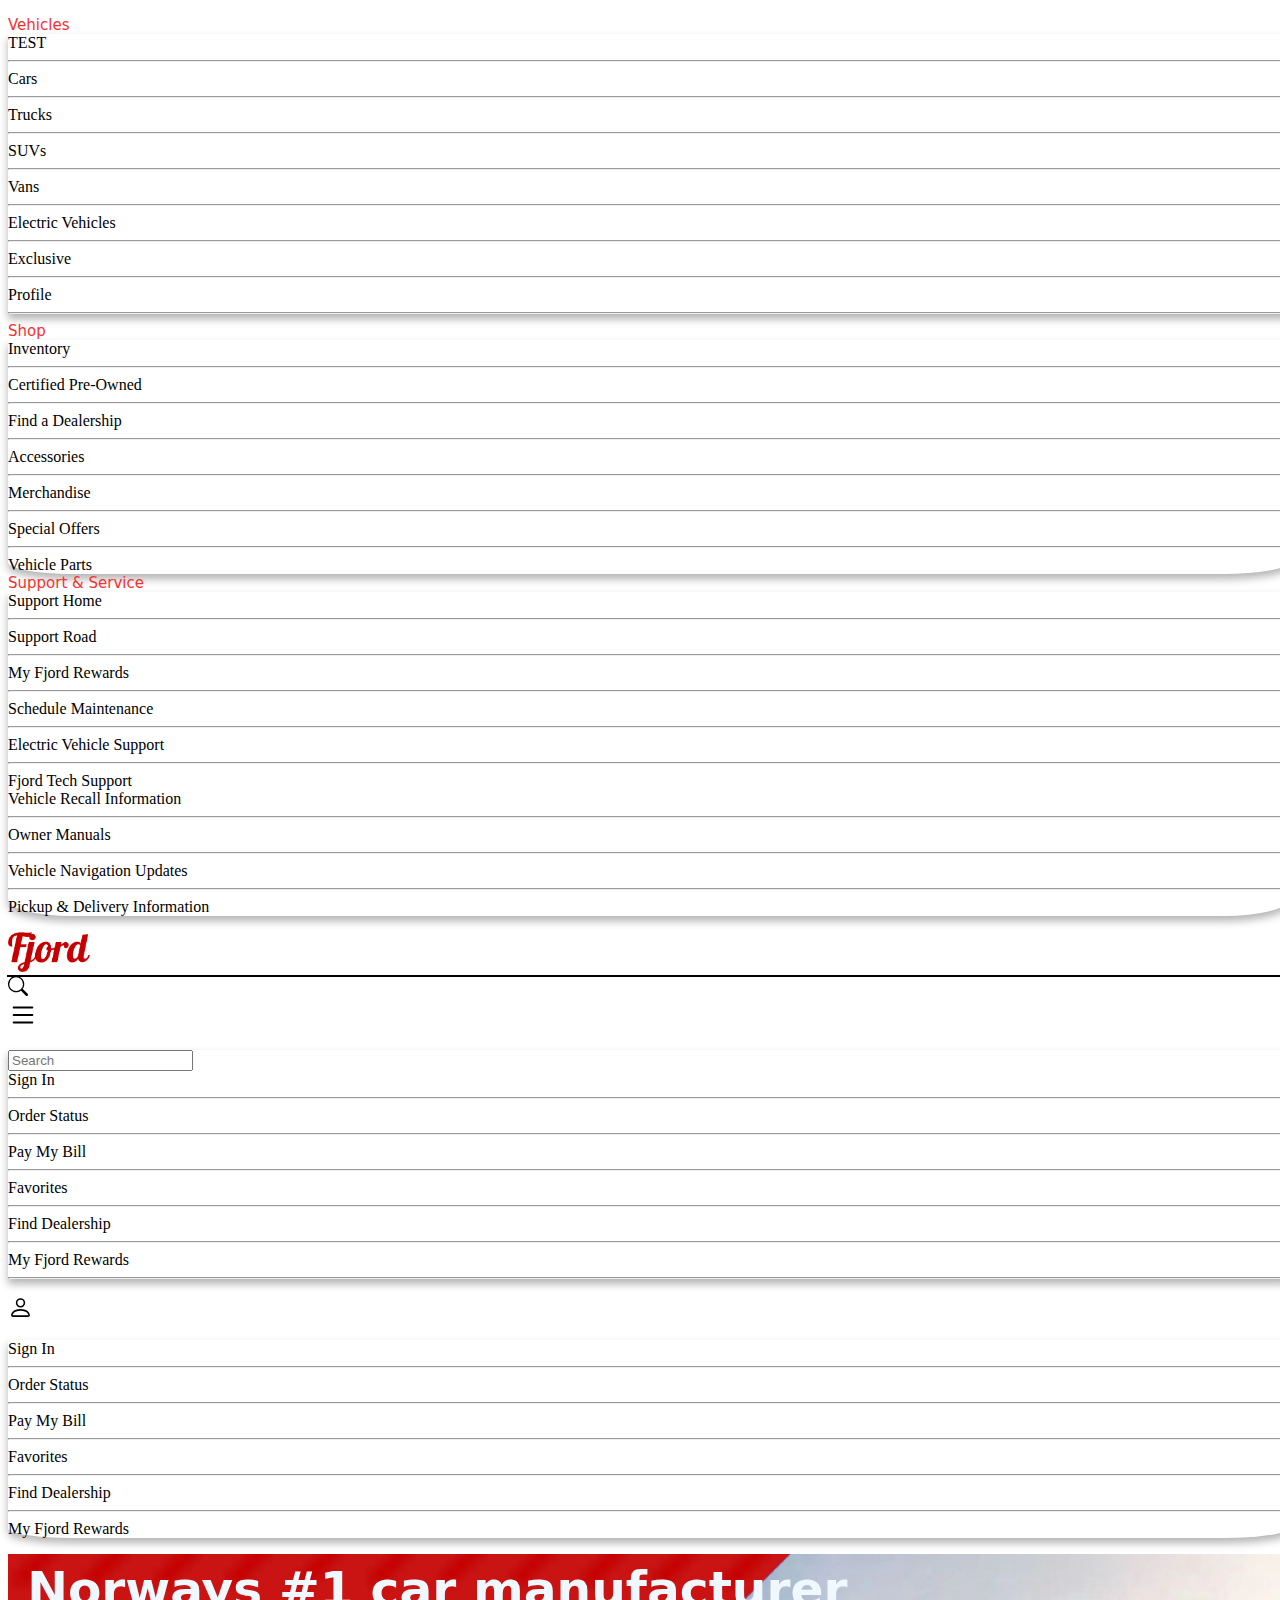
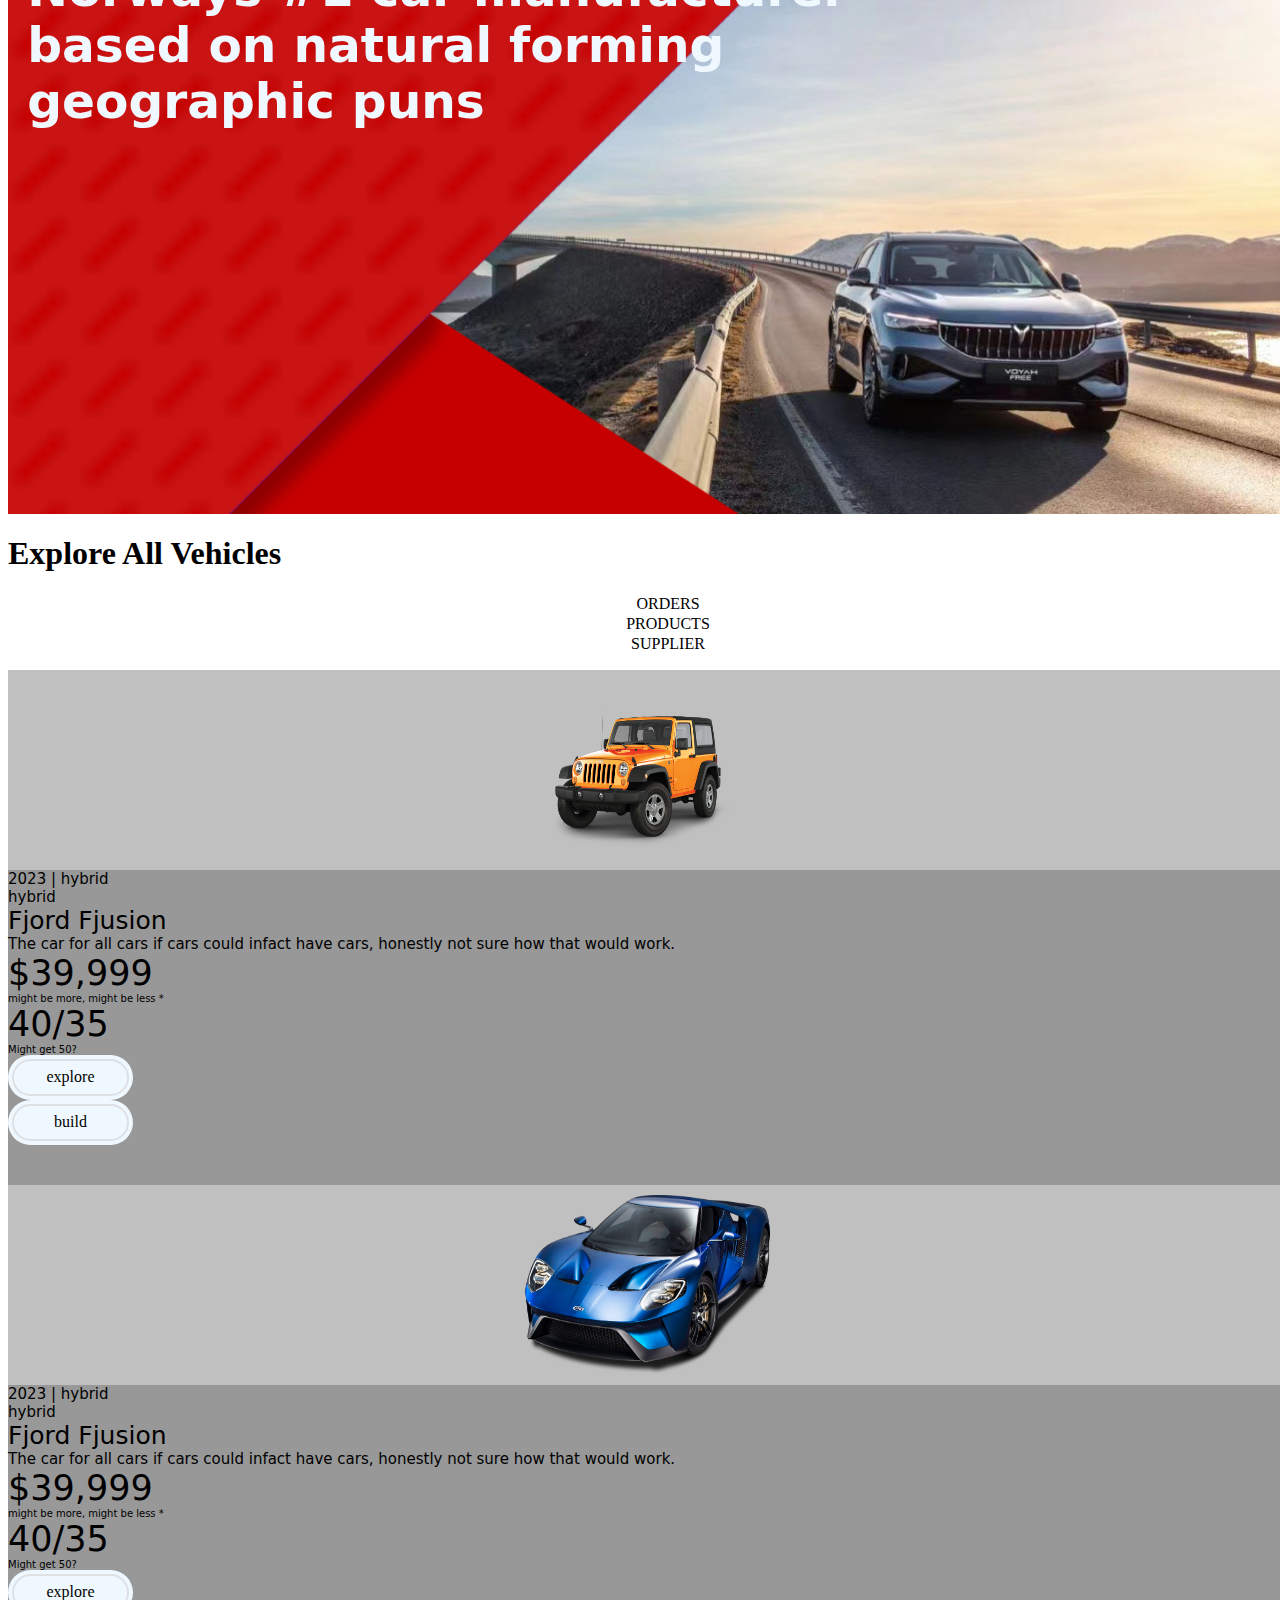
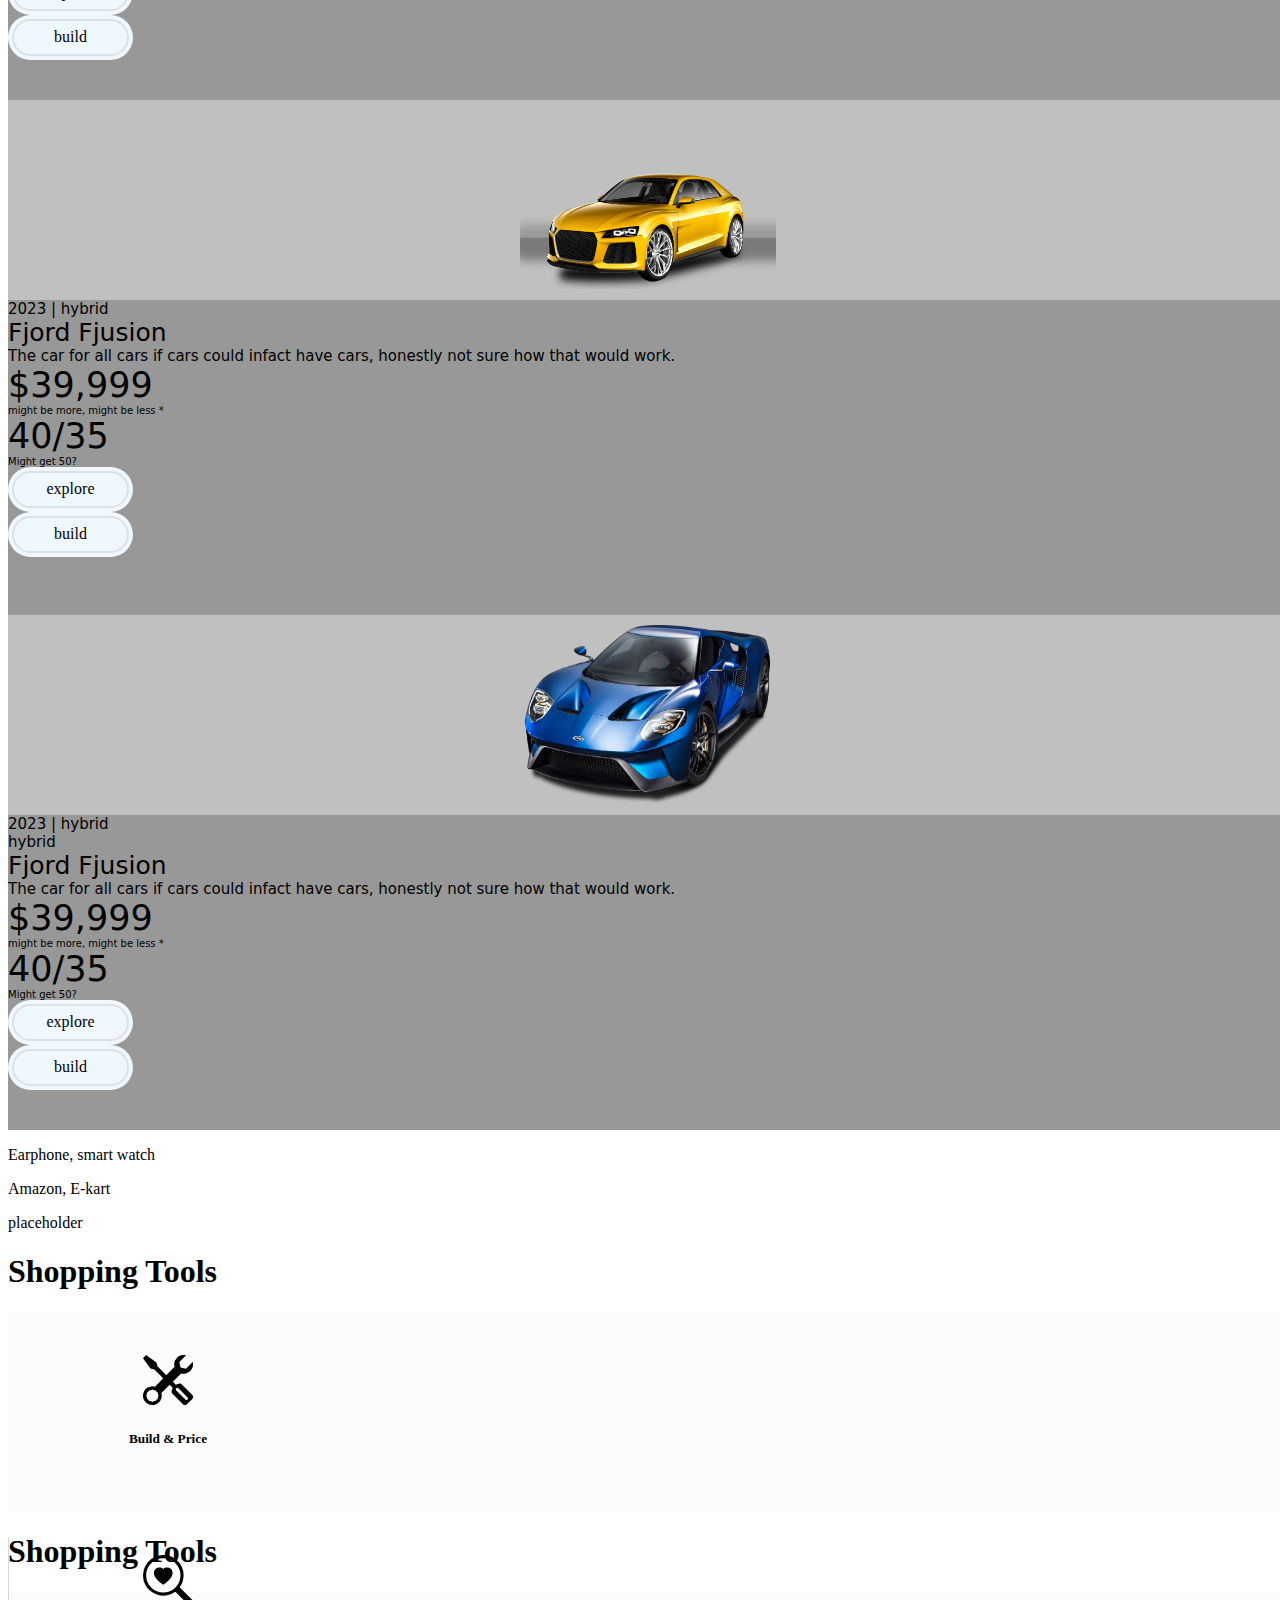
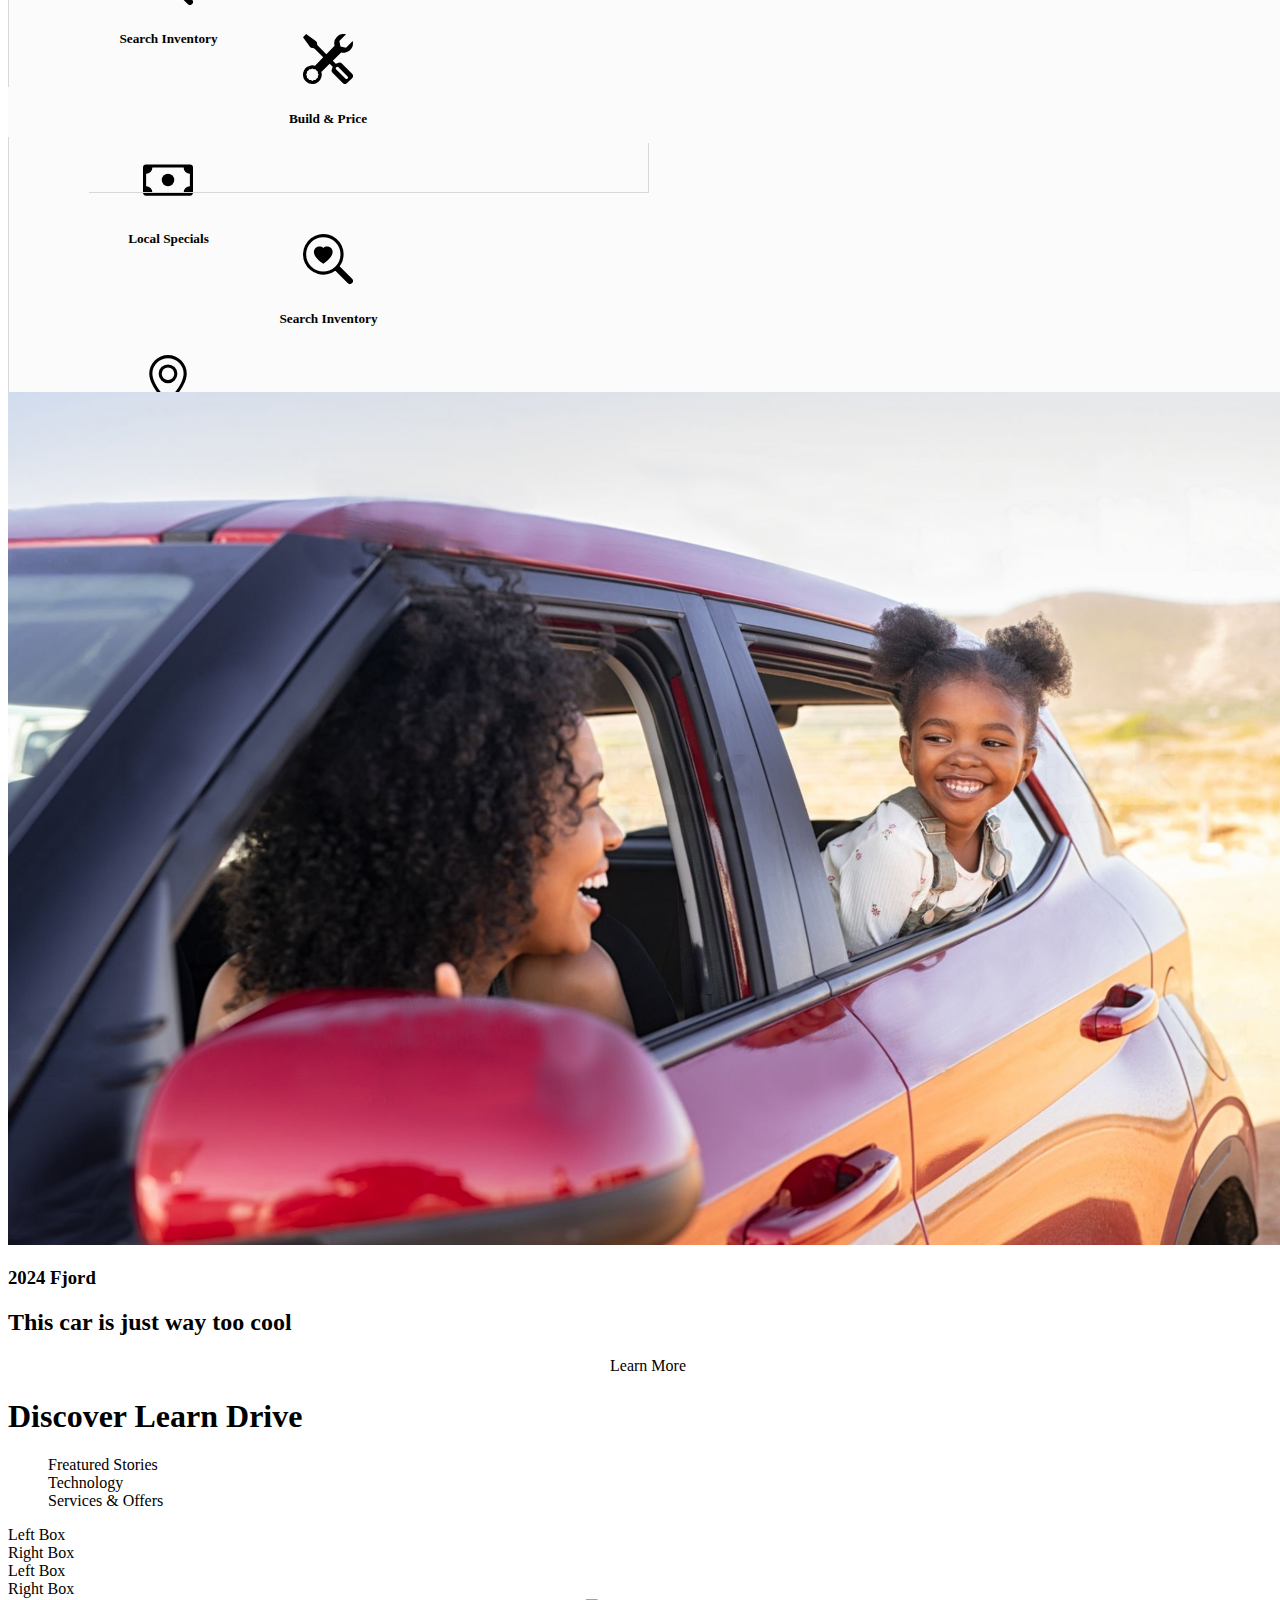
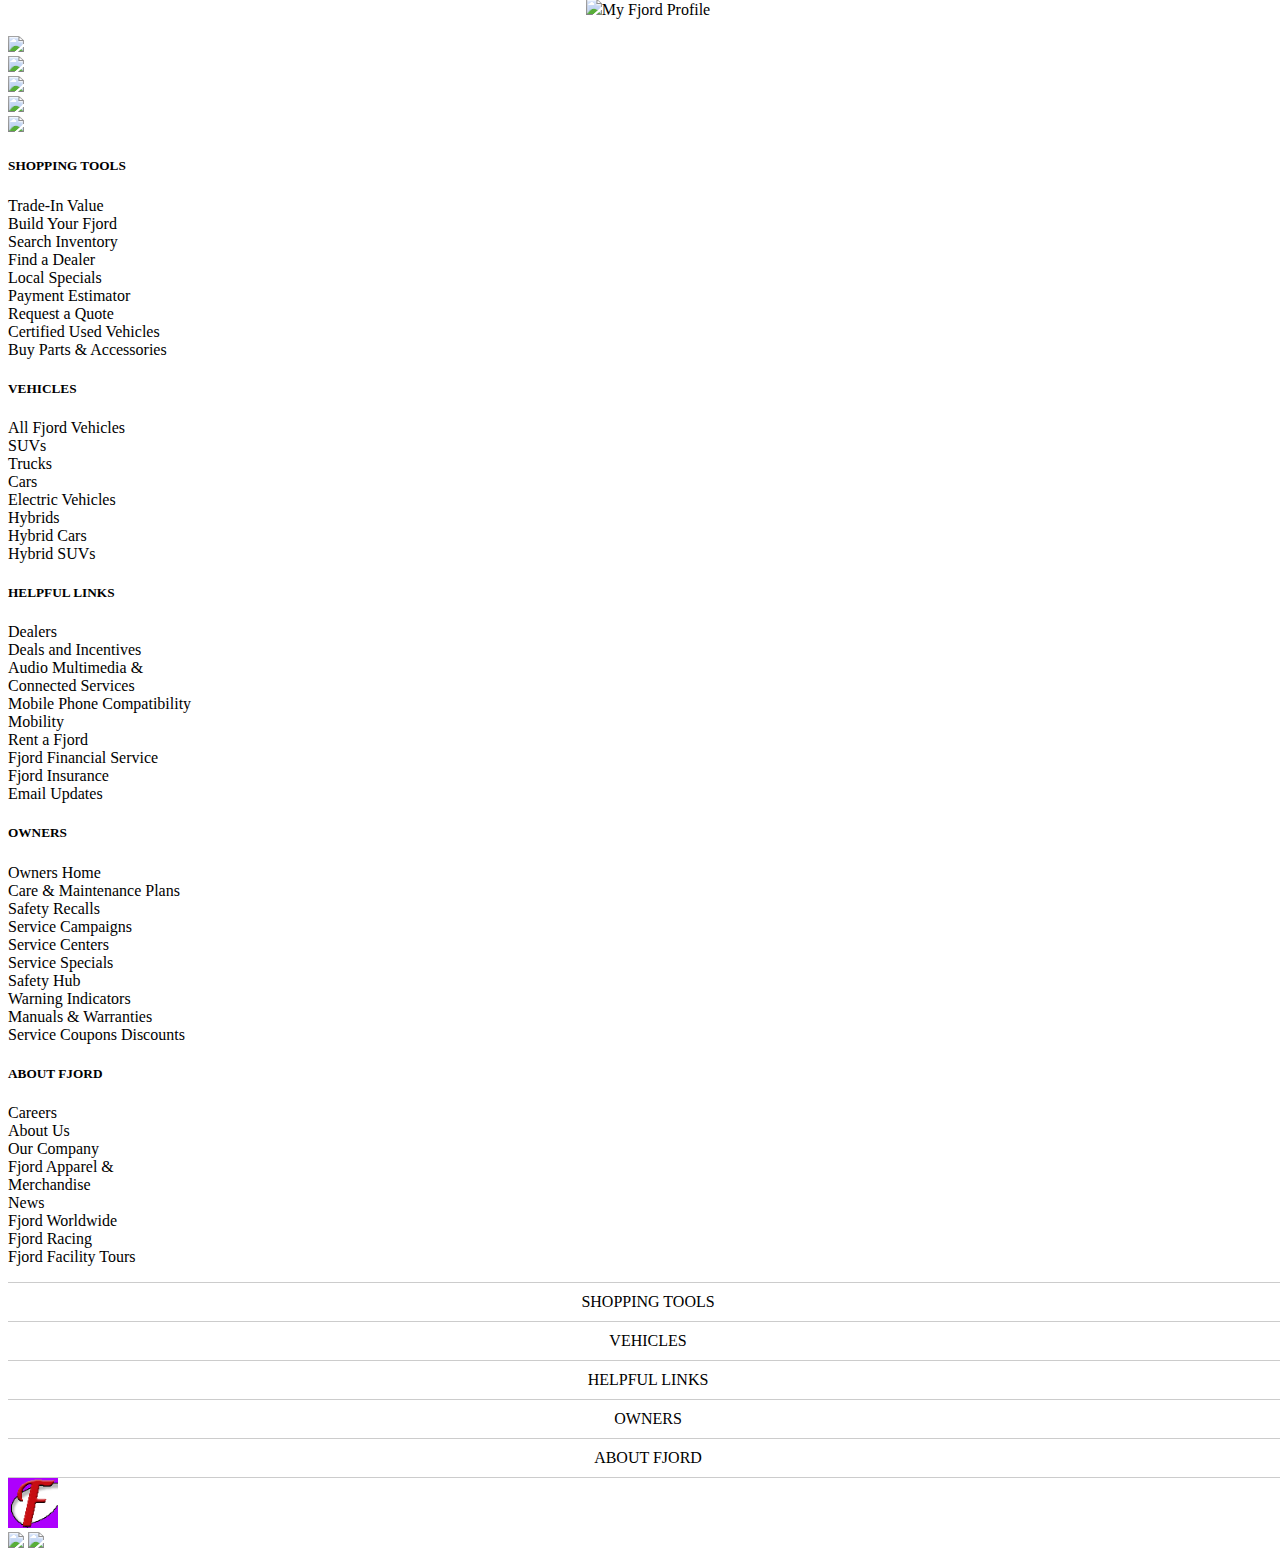
==== Index.html @ 0872ed53 "Fjord updated" ====
<!DOCTYPE html>
<html lang="en">
	<head>
		<meta charset="UTF-8" />
		<meta name="viewport" content="width=device-width, initial-scale=1" />
		<link
			href="https://cdn.jsdelivr.net/npm/bootstrap@5.3.1/dist/css/bootstrap.min.css"
			rel="stylesheet"
			integrity="sha384-4bw+/aepP/YC94hEpVNVgiZdgIC5+VKNBQNGCHeKRQN+PtmoHDEXuppvnDJzQIu9"
			crossorigin="anonymous" />
		<link rel="stylesheet" href="./Styles/style.css" />
		<title>Fjord Vehicles</title>
	</head>
	<body>
		<!-- bootstrap breakpoint delete-before-live-->
		<!-- <section class="delete-before-live">
			<header class="container-fluid">
				<div class="col-xxl-12 d-none d-xl-block">
					<h3>XX large : TVs</h3>
					<div class="bootstrap-test">XXL -- 1400px</div>
					<div class="bootstrap-test">.XL -- 100%</div>
					<div class="bootstrap-test">.LG -- 100%</div>
					<div class="bootstrap-test">.MD -- 100%</div>
					<div class="bootstrap-test">.SM -- 100%</div>
				</div>
				<div class="col-xl-12 d-none d-lg-block d-xl-none">
					<h3>X large : Desktops</h3>
					<div class="bootstrap-test">XXL -- 1400px</div>
					<div class="bootstrap-test">.XL -- >1200px</div>
					<div class="bootstrap-test">.LG -- 100%</div>
					<div class="bootstrap-test">.MD -- 100%</div>
					<div class="bootstrap-test">.SM -- 100%</div>
				</div>
				<div class="col-lg-12 d-none d-md-block d-lg-none">
					<h3>large : Laptops</h3>
					<div class="bootstrap-test">XXL -- 1400px</div>
					<div class="bootstrap-test">.XL -- >1200px</div>
					<div class="bootstrap-test">.LG -- >992px</div>
					<div class="bootstrap-test">.MD -- 100%</div>
					<div class="bootstrap-test">.SM -- 100%</div>
				</div>
				<div class="col-md-12 d-none d-sm-block d-md-none">
					<h3>medium : iPad / Tablets</h3>
					<div class="bootstrap-test">XXL -- 1400px</div>
					<div class="bootstrap-test">.XL -- >1200px</div>
					<div class="bootstrap-test">.LG -- >992px</div>
					<div class="bootstrap-test">.MD -- >768px</div>
					<div class="bootstrap-test">.SM -- 100%</div>
				</div>
				<div class="col-sm-12 d-sm-none">
					<h3>small : Phones</h3>
					<div class="bootstrap-test">XXL -- 1400px</div>
					<div class="bootstrap-test">.XL -- >1200px</div>
					<div class="bootstrap-test">.LG -- >992px</div>
					<div class="bootstrap-test">.MD -- >768px</div>
					<div class="bootstrap-test">.SM -- >576px</div>
				</div>
				<p id="demo"></p>

				<script>
					window.addEventListener(
						"resize",
						function () {
							var w = window.innerWidth;
							var h = window.innerHeight;

							var x = document.getElementById("demo");
							x.innerHTML = "Browser width: " + w + "px";
						},
						true
					);
				</script>
			</header>
		</section> -->
		<!-- bootstrap breakpoint delete-before-live-->

		<!-- Navbar -->
		<nav class="p-2 mb-0 border-bottom">
			<div class="container-header">
				<div class="row">
					<div class="px-5 d-flex flex-wrap align-items-center navbar-left">
						<ul class="nav col-5 justify-content-start">
							<!-- Navbar_Vehicles  -->
							<li>
								<div class="dropdown">
									<a href="#" class="me-3 nav-link py-2 px-0 d-none d-md-block navbar-left-text-inbar" data-bs-toggle="dropdown" aria-expanded="false">Vehicles</a>
									<ul class="no-close-click dropdown-menu nav-dropdown-menu-left-1">
										<li><a class="dropdown-item" href="/test.html">TEST</a></li>
										<li><hr class="dropdown-divider" /></li>
										<li><a class="dropdown-item" href="#">Cars</a></li>
										<li><hr class="dropdown-divider" /></li>
										<li><a class="dropdown-item" href="#">Trucks</a></li>
										<li><hr class="dropdown-divider" /></li>
										<li><a class="dropdown-item" href="#">SUVs</a></li>
										<li><hr class="dropdown-divider" /></li>
										<li><a class="dropdown-item" href="#">Vans</a></li>
										<li><hr class="dropdown-divider" /></li>
										<li><a class="dropdown-item" href="#">Electric Vehicles</a></li>
										<li><hr class="dropdown-divider" /></li>
										<li><a class="dropdown-item" href="#">Exclusive</a></li>
										<li><hr class="dropdown-divider" /></li>
										<li><a class="dropdown-item" href="#">Profile</a></li>
										<li><hr class="dropdown-divider" /></li>
									</ul>
								</div>
							</li>
							<!-- Navbar_Shop  -->
							<li>
								<div class="dropdown">
									<a href="#" class="mx-3 nav-link py-2 px-0 d-none d-md-block navbar-left-text-inbar" data-bs-toggle="dropdown" aria-expanded="false">Shop</a>
									<ul class="no-close-click dropdown-menu px-3 py-3 nav-dropdown-menu-left-2" data-active="1">
										<li><a class="dropdown-item" href="#">Inventory</a></li>
										<li><hr class="dropdown-divider" /></li>
										<li><a class="dropdown-item" href="#">Certified Pre-Owned</a></li>
										<li><hr class="dropdown-divider" /></li>
										<li><a class="dropdown-item" href="#">Find a Dealership</a></li>
										<li><hr class="dropdown-divider" /></li>
										<li><a class="dropdown-item" href="#">Accessories</a></li>
										<li><hr class="dropdown-divider" /></li>
										<li><a class="dropdown-item" href="#">Merchandise</a></li>
										<li><hr class="dropdown-divider" /></li>
										<li><a class="dropdown-item" href="#">Special Offers</a></li>
										<li><hr class="dropdown-divider" /></li>
										<li><a class="dropdown-item mb-3" href="#">Vehicle Parts</a></li>
									</ul>
								</div>
							</li>
							<!-- Navbar_Support & Service  -->
							<li>
								<div class="dropdown">
									<a href="#" class="ms-3 nav-link py-2 px-0 d-none d-md-block navbar-left-text-inbar" data-bs-toggle="dropdown" aria-expanded="false">Support & Service</a>
									<ul class="no-close-click dropdown-menu px-3 py-3 nav-dropdown-menu-left-2">
										<li><a class="dropdown-item" href="#">Support Home</a></li>
										<li><hr class="dropdown-divider" /></li>
										<li><a class="dropdown-item" href="#">Support Road</a></li>
										<li><hr class="dropdown-divider" /></li>
										<li><a class="dropdown-item" href="#">My Fjord Rewards</a></li>
										<li><hr class="dropdown-divider" /></li>
										<li><a class="dropdown-item" href="#">Schedule Maintenance</a></li>
										<li><hr class="dropdown-divider" /></li>
										<li><a class="dropdown-item" href="#">Electric Vehicle Support</a></li>
										<li><hr class="dropdown-divider" /></li>
										<li><a class="dropdown-item mb-5" href="#">Fjord Tech Support</a></li>
										<li><a class="dropdown-item" href="#">Vehicle Recall Information</a></li>
										<li><hr class="dropdown-divider" /></li>
										<li><a class="dropdown-item" href="#">Owner Manuals</a></li>
										<li><hr class="dropdown-divider" /></li>
										<li><a class="dropdown-item" href="#">Vehicle Navigation Updates</a></li>
										<li><hr class="dropdown-divider" /></li>
										<li><a class="dropdown-item mb-3" href="#">Pickup & Delivery Information</a></li>
									</ul>
								</div>
							</li>
						</ul>
						<!-- Navbar_Fjord logo -->
						<div class="col-2 align-items-center d-flex flex-wrap justify-content-center">
							<img src="/Images/logos/fjord_logo_trans_259x126.png" class="my-0 py-0" height="40" />
						</div>
						<!-- Navbar_right content -->
						<div class="col-5 align-items-center d-flex flex-wrap justify-content-end dropdown">
							<!-- Navbar_search bar -->
							<form class="col-4 col-lg-auto mb-3 mb-lg-0 me-lg-3 d-none d-md-block" role="search">
								<input type="search" id="search-input" class="form-control" placeholder="Search" aria-label="Search" />
							</form>
							<!-- Navbar_search icon -->
							<a href="#" onclick="searchClick()" id="search-icon" class="pb-1 px-2 d-none d-md-block link-secondary">
								<svg xmlns="http://www.w3.org/2000/svg" width="20" height="20" fill="currentColor" class="bi bi-search" viewBox="0 0 16 16">
									<path
										d="M11.742 10.344a6.5 6.5 0 1 0-1.397 
										1.398h-.001c.03.04.062.078.098.115l3.85 3.85a1 
										1 0 0 0 1.415-1.414l-3.85-3.85a1.007 1.007 0 0 
										0-.115-.1zM12 6.5a5.5 5.5 0 1 1-11 0 5.5 5.5 0 0 1 11 0z" />
								</svg>
							</a>
							<!-- mobile only -->
							<div class="col-5 align-items-center d-flex flex-wrap justify-content-end dropdown col-md-12 d-md-none">
								<!-- Navbar_hamburger icon -->
								<a href="#" id="mobile-icon" class="link-secondary" data-bs-toggle="dropdown" aria-expanded="false">
									<svg xmlns="http://www.w3.org/2000/svg" width="30" height="30" fill="black" class="bi bi-list" viewBox="0 0 16 16">
										<path
											fill-rule="evenodd"
											d="M2.5 12a.5.5 0 0 1 .5-.5h10a.5.5 0 0 1 0 
											1H3a.5.5 0 0 1-.5-.5zm0-4a.5.5 0 0 1 .5-.5h10a.5.5 
											0 0 1 0 1H3a.5.5 0 0 1-.5-.5zm0-4a.5.5 0 0 1 
											.5-.5h10a.5.5 0 0 1 0 1H3a.5.5 0 0 1-.5-.5z" />
									</svg>
								</a>
								<!-- Navbar_hamburger dropdown -->
								<ul class="no-close-click dropdown-menu px-3 py-3 nav-dropdown-menu-right-2">
									<li>
										<form class="mb-2" role="search">
											<input type="search" id="search-input-mobile" class="form-control" placeholder="Search" aria-label="Search" />
										</form>
									</li>
									<li><a class="dropdown-item" href="#">Sign In</a></li>
									<li><hr class="dropdown-divider" /></li>
									<li><a class="dropdown-item" href="#">Order Status</a></li>
									<li><hr class="dropdown-divider" /></li>
									<li><a class="dropdown-item" href="#">Pay My Bill</a></li>
									<li><hr class="dropdown-divider my-x" /></li>
									<li><a class="dropdown-item" href="#">Favorites</a></li>
									<li><hr class="dropdown-divider" /></li>
									<li><a class="dropdown-item" href="#">Find Dealership</a></li>
									<li><hr class="dropdown-divider" /></li>
									<li><a class="dropdown-item" href="#">My Fjord Rewards</a></li>
									<li><hr class="dropdown-divider" /></li>
								</ul>
							</div>
							<!-- Navbar_person icon -->
							<a href="#" id="person-icon" class="pb-1 px-2 d-none d-md-block link-secondary" data-bs-toggle="dropdown" aria-expanded="false">
								<svg xmlns="http://www.w3.org/2000/svg" width="25" height="25" fill="currentColor" class="bi bi-person" viewBox="0 0 16 16">
									<path
										d="M8 8a3 3 0 1 0 0-6 3 3 0 0 0 0 6Zm2-3a2 2 0 1 1-4 
										0 2 2 0 0 1 4 0Zm4 8c0 1-1 1-1 1H3s-1 0-1-1 1-4 6-4 6 3 6 
										4Zm-1-.004c-.001-.246-.154-.986-.832-1.664C11.516 10.68 10.289 
										10 8 10c-2.29 0-3.516.68-4.168 1.332-.678.678-.83 1.418-.832 1.664h10Z" />
								</svg>
							</a>
							<!-- Navbar_person dropdown -->
							<ul class="dropdown-menu px-3 py-3 nav-dropdown-menu-right-1">
								<li><a class="dropdown-item" href="#">Sign In</a></li>
								<li><hr class="dropdown-divider" /></li>
								<li><a class="dropdown-item" href="#">Order Status</a></li>
								<li><hr class="dropdown-divider" /></li>
								<li><a class="dropdown-item" href="#">Pay My Bill</a></li>
								<li><hr class="dropdown-divider my-x" /></li>
								<li><a class="dropdown-item" href="#">Favorites</a></li>
								<li><hr class="dropdown-divider" /></li>
								<li><a class="dropdown-item" href="#">Find Dealership</a></li>
								<li><hr class="dropdown-divider" /></li>
								<li><a class="dropdown-item mb-3" href="#">My Fjord Rewards</a></li>
							</ul>
						</div>
					</div>
				</div>
			</div>
		</nav>
		<!-- entire page outside of header && footer is wrapped in the main -->
		<div role="main">
			<!-- billboard 1 -->
			<div id="container-section-billboard" class="billboard mb-5">
				<img id="billboard-img-1" src="/Images/cars/car-bridge-billboard1440x630_16by7.png" width="100%" />
				<p id="billboard-text-1" class="">
					Norways #1 car manufacturer <br />
					based on natural forming<br />
					geographic puns
				</p>
			</div>
			<div class="row">
				<!-- explore all vehicles list -->
				<div class="explore-all-vehicles-header">
					<div>
						<h1 class="nav justify-content-center">Explore All Vehicles</h1>
					</div>
					<div>
						<ol class="nav justify-content-center">
							<li class="mx-3"><button class="button" onclick="changedata(0)">ORDERS</button></li>
							<li class="mx-3"><button class="button" onclick="changedata(1)">PRODUCTS</button></li>
							<li class="mx-3"><button class="button" onclick="changedata(2)">SUPPLIER</button></li>
						</ol>
					</div>
					<div class="explore-all-vehicles-carousel-container">
						<div id="myorders">
							<!-- working carousel -->
							<!-- <div id="myCarousel" class="carousel slide mb-6">
								<button class="carousel-control-prev" type="button" data-bs-target="#myCarousel" data-bs-slide="prev">
									<span class="carousel-control-prev-icon" aria-hidden="true"></span>
									<span class="visually-hidden">Previous</span>
								</button>
								<div class="carousel-inner">
									<div class="carousel-item active">
										<div class="row">
											<div class="carousel-item-left-container col-6">
												<img class="carousel-vehicle-left" src="/Images/cars/2-door-blue-super.png" style="height: 200px" />
											</div>
											<div class="col-6 px-0">
												<div class="carousel-item-right-container">
													<div class="carousel-item-right-container-header mb-3">
														<div class="right-top-year ci-s1">2023 | hybrid</div>
														<div class="right-top-type ci-s1">hybrid</div>
													</div>
													<div class="carousel-item-right-container-title mb-3">
														<div class="right-car-name ci-s2">Fjord Fjusion</div>
													</div>
													<div class="carousel-item-right-container-snippit mb-5">
														<div class="right-car-snippit ci-s1">The car for all cars if cars could infact have cars, honestly not sure how that would work.</div>
													</div>
													<div class="right-inner-container">
														<div class="row">
															<div class="right-container-left col-6">
																<div class="right-car-price ci-s3">$39,999</div>
																<div class="right-car-price-disclaimer ci-s4">might be more, might be less *</div>
															</div>
															<div class="right-container-right col-6">
																<div class="right-car-mpg ci-s3">40/35</div>
																<div class="right-car-mpg-disclaimer ci-s4">Might get 50?</div>
															</div>
														</div>
														<div class="row my-4">
															<div class="right-container-left col-6">
																<button class="btn-type-one">explore</button>
															</div>
															<div class="right-container-right col-6">
																<button class="btn-type-two">build</button>
															</div>
														</div>
													</div>
												</div>
											</div>
										</div>
									</div>
									<div class="carousel-item">
										<div class="row">
											<div class="carousel-item-left-container col-6">
												<img class="carousel-vehicle-left" src="/Images/cars/2-door-blue-super.png" style="height: 200px" />
											</div>
											<div class="col-6">
												<div class="carousel-item-right-container">
													<div class="carousel-item-right-container-header">
														<div class="right-top-year right-top">2023</div>
														<div class="right-top-type right-top">hybrid</div>
													</div>
													<div class="carousel-item-right-container-title">
														<div class="right-car-name right-top">Fjord Fjusion</div>
													</div>
													<div class="carousel-item-right-container-snippit">
														<div class="right-car-snippit right-top">The car for all cars</div>
													</div>
													<div class="row">
														<div class="right-container-left col-6">
															<div class="right-car-price right-top">$39,999</div>
															<div class="right-car-price-disclaimer right-top">might be more, might be less *</div>
															<hr />
															<button>explore</button>
														</div>
														<div class="right-container-right col-6">
															<div class="right-car-mpg">40/35</div>
															<div class="right-car-mpg-disclaimer right-top">Might get 50?</div>
															<hr />
															<button>build</button>
														</div>
													</div>
												</div>
											</div>
										</div>
									</div>
									<div class="carousel-item">
										<div class="row">
											<div class="carousel-item-left-container col-6">
												<img class="carousel-vehicle-left" src="/Images/cars/2-door-blue-super.png" style="height: 200px" />
											</div>
											<div class="col-6">
												<div class="carousel-item-right-container">
													<div class="carousel-item-right-container-header">
														<div class="right-top-year right-top">2023</div>
														<div class="right-top-type right-top">hybrid</div>
													</div>
													<div class="carousel-item-right-container-title">
														<div class="right-car-name right-top">Fjord Fjusion</div>
													</div>
													<div class="carousel-item-right-container-snippit">
														<div class="right-car-snippit right-top">The car for all cars</div>
													</div>
													<div class="row">
														<div class="right-container-left col-6">
															<div class="right-car-price right-top">$39,999</div>
															<div class="right-car-price-disclaimer right-top">might be more, might be less *</div>
															<hr />
															<button>explore</button>
														</div>
														<div class="right-container-right col-6">
															<div class="right-car-mpg">40/35</div>
															<div class="right-car-mpg-disclaimer right-top">Might get 50?</div>
															<hr />
															<button>build</button>
														</div>
													</div>
												</div>
											</div>
										</div>
									</div>
								</div>
								<button class="carousel-control-next" type="button" data-bs-target="#myCarousel" data-bs-slide="next">
									<span class="carousel-control-next-icon" aria-hidden="true"></span>
									<span class="visually-hidden">Next</span>
								</button>
							</div> -->
							<div id="myCarousel" class="carousel slide mb-6">
								<div class="row">
									<!-- <button class="carousel-control-prev" type="button" data-bs-target="#myCarousel" data-bs-slide="prev">
										<span class="carousel-control-prev-icon" style="outline: 5px solid black" aria-hidden="true"></span>
										<span class="visually-hidden">Previous</span>
									</button> -->
									<div class="carousel-inner">
										<div class="carousel-item active">
											<div class="row mx-5">
												<div class="col me-3">
													<div class="row justify-content-start">
														<div class="col carousel-item-left-container">
															<img class="carousel-vehicle-left" src="/Images/cars/2-door-orange-softtop-jeep.png" style="height: 200px" />
														</div>
														<div class="col-6 px-0">
															<div class="carousel-item-right-container">
																<div class="carousel-item-right-container-header mb-3">
																	<div class="right-top-year ci-s1">2023 | hybrid</div>
																	<div class="right-top-type ci-s1">hybrid</div>
																</div>
																<div class="carousel-item-right-container-title mb-3">
																	<div class="right-car-name ci-s2">Fjord Fjusion</div>
																</div>
																<div class="carousel-item-right-container-snippit mb-5">
																	<div class="right-car-snippit ci-s1">
																		The car for all cars if cars could infact have cars, honestly not sure how that would work.
																	</div>
																</div>
																<div class="right-inner-container">
																	<div class="row">
																		<div class="right-container-left col-6">
																			<div class="right-car-price ci-s3">$39,999</div>
																			<div class="right-car-price-disclaimer ci-s4">might be more, might be less *</div>
																		</div>
																		<div class="right-container-right col-6">
																			<div class="right-car-mpg ci-s3">40/35</div>
																			<div class="right-car-mpg-disclaimer ci-s4">Might get 50?</div>
																		</div>
																	</div>
																	<div class="row my-4">
																		<div class="right-container-left col-6">
																			<button class="btn-type-one">explore</button>
																		</div>
																		<div class="right-container-right col-6">
																			<button class="btn-type-two">build</button>
																		</div>
																	</div>
																</div>
															</div>
														</div>
													</div>
												</div>
												<div class="col ms-3">
													<div class="row justify-content-start">
														<div class="col carousel-item-left-container">
															<img class="carousel-vehicle-left" src="/Images/cars/2-door-blue-super.png" style="height: 200px" />
														</div>
														<div class="col-6 px-0">
															<div class="carousel-item-right-container">
																<div class="carousel-item-right-container-header mb-3">
																	<div class="right-top-year ci-s1">2023 | hybrid</div>
																	<div class="right-top-type ci-s1">hybrid</div>
																</div>
																<div class="carousel-item-right-container-title mb-3">
																	<div class="right-car-name ci-s2">Fjord Fjusion</div>
																</div>
																<div class="carousel-item-right-container-snippit mb-5">
																	<div class="right-car-snippit ci-s1">
																		The car for all cars if cars could infact have cars, honestly not sure how that would work.
																	</div>
																</div>
																<div class="right-inner-container">
																	<div class="row">
																		<div class="right-container-left col-6">
																			<div class="right-car-price ci-s3">$39,999</div>
																			<div class="right-car-price-disclaimer ci-s4">might be more, might be less *</div>
																		</div>
																		<div class="right-container-right col-6">
																			<div class="right-car-mpg ci-s3">40/35</div>
																			<div class="right-car-mpg-disclaimer ci-s4">Might get 50?</div>
																		</div>
																	</div>
																	<div class="row my-4">
																		<div class="right-container-left col-6">
																			<button class="btn-type-one">explore</button>
																		</div>
																		<div class="right-container-right col-6">
																			<button class="btn-type-two">build</button>
																		</div>
																	</div>
																</div>
															</div>
														</div>
													</div>
												</div>
											</div>
										</div>
										<div class="carousel-item">
											<div class="row justify-content-center">
												<div class="col-6">
													<div class="row justify-content-center">
														<div class="carousel-item-left-container col-6 px-0">
															<img class="carousel-vehicle-left" src="/Images/cars_showroom/2-door-green-coup_bg.png" style="height: 200px" />
														</div>
														<div class="col-6 px-0">
															<div class="carousel-item-right-container">
																<div class="carousel-item-right-container-header mb-3 pt-4">
																	<div class="right-top-year ci-s1"><span class="me-2">2023 </span> | <span class="ms-2">hybrid</span></div>
																</div>
																<div class="carousel-item-right-container-title mb-3">
																	<div class="right-car-name ci-s2">Fjord Fjusion</div>
																</div>
																<div class="carousel-item-right-container-snippit pb-5">
																	<div class="right-car-snippit ci-s1">
																		The car for all cars if cars could infact have cars, honestly not sure how that would work.
																	</div>
																</div>
																<div class="right-inner-container">
																	<div class="row">
																		<div class="right-container-left col-6">
																			<div class="right-car-price ci-s3">$39,999</div>
																			<div class="right-car-price-disclaimer ci-s4">might be more, might be less *</div>
																		</div>
																		<div class="right-container-right col-6">
																			<div class="right-car-mpg ci-s3">40/35</div>
																			<div class="right-car-mpg-disclaimer ci-s4">Might get 50?</div>
																		</div>
																	</div>
																	<div class="row my-4">
																		<div class="right-container-left col-6">
																			<button class="btn-type-one">explore</button>
																		</div>
																		<div class="right-container-right col-6">
																			<button class="btn-type-two">build</button>
																		</div>
																	</div>
																</div>
															</div>
														</div>
													</div>
												</div>
												<div class="col-6">
													<div class="row justify-content-center">
														<div class="carousel-item-left-container">
															<img class="carousel-vehicle-left" src="/Images/cars/2-door-blue-super.png" style="height: 200px" />
														</div>
														<div class="col-6 px-0">
															<div class="carousel-item-right-container">
																<div class="carousel-item-right-container-header mb-3">
																	<div class="right-top-year ci-s1">2023 | hybrid</div>
																	<div class="right-top-type ci-s1">hybrid</div>
																</div>
																<div class="carousel-item-right-container-title mb-3">
																	<div class="right-car-name ci-s2">Fjord Fjusion</div>
																</div>
																<div class="carousel-item-right-container-snippit mb-5">
																	<div class="right-car-snippit ci-s1">
																		The car for all cars if cars could infact have cars, honestly not sure how that would work.
																	</div>
																</div>
																<div class="right-inner-container">
																	<div class="row">
																		<div class="right-container-left col-6">
																			<div class="right-car-price ci-s3">$39,999</div>
																			<div class="right-car-price-disclaimer ci-s4">might be more, might be less *</div>
																		</div>
																		<div class="right-container-right col-6">
																			<div class="right-car-mpg ci-s3">40/35</div>
																			<div class="right-car-mpg-disclaimer ci-s4">Might get 50?</div>
																		</div>
																	</div>
																	<div class="row my-4">
																		<div class="right-container-left col-6">
																			<button class="btn-type-one">explore</button>
																		</div>
																		<div class="right-container-right col-6">
																			<button class="btn-type-two">build</button>
																		</div>
																	</div>
																</div>
															</div>
														</div>
													</div>
												</div>
											</div>
										</div>
									</div>
									<!-- <button class="carousel-control-next" type="button" data-bs-target="#myCarousel" data-bs-slide="next">
										<span class="carousel-control-next-icon" style="outline: 5px solid black" aria-hidden="true"></span>
										<span class="visually-hidden">Next</span>
									</button> -->
								</div>
							</div>
							<div id="myproducts">
								<p>Earphone, smart watch</p>
							</div>
							<div id="mysupplier">
								<p>Amazon, E-kart</p>
							</div>
						</div>
					</div>
				</div>
			</div>
			<!-- shopping tools -->
			<div class="col-12 explore-all-vehicles-carousel">
				<div>placeholder</div>
			</div>
			<!-- shopping tools -->
			<!-- this content will only show on large => (768px and larger) screens -->
			<div class="shopping-tools-container d-none d-md-block">
				<div class="shopping-tools-text my-5">
					<h1 class="nav justify-content-center">Shopping Tools</h1>
				</div>
				<div class="nav justify-content-around shopping-tools-list-container mb-5 mx-5" style="background-color: #fbfbfb; height: 200px;">
					<div class="shopping-content-wrapper" style="width: 25%; height: 200px; max-height: 200px auto; display: flex; justify-content: center; align-items: center;">
						<div id="first-list" class="shopping-content-container" style="display: flex; flex-direction: column; justify-content: center; align-items: center; height: 150px; width: 100%;">
							<a href="javascript:void(0)" class="shopping-content-container-inner" style="display: flex; flex-direction: column; justify-content: center; align-items: center;">
								<div class="shopping-content-decendant">
									<svg xmlns="http://www.w3.org/2000/svg" width="50" height="50" fill="currentColor" class="bi bi-tools" viewBox="0 0 16 16">
										<path
											d="M1 0 0 1l2.2 3.081a1 1 0 0 0 .815.419h.07a1 1 0 0 1 .708.293l2.675 2.675-2.617 2.654A3.003 3.003 0 0 0 0 13a3 3 0 1 0 5.878-.851l2.654-2.617.968.968-.305.914a1 1 0 0 0 .242 1.023l3.27 3.27a.997.997 0 0 0 1.414 0l1.586-1.586a.997.997 0 0 0 0-1.414l-3.27-3.27a1 1 0 0 0-1.023-.242L10.5 9.5l-.96-.96 2.68-2.643A3.005 3.005 0 0 0 16 3c0-.269-.035-.53-.102-.777l-2.14 2.141L12 4l-.364-1.757L13.777.102a3 3 0 0 0-3.675 3.68L7.462 6.46 4.793 3.793a1 1 0 0 1-.293-.707v-.071a1 1 0 0 0-.419-.814L1 0Zm9.646 10.646a.5.5 0 0 1 .708 0l2.914 2.915a.5.5 0 0 1-.707.707l-2.915-2.914a.5.5 0 0 1 0-.708ZM3 11l.471.242.529.026.287.445.445.287.026.529L5 13l-.242.471-.026.529-.445.287-.287.445-.529.026L3 15l-.471-.242L2 14.732l-.287-.445L1.268 14l-.026-.529L1 13l.242-.471.026-.529.445-.287.287-.445.529-.026L3 11Z" />
									</svg>
								</div>
								<div class="shopping-content-decendant">
									<h5 class="mb-0">Build & Price</h4>
								</div>
							</a>
						</div>
					</div>
					<div class="shopping-content-wrapper" style="width: 25%; height: 200px; max-height: 200px auto; display: flex; justify-content: center; align-items: center;">
						<div id="first-list" class="shopping-content-container" style="display: flex; flex-direction: column; justify-content: center; align-items: center; height: 150px; width: 100%; border-left: 1px solid #d8d8d8;">
							<a href="javascript:void(0)" class="shopping-content-container-inner" style="display: flex; flex-direction: column; justify-content: center; align-items: center;">
								<div class="shopping-content-decendant">
									<svg xmlns="http://www.w3.org/2000/svg" width="50" height="50" fill="currentColor" class="bi bi-search-heart" viewBox="0 0 16 16">
										<path d="M6.5 4.482c1.664-1.673 5.825 1.254 0 5.018-5.825-3.764-1.664-6.69 0-5.018Z" />
										<path
											d="M13 6.5a6.471 6.471 0 0 1-1.258 3.844c.04.03.078.062.115.098l3.85 3.85a1 1 0 0 1-1.414 1.415l-3.85-3.85a1.007 1.007 0 0 1-.1-.115h.002A6.5 6.5 0 1 1 13 6.5ZM6.5 12a5.5 5.5 0 1 0 0-11 5.5 5.5 0 0 0 0 11Z" />
									</svg>
								</div>
								<div class="shopping-content-decendant">
									<h5 class="mb-0">Search Inventory</h4>
								</div>
							</a>
						</div>
					</div>
					<div class="shopping-content-wrapper" style="width: 25%; height: 200px; max-height: 200px auto; display: flex; justify-content: center; align-items: center;">
						<div id="first-list" class="shopping-content-container" style="display: flex; flex-direction: column; justify-content: center; align-items: center; height: 150px; width: 100%; border-left: 1px solid #d8d8d8;">
							<a href="javascript:void(0)" class="shopping-content-container-inner" style="display: flex; flex-direction: column; justify-content: center; align-items: center;">
								<div class="shopping-content-decendant">
									<svg xmlns="http://www.w3.org/2000/svg" width="50" height="50" fill="currentColor" class="bi bi-cash" viewBox="0 0 16 16">
										<path d="M8 10a2 2 0 1 0 0-4 2 2 0 0 0 0 4z" />
										<path d="M0 4a1 1 0 0 1 1-1h14a1 1 0 0 1 1 1v8a1 1 0 0 1-1 1H1a1 1 0 0 1-1-1V4zm3 0a2 2 0 0 1-2 2v4a2 2 0 0 1 2 2h10a2 2 0 0 1 2-2V6a2 2 0 0 1-2-2H3z" />
									</svg>
								</div>
								<div class="shopping-content-decendant">
									<h5 class="mb-0">Local Specials</h4>
								</div>
							</a>
						</div>
					</div>
					<div class="shopping-content-wrapper" style="width: 25%; height: 200px; max-height: 200px auto; display: flex; justify-content: center; align-items: center;">
						<div id="first-list" class="shopping-content-container" style="display: flex; flex-direction: column; justify-content: center; align-items: center; height: 150px; width: 100%; border-left: 1px solid #d8d8d8;">
							<a href="javascript:void(0)" class="shopping-content-container-inner" style="display: flex; flex-direction: column; justify-content: center; align-items: center;">
								<div class="shopping-content-decendant">
									<svg xmlns="http://www.w3.org/2000/svg" width="50" height="50" fill="currentColor" class="bi bi-geo-alt" viewBox="0 0 16 16">
										<path
											d="M12.166 8.94c-.524 1.062-1.234 2.12-1.96 3.07A31.493 31.493 0 0 1 8 14.58a31.481 31.481 0 0 1-2.206-2.57c-.726-.95-1.436-2.008-1.96-3.07C3.304 7.867 3 6.862 3 6a5 5 0 0 1 10 0c0 .862-.305 1.867-.834 2.94zM8 16s6-5.686 6-10A6 6 0 0 0 2 6c0 4.314 6 10 6 10z" />
										<path d="M8 8a2 2 0 1 1 0-4 2 2 0 0 1 0 4zm0 1a3 3 0 1 0 0-6 3 3 0 0 0 0 6z" />
									</svg>
								</div>
								<div class="shopping-content-decendant">
									<h5 class="mb-0">Find a Dealership</h4>
								</div>
							</a>
						</div>
					</div>
				</div>
			</div>
			<!-- shopping tools : mobile-->
			<!-- this content will only show on medium =< (767px and smaller) screens -->
			<div class="shopping-tools-container d-md-none">
				<div class="shopping-tools-text my-5">
					<h1 class="nav justify-content-center">Shopping Tools</h1>
				</div>
				<div class="nav justify-content-around m-shopping-tools-list-container mb-5 mx-5">
					<div class="m-shopping-content-wrapper">
						<div class="box-1 m-shopping-content-container">
							<a href="javascript:void(0)" class="m-shopping-content-container-inner">
								<div class="m-shopping-content-decendant">
									<svg xmlns="http://www.w3.org/2000/svg" width="50" height="50" fill="currentColor" class="bi bi-tools" viewBox="0 0 16 16">
										<path
											d="M1 0 0 1l2.2 3.081a1 1 0 0 0 .815.419h.07a1 1 0 0 1 .708.293l2.675 2.675-2.617 2.654A3.003 3.003 0 0 0 0 13a3 3 0 1 0 5.878-.851l2.654-2.617.968.968-.305.914a1 1 0 0 0 .242 1.023l3.27 3.27a.997.997 0 0 0 1.414 0l1.586-1.586a.997.997 0 0 0 0-1.414l-3.27-3.27a1 1 0 0 0-1.023-.242L10.5 9.5l-.96-.96 2.68-2.643A3.005 3.005 0 0 0 16 3c0-.269-.035-.53-.102-.777l-2.14 2.141L12 4l-.364-1.757L13.777.102a3 3 0 0 0-3.675 3.68L7.462 6.46 4.793 3.793a1 1 0 0 1-.293-.707v-.071a1 1 0 0 0-.419-.814L1 0Zm9.646 10.646a.5.5 0 0 1 .708 0l2.914 2.915a.5.5 0 0 1-.707.707l-2.915-2.914a.5.5 0 0 1 0-.708ZM3 11l.471.242.529.026.287.445.445.287.026.529L5 13l-.242.471-.026.529-.445.287-.287.445-.529.026L3 15l-.471-.242L2 14.732l-.287-.445L1.268 14l-.026-.529L1 13l.242-.471.026-.529.445-.287.287-.445.529-.026L3 11Z" />
									</svg>
								</div>
								<div class="m-shopping-content-decendant">
									<h5 class="mb-0">Build & Price</h4>
								</div>
							</a>
						</div>
						<div class="bot-right shopping-outline">

						</div>
					</div>
					<div class="m-shopping-content-wrapper">
						<div class="box-2 m-shopping-content-container">
							<a href="javascript:void(0)" class="m-shopping-content-container-inner">
								<div class="m-shopping-content-decendant">
									<svg xmlns="http://www.w3.org/2000/svg" width="50" height="50" fill="currentColor" class="bi bi-search-heart" viewBox="0 0 16 16">
										<path d="M6.5 4.482c1.664-1.673 5.825 1.254 0 5.018-5.825-3.764-1.664-6.69 0-5.018Z" />
										<path
											d="M13 6.5a6.471 6.471 0 0 1-1.258 3.844c.04.03.078.062.115.098l3.85 3.85a1 1 0 0 1-1.414 1.415l-3.85-3.85a1.007 1.007 0 0 1-.1-.115h.002A6.5 6.5 0 1 1 13 6.5ZM6.5 12a5.5 5.5 0 1 0 0-11 5.5 5.5 0 0 0 0 11Z" />
									</svg>
								</div>
								<div class="m-shopping-content-decendant">
									<h5 class="mb-0">Search Inventory</h4>
								</div>
							</a>
						</div>
						<div class="bot-left shopping-outline">

						</div>
					</div>
					<div class="m-shopping-content-wrapper">
						<div class="box-3 m-shopping-content-container">
							<a href="javascript:void(0)" class="m-shopping-content-container-inner">
								<div class="m-shopping-content-decendant">
									<svg xmlns="http://www.w3.org/2000/svg" width="50" height="50" fill="currentColor" class="bi bi-cash" viewBox="0 0 16 16">
										<path d="M8 10a2 2 0 1 0 0-4 2 2 0 0 0 0 4z" />
										<path d="M0 4a1 1 0 0 1 1-1h14a1 1 0 0 1 1 1v8a1 1 0 0 1-1 1H1a1 1 0 0 1-1-1V4zm3 0a2 2 0 0 1-2 2v4a2 2 0 0 1 2 2h10a2 2 0 0 1 2-2V6a2 2 0 0 1-2-2H3z" />
									</svg>
								</div>
								<div class="m-shopping-content-decendant">
									<h5 class="mb-0">Local Specials</h4>
								</div>
							</a>
						</div>
						<div class="top-right shopping-outline">

						</div>
					</div>
					<div class="m-shopping-content-wrapper">
						<div class="box-4 m-shopping-content-container">
							<a href="javascript:void(0)" class="m-shopping-content-container-inner">
								<div class="m-shopping-content-decendant">
									<svg xmlns="http://www.w3.org/2000/svg" width="50" height="50" fill="currentColor" class="bi bi-geo-alt" viewBox="0 0 16 16">
										<path
											d="M12.166 8.94c-.524 1.062-1.234 2.12-1.96 3.07A31.493 31.493 0 0 1 8 14.58a31.481 31.481 0 0 1-2.206-2.57c-.726-.95-1.436-2.008-1.96-3.07C3.304 7.867 3 6.862 3 6a5 5 0 0 1 10 0c0 .862-.305 1.867-.834 2.94zM8 16s6-5.686 6-10A6 6 0 0 0 2 6c0 4.314 6 10 6 10z" />
										<path d="M8 8a2 2 0 1 1 0-4 2 2 0 0 1 0 4zm0 1a3 3 0 1 0 0-6 3 3 0 0 0 0 6z" />
									</svg>
								</div>
								<div class="m-shopping-content-decendant">
									<h5 class="mb-0">Find a Dealership</h4>
								</div>
							</a>
						</div>
					</div>
				</div>
			</div>
			<!-- billboard 2 -->
			<div id="container-section-billboard" class="billboard mb-5">
				<img id="billboard-img-2" src="/Images/Stock/happy_mother_and_child_in_car.jpg" width="100%" />
			</div>
			<!-- learn more -->
			<!-- learn-more-container full width banner color -->
			<div class="learn-more-container">
				<div class="learn-more-head">
					<div class="learn-more-top-text">
						<h3>2024 Fjord</h3>
					</div>
					<div class="learn-more-bottom-text">
						<h2>This car is just way too cool</h2>
					</div>
					<button class="lear-more-btn"><a>Learn More</a></button>
				</div>
				<div class="lear-more-carousel"></div>
			</div>
			<!-- discover and about -->
			<div class="discover-and-about">
				<div>
					<h1 class="nav justify-content-center">Discover Learn Drive</h1>
				</div>
				<div>
					<div>
						<nav>
							<ol class="nav justify-content-center">
								<li class="me-3"><a>Freatured Stories</a></li>
								<li class="mx-3"><a>Technology</a></li>
								<li class="ms-3"><a>Services & Offers</a></li>
							</ol>
						</nav>
					</div>
				</div>
			</div>
			<!-- About and testimonials -->
			<div class="nav justify-content-center col-6">
				<div>Left Box</div>
			</div>
			<div class="nav justify-content-center col-6">
				<div>Right Box</div>
			</div>

			<div class="nav justify-content-center col-6">
				<div>Left Box</div>
			</div>
			<div class="nav justify-content-center col-6">
				<div>Right Box</div>
			</div>
		</div>
		<!-- footer -->
		<footer>
			<!-- footer top container -->
			<div class="footer-contrainer">
				<div class="footer-head-container">
					<div class="footer-head"></div>
					<div class="footer-socials">
						<div class="footer-btn">
							<button><img src="..." /><a>My Fjord Profile</a></button>
						</div>
						<div class="footer-socials-list">
							<ul>
								<li><img src="..." /></li>
								<li><img src="..." /></li>
								<li><img src="..." /></li>
								<li><img src="..." /></li>
								<li><img src="..." /></li>
							</ul>
						</div>
					</div>
				</div>

				<!-- footer middle container -->
				<div class="footer-all-links-container">
					<div class="row mx-5">
						<div class="col">
							<div class="footer-all-links footer-shopping-tools justify-content-end">
								<ul class="nav flex-column d-none d-lg-block">
									<li><h5>SHOPPING TOOLS</h5></li>
									<li class="nav-item mb-2"><a href="#" class="nav-link p-0 text-body-secondary">Trade-In Value</a></li>
									<li class="nav-item mb-2"><a href="#" class="nav-link p-0 text-body-secondary">Build Your Fjord</a></li>
									<li class="nav-item mb-2"><a href="#" class="nav-link p-0 text-body-secondary">Search Inventory</a></li>
									<li class="nav-item mb-2"><a href="#" class="nav-link p-0 text-body-secondary">Find a Dealer</a></li>
									<li class="nav-item mb-2"><a href="#" class="nav-link p-0 text-body-secondary">Local Specials</a></li>
									<li class="nav-item mb-2"><a href="#" class="nav-link p-0 text-body-secondary">Payment Estimator</a></li>
									<li class="nav-item mb-2"><a href="#" class="nav-link p-0 text-body-secondary">Request a Quote</a></li>
									<li class="nav-item mb-2"><a href="#" class="nav-link p-0 text-body-secondary">Certified Used Vehicles</a></li>
									<li class="nav-item mb-2"><a href="#" class="nav-link p-0 text-body-secondary">Buy Parts & Accessories</a></li>
								</ul>
							</div>
						</div>
						<div class="col">
							<div class="footer-all-links footer-vehicles">
								<ul class="nav flex-column d-none d-lg-block">
									<li><h5>VEHICLES</h5></li>
									<li class="nav-item mb-2"><a href="#" class="nav-link p-0 text-body-secondary">All Fjord Vehicles</a></li>
									<li class="nav-item mb-2"><a href="#" class="nav-link p-0 text-body-secondary">SUVs</a></li>
									<li class="nav-item mb-2"><a href="#" class="nav-link p-0 text-body-secondary">Trucks</a></li>
									<li class="nav-item mb-2"><a href="#" class="nav-link p-0 text-body-secondary">Cars</a></li>
									<li class="nav-item mb-2"><a href="#" class="nav-link p-0 text-body-secondary">Electric Vehicles</a></li>
									<li class="nav-item mb-2"><a href="#" class="nav-link p-0 text-body-secondary">Hybrids</a></li>
									<li class="nav-item mb-2"><a href="#" class="nav-link p-0 text-body-secondary">Hybrid Cars</a></li>
									<li class="nav-item mb-2"><a href="#" class="nav-link p-0 text-body-secondary">Hybrid SUVs</a></li>
								</ul>
							</div>
						</div>
						<div class="col">
							<div class="footer-all-links footer-helpful-links">
								<ul class="nav flex-column d-none d-lg-block">
									<li><h5>HELPFUL LINKS</h5></li>
									<li class="nav-item mb-2"><a href="#" class="nav-link p-0 text-body-secondary">Dealers</a></li>
									<li class="nav-item mb-2"><a href="#" class="nav-link p-0 text-body-secondary">Deals and Incentives</a></li>
									<li class="nav-item mb-2"><a href="#" class="nav-link p-0 text-body-secondary">Audio Multimedia & Connected Services</a></li>
									<li class="nav-item mb-2"><a href="#" class="nav-link p-0 text-body-secondary">Mobile Phone Compatibility</a></li>
									<li class="nav-item mb-2"><a href="#" class="nav-link p-0 text-body-secondary">Mobility</a></li>
									<li class="nav-item mb-2"><a href="#" class="nav-link p-0 text-body-secondary">Rent a Fjord</a></li>
									<li class="nav-item mb-2"><a href="#" class="nav-link p-0 text-body-secondary">Fjord Financial Service</a></li>
									<li class="nav-item mb-2"><a href="#" class="nav-link p-0 text-body-secondary">Fjord Insurance</a></li>
									<li class="nav-item mb-2"><a href="#" class="nav-link p-0 text-body-secondary">Email Updates</a></li>
								</ul>
							</div>
						</div>
						<div class="col">
							<div class="footer-all-links footer-owners">
								<ul class="nav flex-column d-none d-lg-block">
									<li><h5>OWNERS</h5></li>
									<li class="nav-item mb-2"><a href="#" class="nav-link p-0 text-body-secondary">Owners Home</a></li>
									<li class="nav-item mb-2"><a href="#" class="nav-link p-0 text-body-secondary">Care & Maintenance Plans</a></li>
									<li class="nav-item mb-2"><a href="#" class="nav-link p-0 text-body-secondary">Safety Recalls</a></li>
									<li class="nav-item mb-2"><a href="#" class="nav-link p-0 text-body-secondary">Service Campaigns</a></li>
									<li class="nav-item mb-2"><a href="#" class="nav-link p-0 text-body-secondary">Service Centers</a></li>
									<li class="nav-item mb-2"><a href="#" class="nav-link p-0 text-body-secondary">Service Specials</a></li>
									<li class="nav-item mb-2"><a href="#" class="nav-link p-0 text-body-secondary">Safety Hub</a></li>
									<li class="nav-item mb-2"><a href="#" class="nav-link p-0 text-body-secondary">Warning Indicators</a></li>
									<li class="nav-item mb-2"><a href="#" class="nav-link p-0 text-body-secondary">Manuals & Warranties</a></li>
									<li class="nav-item mb-2"><a href="#" class="nav-link p-0 text-body-secondary">Service Coupons Discounts</a></li>
								</ul>
							</div>
						</div>
						<div class="col">
							<div class="footer-all-links footer-about-fjord">
								<ul class="nav flex-column d-none d-lg-block">
									<li><h5>ABOUT FJORD</h5></li>
									<li class="nav-item mb-2"><a href="#" class="nav-link p-0 text-body-secondary">Careers</a></li>
									<li class="nav-item mb-2"><a href="#" class="nav-link p-0 text-body-secondary">About Us</a></li>
									<li class="nav-item mb-2"><a href="#" class="nav-link p-0 text-body-secondary">Our Company</a></li>
									<li class="nav-item mb-2"><a href="#" class="nav-link p-0 text-body-secondary">Fjord Apparel & Merchandise</a></li>
									<li class="nav-item mb-2"><a href="#" class="nav-link p-0 text-body-secondary">News</a></li>
									<li class="nav-item mb-2"><a href="#" class="nav-link p-0 text-body-secondary">Fjord Worldwide</a></li>
									<li class="nav-item mb-2"><a href="#" class="nav-link p-0 text-body-secondary">Fjord Racing</a></li>
									<li class="nav-item mb-2"><a href="#" class="nav-link p-0 text-body-secondary">Fjord Facility Tours</a></li>
								</ul>
							</div>
						</div>
					</div>
					<!-- footer middle container : mobile only-->
					<div class="footer-all-links-container d-lg-none" style="border-top: 1px solid #ccc">
						<li>
							<button class="dropdown-button footer-btn-mobile" aria-controls="dropdown2" aria-expanded="false">SHOPPING TOOLS</button>
							<ul id="dropdown2" class="sub-dropdown" aria-hidden="true">
								<li class="nav-item mb-2"><a href="#" class="nav-link p-0 text-body-secondary">Trade-In Value</a></li>
								<li class="nav-item mb-2"><a href="#" class="nav-link p-0 text-body-secondary">Build Your Fjord</a></li>
								<li class="nav-item mb-2"><a href="#" class="nav-link p-0 text-body-secondary">Search Inventory</a></li>
								<li class="nav-item mb-2"><a href="#" class="nav-link p-0 text-body-secondary">Find a Dealer</a></li>
								<li class="nav-item mb-2"><a href="#" class="nav-link p-0 text-body-secondary">Local Specials</a></li>
								<li class="nav-item mb-2"><a href="#" class="nav-link p-0 text-body-secondary">Payment Estimator</a></li>
								<li class="nav-item mb-2"><a href="#" class="nav-link p-0 text-body-secondary">Request a Quote</a></li>
								<li class="nav-item mb-2"><a href="#" class="nav-link p-0 text-body-secondary">Certified Used Vehicles</a></li>
								<li class="nav-item mb-2"><a href="#" class="nav-link p-0 text-body-secondary">Buy Parts & Accessories</a></li>
							</ul>
						</li>
						<li>
							<button class="dropdown-button footer-btn-mobile" aria-controls="dropdown3" aria-expanded="false">VEHICLES</button>
							<ul id="dropdown3" class="sub-dropdown" aria-hidden="true">
								<li class="nav-item mb-2"><a href="#" class="nav-link p-0 text-body-secondary">All Fjord Vehicles</a></li>
								<li class="nav-item mb-2"><a href="#" class="nav-link p-0 text-body-secondary">SUVs</a></li>
								<li class="nav-item mb-2"><a href="#" class="nav-link p-0 text-body-secondary">Trucks</a></li>
								<li class="nav-item mb-2"><a href="#" class="nav-link p-0 text-body-secondary">Cars</a></li>
								<li class="nav-item mb-2"><a href="#" class="nav-link p-0 text-body-secondary">Electric Vehicles</a></li>
								<li class="nav-item mb-2"><a href="#" class="nav-link p-0 text-body-secondary">Hybrids</a></li>
								<li class="nav-item mb-2"><a href="#" class="nav-link p-0 text-body-secondary">Hybrid Cars</a></li>
								<li class="nav-item mb-2"><a href="#" class="nav-link p-0 text-body-secondary">Hybrid SUVs</a></li>
							</ul>
						</li>
						<li>
							<button class="dropdown-button footer-btn-mobile" aria-controls="dropdown4" aria-expanded="false">HELPFUL LINKS</button>
							<ul id="dropdown4" class="sub-dropdown" aria-hidden="true">
								<li class="nav-item mb-2"><a href="#" class="nav-link p-0 text-body-secondary">Dealers</a></li>
								<li class="nav-item mb-2"><a href="#" class="nav-link p-0 text-body-secondary">Deals and Incentives</a></li>
								<li class="nav-item mb-2"><a href="#" class="nav-link p-0 text-body-secondary">Audio Multimedia & Connected Services</a></li>
								<li class="nav-item mb-2"><a href="#" class="nav-link p-0 text-body-secondary">Mobile Phone Compatibility</a></li>
								<li class="nav-item mb-2"><a href="#" class="nav-link p-0 text-body-secondary">Mobility</a></li>
								<li class="nav-item mb-2"><a href="#" class="nav-link p-0 text-body-secondary">Rent a Fjord</a></li>
								<li class="nav-item mb-2"><a href="#" class="nav-link p-0 text-body-secondary">Fjord Financial Service</a></li>
								<li class="nav-item mb-2"><a href="#" class="nav-link p-0 text-body-secondary">Fjord Insurance</a></li>
								<li class="nav-item mb-2"><a href="#" class="nav-link p-0 text-body-secondary">Email Updates</a></li>
							</ul>
						</li>
						<li>
							<button class="dropdown-button footer-btn-mobile" aria-controls="dropdown5" aria-expanded="false">OWNERS</button>
							<ul id="dropdown5" class="sub-dropdown" aria-hidden="true">
								<li class="nav-item mb-2"><a href="#" class="nav-link p-0 text-body-secondary">Owners Home</a></li>
								<li class="nav-item mb-2"><a href="#" class="nav-link p-0 text-body-secondary">Care & Maintenance Plans</a></li>
								<li class="nav-item mb-2"><a href="#" class="nav-link p-0 text-body-secondary">Safety Recalls</a></li>
								<li class="nav-item mb-2"><a href="#" class="nav-link p-0 text-body-secondary">Service Campaigns</a></li>
								<li class="nav-item mb-2"><a href="#" class="nav-link p-0 text-body-secondary">Service Centers</a></li>
								<li class="nav-item mb-2"><a href="#" class="nav-link p-0 text-body-secondary">Service Specials</a></li>
								<li class="nav-item mb-2"><a href="#" class="nav-link p-0 text-body-secondary">Safety Hub</a></li>
								<li class="nav-item mb-2"><a href="#" class="nav-link p-0 text-body-secondary">Warning Indicators</a></li>
								<li class="nav-item mb-2"><a href="#" class="nav-link p-0 text-body-secondary">Manuals & Warranties</a></li>
								<li class="nav-item mb-2"><a href="#" class="nav-link p-0 text-body-secondary">Service Coupons Discounts</a></li>
							</ul>
						</li>
						<li>
							<button class="dropdown-button footer-btn-mobile" aria-controls="dropdown6" aria-expanded="false">ABOUT FJORD</button>
							<ul id="dropdown6" class="sub-dropdown" aria-hidden="true">
								<li class="nav-item mb-2"><a href="#" class="nav-link p-0 text-body-secondary">Careers</a></li>
								<li class="nav-item mb-2"><a href="#" class="nav-link p-0 text-body-secondary">About Us</a></li>
								<li class="nav-item mb-2"><a href="#" class="nav-link p-0 text-body-secondary">Our Company</a></li>
								<li class="nav-item mb-2"><a href="#" class="nav-link p-0 text-body-secondary">Fjord Apparel & Merchandise</a></li>
								<li class="nav-item mb-2"><a href="#" class="nav-link p-0 text-body-secondary">News</a></li>
								<li class="nav-item mb-2"><a href="#" class="nav-link p-0 text-body-secondary">Fjord Worldwide</a></li>
								<li class="nav-item mb-2"><a href="#" class="nav-link p-0 text-body-secondary">Fjord Racing</a></li>
								<li class="nav-item mb-2"><a href="#" class="nav-link p-0 text-body-secondary">Fjord Facility Tours</a></li>
							</ul>
						</li>
					</div>
					<!-- footer bottom container -->
					<div class="footer-bottom-image-container mb-3 mt-5">
						<div class="nav justify-content-center">
							<img src="/Images/logos/Fjord_F_logo_styled_64x64.png" width="50px" />
							<div class="mx-3" style="border-left: 1px solid black"></div>
							<img src="award?..." width="50px" />
							<img class="mx-3" src="another award?..." width="50px" />
						</div>
					</div>
				</div>
			</div>
		</footer>
		<!-- personal javaScript -->
		<script src="/JS/Index.js"></script>
		<!-- bootstrap -->
		<script
			src="https://cdn.jsdelivr.net/npm/bootstrap@5.3.1/dist/js/bootstrap.bundle.min.js"
			integrity="sha384-HwwvtgBNo3bZJJLYd8oVXjrBZt8cqVSpeBNS5n7C8IVInixGAoxmnlMuBnhbgrkm"
			crossorigin="anonymous"></script>
		<script
			src="https://cdn.jsdelivr.net/npm/@popperjs/core@2.11.8/dist/umd/popper.min.js"
			integrity="sha384-I7E8VVD/ismYTF4hNIPjVp/Zjvgyol6VFvRkX/vR+Vc4jQkC+hVqc2pM8ODewa9r"
			crossorigin="anonymous"></script>
	</body>
</html>
---- Styles/style.css ----
.btn-type-one {
  width: 125px;
  height: 45px;
  border-radius: 90px;
  background-color: aliceblue;
  color: black;
  outline: 2px solid rgb(221, 225, 228);
  outline-offset: -6px;
}

.btn-type-two {
  width: 125px;
  height: 45px;
  border-radius: 90px;
  background-color: aliceblue;
  color: black;
  outline: 2px solid rgb(221, 225, 228);
  outline-offset: -6px;
}

.bootstrap-test {
  font-family: "Courier New", Courier, monospace;
}

.delete-before-live {
  position: fixed;
  z-index: 100;
  background-color: rgba(0, 0, 0, 0.2);
  color: black;
  font-weight: 900;
  pointer-events: none;
}

body {
  width: 100%;
  overflow-x: hidden;
}

li {
  list-style-type: none;
}

body .navbar-left-text-inbar {
  color: #f53131;
  font-size: 15px;
  font-family: system-ui, "Open Sans", "Helvetica Neue", sans-serif;
  font-weight: 500;
  text-decoration: none;
}

.nav-dropdown-menu-left-1 {
  min-width: 100vw;
  border-radius: 0%;
  border: none;
  box-shadow: 0px 5px 8px 0px rgba(0, 0, 0, 0.3);
}

.nav-dropdown-menu-left-2 {
  min-width: 300px;
  border-radius: 0px 0px 5% 5%;
  border: none;
  box-shadow: 0px 5px 8px 0px rgba(0, 0, 0, 0.3);
}

#search-input {
  display: none;
  width: 30vw;
}

.nav-dropdown-menu-right-1 {
  min-width: 300px;
  border-radius: 0px 0px 5% 5%;
  border: none;
  box-shadow: 0px 5px 8px 0px rgba(0, 0, 0, 0.3);
}

#container-section-billboard {
  width: 100%;
  aspect-ratio: 16/7;
  position: relative;
}

#billboard-img-1 {
  position: absolute;
}

#billboard-text-1 {
  position: absolute;
  margin-left: 1.5vw;
  margin-top: 0.75vh;
  margin-bottom: 0;
  text-align: left;
  font-size: 15px;
  font-family: system-ui, "Open Sans", "Helvetica Neue", sans-serif;
  font-weight: 500;
  text-decoration: none;
  color: aliceblue;
  font-size: 3.8vw;
  font-weight: 700;
}

.row .col-4 {
  outline: 1px solid black;
}

.carousel-inner-box {
  border-radius: 20px;
}

.carousel-item-left-container {
  background-color: #c0c0c0;
  padding: none;
  display: flex;
  justify-content: center;
  align-items: center;
  overflow: hidden;
}

.carousel-vehicle-left {
  width: 20vw;
  height: 20vh;
  float: left;
  clear: both;
}

.carousel-item-right-container {
  background-color: #989898;
  padding: none;
  height: 35vh;
}

.ci-s1 {
  font-size: 15px;
  font-family: system-ui, "Open Sans", "Helvetica Neue", sans-serif;
  font-weight: 500;
  text-decoration: none;
}

.ci-s2 {
  font-size: 25px;
  font-family: system-ui, "Open Sans", "Helvetica Neue", sans-serif;
  font-weight: 500;
  text-decoration: none;
}

.ci-s3 {
  font-size: 35px;
  font-family: system-ui, "Open Sans", "Helvetica Neue", sans-serif;
  font-weight: 500;
  text-decoration: none;
}

.ci-s4 {
  font-size: 10px;
  font-family: system-ui, "Open Sans", "Helvetica Neue", sans-serif;
  font-weight: 500;
  text-decoration: none;
}

.m-shopping-tools-list-container {
  background-color: #fbfbfb;
  height: 400px;
}

.m-shopping-content-wrapper {
  width: 50%;
  height: 200px;
  max-height: 200px auto;
  display: flex;
  justify-content: center;
  align-items: center;
  position: relative;
}

.shopping-outline {
  height: 50px;
  width: 87.5%;
  position: absolute;
}

.bot-right {
  box-shadow: 1px 1px 0px 0px #d8d8d8;
  bottom: 0;
  right: 0;
}

.bot-left {
  box-shadow: 0px 1px 0px 0px #d8d8d8;
  bottom: 0;
  left: 0;
}

.top-right {
  box-shadow: 1px 0px 0px 0px #d8d8d8;
  top: 0;
  right: 0;
}

.m-shopping-content-container {
  display: flex;
  flex-direction: column;
  justify-content: center;
  align-items: center;
  height: 150px;
  width: 100%;
  border-left: 1px solid #d8d8d8;
}

.m-shopping-content-container-inner {
  display: flex;
  flex-direction: column;
  justify-content: center;
  align-items: center;
}

.box-1,
.box-3 {
  border: 0px;
}

.footer-all-links {
  width: 15vw;
}

.footer-about-fjord {
  border-right: none !important;
}

.nav-dropdown-menu-right-2 {
  min-width: 100vw;
  border-radius: 0%;
  border: none;
  box-shadow: 0px 5px 8px 0px rgba(0, 0, 0, 0.3);
}

ul {
  list-style: none;
  padding: 0;
}

button {
  background: transparent;
  border: none;
  width: 100%;
  font-family: inherit;
  font-size: inherit;
}

.footer-btn-mobile {
  display: block;
  padding: 10px;
  border-bottom: 1px solid #ccc;
  text-align: center;
}

a {
  text-decoration: none;
  color: inherit;
}

.sub-dropdown {
  display: none;
}

.sub-dropdown.active {
  display: block;
}/*# sourceMappingURL=style.css.map */
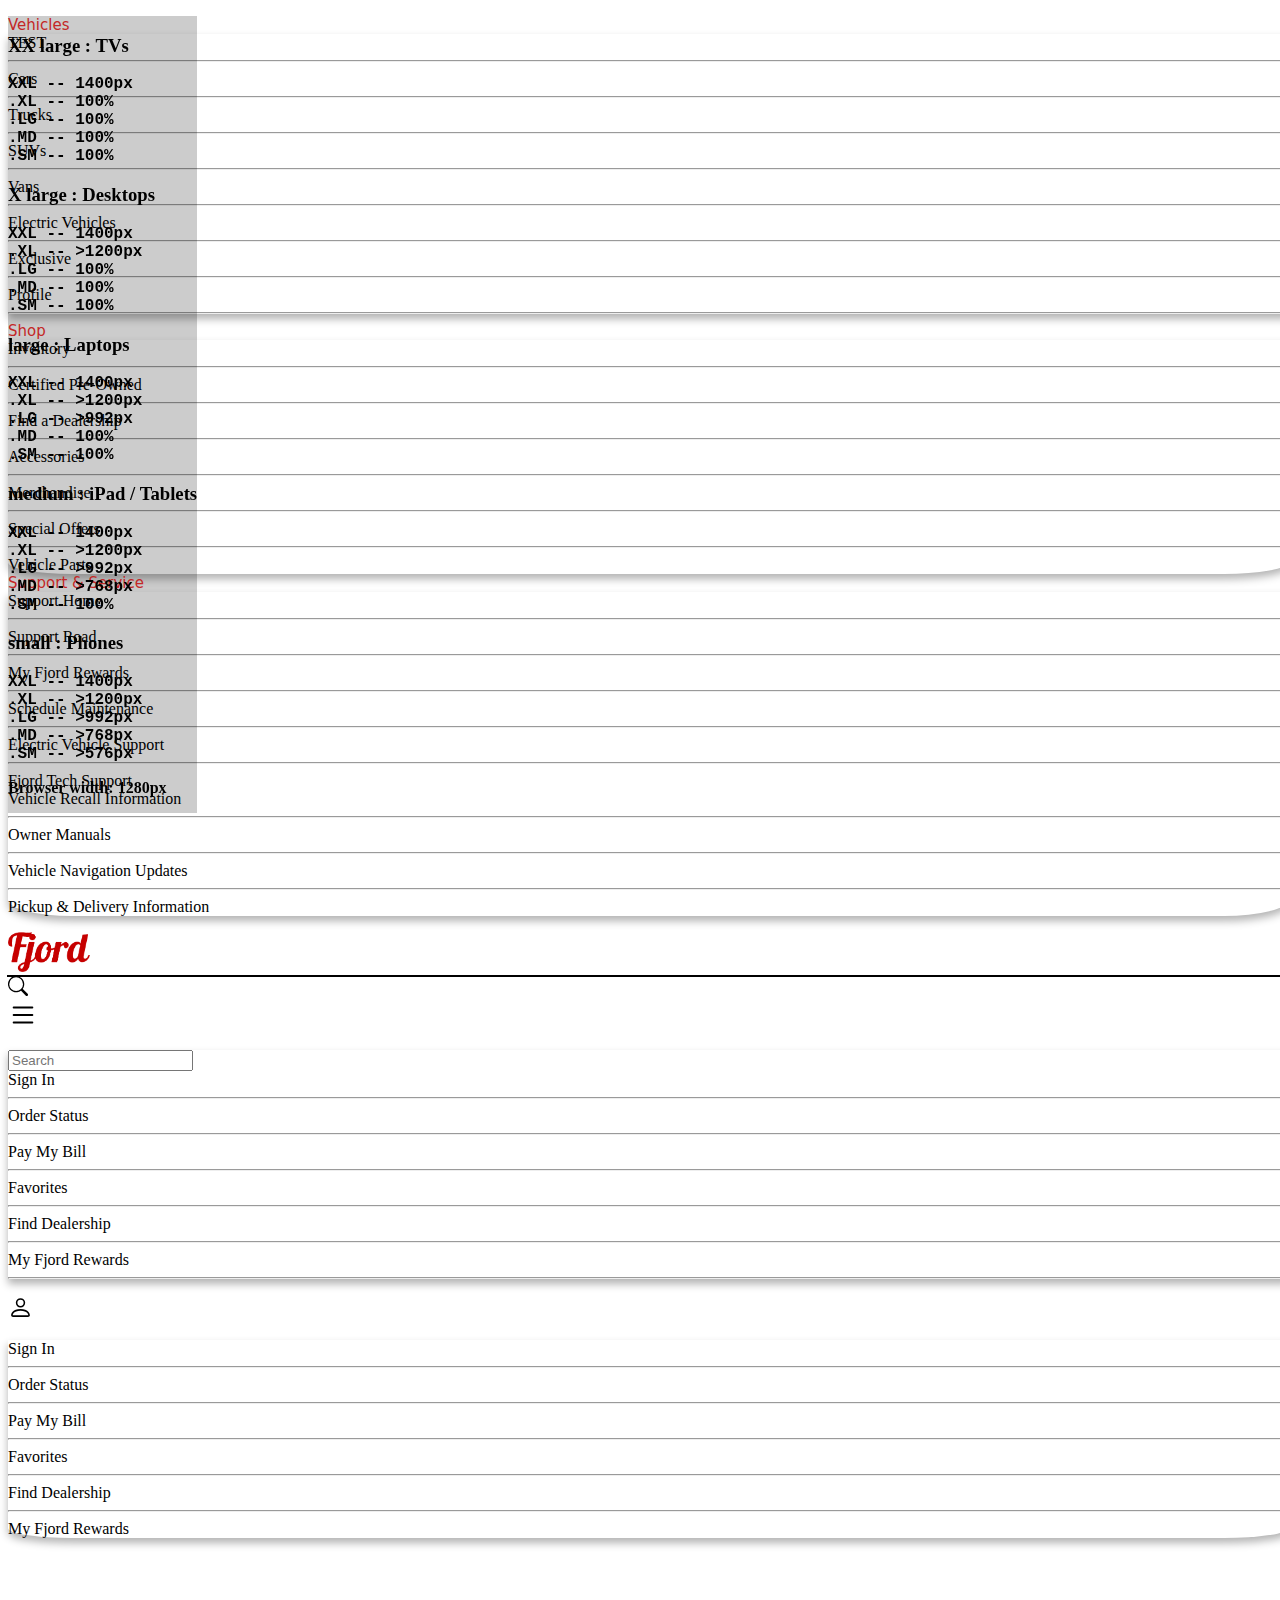
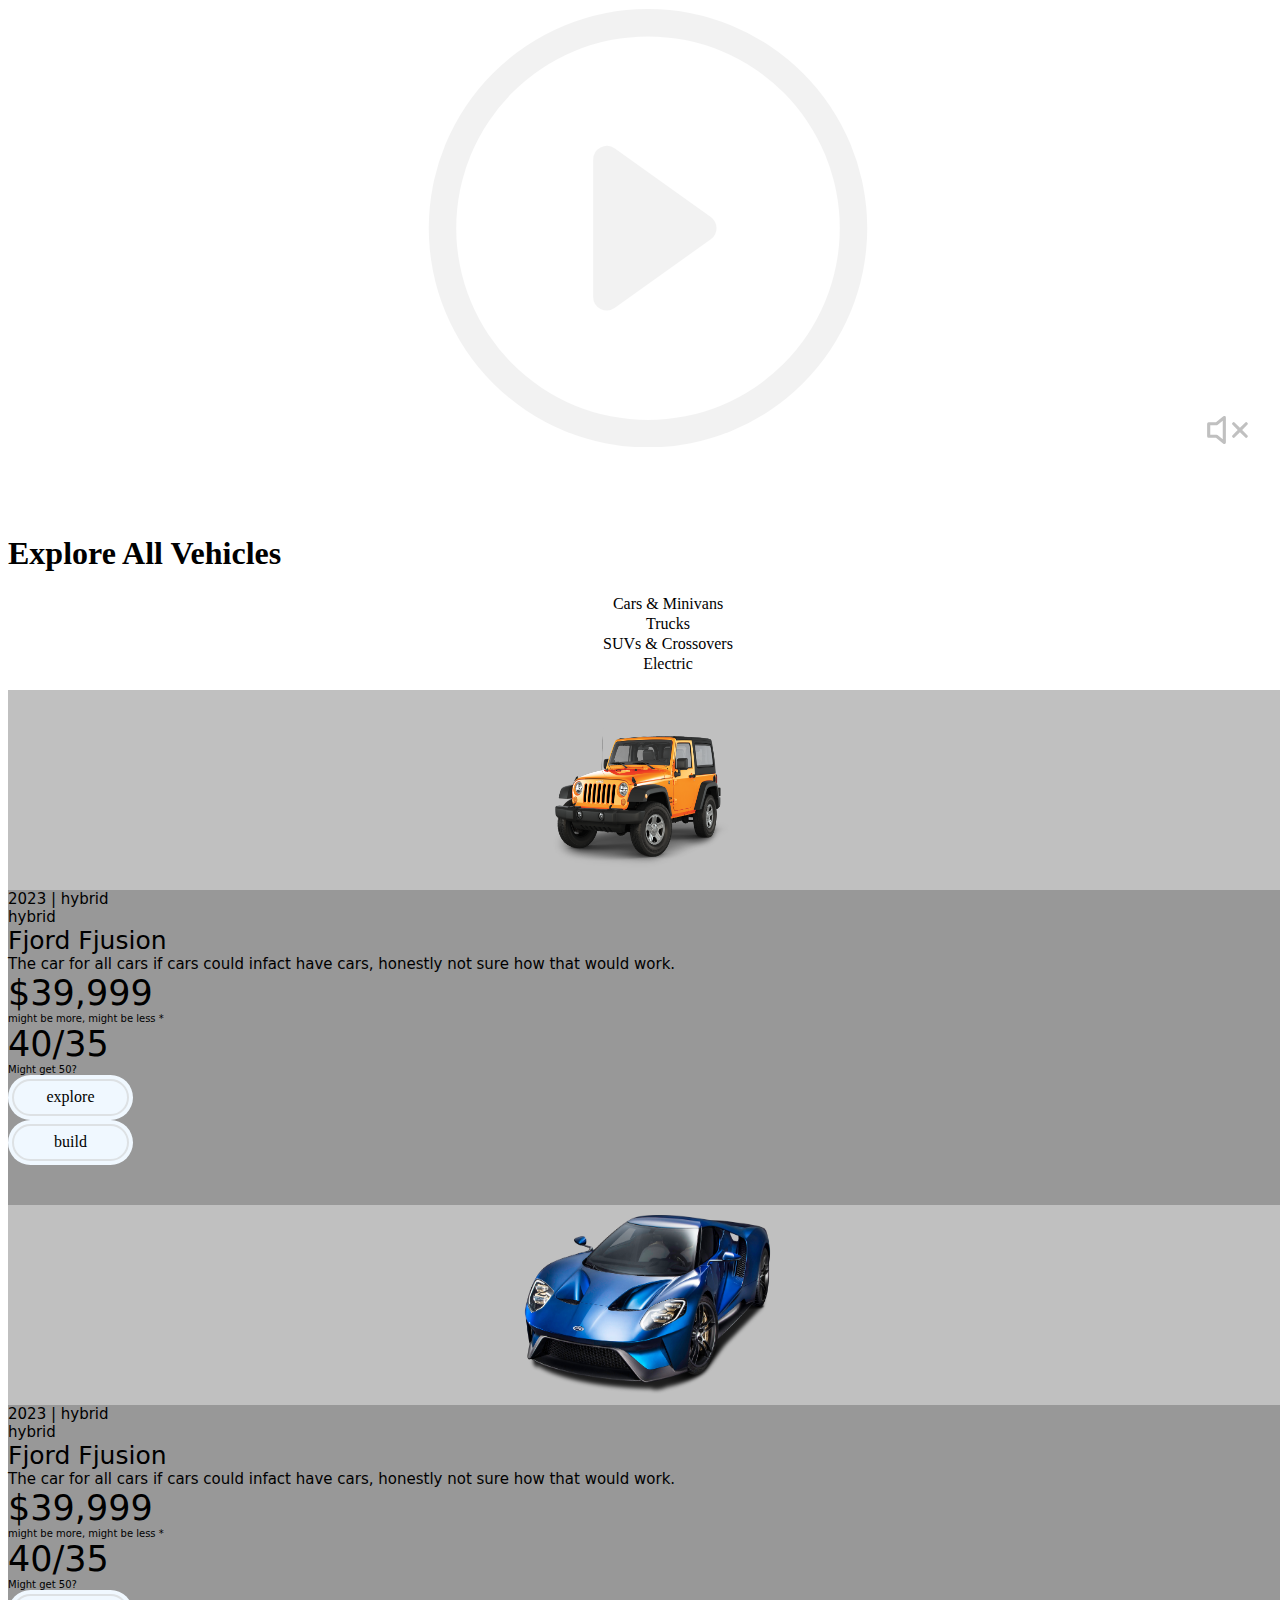
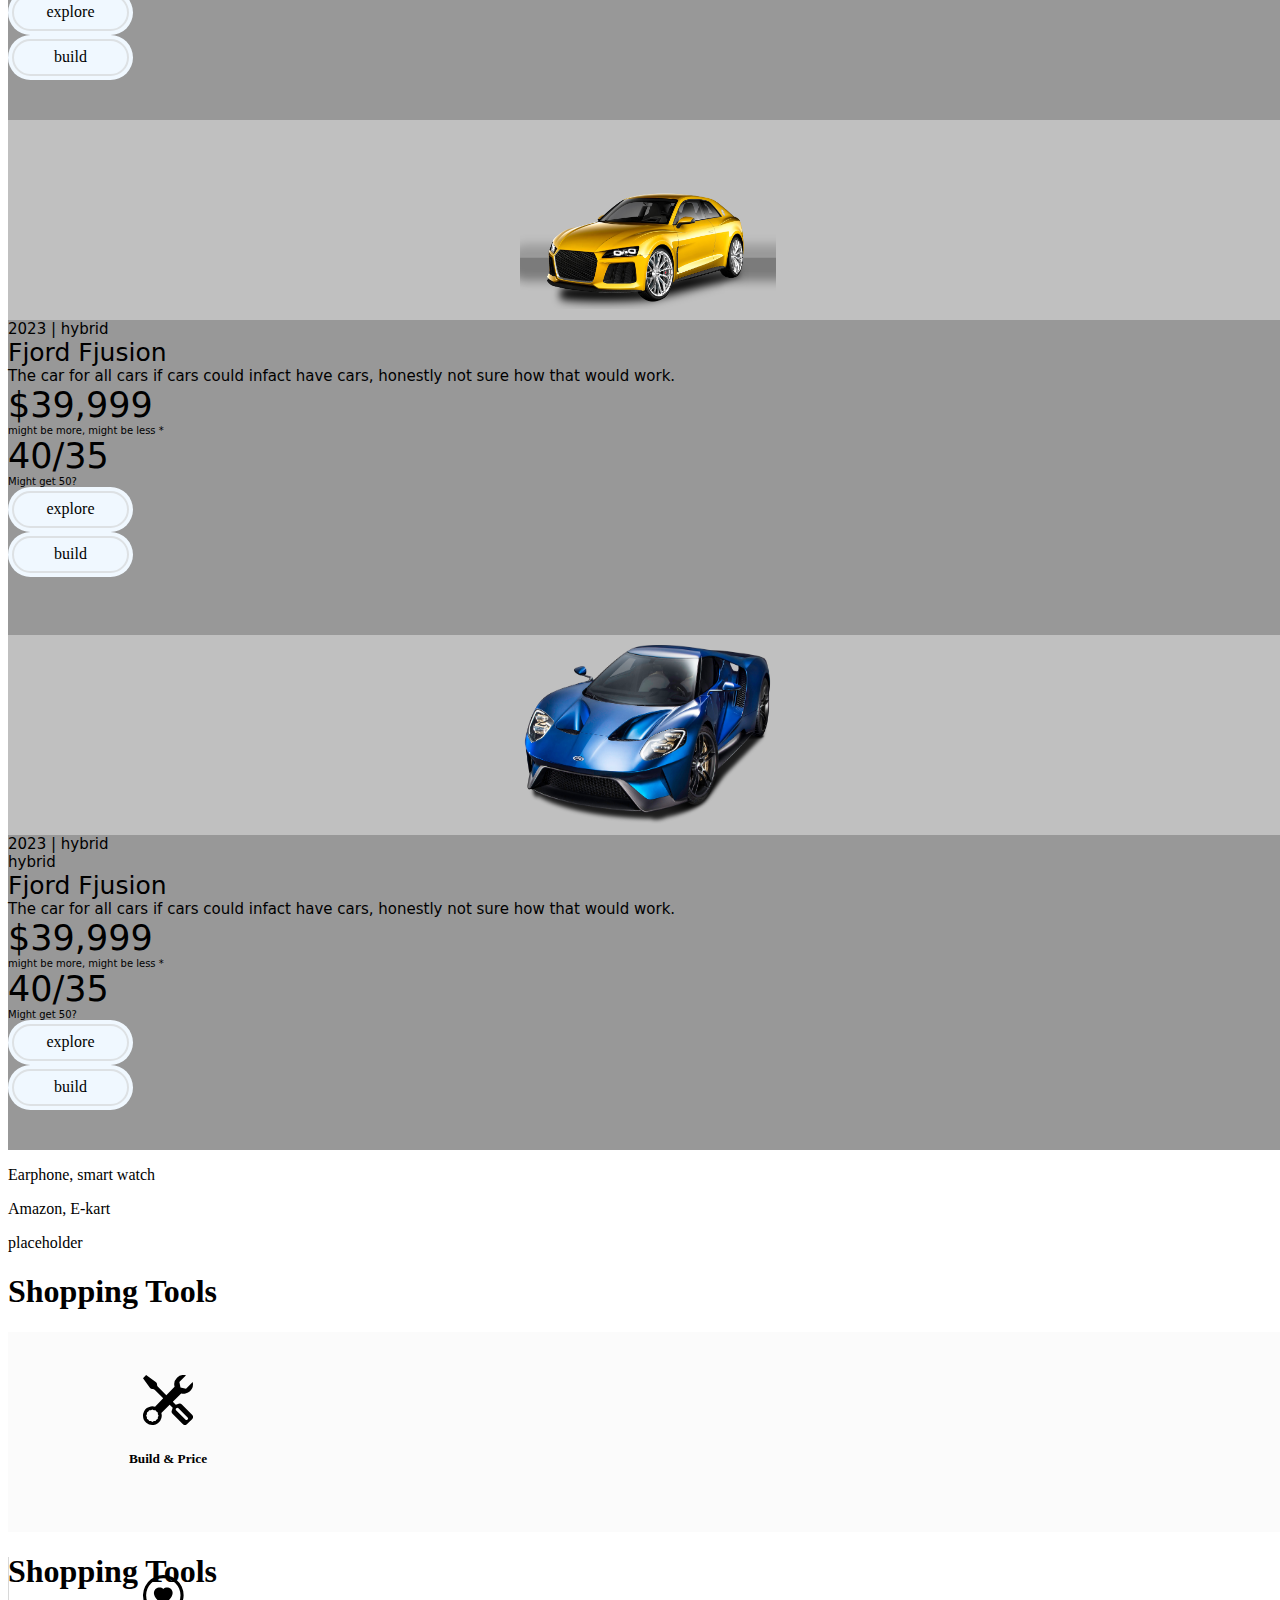
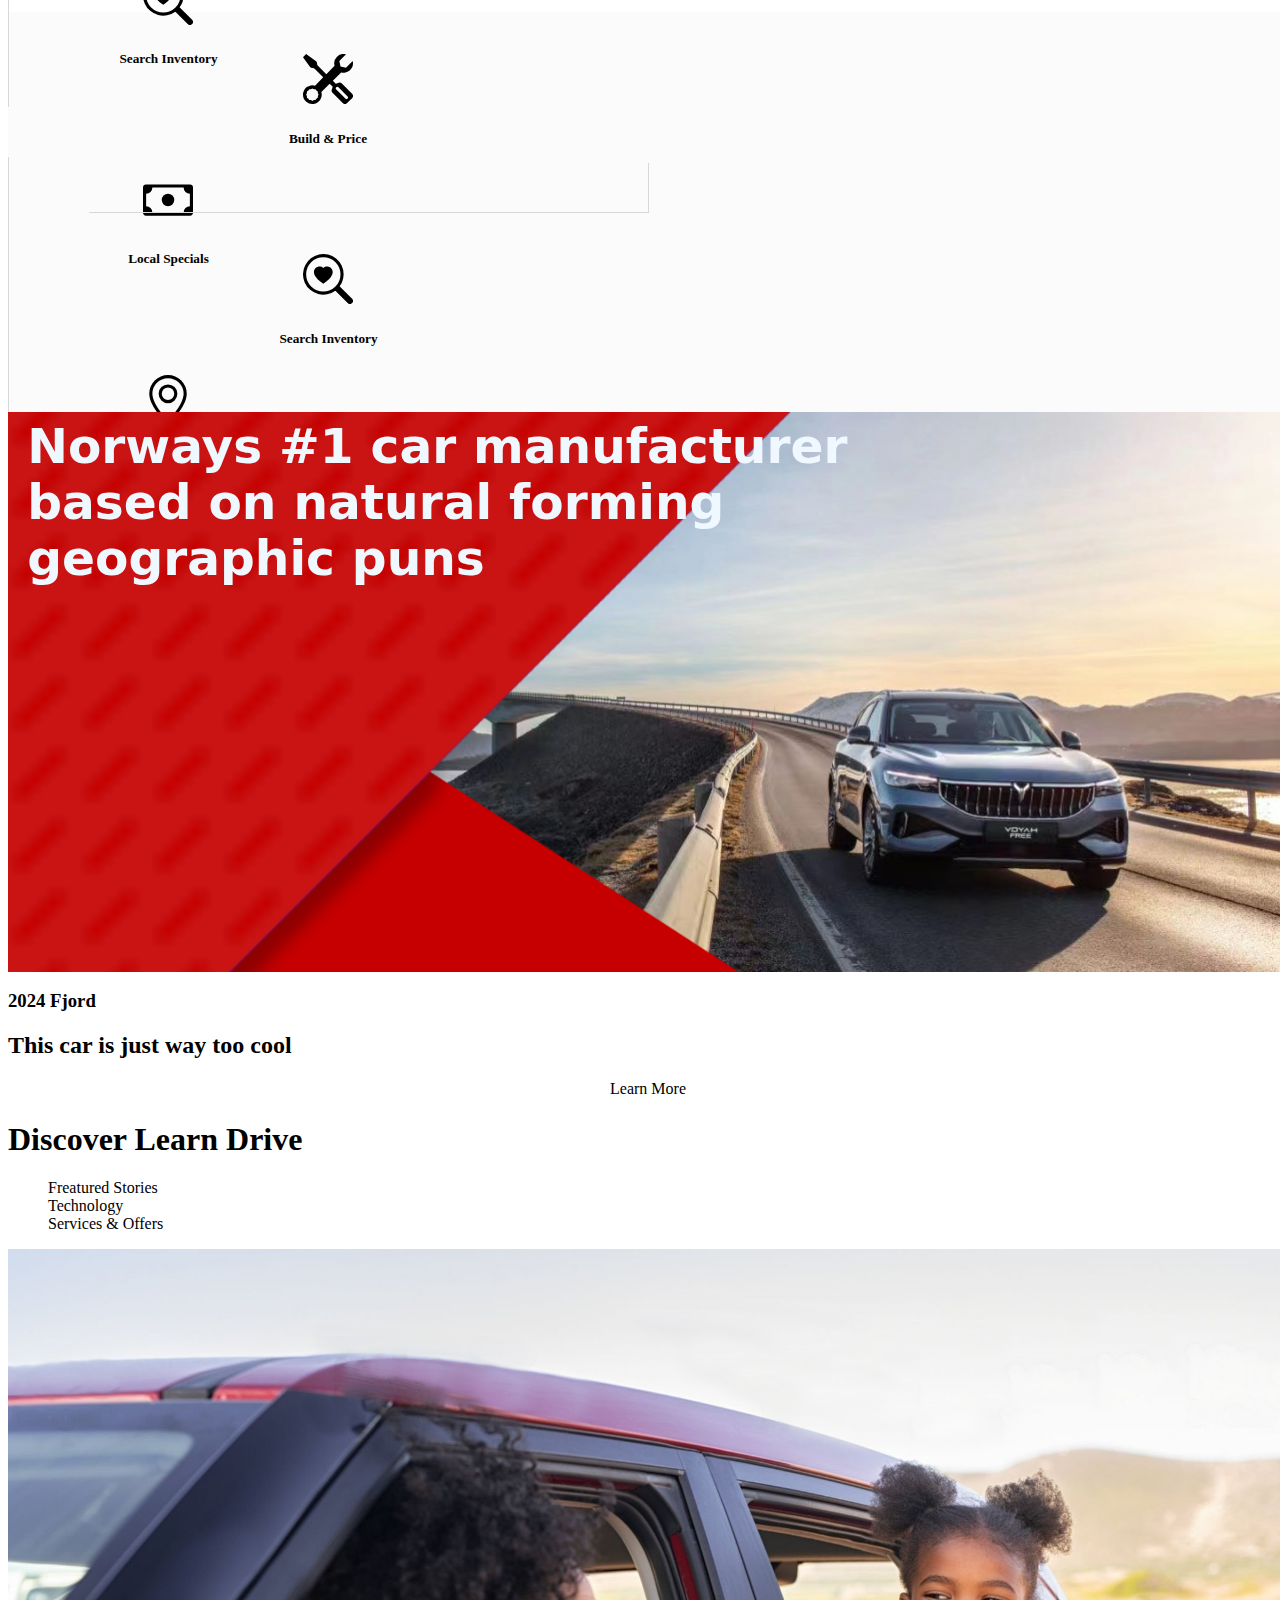
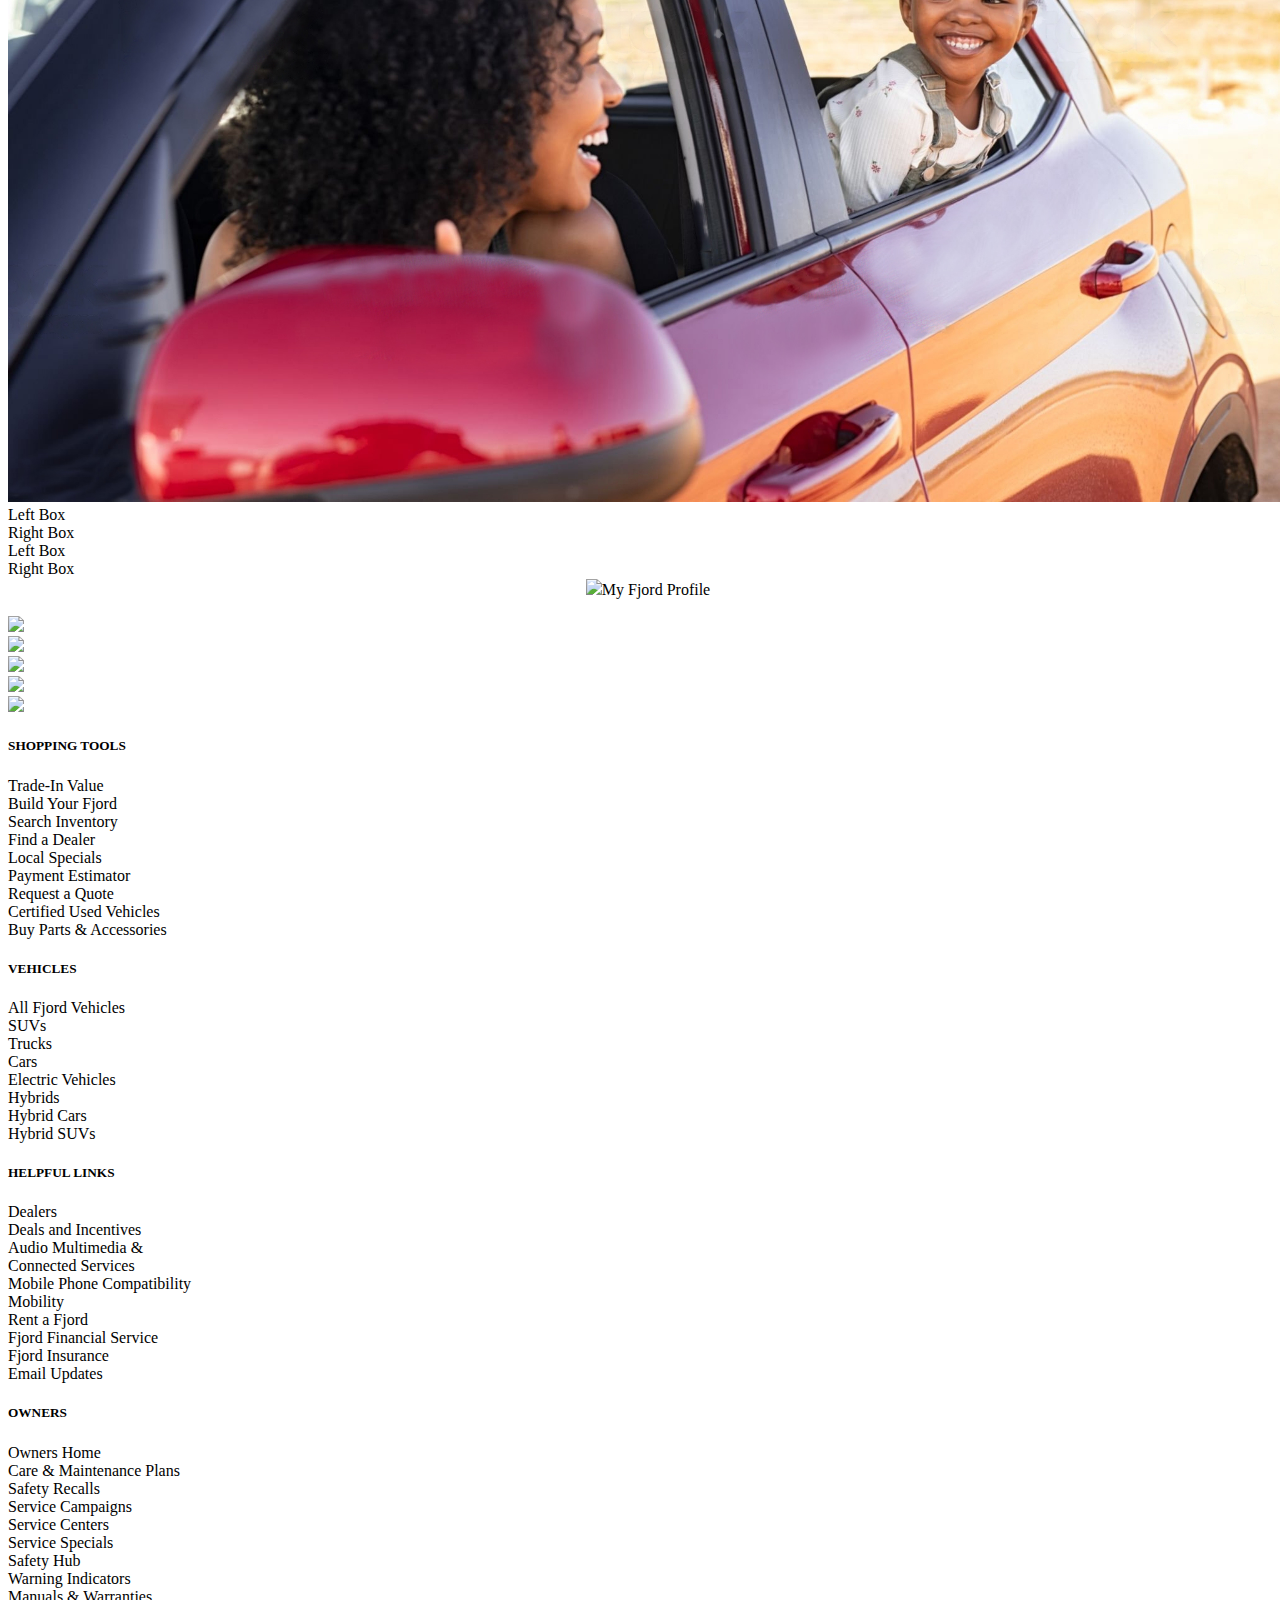
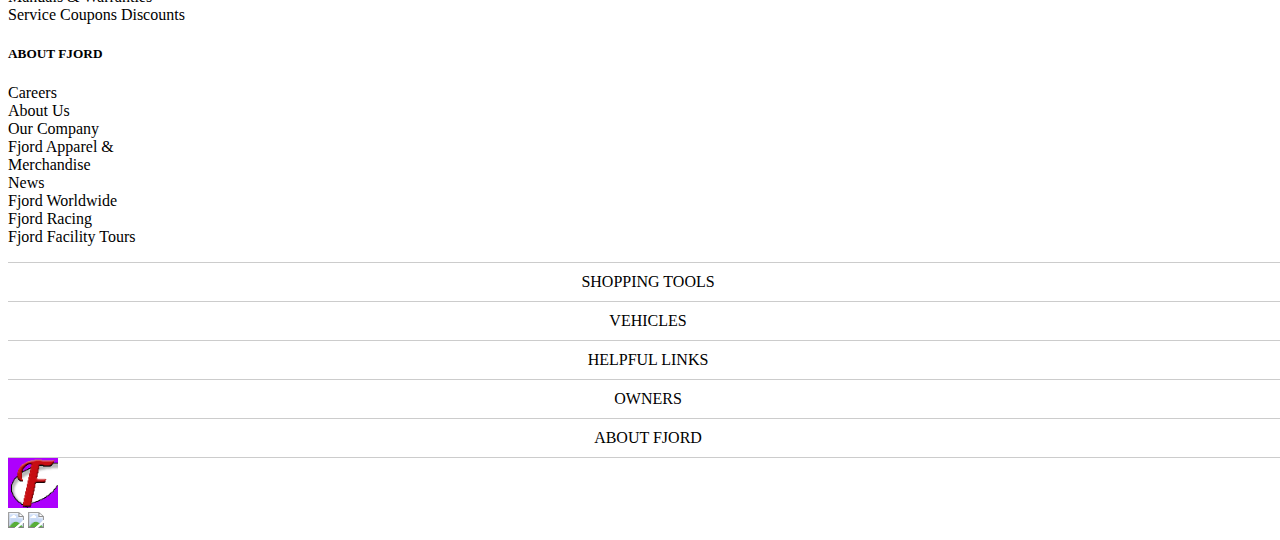
==== commit 2d9e2f4d: "Fjored update" ====
--- a/Index.html
+++ b/Index.html
@@ -9,11 +9,23 @@
 			integrity="sha384-4bw+/aepP/YC94hEpVNVgiZdgIC5+VKNBQNGCHeKRQN+PtmoHDEXuppvnDJzQIu9"
 			crossorigin="anonymous" />
 		<link rel="stylesheet" href="./Styles/style.css" />
+		<!-- 
+		link (( <link rel="shortcut icon" href="#"> ))below removes ::
+			GET http://127.0.0.1:5500/favicon.ico 404 (Not Found)
+		from the browser console, HOWEVER :
+		it makes a new error in the browser console ::
+			GET http://127.0.0.1:5500/... 404 (Not Found)
+		which is directed at the integrity line
+		in the js/bootstrap.bundle.min.js script at the bottom of the site code.
+			from what i can see, favicon.ico 404 is harmless and not worth
+			redirecting an issue possibly interfearing with the bootstrap.js
+		-->
+		<!-- <link rel="shortcut icon" href="#"> -->
 		<title>Fjord Vehicles</title>
 	</head>
 	<body>
 		<!-- bootstrap breakpoint delete-before-live-->
-		<!-- <section class="delete-before-live">
+		<section class="delete-before-live">
 			<header class="container-fluid">
 				<div class="col-xxl-12 d-none d-xl-block">
 					<h3>XX large : TVs</h3>
@@ -71,7 +83,7 @@
 					);
 				</script>
 			</header>
-		</section> -->
+		</section>
 		<!-- bootstrap breakpoint delete-before-live-->
 
 		<!-- Navbar -->
@@ -237,14 +249,20 @@
 		</nav>
 		<!-- entire page outside of header && footer is wrapped in the main -->
 		<div role="main">
-			<!-- billboard 1 -->
+			<!-- video section -->
 			<div id="container-section-billboard" class="billboard mb-5">
-				<img id="billboard-img-1" src="/Images/cars/car-bridge-billboard1440x630_16by7.png" width="100%" />
-				<p id="billboard-text-1" class="">
-					Norways #1 car manufacturer <br />
-					based on natural forming<br />
-					geographic puns
-				</p>
+				<div class="billboard-play-icon" onclick="togglePlayPause();">
+					<svg id="play-icon" xmlns="http://www.w3.org/2000/svg" width="50" height="50" fill="currentColor" class="bi bi-play-circle" viewBox="0 0 16 16" style="z-index: 2; color: #c0c0c0">
+						<path d="M8 15A7 7 0 1 1 8 1a7 7 0 0 1 0 14zm0 1A8 8 0 1 0 8 0a8 8 0 0 0 0 16z"/>
+						<path d="M6.271 5.055a.5.5 0 0 1 .52.038l3.5 2.5a.5.5 0 0 1 0 .814l-3.5 2.5A.5.5 0 0 1 6 10.5v-5a.5.5 0 0 1 .271-.445z"/>
+					</svg>
+				</div>
+				<div id="container-section-billboard-mute-icon" class="container-section-billboard-mute-icon" onclick="muteToggle();" style="z-index: 2;">
+					<svg id="mute-icon-svg-swap" xmlns="http://www.w3.org/2000/svg" width="50" height="50" fill="currentColor" class="bi bi-volume-up" viewBox="0 0 16 16" style="z-index: 2; color: #c0c0c0">
+  						<path d="M6.717 3.55A.5.5 0 0 1 7 4v8a.5.5 0 0 1-.812.39L3.825 10.5H1.5A.5.5 0 0 1 1 10V6a.5.5 0 0 1 .5-.5h2.325l2.363-1.89a.5.5 0 0 1 .529-.06zM6 5.04 4.312 6.39A.5.5 0 0 1 4 6.5H2v3h2a.5.5 0 0 1 .312.11L6 10.96V5.04zm7.854.606a.5.5 0 0 1 0 .708L12.207 8l1.647 1.646a.5.5 0 0 1-.708.708L11.5 8.707l-1.646 1.647a.5.5 0 0 1-.708-.708L10.793 8 9.146 6.354a.5.5 0 1 1 .708-.708L11.5 7.293l1.646-1.647a.5.5 0 0 1 .708 0z"/>
+					</svg>
+				</div>
+				<video onclick="togglePlayPause();" muted id="inside" type="audio/mp3" width="100%" src="/Images/Video/Fjord_promo.mp4"></video>
 			</div>
 			<div class="row">
 				<!-- explore all vehicles list -->
@@ -254,9 +272,10 @@
 					</div>
 					<div>
 						<ol class="nav justify-content-center">
-							<li class="mx-3"><button class="button" onclick="changedata(0)">ORDERS</button></li>
-							<li class="mx-3"><button class="button" onclick="changedata(1)">PRODUCTS</button></li>
-							<li class="mx-3"><button class="button" onclick="changedata(2)">SUPPLIER</button></li>
+							<li class="mx-3"><button class="button" onclick="changedata(0)">Cars & Minivans</button></li>
+							<li class="mx-3"><button class="button" onclick="changedata(1)">Trucks</button></li>
+							<li class="mx-3"><button class="button" onclick="changedata(2)">SUVs & Crossovers</button></li>
+							<li class="mx-3"><button class="button" onclick="changedata(3)">Electric</button></li>
 						</ol>
 					</div>
 					<div class="explore-all-vehicles-carousel-container">
@@ -743,9 +762,15 @@
 					</div>
 				</div>
 			</div>
-			<!-- billboard 2 -->
+			<!-- billboard 1 -->
 			<div id="container-section-billboard" class="billboard mb-5">
-				<img id="billboard-img-2" src="/Images/Stock/happy_mother_and_child_in_car.jpg" width="100%" />
+				<img id="billboard-img-1" src="/Images/cars/car-bridge-billboard1440x630_16by7.png" width="100%" />
+				<p id="billboard-text-1" class="">
+					Norways #1 car manufacturer <br />
+					based on natural forming<br />
+					geographic puns
+				</p>
+				<!-- <img id="billboard-img-2" src="/Images/Stock/happy_mother_and_child_in_car.jpg" width="100%" /> -->
 			</div>
 			<!-- learn more -->
 			<!-- learn-more-container full width banner color -->
@@ -777,6 +802,10 @@
 						</nav>
 					</div>
 				</div>
+			</div>
+			<!-- billboard 2 -->
+			<div id="container-section-billboard" class="billboard mb-5">
+				<img id="billboard-img-2" src="/Images/Stock/happy_mother_and_child_in_car.jpg" width="100%" />
 			</div>
 			<!-- About and testimonials -->
 			<div class="nav justify-content-center col-6">
--- a/Styles/style.css
+++ b/Styles/style.css
@@ -1,267 +1,291 @@
+.container-section-billboard-mute-icon {
+	height: 10%;
+	width: 5%;
+	position: absolute;
+	bottom: 53px;
+	right: 20px;
+	cursor: pointer;
+}
+
 .btn-type-one {
-  width: 125px;
-  height: 45px;
-  border-radius: 90px;
-  background-color: aliceblue;
-  color: black;
-  outline: 2px solid rgb(221, 225, 228);
-  outline-offset: -6px;
+	width: 125px;
+	height: 45px;
+	border-radius: 90px;
+	background-color: aliceblue;
+	color: black;
+	outline: 2px solid rgb(221, 225, 228);
+	outline-offset: -6px;
 }
 
 .btn-type-two {
-  width: 125px;
-  height: 45px;
-  border-radius: 90px;
-  background-color: aliceblue;
-  color: black;
-  outline: 2px solid rgb(221, 225, 228);
-  outline-offset: -6px;
+	width: 125px;
+	height: 45px;
+	border-radius: 90px;
+	background-color: aliceblue;
+	color: black;
+	outline: 2px solid rgb(221, 225, 228);
+	outline-offset: -6px;
 }
 
 .bootstrap-test {
-  font-family: "Courier New", Courier, monospace;
+	font-family: "Courier New", Courier, monospace;
 }
 
 .delete-before-live {
-  position: fixed;
-  z-index: 100;
-  background-color: rgba(0, 0, 0, 0.2);
-  color: black;
-  font-weight: 900;
-  pointer-events: none;
+	position: fixed;
+	z-index: 100;
+	background-color: rgba(0, 0, 0, 0.2);
+	color: black;
+	font-weight: 900;
+	pointer-events: none;
 }
 
 body {
-  width: 100%;
-  overflow-x: hidden;
+	width: 100%;
+	overflow-x: hidden;
 }
 
 li {
-  list-style-type: none;
+	list-style-type: none;
 }
 
 body .navbar-left-text-inbar {
-  color: #f53131;
-  font-size: 15px;
-  font-family: system-ui, "Open Sans", "Helvetica Neue", sans-serif;
-  font-weight: 500;
-  text-decoration: none;
+	color: #f53131;
+	font-size: 15px;
+	font-family: system-ui, "Open Sans", "Helvetica Neue", sans-serif;
+	font-weight: 500;
+	text-decoration: none;
 }
 
 .nav-dropdown-menu-left-1 {
-  min-width: 100vw;
-  border-radius: 0%;
-  border: none;
-  box-shadow: 0px 5px 8px 0px rgba(0, 0, 0, 0.3);
+	min-width: 100vw;
+	border-radius: 0%;
+	border: none;
+	box-shadow: 0px 5px 8px 0px rgba(0, 0, 0, 0.3);
 }
 
 .nav-dropdown-menu-left-2 {
-  min-width: 300px;
-  border-radius: 0px 0px 5% 5%;
-  border: none;
-  box-shadow: 0px 5px 8px 0px rgba(0, 0, 0, 0.3);
+	min-width: 300px;
+	border-radius: 0px 0px 5% 5%;
+	border: none;
+	box-shadow: 0px 5px 8px 0px rgba(0, 0, 0, 0.3);
 }
 
 #search-input {
-  display: none;
-  width: 30vw;
+	display: none;
+	width: 30vw;
 }
 
 .nav-dropdown-menu-right-1 {
-  min-width: 300px;
-  border-radius: 0px 0px 5% 5%;
-  border: none;
-  box-shadow: 0px 5px 8px 0px rgba(0, 0, 0, 0.3);
+	min-width: 300px;
+	border-radius: 0px 0px 5% 5%;
+	border: none;
+	box-shadow: 0px 5px 8px 0px rgba(0, 0, 0, 0.3);
+}
+
+.billboard-play-icon {
+	width: 100%;
+	aspect-ratio: 16/6.85;
+	display: flex;
+	justify-content: center;
+	align-items: center;
+	position: absolute;
+}
+
+#play-icon {
+	height: 80%;
+	width: 100%;
+	opacity: 0.2;
 }
 
 #container-section-billboard {
-  width: 100%;
-  aspect-ratio: 16/7;
-  position: relative;
+	width: 100%;
+	aspect-ratio: 16/7;
+	position: relative;
 }
 
 #billboard-img-1 {
-  position: absolute;
+	position: absolute;
 }
 
 #billboard-text-1 {
-  position: absolute;
-  margin-left: 1.5vw;
-  margin-top: 0.75vh;
-  margin-bottom: 0;
-  text-align: left;
-  font-size: 15px;
-  font-family: system-ui, "Open Sans", "Helvetica Neue", sans-serif;
-  font-weight: 500;
-  text-decoration: none;
-  color: aliceblue;
-  font-size: 3.8vw;
-  font-weight: 700;
+	position: absolute;
+	margin-left: 1.5vw;
+	margin-top: 0.75vh;
+	margin-bottom: 0;
+	text-align: left;
+	font-size: 15px;
+	font-family: system-ui, "Open Sans", "Helvetica Neue", sans-serif;
+	font-weight: 500;
+	text-decoration: none;
+	color: aliceblue;
+	font-size: 3.8vw;
+	font-weight: 700;
 }
 
 .row .col-4 {
-  outline: 1px solid black;
+	outline: 1px solid black;
 }
 
 .carousel-inner-box {
-  border-radius: 20px;
+	border-radius: 20px;
 }
 
 .carousel-item-left-container {
-  background-color: #c0c0c0;
-  padding: none;
-  display: flex;
-  justify-content: center;
-  align-items: center;
-  overflow: hidden;
+	background-color: #c0c0c0;
+	padding: none;
+	display: flex;
+	justify-content: center;
+	align-items: center;
+	overflow: hidden;
 }
 
 .carousel-vehicle-left {
-  width: 20vw;
-  height: 20vh;
-  float: left;
-  clear: both;
+	width: 20vw;
+	height: 20vh;
+	float: left;
+	clear: both;
 }
 
 .carousel-item-right-container {
-  background-color: #989898;
-  padding: none;
-  height: 35vh;
+	background-color: #989898;
+	padding: none;
+	height: 35vh;
 }
 
 .ci-s1 {
-  font-size: 15px;
-  font-family: system-ui, "Open Sans", "Helvetica Neue", sans-serif;
-  font-weight: 500;
-  text-decoration: none;
+	font-size: 15px;
+	font-family: system-ui, "Open Sans", "Helvetica Neue", sans-serif;
+	font-weight: 500;
+	text-decoration: none;
 }
 
 .ci-s2 {
-  font-size: 25px;
-  font-family: system-ui, "Open Sans", "Helvetica Neue", sans-serif;
-  font-weight: 500;
-  text-decoration: none;
+	font-size: 25px;
+	font-family: system-ui, "Open Sans", "Helvetica Neue", sans-serif;
+	font-weight: 500;
+	text-decoration: none;
 }
 
 .ci-s3 {
-  font-size: 35px;
-  font-family: system-ui, "Open Sans", "Helvetica Neue", sans-serif;
-  font-weight: 500;
-  text-decoration: none;
+	font-size: 35px;
+	font-family: system-ui, "Open Sans", "Helvetica Neue", sans-serif;
+	font-weight: 500;
+	text-decoration: none;
 }
 
 .ci-s4 {
-  font-size: 10px;
-  font-family: system-ui, "Open Sans", "Helvetica Neue", sans-serif;
-  font-weight: 500;
-  text-decoration: none;
+	font-size: 10px;
+	font-family: system-ui, "Open Sans", "Helvetica Neue", sans-serif;
+	font-weight: 500;
+	text-decoration: none;
 }
 
 .m-shopping-tools-list-container {
-  background-color: #fbfbfb;
-  height: 400px;
+	background-color: #fbfbfb;
+	height: 400px;
 }
 
 .m-shopping-content-wrapper {
-  width: 50%;
-  height: 200px;
-  max-height: 200px auto;
-  display: flex;
-  justify-content: center;
-  align-items: center;
-  position: relative;
+	width: 50%;
+	height: 200px;
+	max-height: 200px auto;
+	display: flex;
+	justify-content: center;
+	align-items: center;
+	position: relative;
 }
 
 .shopping-outline {
-  height: 50px;
-  width: 87.5%;
-  position: absolute;
+	height: 50px;
+	width: 87.5%;
+	position: absolute;
 }
 
 .bot-right {
-  box-shadow: 1px 1px 0px 0px #d8d8d8;
-  bottom: 0;
-  right: 0;
+	box-shadow: 1px 1px 0px 0px #d8d8d8;
+	bottom: 0;
+	right: 0;
 }
 
 .bot-left {
-  box-shadow: 0px 1px 0px 0px #d8d8d8;
-  bottom: 0;
-  left: 0;
+	box-shadow: 0px 1px 0px 0px #d8d8d8;
+	bottom: 0;
+	left: 0;
 }
 
 .top-right {
-  box-shadow: 1px 0px 0px 0px #d8d8d8;
-  top: 0;
-  right: 0;
+	box-shadow: 1px 0px 0px 0px #d8d8d8;
+	top: 0;
+	right: 0;
 }
 
 .m-shopping-content-container {
-  display: flex;
-  flex-direction: column;
-  justify-content: center;
-  align-items: center;
-  height: 150px;
-  width: 100%;
-  border-left: 1px solid #d8d8d8;
+	display: flex;
+	flex-direction: column;
+	justify-content: center;
+	align-items: center;
+	height: 150px;
+	width: 100%;
+	border-left: 1px solid #d8d8d8;
 }
 
 .m-shopping-content-container-inner {
-  display: flex;
-  flex-direction: column;
-  justify-content: center;
-  align-items: center;
+	display: flex;
+	flex-direction: column;
+	justify-content: center;
+	align-items: center;
 }
 
 .box-1,
 .box-3 {
-  border: 0px;
+	border: 0px;
 }
 
 .footer-all-links {
-  width: 15vw;
+	width: 15vw;
 }
 
 .footer-about-fjord {
-  border-right: none !important;
+	border-right: none !important;
 }
 
 .nav-dropdown-menu-right-2 {
-  min-width: 100vw;
-  border-radius: 0%;
-  border: none;
-  box-shadow: 0px 5px 8px 0px rgba(0, 0, 0, 0.3);
+	min-width: 100vw;
+	border-radius: 0%;
+	border: none;
+	box-shadow: 0px 5px 8px 0px rgba(0, 0, 0, 0.3);
 }
 
 ul {
-  list-style: none;
-  padding: 0;
+	list-style: none;
+	padding: 0;
 }
 
 button {
-  background: transparent;
-  border: none;
-  width: 100%;
-  font-family: inherit;
-  font-size: inherit;
+	background: transparent;
+	border: none;
+	width: 100%;
+	font-family: inherit;
+	font-size: inherit;
 }
 
 .footer-btn-mobile {
-  display: block;
-  padding: 10px;
-  border-bottom: 1px solid #ccc;
-  text-align: center;
+	display: block;
+	padding: 10px;
+	border-bottom: 1px solid #ccc;
+	text-align: center;
 }
 
 a {
-  text-decoration: none;
-  color: inherit;
+	text-decoration: none;
+	color: inherit;
 }
 
 .sub-dropdown {
-  display: none;
+	display: none;
 }
 
 .sub-dropdown.active {
-  display: block;
-}/*# sourceMappingURL=style.css.map */+	display: block;
+} /*# sourceMappingURL=style.css.map */
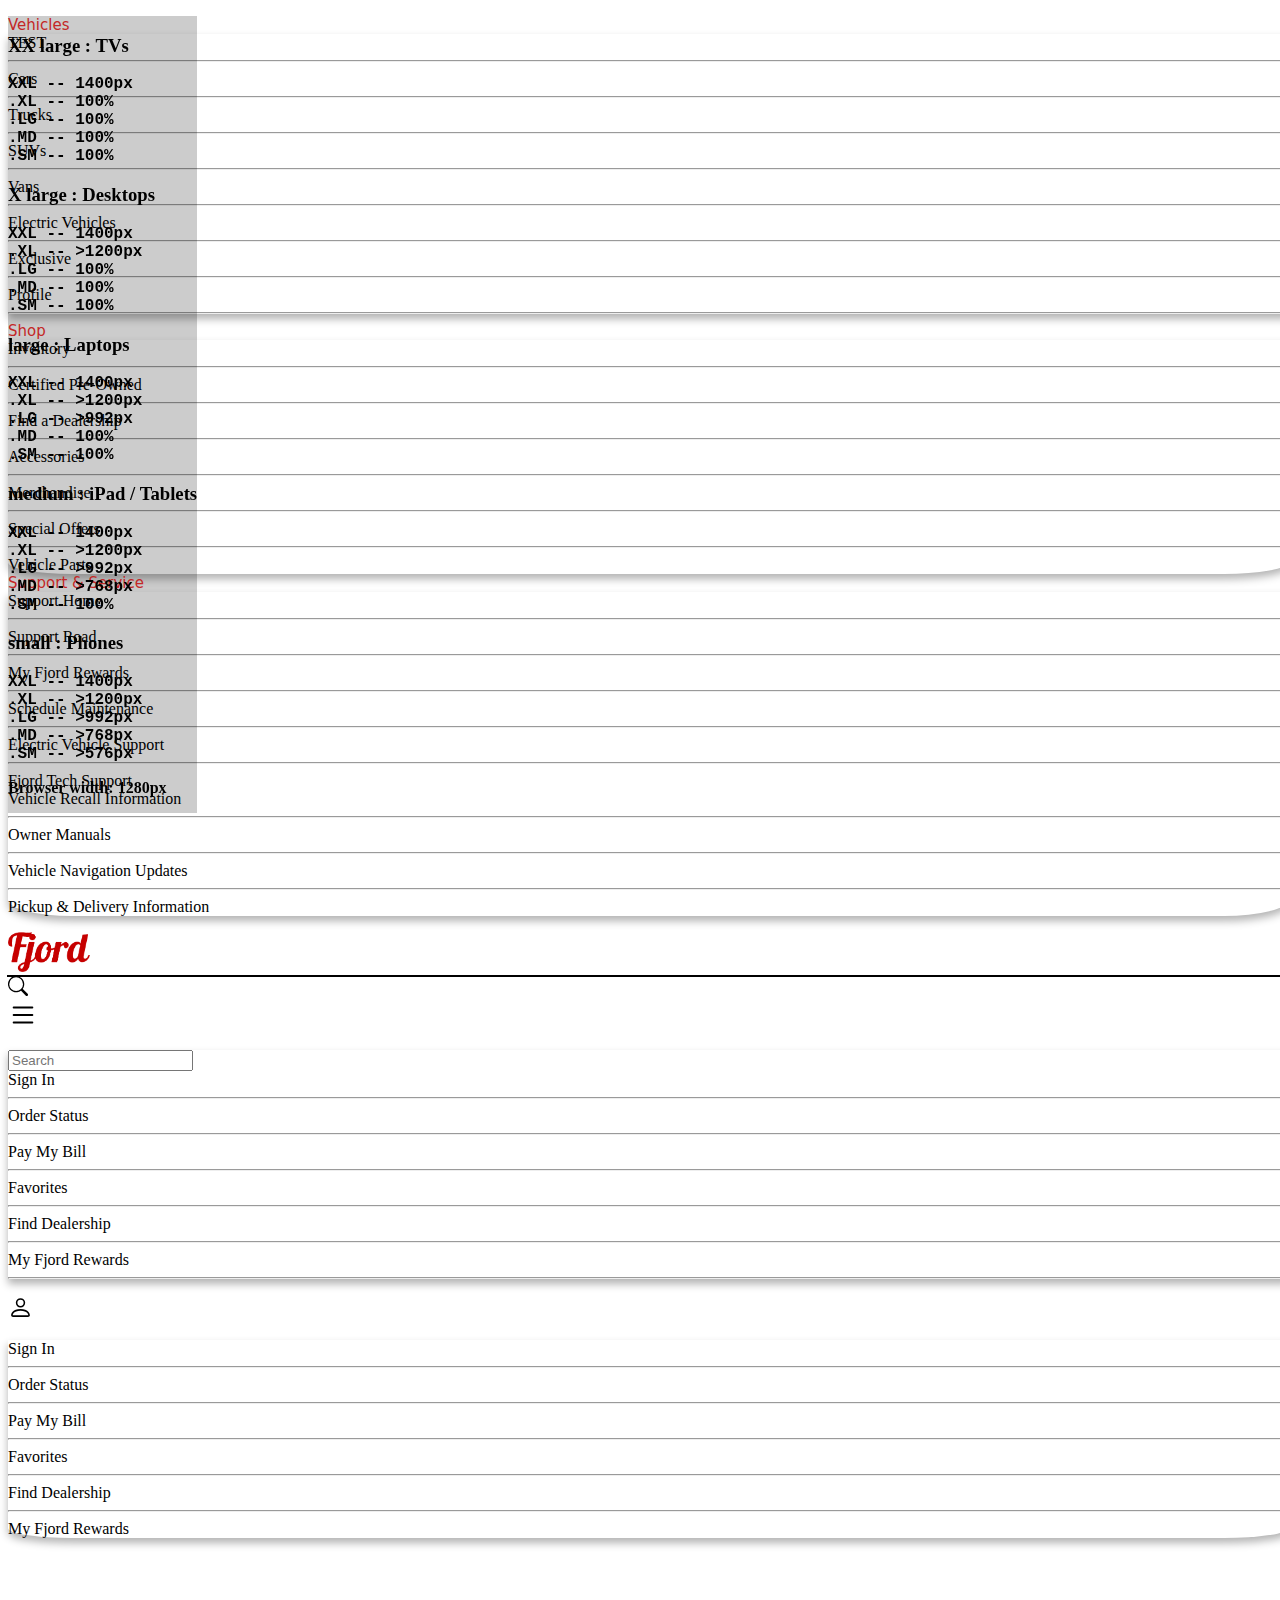
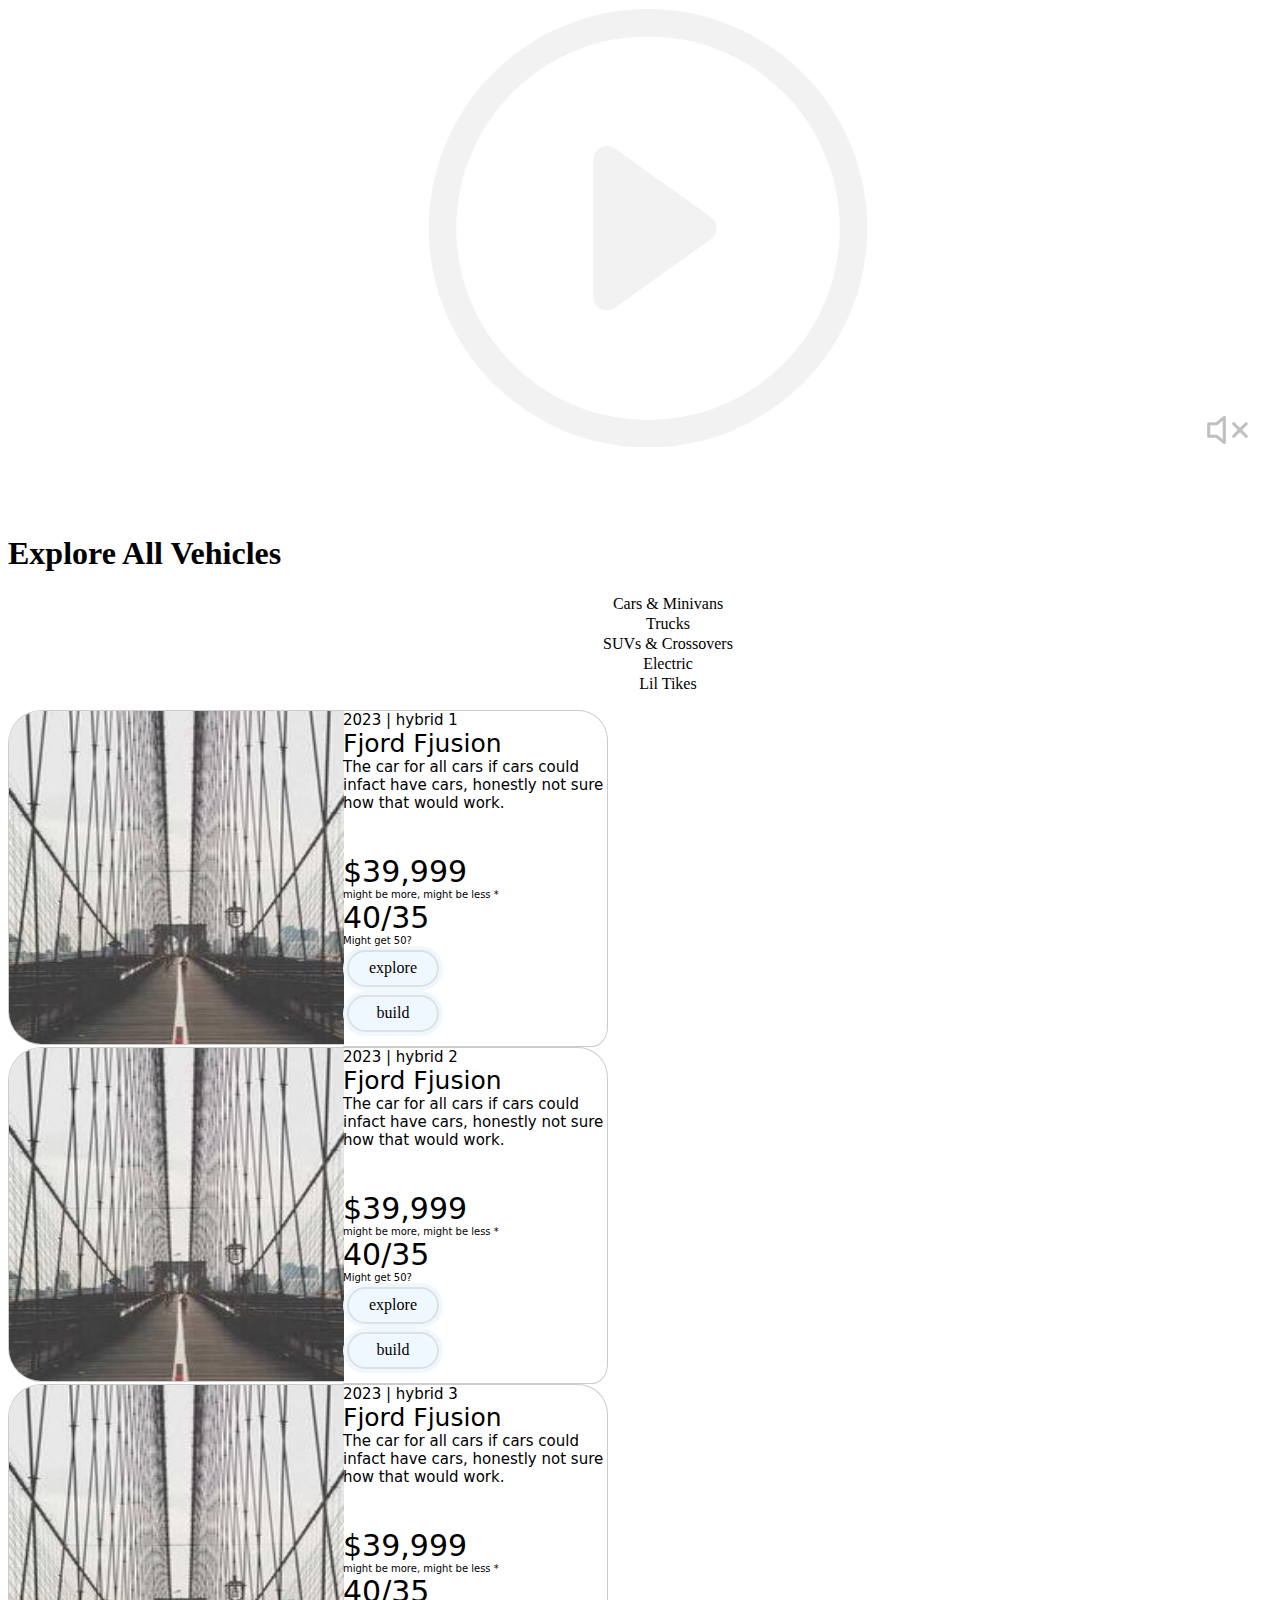
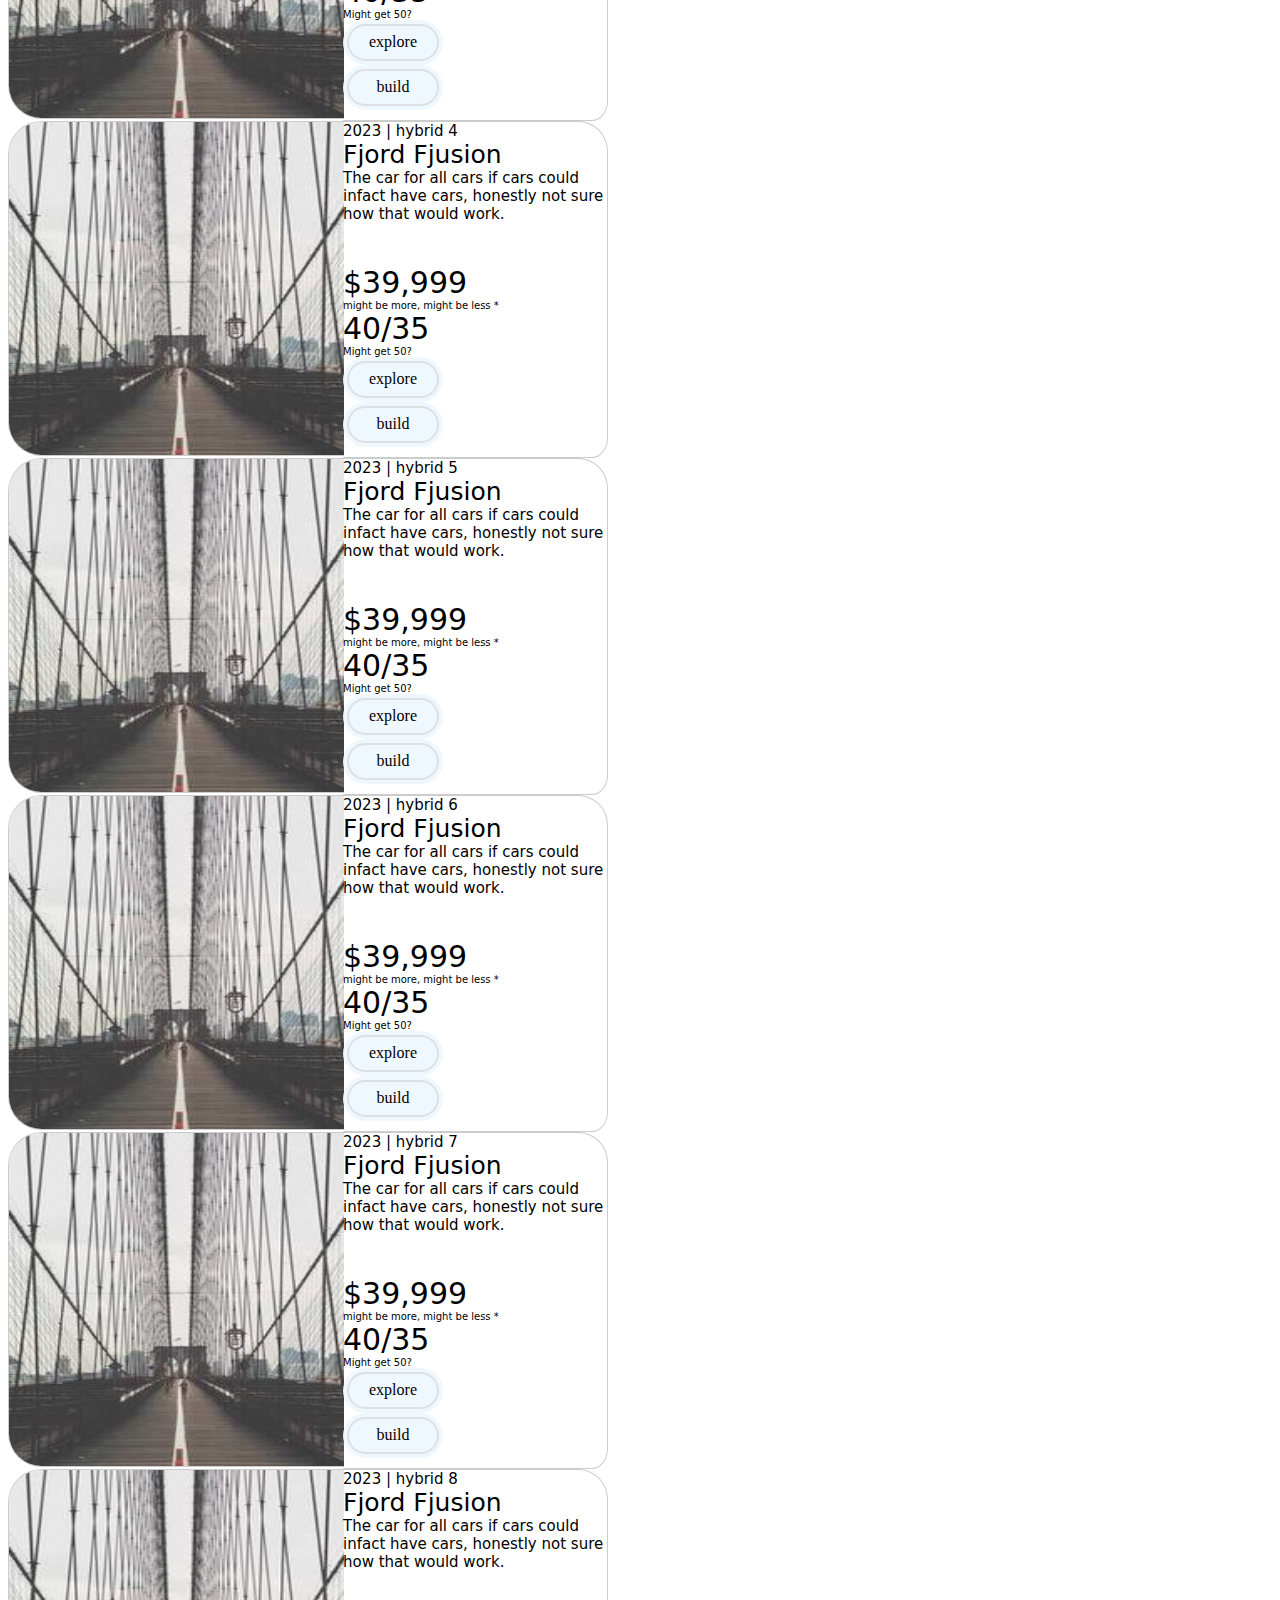
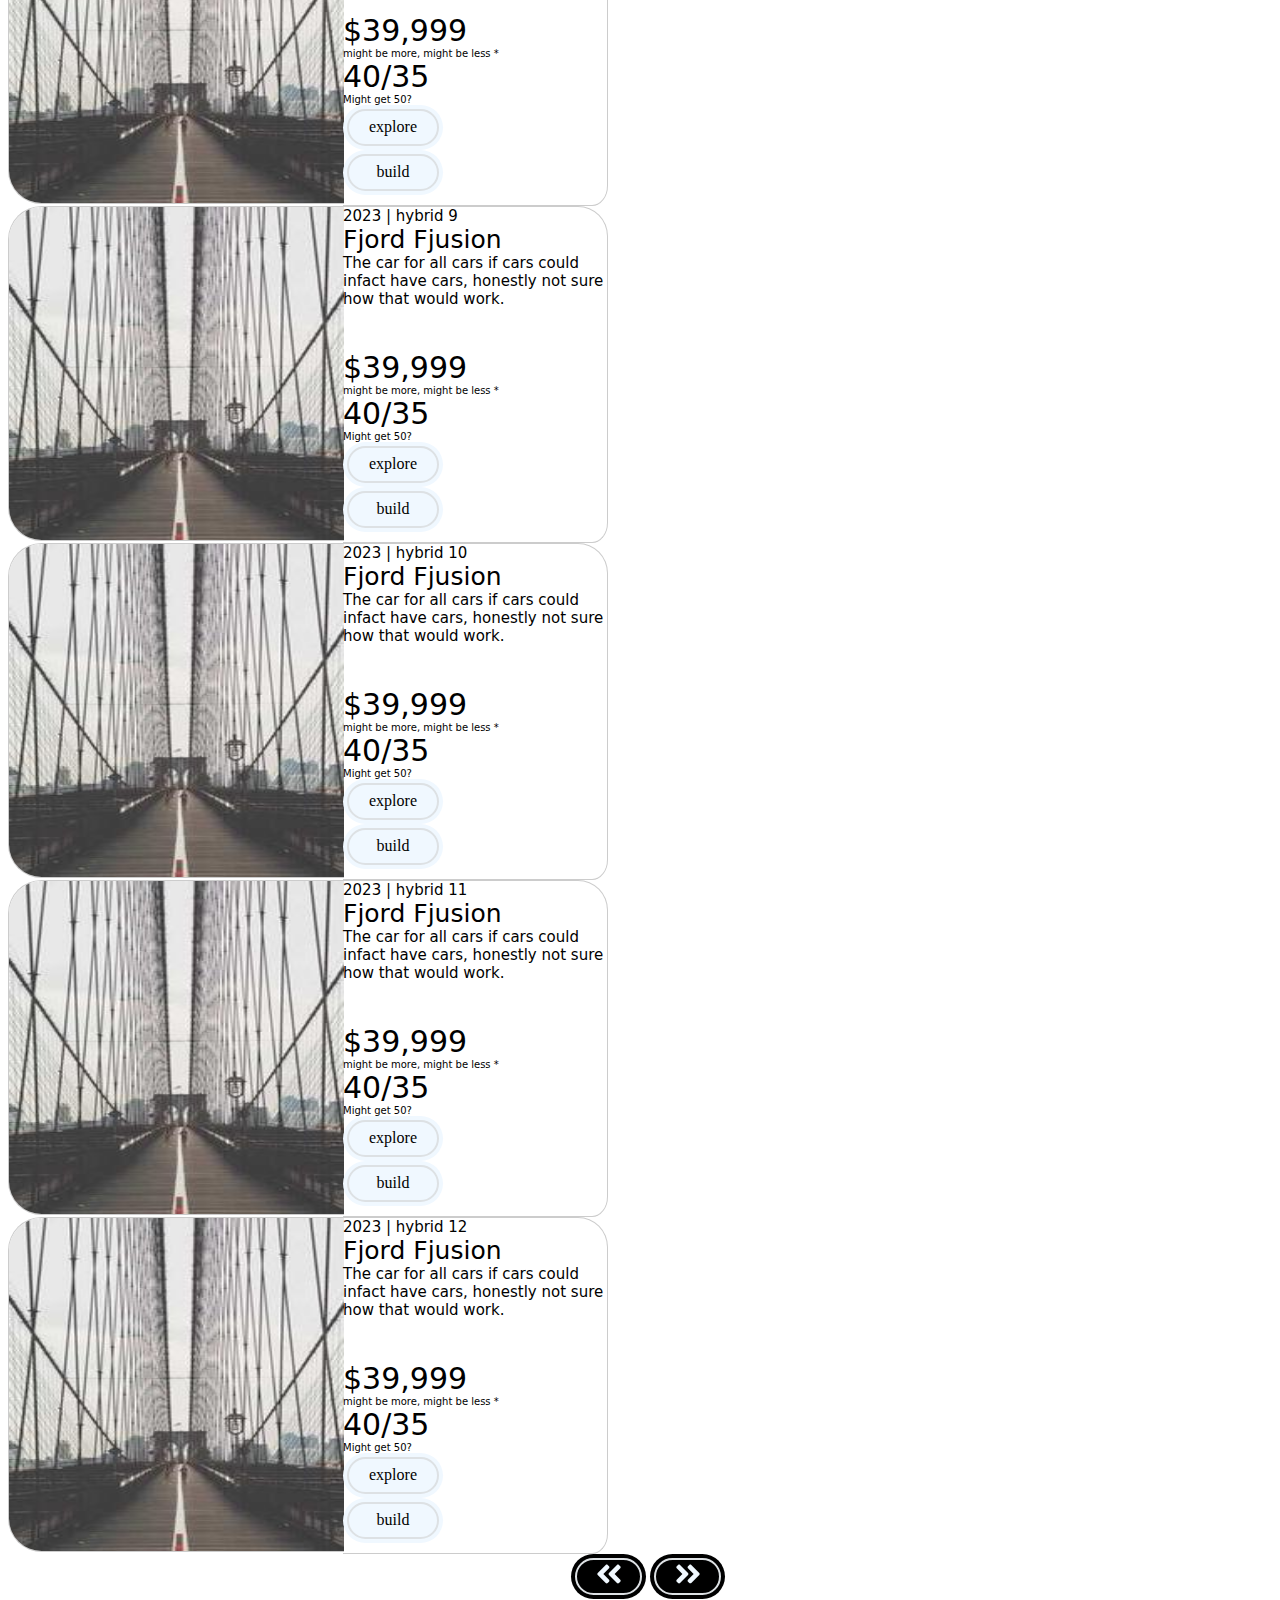
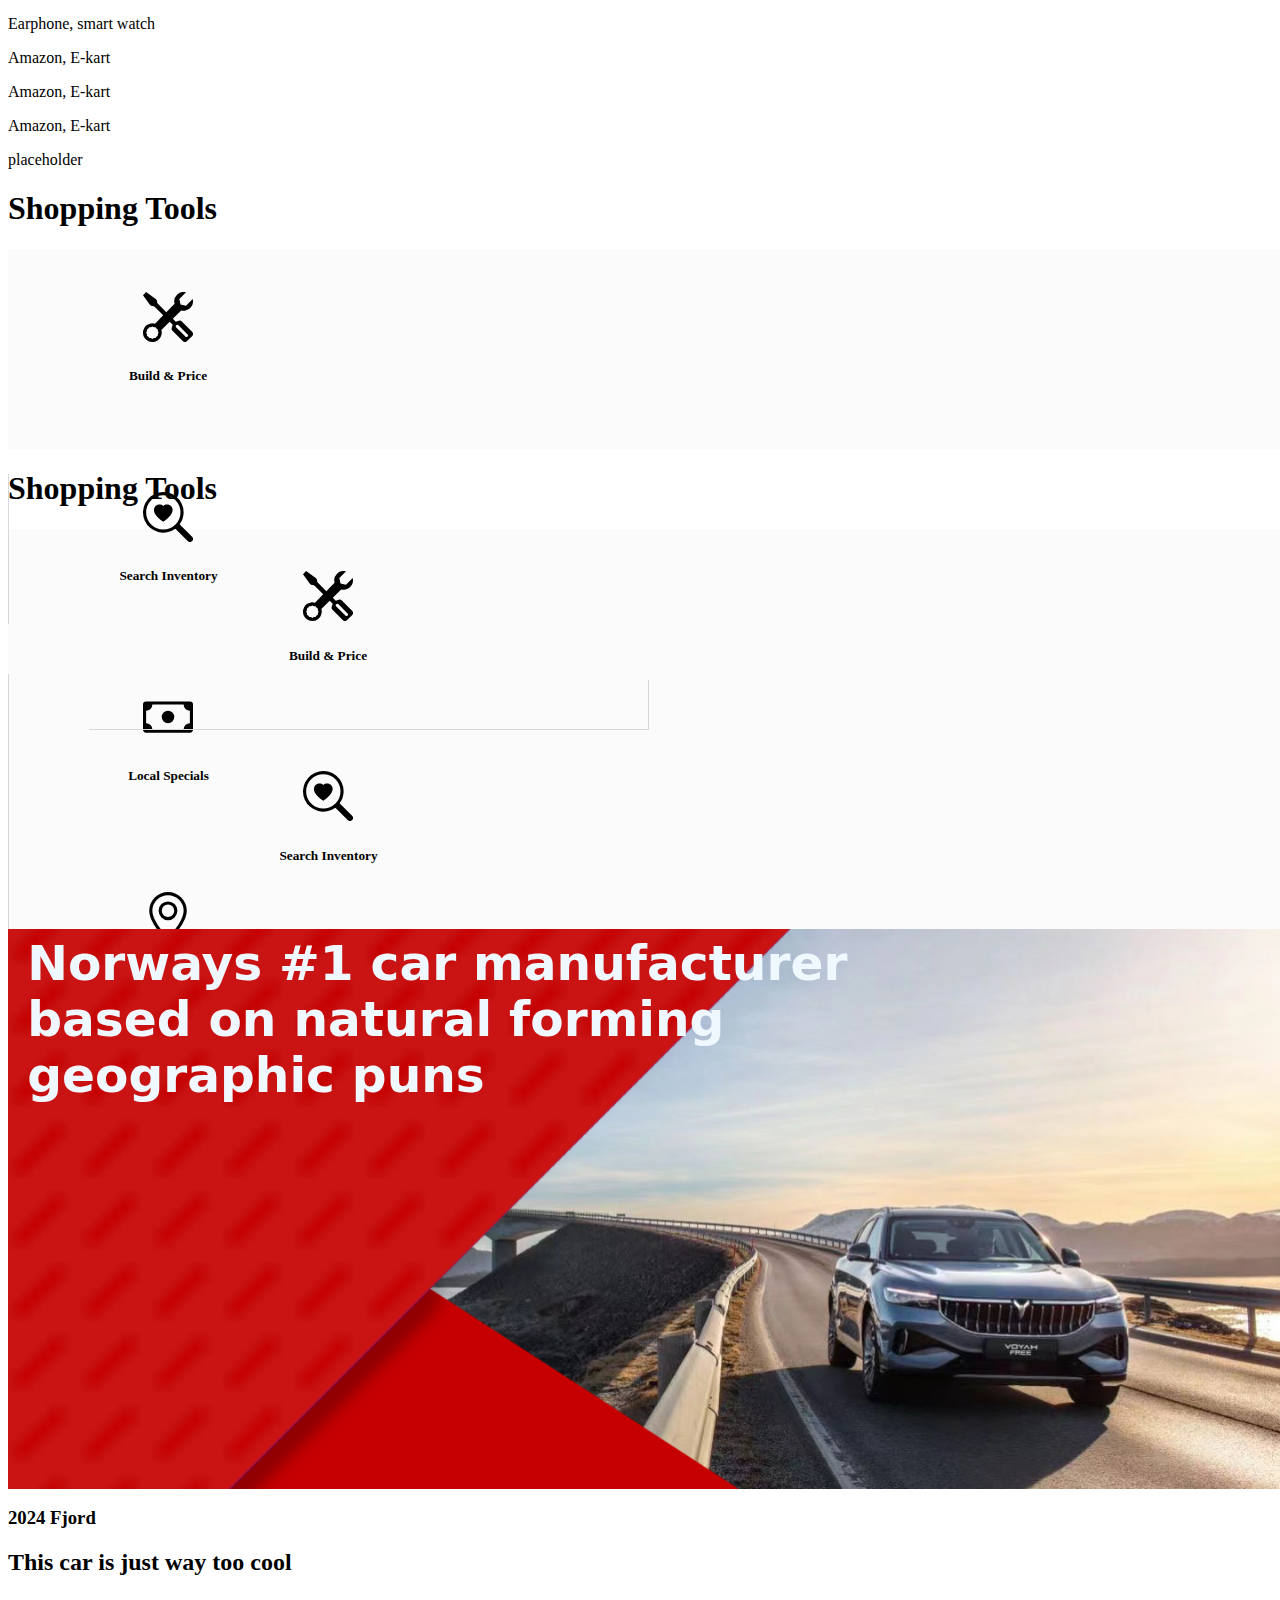
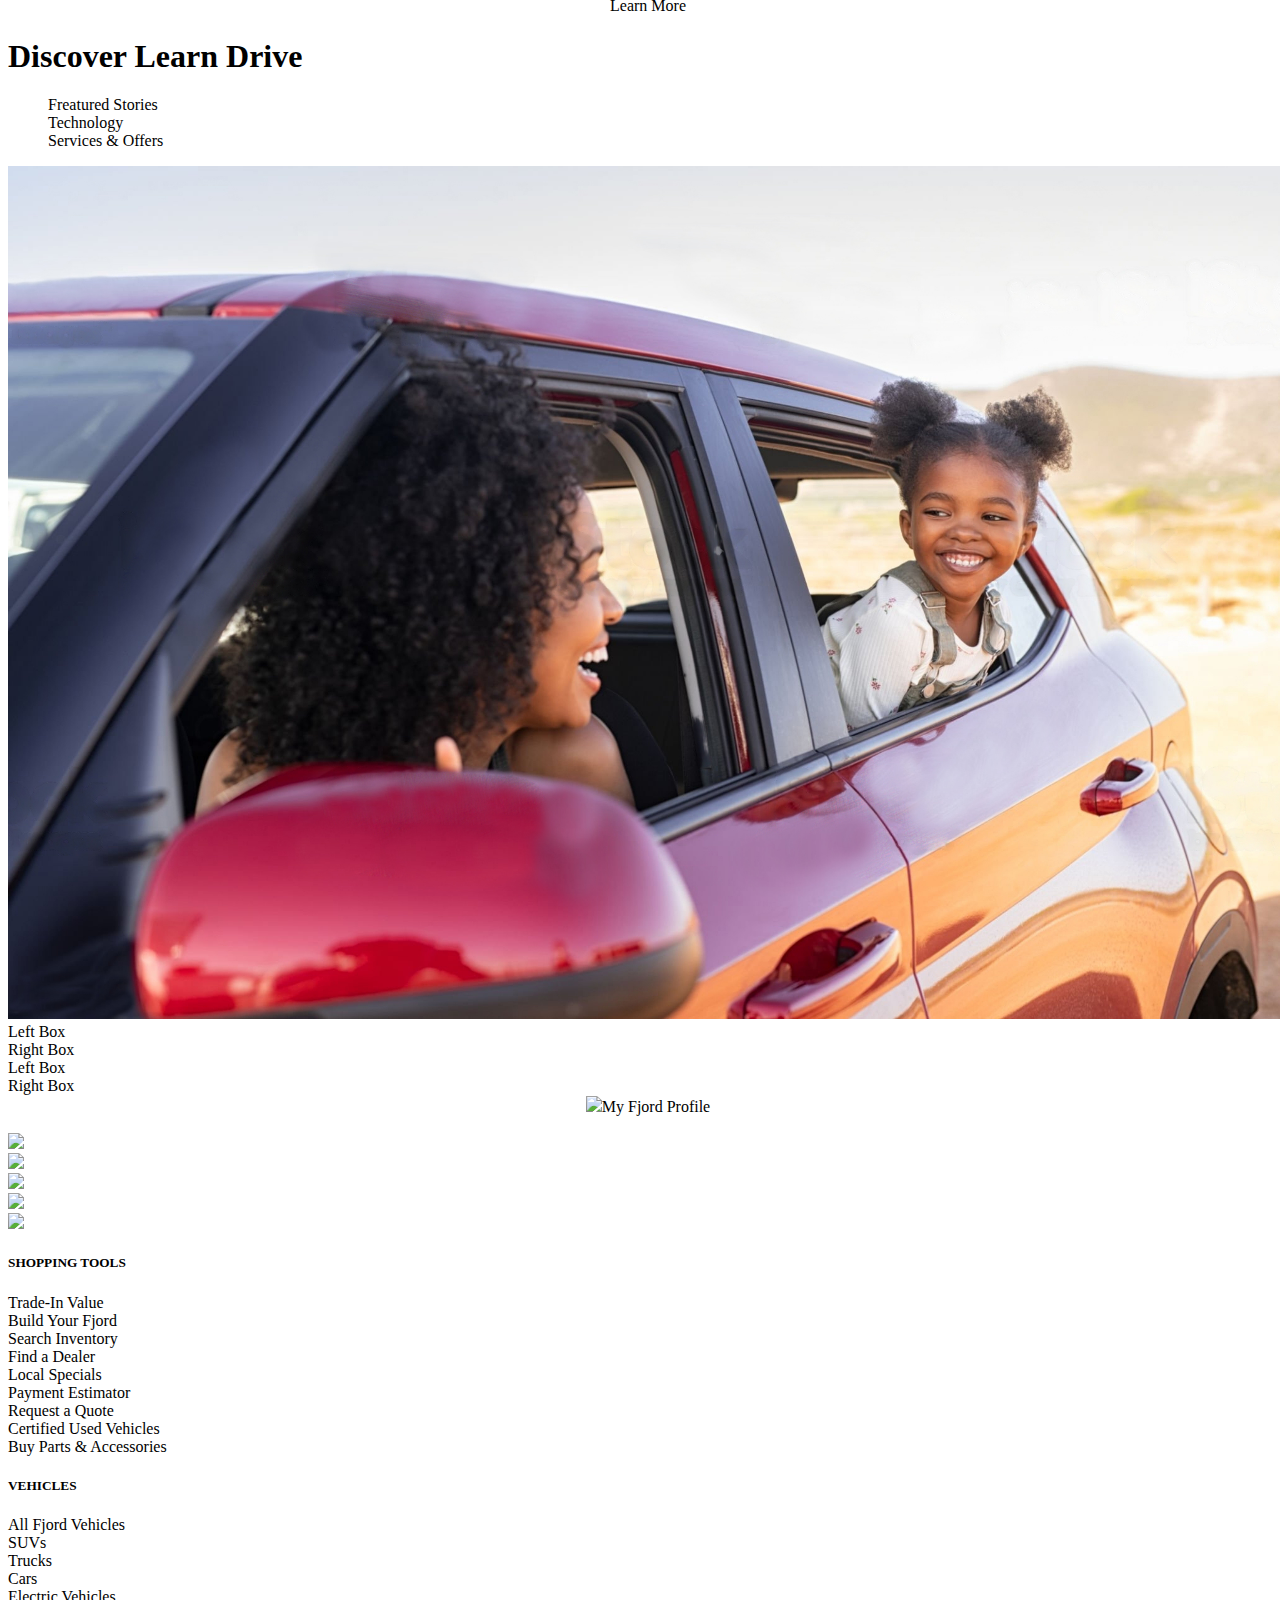
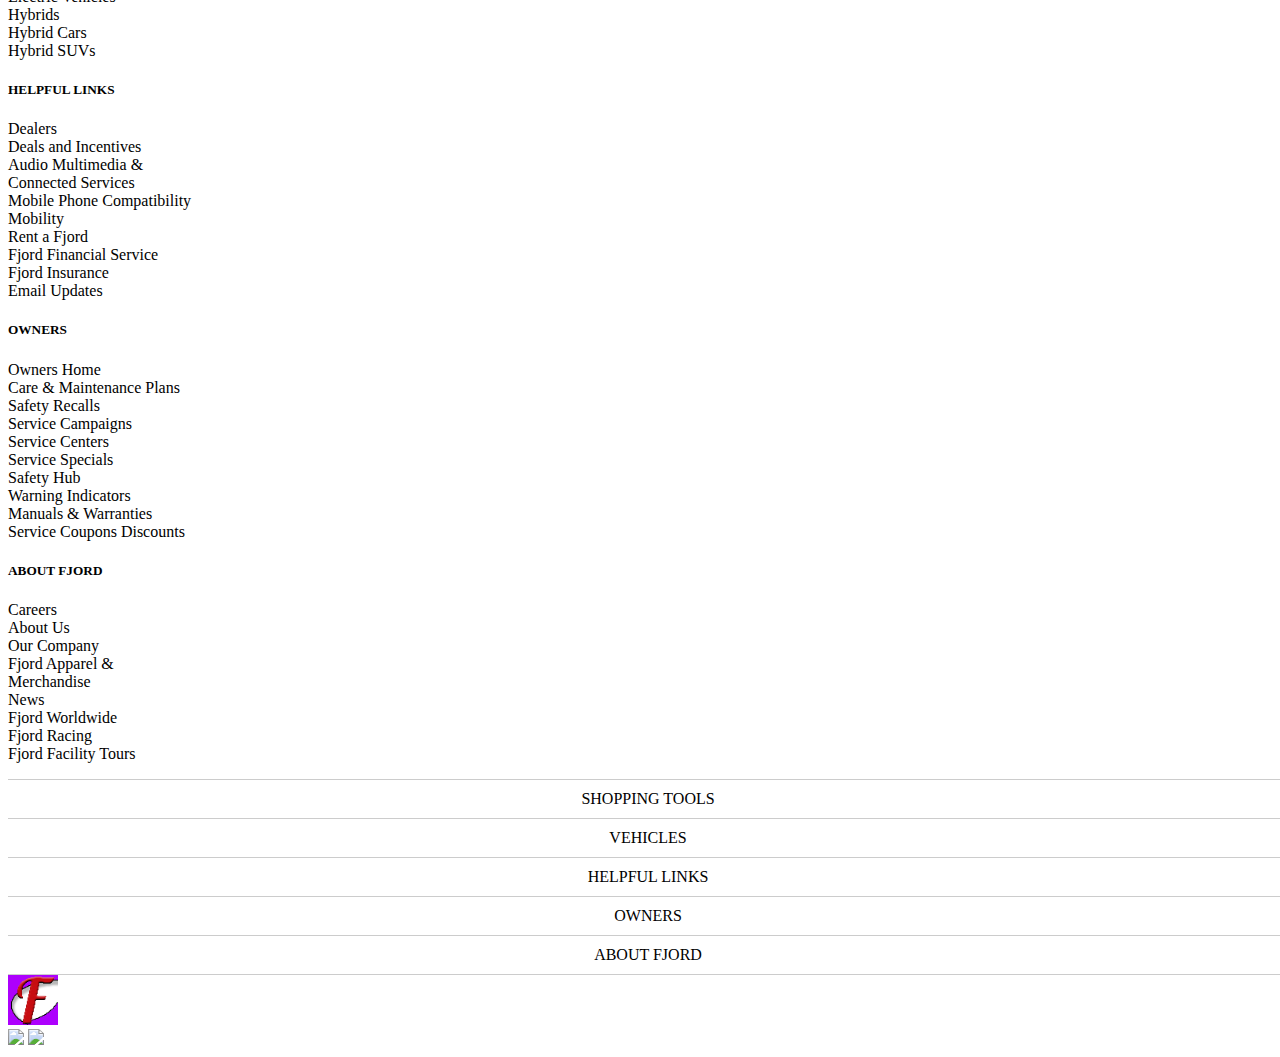
==== commit 60106734: "Fjord" ====
--- a/Index.html
+++ b/Index.html
@@ -9,8 +9,9 @@
 			integrity="sha384-4bw+/aepP/YC94hEpVNVgiZdgIC5+VKNBQNGCHeKRQN+PtmoHDEXuppvnDJzQIu9"
 			crossorigin="anonymous" />
 		<link rel="stylesheet" href="./Styles/style.css" />
-		<!-- 
-		link (( <link rel="shortcut icon" href="#"> ))below removes ::
+		<link rel="stylesheet" href="./Styles/carousel.css">
+
+		<!-- link (( <link rel="shortcut icon" href="#"> ))below removes ::
 			GET http://127.0.0.1:5500/favicon.ico 404 (Not Found)
 		from the browser console, HOWEVER :
 		it makes a new error in the browser console ::
@@ -18,8 +19,8 @@
 		which is directed at the integrity line
 		in the js/bootstrap.bundle.min.js script at the bottom of the site code.
 			from what i can see, favicon.ico 404 is harmless and not worth
-			redirecting an issue possibly interfearing with the bootstrap.js
-		-->
+			redirecting an issue possibly interfearing with the bootstrap.js -->
+
 		<!-- <link rel="shortcut icon" href="#"> -->
 		<title>Fjord Vehicles</title>
 	</head>
@@ -276,333 +277,512 @@
 							<li class="mx-3"><button class="button" onclick="changedata(1)">Trucks</button></li>
 							<li class="mx-3"><button class="button" onclick="changedata(2)">SUVs & Crossovers</button></li>
 							<li class="mx-3"><button class="button" onclick="changedata(3)">Electric</button></li>
+							<li class="mx-3"><button class="button" onclick="changedata(4)">Lil Tikes</button></li>
 						</ol>
 					</div>
-					<div class="explore-all-vehicles-carousel-container">
-						<div id="myorders">
+					<div class="explore-all-vehicles-carousel-container mt-5">
+						<div id="cars_Minivans">
 							<!-- working carousel -->
-							<!-- <div id="myCarousel" class="carousel slide mb-6">
-								<button class="carousel-control-prev" type="button" data-bs-target="#myCarousel" data-bs-slide="prev">
-									<span class="carousel-control-prev-icon" aria-hidden="true"></span>
-									<span class="visually-hidden">Previous</span>
-								</button>
-								<div class="carousel-inner">
-									<div class="carousel-item active">
-										<div class="row">
-											<div class="carousel-item-left-container col-6">
-												<img class="carousel-vehicle-left" src="/Images/cars/2-door-blue-super.png" style="height: 200px" />
-											</div>
-											<div class="col-6 px-0">
-												<div class="carousel-item-right-container">
-													<div class="carousel-item-right-container-header mb-3">
-														<div class="right-top-year ci-s1">2023 | hybrid</div>
-														<div class="right-top-type ci-s1">hybrid</div>
-													</div>
-													<div class="carousel-item-right-container-title mb-3">
-														<div class="right-car-name ci-s2">Fjord Fjusion</div>
-													</div>
-													<div class="carousel-item-right-container-snippit mb-5">
-														<div class="right-car-snippit ci-s1">The car for all cars if cars could infact have cars, honestly not sure how that would work.</div>
-													</div>
-													<div class="right-inner-container">
-														<div class="row">
-															<div class="right-container-left col-6">
-																<div class="right-car-price ci-s3">$39,999</div>
-																<div class="right-car-price-disclaimer ci-s4">might be more, might be less *</div>
-															</div>
-															<div class="right-container-right col-6">
-																<div class="right-car-mpg ci-s3">40/35</div>
-																<div class="right-car-mpg-disclaimer ci-s4">Might get 50?</div>
-															</div>
-														</div>
-														<div class="row my-4">
-															<div class="right-container-left col-6">
-																<button class="btn-type-one">explore</button>
-															</div>
-															<div class="right-container-right col-6">
-																<button class="btn-type-two">build</button>
-															</div>
+							<div class="wrapper">
+								<div class="cars_Minivans-container-outer">
+									<div class="cars_Minivans-carousel-item-container">
+										<div class="container">
+											<div class="left-box-img-container box">
+												<img class="left-box-img" src="/Images/test-img/860-200x300.jpg" alt="Image" />
+											</div>
+											<div class="right-box-info-container box px-3 py-2">
+												<div class="box-header mb-3">
+													<div class="header-year ci-s1">2023 <span class="mx-1">|</span> hybrid 1</div>
+												</div>
+												<div class="box-title mb-3">
+													<div class="title-car-name ci-s2">Fjord Fjusion</div>
+												</div>
+												<div class="box-snippit">
+													<div class="snippit-text ci-s1">The car for all cars if cars could infact have cars, honestly not sure how that would work.</div>
+												</div>
+												<div class="box-inner-container">
+													<div class="row">
+														<div class="inner-container-left col-6">
+															<div class="inner-container-left-price ci-s3">$39,999</div>
+															<div class="inner-container-left-disclaimer ci-s4">might be more, might be less *</div>
+														</div>
+														<div class="inner-container-right col-6">
+															<div class="inner-container-right-mpg ci-s3">40/35</div>
+															<div class="inner-container-right-disclaimer ci-s4">Might get 50?</div>
+														</div>
+													</div>
+													<div class="row">
+														<div class="button-container-left col-6">
+															<button class="btn-type-one">explore</button>
+														</div>
+														<div class="button-container-right col-6">
+															<button class="btn-type-one">build</button>
 														</div>
 													</div>
 												</div>
 											</div>
 										</div>
 									</div>
-									<div class="carousel-item">
-										<div class="row">
-											<div class="carousel-item-left-container col-6">
-												<img class="carousel-vehicle-left" src="/Images/cars/2-door-blue-super.png" style="height: 200px" />
-											</div>
-											<div class="col-6">
-												<div class="carousel-item-right-container">
-													<div class="carousel-item-right-container-header">
-														<div class="right-top-year right-top">2023</div>
-														<div class="right-top-type right-top">hybrid</div>
-													</div>
-													<div class="carousel-item-right-container-title">
-														<div class="right-car-name right-top">Fjord Fjusion</div>
-													</div>
-													<div class="carousel-item-right-container-snippit">
-														<div class="right-car-snippit right-top">The car for all cars</div>
-													</div>
-													<div class="row">
-														<div class="right-container-left col-6">
-															<div class="right-car-price right-top">$39,999</div>
-															<div class="right-car-price-disclaimer right-top">might be more, might be less *</div>
-															<hr />
-															<button>explore</button>
-														</div>
-														<div class="right-container-right col-6">
-															<div class="right-car-mpg">40/35</div>
-															<div class="right-car-mpg-disclaimer right-top">Might get 50?</div>
-															<hr />
-															<button>build</button>
+									<div class="cars_Minivans-carousel-item-container">
+										<div class="container">
+											<div class="left-box-img-container box">
+												<img class="left-box-img" src="/Images/test-img/860-200x300.jpg" alt="Image" />
+											</div>
+											<div class="right-box-info-container box px-3 py-2">
+												<div class="box-header mb-3">
+													<div class="header-year ci-s1">2023 <span class="mx-1">|</span> hybrid 2</div>
+												</div>
+												<div class="box-title mb-3">
+													<div class="title-car-name ci-s2">Fjord Fjusion</div>
+												</div>
+												<div class="box-snippit">
+													<div class="snippit-text ci-s1">The car for all cars if cars could infact have cars, honestly not sure how that would work.</div>
+												</div>
+												<div class="box-inner-container">
+													<div class="row">
+														<div class="inner-container-left col-6">
+															<div class="inner-container-left-price ci-s3">$39,999</div>
+															<div class="inner-container-left-disclaimer ci-s4">might be more, might be less *</div>
+														</div>
+														<div class="inner-container-right col-6">
+															<div class="inner-container-right-mpg ci-s3">40/35</div>
+															<div class="inner-container-right-disclaimer ci-s4">Might get 50?</div>
+														</div>
+													</div>
+													<div class="row">
+														<div class="button-container-left col-6">
+															<button class="btn-type-one">explore</button>
+														</div>
+														<div class="button-container-right col-6">
+															<button class="btn-type-one">build</button>
 														</div>
 													</div>
 												</div>
 											</div>
 										</div>
 									</div>
-									<div class="carousel-item">
-										<div class="row">
-											<div class="carousel-item-left-container col-6">
-												<img class="carousel-vehicle-left" src="/Images/cars/2-door-blue-super.png" style="height: 200px" />
-											</div>
-											<div class="col-6">
-												<div class="carousel-item-right-container">
-													<div class="carousel-item-right-container-header">
-														<div class="right-top-year right-top">2023</div>
-														<div class="right-top-type right-top">hybrid</div>
-													</div>
-													<div class="carousel-item-right-container-title">
-														<div class="right-car-name right-top">Fjord Fjusion</div>
-													</div>
-													<div class="carousel-item-right-container-snippit">
-														<div class="right-car-snippit right-top">The car for all cars</div>
-													</div>
-													<div class="row">
-														<div class="right-container-left col-6">
-															<div class="right-car-price right-top">$39,999</div>
-															<div class="right-car-price-disclaimer right-top">might be more, might be less *</div>
-															<hr />
-															<button>explore</button>
-														</div>
-														<div class="right-container-right col-6">
-															<div class="right-car-mpg">40/35</div>
-															<div class="right-car-mpg-disclaimer right-top">Might get 50?</div>
-															<hr />
-															<button>build</button>
+									<div class="cars_Minivans-carousel-item-container">
+										<div class="container">
+											<div class="left-box-img-container box">
+												<img class="left-box-img" src="/Images/test-img/860-200x300.jpg" alt="Image" />
+											</div>
+											<div class="right-box-info-container box px-3 py-2">
+												<div class="box-header mb-3">
+													<div class="header-year ci-s1">2023 <span class="mx-1">|</span> hybrid 3</div>
+												</div>
+												<div class="box-title mb-3">
+													<div class="title-car-name ci-s2">Fjord Fjusion</div>
+												</div>
+												<div class="box-snippit">
+													<div class="snippit-text ci-s1">The car for all cars if cars could infact have cars, honestly not sure how that would work.</div>
+												</div>
+												<div class="box-inner-container">
+													<div class="row">
+														<div class="inner-container-left col-6">
+															<div class="inner-container-left-price ci-s3">$39,999</div>
+															<div class="inner-container-left-disclaimer ci-s4">might be more, might be less *</div>
+														</div>
+														<div class="inner-container-right col-6">
+															<div class="inner-container-right-mpg ci-s3">40/35</div>
+															<div class="inner-container-right-disclaimer ci-s4">Might get 50?</div>
+														</div>
+													</div>
+													<div class="row">
+														<div class="button-container-left col-6">
+															<button class="btn-type-one">explore</button>
+														</div>
+														<div class="button-container-right col-6">
+															<button class="btn-type-one">build</button>
 														</div>
 													</div>
 												</div>
 											</div>
 										</div>
 									</div>
-								</div>
-								<button class="carousel-control-next" type="button" data-bs-target="#myCarousel" data-bs-slide="next">
-									<span class="carousel-control-next-icon" aria-hidden="true"></span>
-									<span class="visually-hidden">Next</span>
-								</button>
-							</div> -->
-							<div id="myCarousel" class="carousel slide mb-6">
-								<div class="row">
-									<!-- <button class="carousel-control-prev" type="button" data-bs-target="#myCarousel" data-bs-slide="prev">
-										<span class="carousel-control-prev-icon" style="outline: 5px solid black" aria-hidden="true"></span>
-										<span class="visually-hidden">Previous</span>
-									</button> -->
-									<div class="carousel-inner">
-										<div class="carousel-item active">
-											<div class="row mx-5">
-												<div class="col me-3">
-													<div class="row justify-content-start">
-														<div class="col carousel-item-left-container">
-															<img class="carousel-vehicle-left" src="/Images/cars/2-door-orange-softtop-jeep.png" style="height: 200px" />
-														</div>
-														<div class="col-6 px-0">
-															<div class="carousel-item-right-container">
-																<div class="carousel-item-right-container-header mb-3">
-																	<div class="right-top-year ci-s1">2023 | hybrid</div>
-																	<div class="right-top-type ci-s1">hybrid</div>
-																</div>
-																<div class="carousel-item-right-container-title mb-3">
-																	<div class="right-car-name ci-s2">Fjord Fjusion</div>
-																</div>
-																<div class="carousel-item-right-container-snippit mb-5">
-																	<div class="right-car-snippit ci-s1">
-																		The car for all cars if cars could infact have cars, honestly not sure how that would work.
-																	</div>
-																</div>
-																<div class="right-inner-container">
-																	<div class="row">
-																		<div class="right-container-left col-6">
-																			<div class="right-car-price ci-s3">$39,999</div>
-																			<div class="right-car-price-disclaimer ci-s4">might be more, might be less *</div>
-																		</div>
-																		<div class="right-container-right col-6">
-																			<div class="right-car-mpg ci-s3">40/35</div>
-																			<div class="right-car-mpg-disclaimer ci-s4">Might get 50?</div>
-																		</div>
-																	</div>
-																	<div class="row my-4">
-																		<div class="right-container-left col-6">
-																			<button class="btn-type-one">explore</button>
-																		</div>
-																		<div class="right-container-right col-6">
-																			<button class="btn-type-two">build</button>
-																		</div>
-																	</div>
-																</div>
-															</div>
-														</div>
-													</div>
-												</div>
-												<div class="col ms-3">
-													<div class="row justify-content-start">
-														<div class="col carousel-item-left-container">
-															<img class="carousel-vehicle-left" src="/Images/cars/2-door-blue-super.png" style="height: 200px" />
-														</div>
-														<div class="col-6 px-0">
-															<div class="carousel-item-right-container">
-																<div class="carousel-item-right-container-header mb-3">
-																	<div class="right-top-year ci-s1">2023 | hybrid</div>
-																	<div class="right-top-type ci-s1">hybrid</div>
-																</div>
-																<div class="carousel-item-right-container-title mb-3">
-																	<div class="right-car-name ci-s2">Fjord Fjusion</div>
-																</div>
-																<div class="carousel-item-right-container-snippit mb-5">
-																	<div class="right-car-snippit ci-s1">
-																		The car for all cars if cars could infact have cars, honestly not sure how that would work.
-																	</div>
-																</div>
-																<div class="right-inner-container">
-																	<div class="row">
-																		<div class="right-container-left col-6">
-																			<div class="right-car-price ci-s3">$39,999</div>
-																			<div class="right-car-price-disclaimer ci-s4">might be more, might be less *</div>
-																		</div>
-																		<div class="right-container-right col-6">
-																			<div class="right-car-mpg ci-s3">40/35</div>
-																			<div class="right-car-mpg-disclaimer ci-s4">Might get 50?</div>
-																		</div>
-																	</div>
-																	<div class="row my-4">
-																		<div class="right-container-left col-6">
-																			<button class="btn-type-one">explore</button>
-																		</div>
-																		<div class="right-container-right col-6">
-																			<button class="btn-type-two">build</button>
-																		</div>
-																	</div>
-																</div>
-															</div>
-														</div>
-													</div>
-												</div>
-											</div>
-										</div>
-										<div class="carousel-item">
-											<div class="row justify-content-center">
-												<div class="col-6">
-													<div class="row justify-content-center">
-														<div class="carousel-item-left-container col-6 px-0">
-															<img class="carousel-vehicle-left" src="/Images/cars_showroom/2-door-green-coup_bg.png" style="height: 200px" />
-														</div>
-														<div class="col-6 px-0">
-															<div class="carousel-item-right-container">
-																<div class="carousel-item-right-container-header mb-3 pt-4">
-																	<div class="right-top-year ci-s1"><span class="me-2">2023 </span> | <span class="ms-2">hybrid</span></div>
-																</div>
-																<div class="carousel-item-right-container-title mb-3">
-																	<div class="right-car-name ci-s2">Fjord Fjusion</div>
-																</div>
-																<div class="carousel-item-right-container-snippit pb-5">
-																	<div class="right-car-snippit ci-s1">
-																		The car for all cars if cars could infact have cars, honestly not sure how that would work.
-																	</div>
-																</div>
-																<div class="right-inner-container">
-																	<div class="row">
-																		<div class="right-container-left col-6">
-																			<div class="right-car-price ci-s3">$39,999</div>
-																			<div class="right-car-price-disclaimer ci-s4">might be more, might be less *</div>
-																		</div>
-																		<div class="right-container-right col-6">
-																			<div class="right-car-mpg ci-s3">40/35</div>
-																			<div class="right-car-mpg-disclaimer ci-s4">Might get 50?</div>
-																		</div>
-																	</div>
-																	<div class="row my-4">
-																		<div class="right-container-left col-6">
-																			<button class="btn-type-one">explore</button>
-																		</div>
-																		<div class="right-container-right col-6">
-																			<button class="btn-type-two">build</button>
-																		</div>
-																	</div>
-																</div>
-															</div>
-														</div>
-													</div>
-												</div>
-												<div class="col-6">
-													<div class="row justify-content-center">
-														<div class="carousel-item-left-container">
-															<img class="carousel-vehicle-left" src="/Images/cars/2-door-blue-super.png" style="height: 200px" />
-														</div>
-														<div class="col-6 px-0">
-															<div class="carousel-item-right-container">
-																<div class="carousel-item-right-container-header mb-3">
-																	<div class="right-top-year ci-s1">2023 | hybrid</div>
-																	<div class="right-top-type ci-s1">hybrid</div>
-																</div>
-																<div class="carousel-item-right-container-title mb-3">
-																	<div class="right-car-name ci-s2">Fjord Fjusion</div>
-																</div>
-																<div class="carousel-item-right-container-snippit mb-5">
-																	<div class="right-car-snippit ci-s1">
-																		The car for all cars if cars could infact have cars, honestly not sure how that would work.
-																	</div>
-																</div>
-																<div class="right-inner-container">
-																	<div class="row">
-																		<div class="right-container-left col-6">
-																			<div class="right-car-price ci-s3">$39,999</div>
-																			<div class="right-car-price-disclaimer ci-s4">might be more, might be less *</div>
-																		</div>
-																		<div class="right-container-right col-6">
-																			<div class="right-car-mpg ci-s3">40/35</div>
-																			<div class="right-car-mpg-disclaimer ci-s4">Might get 50?</div>
-																		</div>
-																	</div>
-																	<div class="row my-4">
-																		<div class="right-container-left col-6">
-																			<button class="btn-type-one">explore</button>
-																		</div>
-																		<div class="right-container-right col-6">
-																			<button class="btn-type-two">build</button>
-																		</div>
-																	</div>
-																</div>
-															</div>
+									<div class="cars_Minivans-carousel-item-container">
+										<div class="container">
+											<div class="left-box-img-container box">
+												<img class="left-box-img" src="/Images/test-img/860-200x300.jpg" alt="Image" />
+											</div>
+											<div class="right-box-info-container box px-3 py-2">
+												<div class="box-header mb-3">
+													<div class="header-year ci-s1">2023 <span class="mx-1">|</span> hybrid 4</div>
+												</div>
+												<div class="box-title mb-3">
+													<div class="title-car-name ci-s2">Fjord Fjusion</div>
+												</div>
+												<div class="box-snippit">
+													<div class="snippit-text ci-s1">The car for all cars if cars could infact have cars, honestly not sure how that would work.</div>
+												</div>
+												<div class="box-inner-container">
+													<div class="row">
+														<div class="inner-container-left col-6">
+															<div class="inner-container-left-price ci-s3">$39,999</div>
+															<div class="inner-container-left-disclaimer ci-s4">might be more, might be less *</div>
+														</div>
+														<div class="inner-container-right col-6">
+															<div class="inner-container-right-mpg ci-s3">40/35</div>
+															<div class="inner-container-right-disclaimer ci-s4">Might get 50?</div>
+														</div>
+													</div>
+													<div class="row">
+														<div class="button-container-left col-6">
+															<button class="btn-type-one">explore</button>
+														</div>
+														<div class="button-container-right col-6">
+															<button class="btn-type-one">build</button>
 														</div>
 													</div>
 												</div>
 											</div>
 										</div>
 									</div>
-									<!-- <button class="carousel-control-next" type="button" data-bs-target="#myCarousel" data-bs-slide="next">
-										<span class="carousel-control-next-icon" style="outline: 5px solid black" aria-hidden="true"></span>
-										<span class="visually-hidden">Next</span>
-									</button> -->
+									<div class="cars_Minivans-carousel-item-container">
+										<div class="container">
+											<div class="left-box-img-container box">
+												<img class="left-box-img" src="/Images/test-img/860-200x300.jpg" alt="Image" />
+											</div>
+											<div class="right-box-info-container box px-3 py-2">
+												<div class="box-header mb-3">
+													<div class="header-year ci-s1">2023 <span class="mx-1">|</span> hybrid 5</div>
+												</div>
+												<div class="box-title mb-3">
+													<div class="title-car-name ci-s2">Fjord Fjusion</div>
+												</div>
+												<div class="box-snippit">
+													<div class="snippit-text ci-s1">The car for all cars if cars could infact have cars, honestly not sure how that would work.</div>
+												</div>
+												<div class="box-inner-container">
+													<div class="row">
+														<div class="inner-container-left col-6">
+															<div class="inner-container-left-price ci-s3">$39,999</div>
+															<div class="inner-container-left-disclaimer ci-s4">might be more, might be less *</div>
+														</div>
+														<div class="inner-container-right col-6">
+															<div class="inner-container-right-mpg ci-s3">40/35</div>
+															<div class="inner-container-right-disclaimer ci-s4">Might get 50?</div>
+														</div>
+													</div>
+													<div class="row">
+														<div class="button-container-left col-6">
+															<button class="btn-type-one">explore</button>
+														</div>
+														<div class="button-container-right col-6">
+															<button class="btn-type-one">build</button>
+														</div>
+													</div>
+												</div>
+											</div>
+										</div>
+									</div>
+									<div class="cars_Minivans-carousel-item-container">
+										<div class="container">
+											<div class="left-box-img-container box">
+												<img class="left-box-img" src="/Images/test-img/860-200x300.jpg" alt="Image" />
+											</div>
+											<div class="right-box-info-container box px-3 py-2">
+												<div class="box-header mb-3">
+													<div class="header-year ci-s1">2023 <span class="mx-1">|</span> hybrid 6</div>
+												</div>
+												<div class="box-title mb-3">
+													<div class="title-car-name ci-s2">Fjord Fjusion</div>
+												</div>
+												<div class="box-snippit">
+													<div class="snippit-text ci-s1">The car for all cars if cars could infact have cars, honestly not sure how that would work.</div>
+												</div>
+												<div class="box-inner-container">
+													<div class="row">
+														<div class="inner-container-left col-6">
+															<div class="inner-container-left-price ci-s3">$39,999</div>
+															<div class="inner-container-left-disclaimer ci-s4">might be more, might be less *</div>
+														</div>
+														<div class="inner-container-right col-6">
+															<div class="inner-container-right-mpg ci-s3">40/35</div>
+															<div class="inner-container-right-disclaimer ci-s4">Might get 50?</div>
+														</div>
+													</div>
+													<div class="row">
+														<div class="button-container-left col-6">
+															<button class="btn-type-one">explore</button>
+														</div>
+														<div class="button-container-right col-6">
+															<button class="btn-type-one">build</button>
+														</div>
+													</div>
+												</div>
+											</div>
+										</div>
+									</div>
+									<div class="cars_Minivans-carousel-item-container">
+										<div class="container">
+											<div class="left-box-img-container box">
+												<img class="left-box-img" src="/Images/test-img/860-200x300.jpg" alt="Image" />
+											</div>
+											<div class="right-box-info-container box px-3 py-2">
+												<div class="box-header mb-3">
+													<div class="header-year ci-s1">2023 <span class="mx-1">|</span> hybrid 7</div>
+												</div>
+												<div class="box-title mb-3">
+													<div class="title-car-name ci-s2">Fjord Fjusion</div>
+												</div>
+												<div class="box-snippit">
+													<div class="snippit-text ci-s1">The car for all cars if cars could infact have cars, honestly not sure how that would work.</div>
+												</div>
+												<div class="box-inner-container">
+													<div class="row">
+														<div class="inner-container-left col-6">
+															<div class="inner-container-left-price ci-s3">$39,999</div>
+															<div class="inner-container-left-disclaimer ci-s4">might be more, might be less *</div>
+														</div>
+														<div class="inner-container-right col-6">
+															<div class="inner-container-right-mpg ci-s3">40/35</div>
+															<div class="inner-container-right-disclaimer ci-s4">Might get 50?</div>
+														</div>
+													</div>
+													<div class="row">
+														<div class="button-container-left col-6">
+															<button class="btn-type-one">explore</button>
+														</div>
+														<div class="button-container-right col-6">
+															<button class="btn-type-one">build</button>
+														</div>
+													</div>
+												</div>
+											</div>
+										</div>
+									</div>
+									<div class="cars_Minivans-carousel-item-container">
+										<div class="container">
+											<div class="left-box-img-container box">
+												<img class="left-box-img" src="/Images/test-img/860-200x300.jpg" alt="Image" />
+											</div>
+											<div class="right-box-info-container box px-3 py-2">
+												<div class="box-header mb-3">
+													<div class="header-year ci-s1">2023 <span class="mx-1">|</span> hybrid 8</div>
+												</div>
+												<div class="box-title mb-3">
+													<div class="title-car-name ci-s2">Fjord Fjusion</div>
+												</div>
+												<div class="box-snippit">
+													<div class="snippit-text ci-s1">The car for all cars if cars could infact have cars, honestly not sure how that would work.</div>
+												</div>
+												<div class="box-inner-container">
+													<div class="row">
+														<div class="inner-container-left col-6">
+															<div class="inner-container-left-price ci-s3">$39,999</div>
+															<div class="inner-container-left-disclaimer ci-s4">might be more, might be less *</div>
+														</div>
+														<div class="inner-container-right col-6">
+															<div class="inner-container-right-mpg ci-s3">40/35</div>
+															<div class="inner-container-right-disclaimer ci-s4">Might get 50?</div>
+														</div>
+													</div>
+													<div class="row">
+														<div class="button-container-left col-6">
+															<button class="btn-type-one">explore</button>
+														</div>
+														<div class="button-container-right col-6">
+															<button class="btn-type-one">build</button>
+														</div>
+													</div>
+												</div>
+											</div>
+										</div>
+									</div>
+									<div class="cars_Minivans-carousel-item-container">
+										<div class="container">
+											<div class="left-box-img-container box">
+												<img class="left-box-img" src="/Images/test-img/860-200x300.jpg" alt="Image" />
+											</div>
+											<div class="right-box-info-container box px-3 py-2">
+												<div class="box-header mb-3">
+													<div class="header-year ci-s1">2023 <span class="mx-1">|</span> hybrid 9</div>
+												</div>
+												<div class="box-title mb-3">
+													<div class="title-car-name ci-s2">Fjord Fjusion</div>
+												</div>
+												<div class="box-snippit">
+													<div class="snippit-text ci-s1">The car for all cars if cars could infact have cars, honestly not sure how that would work.</div>
+												</div>
+												<div class="box-inner-container">
+													<div class="row">
+														<div class="inner-container-left col-6">
+															<div class="inner-container-left-price ci-s3">$39,999</div>
+															<div class="inner-container-left-disclaimer ci-s4">might be more, might be less *</div>
+														</div>
+														<div class="inner-container-right col-6">
+															<div class="inner-container-right-mpg ci-s3">40/35</div>
+															<div class="inner-container-right-disclaimer ci-s4">Might get 50?</div>
+														</div>
+													</div>
+													<div class="row">
+														<div class="button-container-left col-6">
+															<button class="btn-type-one">explore</button>
+														</div>
+														<div class="button-container-right col-6">
+															<button class="btn-type-one">build</button>
+														</div>
+													</div>
+												</div>
+											</div>
+										</div>
+									</div>
+									<div class="cars_Minivans-carousel-item-container">
+										<div class="container">
+											<div class="left-box-img-container box">
+												<img class="left-box-img" src="/Images/test-img/860-200x300.jpg" alt="Image" />
+											</div>
+											<div class="right-box-info-container box px-3 py-2">
+												<div class="box-header mb-3">
+													<div class="header-year ci-s1">2023 <span class="mx-1">|</span> hybrid 10</div>
+												</div>
+												<div class="box-title mb-3">
+													<div class="title-car-name ci-s2">Fjord Fjusion</div>
+												</div>
+												<div class="box-snippit">
+													<div class="snippit-text ci-s1">The car for all cars if cars could infact have cars, honestly not sure how that would work.</div>
+												</div>
+												<div class="box-inner-container">
+													<div class="row">
+														<div class="inner-container-left col-6">
+															<div class="inner-container-left-price ci-s3">$39,999</div>
+															<div class="inner-container-left-disclaimer ci-s4">might be more, might be less *</div>
+														</div>
+														<div class="inner-container-right col-6">
+															<div class="inner-container-right-mpg ci-s3">40/35</div>
+															<div class="inner-container-right-disclaimer ci-s4">Might get 50?</div>
+														</div>
+													</div>
+													<div class="row">
+														<div class="button-container-left col-6">
+															<button class="btn-type-one">explore</button>
+														</div>
+														<div class="button-container-right col-6">
+															<button class="btn-type-one">build</button>
+														</div>
+													</div>
+												</div>
+											</div>
+										</div>
+									</div>
+									<div class="cars_Minivans-carousel-item-container">
+										<div class="container">
+											<div class="left-box-img-container box">
+												<img class="left-box-img" src="/Images/test-img/860-200x300.jpg" alt="Image" />
+											</div>
+											<div class="right-box-info-container box px-3 py-2">
+												<div class="box-header mb-3">
+													<div class="header-year ci-s1">2023 <span class="mx-1">|</span> hybrid 11</div>
+												</div>
+												<div class="box-title mb-3">
+													<div class="title-car-name ci-s2">Fjord Fjusion</div>
+												</div>
+												<div class="box-snippit">
+													<div class="snippit-text ci-s1">The car for all cars if cars could infact have cars, honestly not sure how that would work.</div>
+												</div>
+												<div class="box-inner-container">
+													<div class="row">
+														<div class="inner-container-left col-6">
+															<div class="inner-container-left-price ci-s3">$39,999</div>
+															<div class="inner-container-left-disclaimer ci-s4">might be more, might be less *</div>
+														</div>
+														<div class="inner-container-right col-6">
+															<div class="inner-container-right-mpg ci-s3">40/35</div>
+															<div class="inner-container-right-disclaimer ci-s4">Might get 50?</div>
+														</div>
+													</div>
+													<div class="row">
+														<div class="button-container-left col-6">
+															<button class="btn-type-one">explore</button>
+														</div>
+														<div class="button-container-right col-6">
+															<button class="btn-type-one">build</button>
+														</div>
+													</div>
+												</div>
+											</div>
+										</div>
+									</div>
+									<div class="cars_Minivans-carousel-item-container">
+										<div class="container">
+											<div class="left-box-img-container box">
+												<img class="left-box-img" src="/Images/test-img/860-200x300.jpg" alt="Image" />
+											</div>
+											<div class="right-box-info-container box px-3 py-2">
+												<div class="box-header mb-3">
+													<div class="header-year ci-s1">2023 <span class="mx-1">|</span> hybrid 12</div>
+												</div>
+												<div class="box-title mb-3">
+													<div class="title-car-name ci-s2">Fjord Fjusion</div>
+												</div>
+												<div class="box-snippit">
+													<div class="snippit-text ci-s1">The car for all cars if cars could infact have cars, honestly not sure how that would work.</div>
+												</div>
+												<div class="box-inner-container">
+													<div class="row">
+														<div class="inner-container-left col-6">
+															<div class="inner-container-left-price ci-s3">$39,999</div>
+															<div class="inner-container-left-disclaimer ci-s4">might be more, might be less *</div>
+														</div>
+														<div class="inner-container-right col-6">
+															<div class="inner-container-right-mpg ci-s3">40/35</div>
+															<div class="inner-container-right-disclaimer ci-s4">Might get 50?</div>
+														</div>
+													</div>
+													<div class="row">
+														<div class="button-container-left col-6">
+															<button class="btn-type-one">explore</button>
+														</div>
+														<div class="button-container-right col-6">
+															<button class="btn-type-one">build</button>
+														</div>
+													</div>
+												</div>
+											</div>
+										</div>
+									</div>
 								</div>
 							</div>
-							<div id="myproducts">
-								<p>Earphone, smart watch</p>
+							<div class="carousel-buttons-container">
+								<div class="carousel-buttons mt-3">
+									<button class="btn-type-two prev-slide mx-5">
+										<svg class="btn-type-two-img prev-slide-img" fill="#f0f8ff" viewBox="-32 0 512 512" xmlns="http://www.w3.org/2000/svg">
+											<g id="SVGRepo_bgCarrier" stroke-width="0"></g><g id="SVGRepo_tracerCarrier" stroke-linecap="round" stroke-linejoin="round"></g><g id="SVGRepo_iconCarrier">
+												<path d="M223.7 239l136-136c9.4-9.4 24.6-9.4 33.9 0l22.6 22.6c9.4 9.4 9.4 24.6 0 
+													33.9L319.9 256l96.4 96.4c9.4 9.4 9.4 24.6 0 33.9L393.7 409c-9.4 9.4-24.6 9.4-33.9 
+													0l-136-136c-9.5-9.4-9.5-24.6-.1-34zm-192 34l136 136c9.4 9.4 24.6 9.4 33.9 
+													0l22.6-22.6c9.4-9.4 9.4-24.6 0-33.9L127.9 256l96.4-96.4c9.4-9.4 9.4-24.6 
+													0-33.9L201.7 103c-9.4-9.4-24.6-9.4-33.9 0l-136 136c-9.5 9.4-9.5 24.6-.1 34z">
+												</path>
+											</g>
+										</svg>
+									</button>
+									<button class="btn-type-two next-slide mx-5">
+										<svg class="btn-type-two-img next-slide-img" fill="#f0f8ff" viewBox="-32 0 512 512" xmlns="http://www.w3.org/2000/svg">
+											<g id="SVGRepo_bgCarrier" stroke-width="0"></g><g id="SVGRepo_tracerCarrier" stroke-linecap="round" stroke-linejoin="round"></g><g id="SVGRepo_iconCarrier">
+												<path d="M224.3 273l-136 136c-9.4 9.4-24.6 9.4-33.9 0l-22.6-22.6c-9.4-9.4-9.4-24.6 
+													0-33.9l96.4-96.4-96.4-96.4c-9.4-9.4-9.4-24.6 0-33.9L54.3 103c9.4-9.4 24.6-9.4 33.9 
+													0l136 136c9.5 9.4 9.5 24.6.1 34zm192-34l-136-136c-9.4-9.4-24.6-9.4-33.9 0l-22.6 
+													22.6c-9.4 9.4-9.4 24.6 0 33.9l96.4 96.4-96.4 96.4c-9.4 9.4-9.4 24.6 0 33.9l22.6 
+													22.6c9.4 9.4 24.6 9.4 33.9 0l136-136c9.4-9.2 9.4-24.4 0-33.8z">
+												</path>
+											</g>
+										</svg>
+									</button>
+								</div>
 							</div>
-							<div id="mysupplier">
-								<p>Amazon, E-kart</p>
-							</div>
+						</div>
+						<div id="trucks">
+							<p>Earphone, smart watch</p>
+						</div>
+						<div id="SUVs_Crossovers">
+							<p>Amazon, E-kart</p>
+						</div>
+						<div id="electric">
+							<p>Amazon, E-kart</p>
+						</div>
+						<div id="lil_tikes">
+							<p>Amazon, E-kart</p>
 						</div>
 					</div>
 				</div>
@@ -1012,7 +1192,8 @@
 			</div>
 		</footer>
 		<!-- personal javaScript -->
-		<script src="/JS/Index.js"></script>
+		<script src="./JS/Index.js"></script>
+		<script src="./JS/carousel.js"></script>
 		<!-- bootstrap -->
 		<script
 			src="https://cdn.jsdelivr.net/npm/bootstrap@5.3.1/dist/js/bootstrap.bundle.min.js"
--- a/Styles/style.css
+++ b/Styles/style.css
@@ -1,291 +1,311 @@
 .container-section-billboard-mute-icon {
-	height: 10%;
-	width: 5%;
-	position: absolute;
-	bottom: 53px;
-	right: 20px;
-	cursor: pointer;
+  height: 10%;
+  width: 5%;
+  position: absolute;
+  bottom: 53px;
+  right: 20px;
+  cursor: pointer;
 }
 
 .btn-type-one {
-	width: 125px;
-	height: 45px;
-	border-radius: 90px;
-	background-color: aliceblue;
-	color: black;
-	outline: 2px solid rgb(221, 225, 228);
-	outline-offset: -6px;
+  width: 100px;
+  height: 45px;
+  border-radius: 90px;
+  background-color: aliceblue;
+  color: black;
+  outline: 2px solid rgb(221, 225, 228);
+  outline-offset: -6px;
 }
 
 .btn-type-two {
-	width: 125px;
-	height: 45px;
-	border-radius: 90px;
-	background-color: aliceblue;
-	color: black;
-	outline: 2px solid rgb(221, 225, 228);
-	outline-offset: -6px;
+  width: 100px;
+  height: 45px;
+  border-radius: 90px;
+  background-color: aliceblue;
+  color: black;
+  outline: 2px solid rgb(221, 225, 228);
+  outline-offset: -6px;
+  width: 75px;
+  height: 45px;
+  background-color: black;
+  transition-duration: 0.5s;
+}
+
+.btn-type-two:hover {
+  background-color: #58595b;
+  transition: all 0.5s ease-out;
+}
+
+.btn-type-two-img {
+  height: 30px;
 }
 
 .bootstrap-test {
-	font-family: "Courier New", Courier, monospace;
+  font-family: "Courier New", Courier, monospace;
 }
 
 .delete-before-live {
-	position: fixed;
-	z-index: 100;
-	background-color: rgba(0, 0, 0, 0.2);
-	color: black;
-	font-weight: 900;
-	pointer-events: none;
+  position: fixed;
+  z-index: 100;
+  background-color: rgba(0, 0, 0, 0.2);
+  color: black;
+  font-weight: 900;
+  pointer-events: none;
 }
 
 body {
-	width: 100%;
-	overflow-x: hidden;
+  width: 100%;
+  overflow-x: hidden;
 }
 
 li {
-	list-style-type: none;
+  list-style-type: none;
 }
 
 body .navbar-left-text-inbar {
-	color: #f53131;
-	font-size: 15px;
-	font-family: system-ui, "Open Sans", "Helvetica Neue", sans-serif;
-	font-weight: 500;
-	text-decoration: none;
+  color: #f53131;
+  font-size: 15px;
+  font-family: system-ui, "Open Sans", "Helvetica Neue", sans-serif;
+  font-weight: 500;
+  text-decoration: none;
 }
 
 .nav-dropdown-menu-left-1 {
-	min-width: 100vw;
-	border-radius: 0%;
-	border: none;
-	box-shadow: 0px 5px 8px 0px rgba(0, 0, 0, 0.3);
+  min-width: 100vw;
+  border-radius: 0%;
+  border: none;
+  box-shadow: 0px 5px 8px 0px rgba(0, 0, 0, 0.3);
 }
 
 .nav-dropdown-menu-left-2 {
-	min-width: 300px;
-	border-radius: 0px 0px 5% 5%;
-	border: none;
-	box-shadow: 0px 5px 8px 0px rgba(0, 0, 0, 0.3);
+  min-width: 300px;
+  border-radius: 0px 0px 5% 5%;
+  border: none;
+  box-shadow: 0px 5px 8px 0px rgba(0, 0, 0, 0.3);
 }
 
 #search-input {
-	display: none;
-	width: 30vw;
+  display: none;
+  width: 30vw;
 }
 
 .nav-dropdown-menu-right-1 {
-	min-width: 300px;
-	border-radius: 0px 0px 5% 5%;
-	border: none;
-	box-shadow: 0px 5px 8px 0px rgba(0, 0, 0, 0.3);
+  min-width: 300px;
+  border-radius: 0px 0px 5% 5%;
+  border: none;
+  box-shadow: 0px 5px 8px 0px rgba(0, 0, 0, 0.3);
 }
 
 .billboard-play-icon {
-	width: 100%;
-	aspect-ratio: 16/6.85;
-	display: flex;
-	justify-content: center;
-	align-items: center;
-	position: absolute;
+  width: 100%;
+  aspect-ratio: 16/6.85;
+  display: flex;
+  justify-content: center;
+  align-items: center;
+  position: absolute;
 }
 
 #play-icon {
-	height: 80%;
-	width: 100%;
-	opacity: 0.2;
+  height: 80%;
+  width: 100%;
+  opacity: 0.2;
 }
 
 #container-section-billboard {
-	width: 100%;
-	aspect-ratio: 16/7;
-	position: relative;
+  width: 100%;
+  aspect-ratio: 16/7;
+  position: relative;
 }
 
 #billboard-img-1 {
-	position: absolute;
+  position: absolute;
 }
 
 #billboard-text-1 {
-	position: absolute;
-	margin-left: 1.5vw;
-	margin-top: 0.75vh;
-	margin-bottom: 0;
-	text-align: left;
-	font-size: 15px;
-	font-family: system-ui, "Open Sans", "Helvetica Neue", sans-serif;
-	font-weight: 500;
-	text-decoration: none;
-	color: aliceblue;
-	font-size: 3.8vw;
-	font-weight: 700;
+  position: absolute;
+  margin-left: 1.5vw;
+  margin-top: 0.75vh;
+  margin-bottom: 0;
+  text-align: left;
+  font-size: 15px;
+  font-family: system-ui, "Open Sans", "Helvetica Neue", sans-serif;
+  font-weight: 500;
+  text-decoration: none;
+  color: aliceblue;
+  font-size: 3.8vw;
+  font-weight: 700;
 }
 
 .row .col-4 {
-	outline: 1px solid black;
+  outline: 1px solid black;
 }
 
 .carousel-inner-box {
-	border-radius: 20px;
+  border-radius: 20px;
+}
+
+#myorders,
+#myproducts,
+#mysupplier {
+  height: auto;
+  width: 100%;
 }
 
 .carousel-item-left-container {
-	background-color: #c0c0c0;
-	padding: none;
-	display: flex;
-	justify-content: center;
-	align-items: center;
-	overflow: hidden;
+  background-color: #c0c0c0;
+  padding: none;
+  display: flex;
+  justify-content: center;
+  align-items: center;
+  overflow: hidden;
 }
 
 .carousel-vehicle-left {
-	width: 20vw;
-	height: 20vh;
-	float: left;
-	clear: both;
+  width: 20vw;
+  height: 20vh;
+  float: left;
+  clear: both;
 }
 
 .carousel-item-right-container {
-	background-color: #989898;
-	padding: none;
-	height: 35vh;
+  background-color: #989898;
+  padding: none;
+  height: 35vh;
 }
 
 .ci-s1 {
-	font-size: 15px;
-	font-family: system-ui, "Open Sans", "Helvetica Neue", sans-serif;
-	font-weight: 500;
-	text-decoration: none;
+  font-size: 15px;
+  font-family: system-ui, "Open Sans", "Helvetica Neue", sans-serif;
+  font-weight: 500;
+  text-decoration: none;
 }
 
 .ci-s2 {
-	font-size: 25px;
-	font-family: system-ui, "Open Sans", "Helvetica Neue", sans-serif;
-	font-weight: 500;
-	text-decoration: none;
+  font-size: 25px;
+  font-family: system-ui, "Open Sans", "Helvetica Neue", sans-serif;
+  font-weight: 500;
+  text-decoration: none;
 }
 
 .ci-s3 {
-	font-size: 35px;
-	font-family: system-ui, "Open Sans", "Helvetica Neue", sans-serif;
-	font-weight: 500;
-	text-decoration: none;
+  font-size: 35px;
+  font-family: system-ui, "Open Sans", "Helvetica Neue", sans-serif;
+  font-weight: 500;
+  text-decoration: none;
 }
 
 .ci-s4 {
-	font-size: 10px;
-	font-family: system-ui, "Open Sans", "Helvetica Neue", sans-serif;
-	font-weight: 500;
-	text-decoration: none;
+  font-size: 10px;
+  font-family: system-ui, "Open Sans", "Helvetica Neue", sans-serif;
+  font-weight: 500;
+  text-decoration: none;
 }
 
 .m-shopping-tools-list-container {
-	background-color: #fbfbfb;
-	height: 400px;
+  background-color: #fbfbfb;
+  height: 400px;
 }
 
 .m-shopping-content-wrapper {
-	width: 50%;
-	height: 200px;
-	max-height: 200px auto;
-	display: flex;
-	justify-content: center;
-	align-items: center;
-	position: relative;
+  width: 50%;
+  height: 200px;
+  max-height: 200px auto;
+  display: flex;
+  justify-content: center;
+  align-items: center;
+  position: relative;
 }
 
 .shopping-outline {
-	height: 50px;
-	width: 87.5%;
-	position: absolute;
+  height: 50px;
+  width: 87.5%;
+  position: absolute;
 }
 
 .bot-right {
-	box-shadow: 1px 1px 0px 0px #d8d8d8;
-	bottom: 0;
-	right: 0;
+  box-shadow: 1px 1px 0px 0px #d8d8d8;
+  bottom: 0;
+  right: 0;
 }
 
 .bot-left {
-	box-shadow: 0px 1px 0px 0px #d8d8d8;
-	bottom: 0;
-	left: 0;
+  box-shadow: 0px 1px 0px 0px #d8d8d8;
+  bottom: 0;
+  left: 0;
 }
 
 .top-right {
-	box-shadow: 1px 0px 0px 0px #d8d8d8;
-	top: 0;
-	right: 0;
+  box-shadow: 1px 0px 0px 0px #d8d8d8;
+  top: 0;
+  right: 0;
 }
 
 .m-shopping-content-container {
-	display: flex;
-	flex-direction: column;
-	justify-content: center;
-	align-items: center;
-	height: 150px;
-	width: 100%;
-	border-left: 1px solid #d8d8d8;
+  display: flex;
+  flex-direction: column;
+  justify-content: center;
+  align-items: center;
+  height: 150px;
+  width: 100%;
+  border-left: 1px solid #d8d8d8;
 }
 
 .m-shopping-content-container-inner {
-	display: flex;
-	flex-direction: column;
-	justify-content: center;
-	align-items: center;
+  display: flex;
+  flex-direction: column;
+  justify-content: center;
+  align-items: center;
 }
 
 .box-1,
 .box-3 {
-	border: 0px;
+  border: 0px;
 }
 
 .footer-all-links {
-	width: 15vw;
+  width: 15vw;
 }
 
 .footer-about-fjord {
-	border-right: none !important;
+  border-right: none !important;
 }
 
 .nav-dropdown-menu-right-2 {
-	min-width: 100vw;
-	border-radius: 0%;
-	border: none;
-	box-shadow: 0px 5px 8px 0px rgba(0, 0, 0, 0.3);
+  min-width: 100vw;
+  border-radius: 0%;
+  border: none;
+  box-shadow: 0px 5px 8px 0px rgba(0, 0, 0, 0.3);
 }
 
 ul {
-	list-style: none;
-	padding: 0;
+  list-style: none;
+  padding: 0;
 }
 
 button {
-	background: transparent;
-	border: none;
-	width: 100%;
-	font-family: inherit;
-	font-size: inherit;
+  background: transparent;
+  border: none;
+  width: 100%;
+  font-family: inherit;
+  font-size: inherit;
 }
 
 .footer-btn-mobile {
-	display: block;
-	padding: 10px;
-	border-bottom: 1px solid #ccc;
-	text-align: center;
+  display: block;
+  padding: 10px;
+  border-bottom: 1px solid #ccc;
+  text-align: center;
 }
 
 a {
-	text-decoration: none;
-	color: inherit;
+  text-decoration: none;
+  color: inherit;
 }
 
 .sub-dropdown {
-	display: none;
+  display: none;
 }
 
 .sub-dropdown.active {
-	display: block;
-} /*# sourceMappingURL=style.css.map */
+  display: block;
+}/*# sourceMappingURL=style.css.map */--- a/Styles/carousel.css
+++ b/Styles/carousel.css
@@ -0,0 +1,125 @@
+/* v--v--v--v--v--v--v--v--DO NOT MODIFY--v--v--v--v--v--v--v--v--v--v */
+.wrapper {
+	display: flex;
+	width: 100%;
+	white-space: normal;
+}
+.blocker {
+	height: 300px;
+	width: 48px;
+	background-color: white;
+	z-index: 10;
+}
+
+.container-outer {
+	display: flex;
+	position: relative; /* Use relative positioning */
+	transition: transform 1s ease;
+	width: 600px;
+	margin: 0;
+	/* margin-left: 60px; */
+	/* margin-right: 60px; */
+	padding-left: 26px;
+}
+
+.carousel-item-container {
+	display: flex;
+	width: 600px;
+	margin-right: 26px;
+	padding: 0;
+	border-radius: 10% 0 0 10%;
+}
+
+.container {
+	display: flex;
+	position: relative; /* Use relative positioning */
+	width: 600px;
+	margin: 0;
+	padding: 0;
+}
+
+/* added */
+.carousel-item-container.last-slide {
+	justify-content: flex-end; /* Align the last slide to the right */
+	border-radius: 0 10% 10% 0; /* Adjust border-radius for the right side */
+}
+/* added */
+
+.left-box-img {
+	min-width: 335px;
+	border-radius: 10% 0 0 10%;
+	border: 1px solid #ccc;
+	border-right: none;
+}
+
+.box {
+	display: flex;
+	height: 335px; /* Set the height for both divs */
+}
+
+.left-box-img-container {
+	width: 335px; /* Set the width for Div 1 */
+	/* border: 1px solid #ccc; */
+}
+
+.right-box-info-container {
+	width: 265px; /* Set the width for Div 2 */
+	display: block; /* Added this, delete first if broken*/
+	border: 1px solid #ccc;
+	border-left: none;
+	border-radius: 0 30px 6% 0;
+	position: relative;
+}
+/* ^--^--^--^--^--^--^--^--DO NOT MODIFY--^--^--^--^--^--^--^--^--^--^ */
+
+/* Carousel Item - Style #1 */
+.ci-s1 {
+	font-size: 15px;
+	font-family: system-ui, "Open Sans", "Helvetica Neue", sans-serif;
+	font-weight: 500;
+	text-decoration: none;
+}
+/* Carousel Item - Style #2 */
+.ci-s2 {
+	font-size: 25px;
+	font-family: system-ui, "Open Sans", "Helvetica Neue", sans-serif;
+	font-weight: 500;
+	text-decoration: none;
+}
+/* Carousel Item - Style #3 */
+.ci-s3 {
+	font-size: 30px;
+	font-family: system-ui, "Open Sans", "Helvetica Neue", sans-serif;
+	font-weight: 500;
+	text-decoration: none;
+}
+/* Carousel Item - Style #4 */
+.ci-s4 {
+	font-size: 10px;
+	font-family: system-ui, "Open Sans", "Helvetica Neue", sans-serif;
+	font-weight: 500;
+	text-decoration: none;
+}
+
+.box-inner-container {
+	position: absolute;
+	bottom: 10px;
+}
+
+.carousel-buttons-container {
+	width: 100%;
+	text-align: center;
+}
+
+/* Set overall font styling for site. */
+/* OverAll Font Styling ## Normal - Bold */
+/* OAFS-1n */
+/* OAFS-1b */
+/* OAFS-2n */
+/* OAFS-2b */
+/* OAFS-3n */
+/* OAFS-3b */
+/* OAFS-4n */
+/* OAFS-4b */
+/* OAFS-5n */
+/* OAFS-5b */
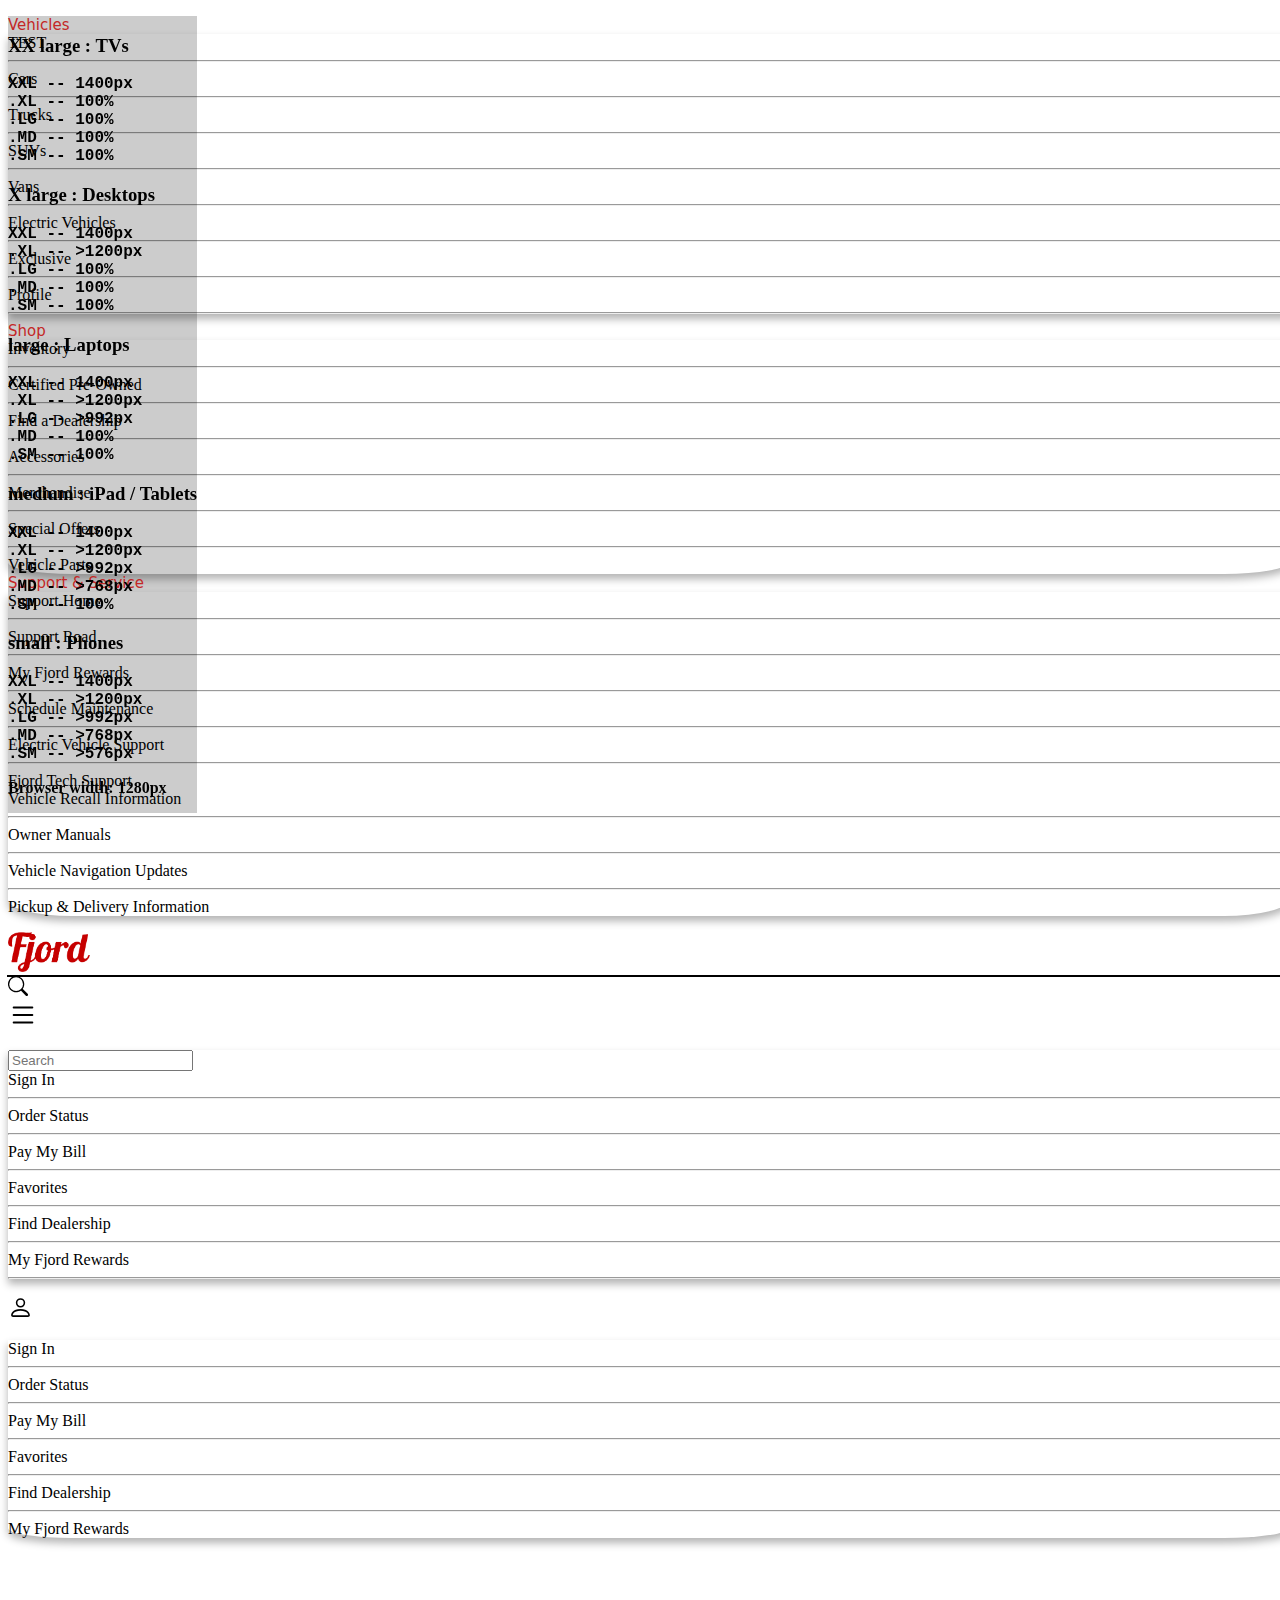
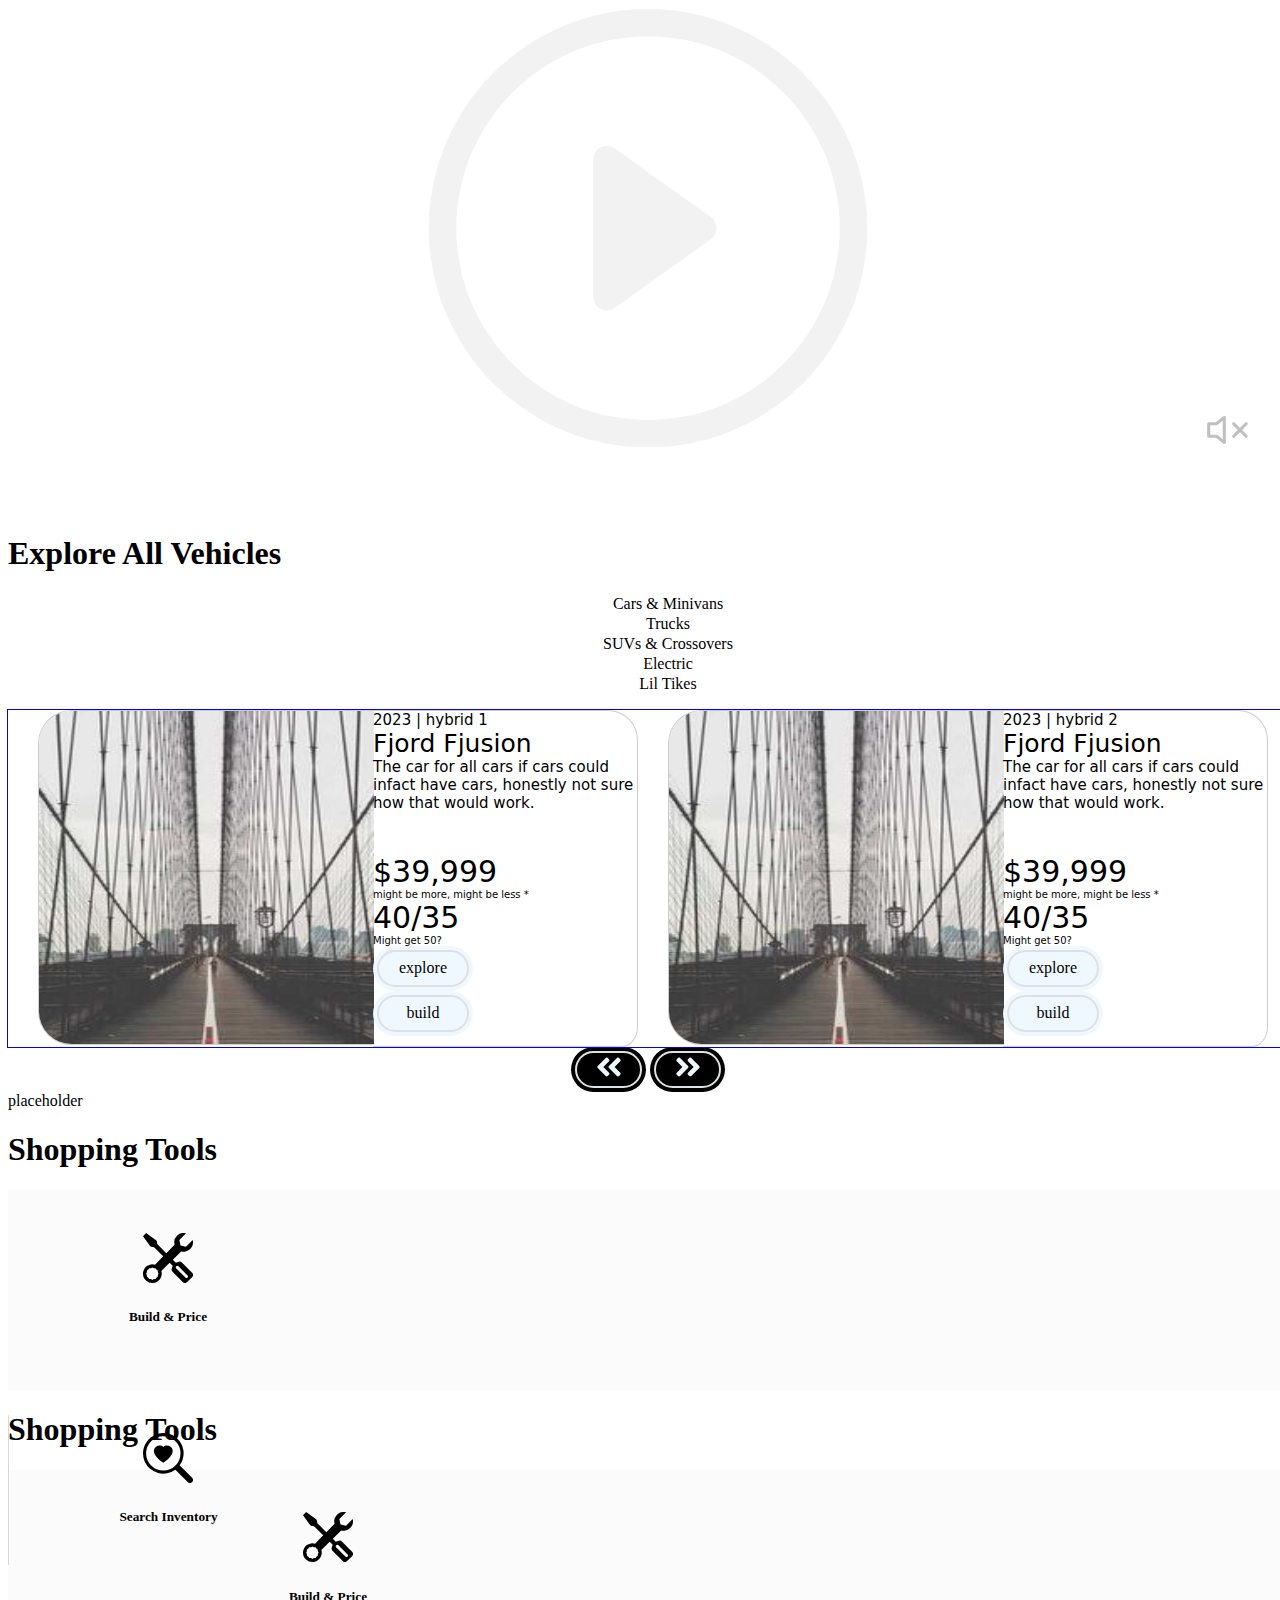
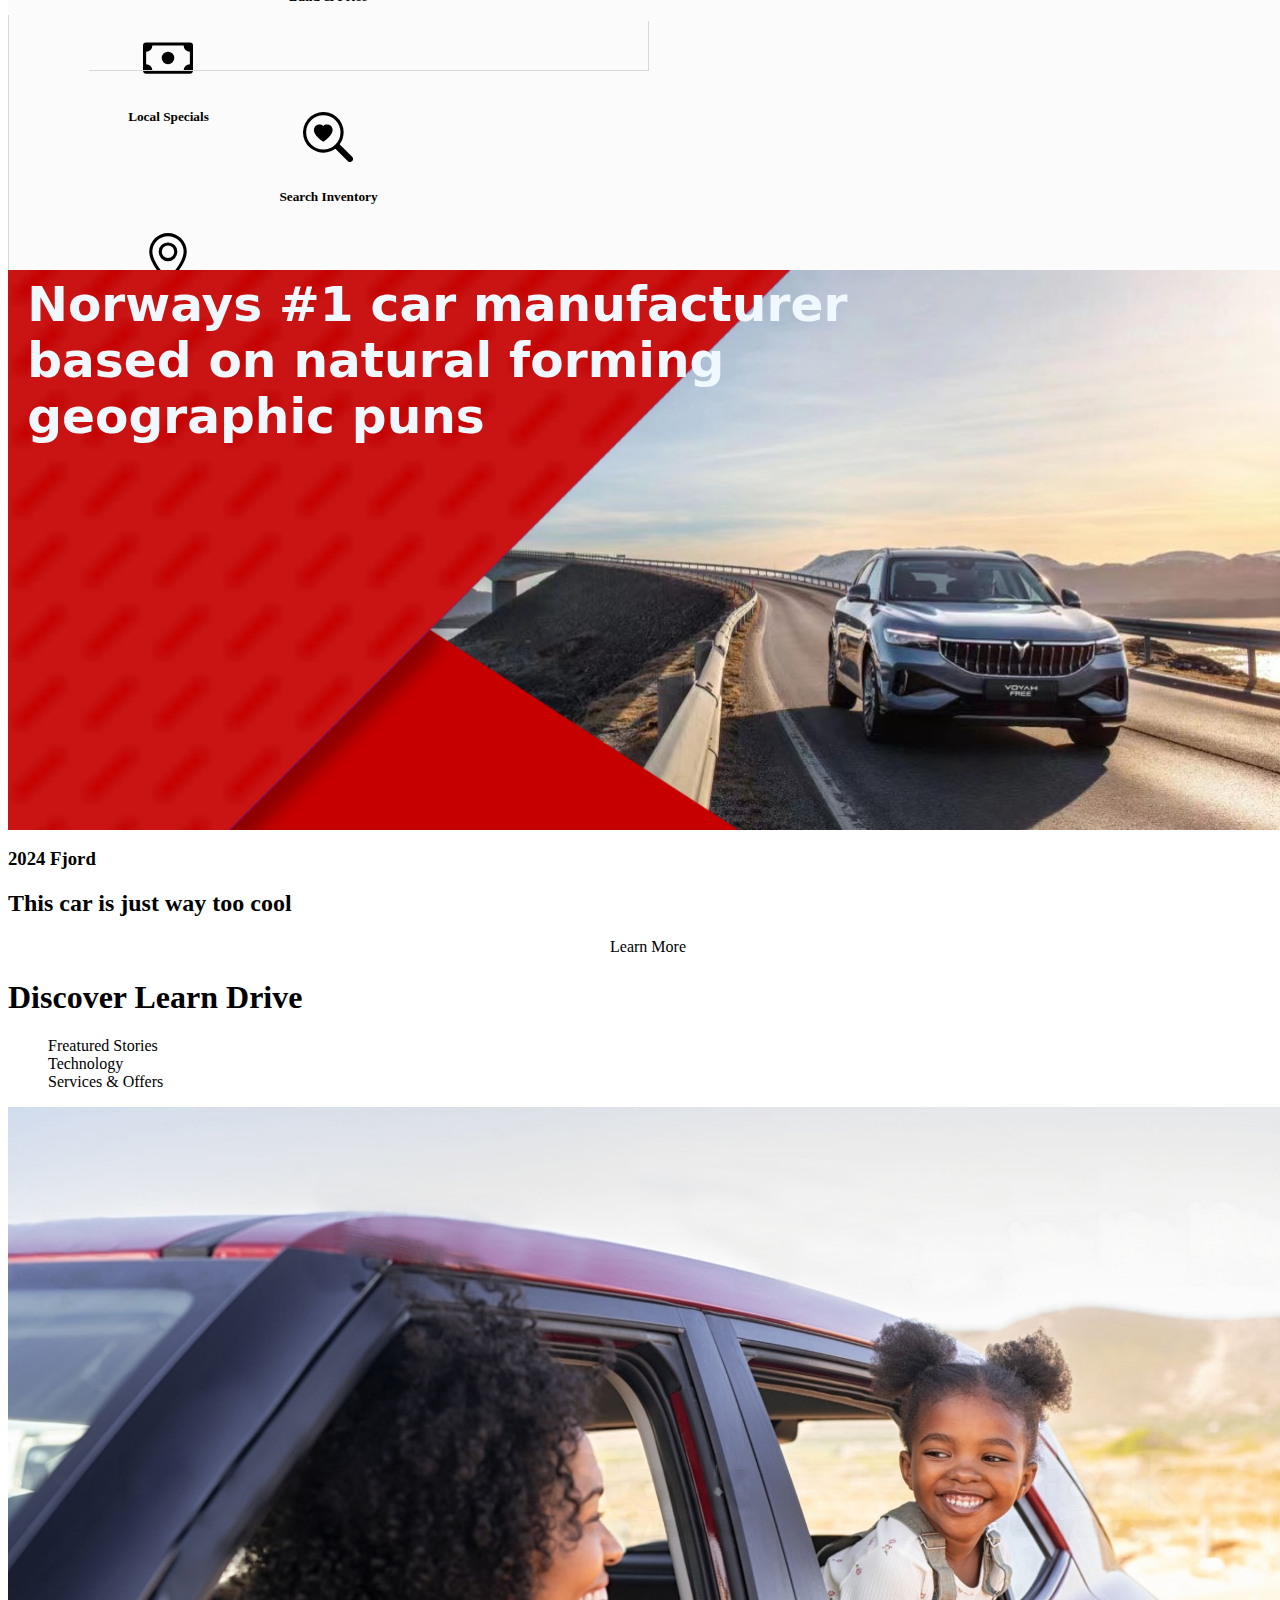
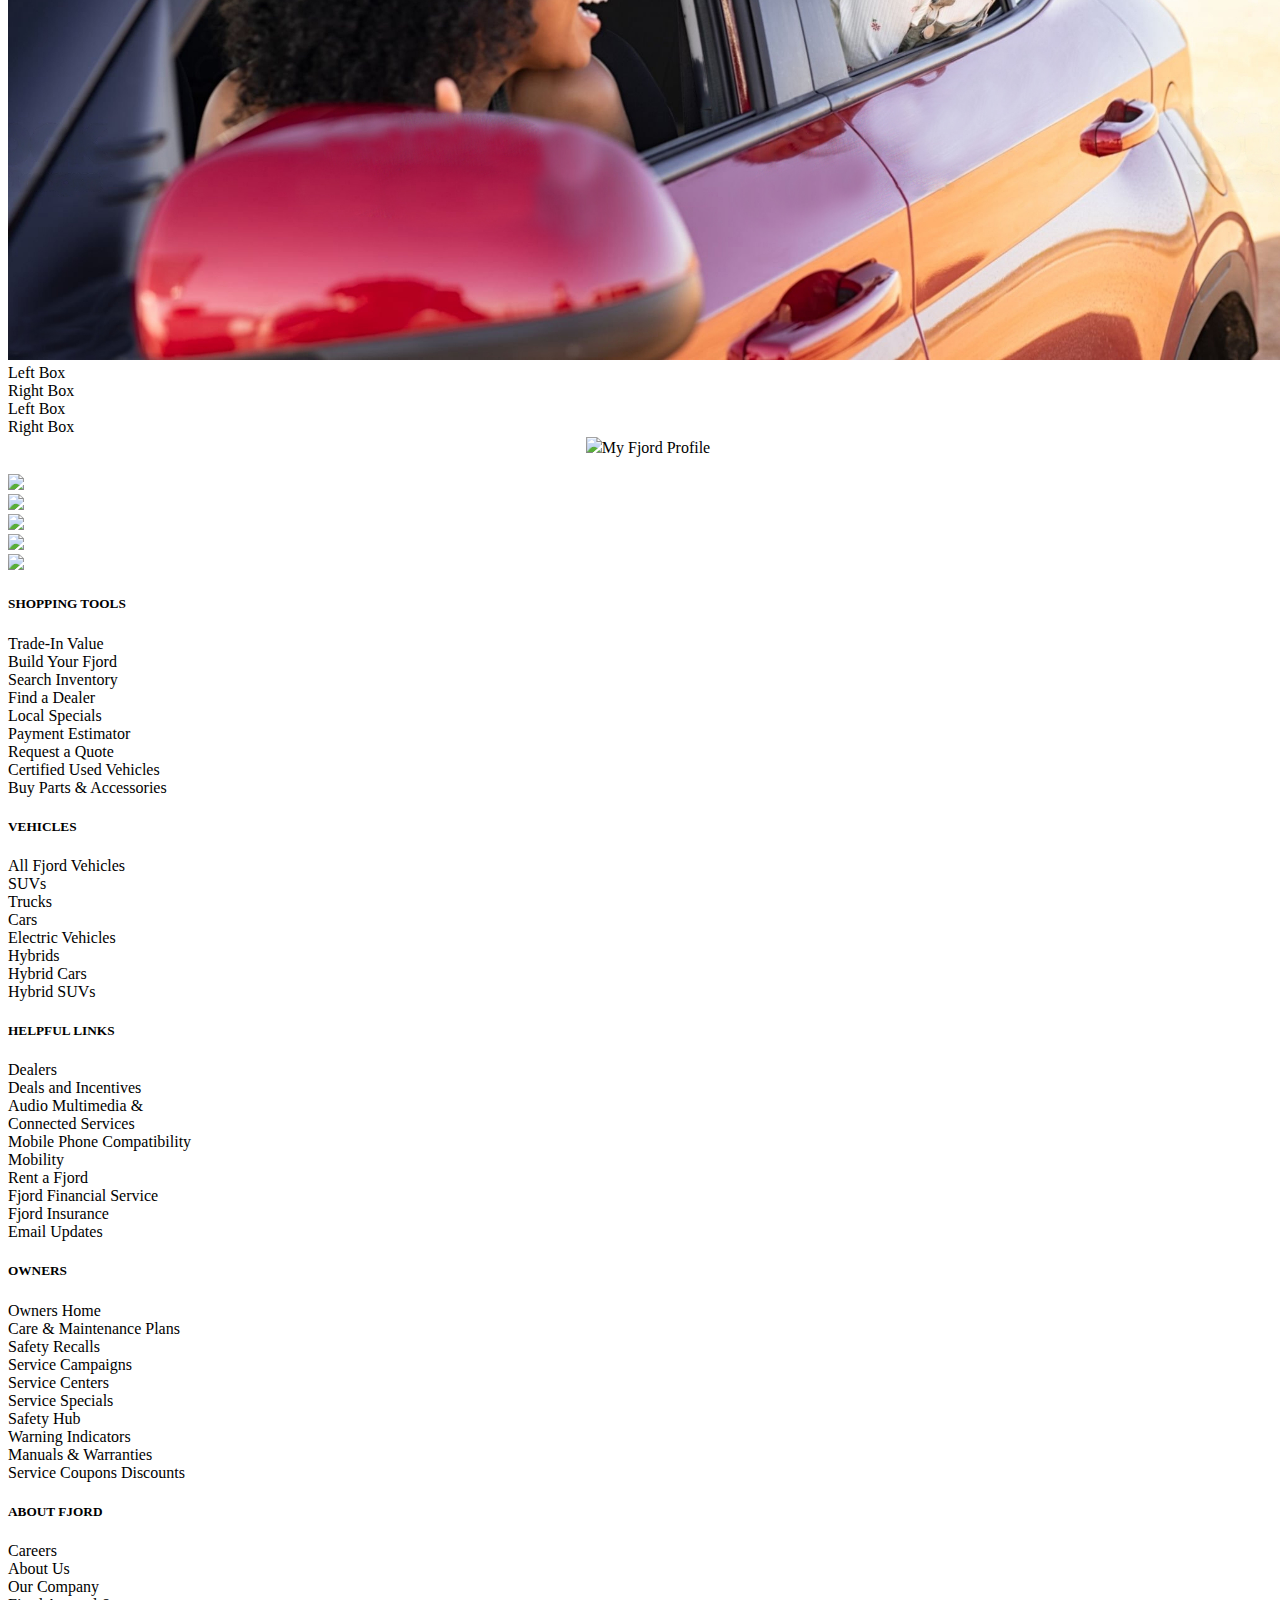
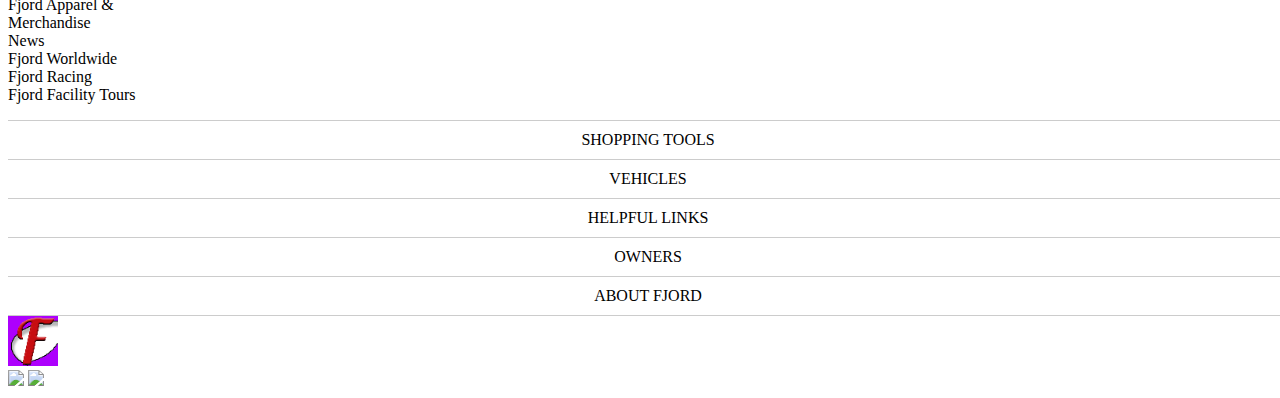
==== commit 1c197a42: "Fjord update carousel JS working" ====
--- a/Index.html
+++ b/Index.html
@@ -265,477 +265,288 @@
 				</div>
 				<video onclick="togglePlayPause();" muted id="inside" type="audio/mp3" width="100%" src="/Images/Video/Fjord_promo.mp4"></video>
 			</div>
+			<!-- carousel section 1 -->
 			<div class="row">
-				<!-- explore all vehicles list -->
-				<div class="explore-all-vehicles-header">
-					<div>
-						<h1 class="nav justify-content-center">Explore All Vehicles</h1>
-					</div>
-					<div>
-						<ol class="nav justify-content-center">
-							<li class="mx-3"><button class="button" onclick="changedata(0)">Cars & Minivans</button></li>
-							<li class="mx-3"><button class="button" onclick="changedata(1)">Trucks</button></li>
-							<li class="mx-3"><button class="button" onclick="changedata(2)">SUVs & Crossovers</button></li>
-							<li class="mx-3"><button class="button" onclick="changedata(3)">Electric</button></li>
-							<li class="mx-3"><button class="button" onclick="changedata(4)">Lil Tikes</button></li>
-						</ol>
-					</div>
-					<div class="explore-all-vehicles-carousel-container mt-5">
-						<div id="cars_Minivans">
-							<!-- working carousel -->
-							<div class="wrapper">
-								<div class="cars_Minivans-container-outer">
-									<div class="cars_Minivans-carousel-item-container">
-										<div class="container">
-											<div class="left-box-img-container box">
-												<img class="left-box-img" src="/Images/test-img/860-200x300.jpg" alt="Image" />
-											</div>
-											<div class="right-box-info-container box px-3 py-2">
-												<div class="box-header mb-3">
-													<div class="header-year ci-s1">2023 <span class="mx-1">|</span> hybrid 1</div>
-												</div>
-												<div class="box-title mb-3">
-													<div class="title-car-name ci-s2">Fjord Fjusion</div>
-												</div>
-												<div class="box-snippit">
-													<div class="snippit-text ci-s1">The car for all cars if cars could infact have cars, honestly not sure how that would work.</div>
-												</div>
-												<div class="box-inner-container">
-													<div class="row">
-														<div class="inner-container-left col-6">
-															<div class="inner-container-left-price ci-s3">$39,999</div>
-															<div class="inner-container-left-disclaimer ci-s4">might be more, might be less *</div>
-														</div>
-														<div class="inner-container-right col-6">
-															<div class="inner-container-right-mpg ci-s3">40/35</div>
-															<div class="inner-container-right-disclaimer ci-s4">Might get 50?</div>
-														</div>
-													</div>
-													<div class="row">
-														<div class="button-container-left col-6">
-															<button class="btn-type-one">explore</button>
-														</div>
-														<div class="button-container-right col-6">
-															<button class="btn-type-one">build</button>
-														</div>
-													</div>
-												</div>
-											</div>
-										</div>
-									</div>
-									<div class="cars_Minivans-carousel-item-container">
-										<div class="container">
-											<div class="left-box-img-container box">
-												<img class="left-box-img" src="/Images/test-img/860-200x300.jpg" alt="Image" />
-											</div>
-											<div class="right-box-info-container box px-3 py-2">
-												<div class="box-header mb-3">
-													<div class="header-year ci-s1">2023 <span class="mx-1">|</span> hybrid 2</div>
-												</div>
-												<div class="box-title mb-3">
-													<div class="title-car-name ci-s2">Fjord Fjusion</div>
-												</div>
-												<div class="box-snippit">
-													<div class="snippit-text ci-s1">The car for all cars if cars could infact have cars, honestly not sure how that would work.</div>
-												</div>
-												<div class="box-inner-container">
-													<div class="row">
-														<div class="inner-container-left col-6">
-															<div class="inner-container-left-price ci-s3">$39,999</div>
-															<div class="inner-container-left-disclaimer ci-s4">might be more, might be less *</div>
-														</div>
-														<div class="inner-container-right col-6">
-															<div class="inner-container-right-mpg ci-s3">40/35</div>
-															<div class="inner-container-right-disclaimer ci-s4">Might get 50?</div>
-														</div>
-													</div>
-													<div class="row">
-														<div class="button-container-left col-6">
-															<button class="btn-type-one">explore</button>
-														</div>
-														<div class="button-container-right col-6">
-															<button class="btn-type-one">build</button>
-														</div>
-													</div>
-												</div>
-											</div>
-										</div>
-									</div>
-									<div class="cars_Minivans-carousel-item-container">
-										<div class="container">
-											<div class="left-box-img-container box">
-												<img class="left-box-img" src="/Images/test-img/860-200x300.jpg" alt="Image" />
-											</div>
-											<div class="right-box-info-container box px-3 py-2">
-												<div class="box-header mb-3">
-													<div class="header-year ci-s1">2023 <span class="mx-1">|</span> hybrid 3</div>
-												</div>
-												<div class="box-title mb-3">
-													<div class="title-car-name ci-s2">Fjord Fjusion</div>
-												</div>
-												<div class="box-snippit">
-													<div class="snippit-text ci-s1">The car for all cars if cars could infact have cars, honestly not sure how that would work.</div>
-												</div>
-												<div class="box-inner-container">
-													<div class="row">
-														<div class="inner-container-left col-6">
-															<div class="inner-container-left-price ci-s3">$39,999</div>
-															<div class="inner-container-left-disclaimer ci-s4">might be more, might be less *</div>
-														</div>
-														<div class="inner-container-right col-6">
-															<div class="inner-container-right-mpg ci-s3">40/35</div>
-															<div class="inner-container-right-disclaimer ci-s4">Might get 50?</div>
-														</div>
-													</div>
-													<div class="row">
-														<div class="button-container-left col-6">
-															<button class="btn-type-one">explore</button>
-														</div>
-														<div class="button-container-right col-6">
-															<button class="btn-type-one">build</button>
-														</div>
-													</div>
-												</div>
-											</div>
-										</div>
-									</div>
-									<div class="cars_Minivans-carousel-item-container">
-										<div class="container">
-											<div class="left-box-img-container box">
-												<img class="left-box-img" src="/Images/test-img/860-200x300.jpg" alt="Image" />
-											</div>
-											<div class="right-box-info-container box px-3 py-2">
-												<div class="box-header mb-3">
-													<div class="header-year ci-s1">2023 <span class="mx-1">|</span> hybrid 4</div>
-												</div>
-												<div class="box-title mb-3">
-													<div class="title-car-name ci-s2">Fjord Fjusion</div>
-												</div>
-												<div class="box-snippit">
-													<div class="snippit-text ci-s1">The car for all cars if cars could infact have cars, honestly not sure how that would work.</div>
-												</div>
-												<div class="box-inner-container">
-													<div class="row">
-														<div class="inner-container-left col-6">
-															<div class="inner-container-left-price ci-s3">$39,999</div>
-															<div class="inner-container-left-disclaimer ci-s4">might be more, might be less *</div>
-														</div>
-														<div class="inner-container-right col-6">
-															<div class="inner-container-right-mpg ci-s3">40/35</div>
-															<div class="inner-container-right-disclaimer ci-s4">Might get 50?</div>
-														</div>
-													</div>
-													<div class="row">
-														<div class="button-container-left col-6">
-															<button class="btn-type-one">explore</button>
-														</div>
-														<div class="button-container-right col-6">
-															<button class="btn-type-one">build</button>
-														</div>
-													</div>
-												</div>
-											</div>
-										</div>
-									</div>
-									<div class="cars_Minivans-carousel-item-container">
-										<div class="container">
-											<div class="left-box-img-container box">
-												<img class="left-box-img" src="/Images/test-img/860-200x300.jpg" alt="Image" />
-											</div>
-											<div class="right-box-info-container box px-3 py-2">
-												<div class="box-header mb-3">
-													<div class="header-year ci-s1">2023 <span class="mx-1">|</span> hybrid 5</div>
-												</div>
-												<div class="box-title mb-3">
-													<div class="title-car-name ci-s2">Fjord Fjusion</div>
-												</div>
-												<div class="box-snippit">
-													<div class="snippit-text ci-s1">The car for all cars if cars could infact have cars, honestly not sure how that would work.</div>
-												</div>
-												<div class="box-inner-container">
-													<div class="row">
-														<div class="inner-container-left col-6">
-															<div class="inner-container-left-price ci-s3">$39,999</div>
-															<div class="inner-container-left-disclaimer ci-s4">might be more, might be less *</div>
-														</div>
-														<div class="inner-container-right col-6">
-															<div class="inner-container-right-mpg ci-s3">40/35</div>
-															<div class="inner-container-right-disclaimer ci-s4">Might get 50?</div>
-														</div>
-													</div>
-													<div class="row">
-														<div class="button-container-left col-6">
-															<button class="btn-type-one">explore</button>
-														</div>
-														<div class="button-container-right col-6">
-															<button class="btn-type-one">build</button>
-														</div>
-													</div>
-												</div>
-											</div>
-										</div>
-									</div>
-									<div class="cars_Minivans-carousel-item-container">
-										<div class="container">
-											<div class="left-box-img-container box">
-												<img class="left-box-img" src="/Images/test-img/860-200x300.jpg" alt="Image" />
-											</div>
-											<div class="right-box-info-container box px-3 py-2">
-												<div class="box-header mb-3">
-													<div class="header-year ci-s1">2023 <span class="mx-1">|</span> hybrid 6</div>
-												</div>
-												<div class="box-title mb-3">
-													<div class="title-car-name ci-s2">Fjord Fjusion</div>
-												</div>
-												<div class="box-snippit">
-													<div class="snippit-text ci-s1">The car for all cars if cars could infact have cars, honestly not sure how that would work.</div>
-												</div>
-												<div class="box-inner-container">
-													<div class="row">
-														<div class="inner-container-left col-6">
-															<div class="inner-container-left-price ci-s3">$39,999</div>
-															<div class="inner-container-left-disclaimer ci-s4">might be more, might be less *</div>
-														</div>
-														<div class="inner-container-right col-6">
-															<div class="inner-container-right-mpg ci-s3">40/35</div>
-															<div class="inner-container-right-disclaimer ci-s4">Might get 50?</div>
-														</div>
-													</div>
-													<div class="row">
-														<div class="button-container-left col-6">
-															<button class="btn-type-one">explore</button>
-														</div>
-														<div class="button-container-right col-6">
-															<button class="btn-type-one">build</button>
-														</div>
-													</div>
-												</div>
-											</div>
-										</div>
-									</div>
-									<div class="cars_Minivans-carousel-item-container">
-										<div class="container">
-											<div class="left-box-img-container box">
-												<img class="left-box-img" src="/Images/test-img/860-200x300.jpg" alt="Image" />
-											</div>
-											<div class="right-box-info-container box px-3 py-2">
-												<div class="box-header mb-3">
-													<div class="header-year ci-s1">2023 <span class="mx-1">|</span> hybrid 7</div>
-												</div>
-												<div class="box-title mb-3">
-													<div class="title-car-name ci-s2">Fjord Fjusion</div>
-												</div>
-												<div class="box-snippit">
-													<div class="snippit-text ci-s1">The car for all cars if cars could infact have cars, honestly not sure how that would work.</div>
-												</div>
-												<div class="box-inner-container">
-													<div class="row">
-														<div class="inner-container-left col-6">
-															<div class="inner-container-left-price ci-s3">$39,999</div>
-															<div class="inner-container-left-disclaimer ci-s4">might be more, might be less *</div>
-														</div>
-														<div class="inner-container-right col-6">
-															<div class="inner-container-right-mpg ci-s3">40/35</div>
-															<div class="inner-container-right-disclaimer ci-s4">Might get 50?</div>
-														</div>
-													</div>
-													<div class="row">
-														<div class="button-container-left col-6">
-															<button class="btn-type-one">explore</button>
-														</div>
-														<div class="button-container-right col-6">
-															<button class="btn-type-one">build</button>
-														</div>
-													</div>
-												</div>
-											</div>
-										</div>
-									</div>
-									<div class="cars_Minivans-carousel-item-container">
-										<div class="container">
-											<div class="left-box-img-container box">
-												<img class="left-box-img" src="/Images/test-img/860-200x300.jpg" alt="Image" />
-											</div>
-											<div class="right-box-info-container box px-3 py-2">
-												<div class="box-header mb-3">
-													<div class="header-year ci-s1">2023 <span class="mx-1">|</span> hybrid 8</div>
-												</div>
-												<div class="box-title mb-3">
-													<div class="title-car-name ci-s2">Fjord Fjusion</div>
-												</div>
-												<div class="box-snippit">
-													<div class="snippit-text ci-s1">The car for all cars if cars could infact have cars, honestly not sure how that would work.</div>
-												</div>
-												<div class="box-inner-container">
-													<div class="row">
-														<div class="inner-container-left col-6">
-															<div class="inner-container-left-price ci-s3">$39,999</div>
-															<div class="inner-container-left-disclaimer ci-s4">might be more, might be less *</div>
-														</div>
-														<div class="inner-container-right col-6">
-															<div class="inner-container-right-mpg ci-s3">40/35</div>
-															<div class="inner-container-right-disclaimer ci-s4">Might get 50?</div>
-														</div>
-													</div>
-													<div class="row">
-														<div class="button-container-left col-6">
-															<button class="btn-type-one">explore</button>
-														</div>
-														<div class="button-container-right col-6">
-															<button class="btn-type-one">build</button>
-														</div>
-													</div>
-												</div>
-											</div>
-										</div>
-									</div>
-									<div class="cars_Minivans-carousel-item-container">
-										<div class="container">
-											<div class="left-box-img-container box">
-												<img class="left-box-img" src="/Images/test-img/860-200x300.jpg" alt="Image" />
-											</div>
-											<div class="right-box-info-container box px-3 py-2">
-												<div class="box-header mb-3">
-													<div class="header-year ci-s1">2023 <span class="mx-1">|</span> hybrid 9</div>
-												</div>
-												<div class="box-title mb-3">
-													<div class="title-car-name ci-s2">Fjord Fjusion</div>
-												</div>
-												<div class="box-snippit">
-													<div class="snippit-text ci-s1">The car for all cars if cars could infact have cars, honestly not sure how that would work.</div>
-												</div>
-												<div class="box-inner-container">
-													<div class="row">
-														<div class="inner-container-left col-6">
-															<div class="inner-container-left-price ci-s3">$39,999</div>
-															<div class="inner-container-left-disclaimer ci-s4">might be more, might be less *</div>
-														</div>
-														<div class="inner-container-right col-6">
-															<div class="inner-container-right-mpg ci-s3">40/35</div>
-															<div class="inner-container-right-disclaimer ci-s4">Might get 50?</div>
-														</div>
-													</div>
-													<div class="row">
-														<div class="button-container-left col-6">
-															<button class="btn-type-one">explore</button>
-														</div>
-														<div class="button-container-right col-6">
-															<button class="btn-type-one">build</button>
-														</div>
-													</div>
-												</div>
-											</div>
-										</div>
-									</div>
-									<div class="cars_Minivans-carousel-item-container">
-										<div class="container">
-											<div class="left-box-img-container box">
-												<img class="left-box-img" src="/Images/test-img/860-200x300.jpg" alt="Image" />
-											</div>
-											<div class="right-box-info-container box px-3 py-2">
-												<div class="box-header mb-3">
-													<div class="header-year ci-s1">2023 <span class="mx-1">|</span> hybrid 10</div>
-												</div>
-												<div class="box-title mb-3">
-													<div class="title-car-name ci-s2">Fjord Fjusion</div>
-												</div>
-												<div class="box-snippit">
-													<div class="snippit-text ci-s1">The car for all cars if cars could infact have cars, honestly not sure how that would work.</div>
-												</div>
-												<div class="box-inner-container">
-													<div class="row">
-														<div class="inner-container-left col-6">
-															<div class="inner-container-left-price ci-s3">$39,999</div>
-															<div class="inner-container-left-disclaimer ci-s4">might be more, might be less *</div>
-														</div>
-														<div class="inner-container-right col-6">
-															<div class="inner-container-right-mpg ci-s3">40/35</div>
-															<div class="inner-container-right-disclaimer ci-s4">Might get 50?</div>
-														</div>
-													</div>
-													<div class="row">
-														<div class="button-container-left col-6">
-															<button class="btn-type-one">explore</button>
-														</div>
-														<div class="button-container-right col-6">
-															<button class="btn-type-one">build</button>
-														</div>
-													</div>
-												</div>
-											</div>
-										</div>
-									</div>
-									<div class="cars_Minivans-carousel-item-container">
-										<div class="container">
-											<div class="left-box-img-container box">
-												<img class="left-box-img" src="/Images/test-img/860-200x300.jpg" alt="Image" />
-											</div>
-											<div class="right-box-info-container box px-3 py-2">
-												<div class="box-header mb-3">
-													<div class="header-year ci-s1">2023 <span class="mx-1">|</span> hybrid 11</div>
-												</div>
-												<div class="box-title mb-3">
-													<div class="title-car-name ci-s2">Fjord Fjusion</div>
-												</div>
-												<div class="box-snippit">
-													<div class="snippit-text ci-s1">The car for all cars if cars could infact have cars, honestly not sure how that would work.</div>
-												</div>
-												<div class="box-inner-container">
-													<div class="row">
-														<div class="inner-container-left col-6">
-															<div class="inner-container-left-price ci-s3">$39,999</div>
-															<div class="inner-container-left-disclaimer ci-s4">might be more, might be less *</div>
-														</div>
-														<div class="inner-container-right col-6">
-															<div class="inner-container-right-mpg ci-s3">40/35</div>
-															<div class="inner-container-right-disclaimer ci-s4">Might get 50?</div>
-														</div>
-													</div>
-													<div class="row">
-														<div class="button-container-left col-6">
-															<button class="btn-type-one">explore</button>
-														</div>
-														<div class="button-container-right col-6">
-															<button class="btn-type-one">build</button>
-														</div>
-													</div>
-												</div>
-											</div>
-										</div>
-									</div>
-									<div class="cars_Minivans-carousel-item-container">
-										<div class="container">
-											<div class="left-box-img-container box">
-												<img class="left-box-img" src="/Images/test-img/860-200x300.jpg" alt="Image" />
-											</div>
-											<div class="right-box-info-container box px-3 py-2">
-												<div class="box-header mb-3">
-													<div class="header-year ci-s1">2023 <span class="mx-1">|</span> hybrid 12</div>
-												</div>
-												<div class="box-title mb-3">
-													<div class="title-car-name ci-s2">Fjord Fjusion</div>
-												</div>
-												<div class="box-snippit">
-													<div class="snippit-text ci-s1">The car for all cars if cars could infact have cars, honestly not sure how that would work.</div>
-												</div>
-												<div class="box-inner-container">
-													<div class="row">
-														<div class="inner-container-left col-6">
-															<div class="inner-container-left-price ci-s3">$39,999</div>
-															<div class="inner-container-left-disclaimer ci-s4">might be more, might be less *</div>
-														</div>
-														<div class="inner-container-right col-6">
-															<div class="inner-container-right-mpg ci-s3">40/35</div>
-															<div class="inner-container-right-disclaimer ci-s4">Might get 50?</div>
-														</div>
-													</div>
-													<div class="row">
-														<div class="button-container-left col-6">
-															<button class="btn-type-one">explore</button>
-														</div>
-														<div class="button-container-right col-6">
-															<button class="btn-type-one">build</button>
-														</div>
+			<!-- explore all vehicles list -->
+			<div class="explore-all-vehicles-header">
+				<div>
+					<h1 class="nav justify-content-center">Explore All Vehicles</h1>
+				</div>
+				<div>
+					<ol class="nav justify-content-center">
+						<li class="mx-3"><button class="button" onclick="changedata(0)">Cars & Minivans</button></li>
+						<li class="mx-3"><button class="button" onclick="changedata(1)">Trucks</button></li>
+						<li class="mx-3"><button class="button" onclick="changedata(2)">SUVs & Crossovers</button></li>
+						<li class="mx-3"><button class="button" onclick="changedata(3)">Electric</button></li>
+						<li class="mx-3"><button class="button" onclick="changedata(4)">Lil Tikes</button></li>
+					</ol>
+				</div>
+				<div class="explore-all-vehicles-carousel-container mt-5">
+					<div id="cars_Minivans">
+						<!-- working carousel -->
+						<div class="wrapper">
+							<!-- <div class="block"></div> -->
+							<div id="cars_Minivans-container-outer" class="cars_Minivans-container-outer vehicle-container-outer">
+								<div class="cars_Minivans-carousel-item-container vehicle-carousel-item-container">
+									<div class="container last-carousel-item-container">
+										<div class="left-box-img-container box">
+											<img class="left-box-img " src="/Images/test-img/860-200x300.jpg" alt="Image" />
+										</div>
+										<div class="right-box-info-container box px-3 py-2">
+											<div class="box-header mb-3">
+												<div class="header-year ci-s1">2023 <span class="mx-1">|</span> hybrid 1</div>
+											</div>
+											<div class="box-title mb-3">
+												<div class="title-car-name ci-s2">Fjord Fjusion</div>
+											</div>
+											<div class="box-snippit">
+												<div class="snippit-text ci-s1">The car for all cars if cars could infact have cars, honestly not sure how that would work.</div>
+											</div>
+											<div class="box-inner-container">
+												<div class="row">
+													<div class="inner-container-left col-6">
+														<div class="inner-container-left-price ci-s3">$39,999</div>
+														<div class="inner-container-left-disclaimer ci-s4">might be more, might be less *</div>
+													</div>
+													<div class="inner-container-right col-6">
+														<div class="inner-container-right-mpg ci-s3">40/35</div>
+														<div class="inner-container-right-disclaimer ci-s4">Might get 50?</div>
+													</div>
+												</div>
+												<div class="row">
+													<div class="button-container-left col-6">
+														<button class="btn-type-one">explore</button>
+													</div>
+													<div class="button-container-right col-6">
+														<button class="btn-type-one">build</button>
+													</div>
+												</div>
+											</div>
+										</div>
+									</div>
+								</div>
+								<div class="cars_Minivans-carousel-item-container vehicle-carousel-item-container">
+									<div class="container">
+										<div class="left-box-img-container box">
+											<img class="left-box-img" src="/Images/test-img/860-200x300.jpg" alt="Image" />
+										</div>
+										<div class="right-box-info-container box px-3 py-2">
+											<div class="box-header mb-3">
+												<div class="header-year ci-s1">2023 <span class="mx-1">|</span> hybrid 2</div>
+											</div>
+											<div class="box-title mb-3">
+												<div class="title-car-name ci-s2">Fjord Fjusion</div>
+											</div>
+											<div class="box-snippit">
+												<div class="snippit-text ci-s1">The car for all cars if cars could infact have cars, honestly not sure how that would work.</div>
+											</div>
+											<div class="box-inner-container">
+												<div class="row">
+													<div class="inner-container-left col-6">
+														<div class="inner-container-left-price ci-s3">$39,999</div>
+														<div class="inner-container-left-disclaimer ci-s4">might be more, might be less *</div>
+													</div>
+													<div class="inner-container-right col-6">
+														<div class="inner-container-right-mpg ci-s3">40/35</div>
+														<div class="inner-container-right-disclaimer ci-s4">Might get 50?</div>
+													</div>
+												</div>
+												<div class="row">
+													<div class="button-container-left col-6">
+														<button class="btn-type-one">explore</button>
+													</div>
+													<div class="button-container-right col-6">
+														<button class="btn-type-one">build</button>
+													</div>
+												</div>
+											</div>
+										</div>
+									</div>
+								</div>
+								<div class="cars_Minivans-carousel-item-container vehicle-carousel-item-container">
+									<div class="container">
+										<div class="left-box-img-container box">
+											<img class="left-box-img" src="/Images/test-img/860-200x300.jpg" alt="Image" />
+										</div>
+										<div class="right-box-info-container box px-3 py-2">
+											<div class="box-header mb-3">
+												<div class="header-year ci-s1">2023 <span class="mx-1">|</span> hybrid 3</div>
+											</div>
+											<div class="box-title mb-3">
+												<div class="title-car-name ci-s2">Fjord Fjusion</div>
+											</div>
+											<div class="box-snippit">
+												<div class="snippit-text ci-s1">The car for all cars if cars could infact have cars, honestly not sure how that would work.</div>
+											</div>
+											<div class="box-inner-container">
+												<div class="row">
+													<div class="inner-container-left col-6">
+														<div class="inner-container-left-price ci-s3">$39,999</div>
+														<div class="inner-container-left-disclaimer ci-s4">might be more, might be less *</div>
+													</div>
+													<div class="inner-container-right col-6">
+														<div class="inner-container-right-mpg ci-s3">40/35</div>
+														<div class="inner-container-right-disclaimer ci-s4">Might get 50?</div>
+													</div>
+												</div>
+												<div class="row">
+													<div class="button-container-left col-6">
+														<button class="btn-type-one">explore</button>
+													</div>
+													<div class="button-container-right col-6">
+														<button class="btn-type-one">build</button>
+													</div>
+												</div>
+											</div>
+										</div>
+									</div>
+								</div>
+								<div class="cars_Minivans-carousel-item-container vehicle-carousel-item-container">
+									<div class="container">
+										<div class="left-box-img-container box">
+											<img class="left-box-img" src="/Images/test-img/860-200x300.jpg" alt="Image" />
+										</div>
+										<div class="right-box-info-container box px-3 py-2">
+											<div class="box-header mb-3">
+												<div class="header-year ci-s1">2023 <span class="mx-1">|</span> hybrid 4</div>
+											</div>
+											<div class="box-title mb-3">
+												<div class="title-car-name ci-s2">Fjord Fjusion</div>
+											</div>
+											<div class="box-snippit">
+												<div class="snippit-text ci-s1">The car for all cars if cars could infact have cars, honestly not sure how that would work.</div>
+											</div>
+											<div class="box-inner-container">
+												<div class="row">
+													<div class="inner-container-left col-6">
+														<div class="inner-container-left-price ci-s3">$39,999</div>
+														<div class="inner-container-left-disclaimer ci-s4">might be more, might be less *</div>
+													</div>
+													<div class="inner-container-right col-6">
+														<div class="inner-container-right-mpg ci-s3">40/35</div>
+														<div class="inner-container-right-disclaimer ci-s4">Might get 50?</div>
+													</div>
+												</div>
+												<div class="row">
+													<div class="button-container-left col-6">
+														<button class="btn-type-one">explore</button>
+													</div>
+													<div class="button-container-right col-6">
+														<button class="btn-type-one">build</button>
+													</div>
+												</div>
+											</div>
+										</div>
+									</div>
+								</div>
+								<div class="cars_Minivans-carousel-item-container vehicle-carousel-item-container">
+									<div class="container">
+										<div class="left-box-img-container box">
+											<img class="left-box-img" src="/Images/test-img/860-200x300.jpg" alt="Image" />
+										</div>
+										<div class="right-box-info-container box px-3 py-2">
+											<div class="box-header mb-3">
+												<div class="header-year ci-s1">2023 <span class="mx-1">|</span> hybrid 5</div>
+											</div>
+											<div class="box-title mb-3">
+												<div class="title-car-name ci-s2">Fjord Fjusion</div>
+											</div>
+											<div class="box-snippit">
+												<div class="snippit-text ci-s1">The car for all cars if cars could infact have cars, honestly not sure how that would work.</div>
+											</div>
+											<div class="box-inner-container">
+												<div class="row">
+													<div class="inner-container-left col-6">
+														<div class="inner-container-left-price ci-s3">$39,999</div>
+														<div class="inner-container-left-disclaimer ci-s4">might be more, might be less *</div>
+													</div>
+													<div class="inner-container-right col-6">
+														<div class="inner-container-right-mpg ci-s3">40/35</div>
+														<div class="inner-container-right-disclaimer ci-s4">Might get 50?</div>
+													</div>
+												</div>
+												<div class="row">
+													<div class="button-container-left col-6">
+														<button class="btn-type-one">explore</button>
+													</div>
+													<div class="button-container-right col-6">
+														<button class="btn-type-one">build</button>
+													</div>
+												</div>
+											</div>
+										</div>
+									</div>
+								</div>
+								<div class="cars_Minivans-carousel-item-container vehicle-carousel-item-container">
+									<div class="container">
+										<div class="left-box-img-container box">
+											<img class="left-box-img" src="/Images/test-img/860-200x300.jpg" alt="Image" />
+										</div>
+										<div class="right-box-info-container box px-3 py-2">
+											<div class="box-header mb-3">
+												<div class="header-year ci-s1">2023 <span class="mx-1">|</span> hybrid 6</div>
+											</div>
+											<div class="box-title mb-3">
+												<div class="title-car-name ci-s2">Fjord Fjusion</div>
+											</div>
+											<div class="box-snippit">
+												<div class="snippit-text ci-s1">The car for all cars if cars could infact have cars, honestly not sure how that would work.</div>
+											</div>
+											<div class="box-inner-container">
+												<div class="row">
+													<div class="inner-container-left col-6">
+														<div class="inner-container-left-price ci-s3">$39,999</div>
+														<div class="inner-container-left-disclaimer ci-s4">might be more, might be less *</div>
+													</div>
+													<div class="inner-container-right col-6">
+														<div class="inner-container-right-mpg ci-s3">40/35</div>
+														<div class="inner-container-right-disclaimer ci-s4">Might get 50?</div>
+													</div>
+												</div>
+												<div class="row">
+													<div class="button-container-left col-6">
+														<button class="btn-type-one">explore</button>
+													</div>
+													<div class="button-container-right col-6">
+														<button class="btn-type-one">build</button>
+													</div>
+												</div>
+											</div>
+										</div>
+									</div>
+								</div>
+								<div class="cars_Minivans-carousel-item-container vehicle-carousel-item-container">
+									<div class="container">
+										<div class="left-box-img-container box">
+											<img class="left-box-img" src="/Images/test-img/860-200x300.jpg" alt="Image" />
+										</div>
+										<div class="right-box-info-container box px-3 py-2">
+											<div class="box-header mb-3">
+												<div class="header-year ci-s1">2023 <span class="mx-1">|</span> hybrid 7</div>
+											</div>
+											<div class="box-title mb-3">
+												<div class="title-car-name ci-s2">Fjord Fjusion</div>
+											</div>
+											<div class="box-snippit">
+												<div class="snippit-text ci-s1">The car for all cars if cars could infact have cars, honestly not sure how that would work.</div>
+											</div>
+											<div class="box-inner-container">
+												<div class="row">
+													<div class="inner-container-left col-6">
+														<div class="inner-container-left-price ci-s3">$39,999</div>
+														<div class="inner-container-left-disclaimer ci-s4">might be more, might be less *</div>
+													</div>
+													<div class="inner-container-right col-6">
+														<div class="inner-container-right-mpg ci-s3">40/35</div>
+														<div class="inner-container-right-disclaimer ci-s4">Might get 50?</div>
+													</div>
+												</div>
+												<div class="row">
+													<div class="button-container-left col-6">
+														<button class="btn-type-one">explore</button>
+													</div>
+													<div class="button-container-right col-6">
+														<button class="btn-type-one">build</button>
 													</div>
 												</div>
 											</div>
@@ -743,46 +554,1254 @@
 									</div>
 								</div>
 							</div>
-							<div class="carousel-buttons-container">
-								<div class="carousel-buttons mt-3">
-									<button class="btn-type-two prev-slide mx-5">
-										<svg class="btn-type-two-img prev-slide-img" fill="#f0f8ff" viewBox="-32 0 512 512" xmlns="http://www.w3.org/2000/svg">
-											<g id="SVGRepo_bgCarrier" stroke-width="0"></g><g id="SVGRepo_tracerCarrier" stroke-linecap="round" stroke-linejoin="round"></g><g id="SVGRepo_iconCarrier">
-												<path d="M223.7 239l136-136c9.4-9.4 24.6-9.4 33.9 0l22.6 22.6c9.4 9.4 9.4 24.6 0 
+						</div>
+						<div class="carousel-buttons-container">
+							<div class="carousel-buttons mt-3">
+								<button id="cars_Minivans-prev-slide" class="btn-type-two prev-slide mx-5">
+									<svg class="btn-type-two-img prev-slide-img" fill="#f0f8ff" viewBox="-32 0 512 512" xmlns="http://www.w3.org/2000/svg">
+										<g id="SVGRepo_bgCarrier" stroke-width="0"></g>
+										<g id="SVGRepo_tracerCarrier" stroke-linecap="round" stroke-linejoin="round"></g>
+										<g id="SVGRepo_iconCarrier">
+											<path
+												d="M223.7 239l136-136c9.4-9.4 24.6-9.4 33.9 0l22.6 22.6c9.4 9.4 9.4 24.6 0 
 													33.9L319.9 256l96.4 96.4c9.4 9.4 9.4 24.6 0 33.9L393.7 409c-9.4 9.4-24.6 9.4-33.9 
 													0l-136-136c-9.5-9.4-9.5-24.6-.1-34zm-192 34l136 136c9.4 9.4 24.6 9.4 33.9 
 													0l22.6-22.6c9.4-9.4 9.4-24.6 0-33.9L127.9 256l96.4-96.4c9.4-9.4 9.4-24.6 
-													0-33.9L201.7 103c-9.4-9.4-24.6-9.4-33.9 0l-136 136c-9.5 9.4-9.5 24.6-.1 34z">
-												</path>
-											</g>
-										</svg>
-									</button>
-									<button class="btn-type-two next-slide mx-5">
-										<svg class="btn-type-two-img next-slide-img" fill="#f0f8ff" viewBox="-32 0 512 512" xmlns="http://www.w3.org/2000/svg">
-											<g id="SVGRepo_bgCarrier" stroke-width="0"></g><g id="SVGRepo_tracerCarrier" stroke-linecap="round" stroke-linejoin="round"></g><g id="SVGRepo_iconCarrier">
-												<path d="M224.3 273l-136 136c-9.4 9.4-24.6 9.4-33.9 0l-22.6-22.6c-9.4-9.4-9.4-24.6 
+													0-33.9L201.7 103c-9.4-9.4-24.6-9.4-33.9 0l-136 136c-9.5 9.4-9.5 24.6-.1 34z"></path>
+										</g>
+									</svg>
+								</button>
+								<button id="cars_Minivans-next-slide" class="btn-type-two next-slide mx-5">
+									<svg class="btn-type-two-img next-slide-img" fill="#f0f8ff" viewBox="-32 0 512 512" xmlns="http://www.w3.org/2000/svg">
+										<g id="SVGRepo_bgCarrier" stroke-width="0"></g>
+										<g id="SVGRepo_tracerCarrier" stroke-linecap="round" stroke-linejoin="round"></g>
+										<g id="SVGRepo_iconCarrier">
+											<path
+												d="M224.3 273l-136 136c-9.4 9.4-24.6 9.4-33.9 0l-22.6-22.6c-9.4-9.4-9.4-24.6 
 													0-33.9l96.4-96.4-96.4-96.4c-9.4-9.4-9.4-24.6 0-33.9L54.3 103c9.4-9.4 24.6-9.4 33.9 
 													0l136 136c9.5 9.4 9.5 24.6.1 34zm192-34l-136-136c-9.4-9.4-24.6-9.4-33.9 0l-22.6 
 													22.6c-9.4 9.4-9.4 24.6 0 33.9l96.4 96.4-96.4 96.4c-9.4 9.4-9.4 24.6 0 33.9l22.6 
-													22.6c9.4 9.4 24.6 9.4 33.9 0l136-136c9.4-9.2 9.4-24.4 0-33.8z">
-												</path>
-											</g>
-										</svg>
-									</button>
-								</div>
+													22.6c9.4 9.4 24.6 9.4 33.9 0l136-136c9.4-9.2 9.4-24.4 0-33.8z"></path>
+										</g>
+									</svg>
+								</button>
 							</div>
 						</div>
-						<div id="trucks">
-							<p>Earphone, smart watch</p>
-						</div>
-						<div id="SUVs_Crossovers">
-							<p>Amazon, E-kart</p>
-						</div>
-						<div id="electric">
-							<p>Amazon, E-kart</p>
-						</div>
-						<div id="lil_tikes">
-							<p>Amazon, E-kart</p>
+					</div>
+					<div id="trucks">
+						<div class="wrapper">
+							<div id="trucks-container-outer" class="trucks-container-outer vehicle-container-outer">
+								<div class="trucks-carousel-item-container vehicle-carousel-item-container">
+									<div class="container">
+										<div class="left-box-img-container box">
+											<img class="left-box-img" src="/Images/test-img/860-200x300.jpg" alt="Image" />
+										</div>
+										<div class="right-box-info-container box px-3 py-2">
+											<div class="box-header mb-3">
+												<div class="header-year ci-s1">2023 <span class="mx-1">|</span> TRUCK 1</div>
+											</div>
+											<div class="box-title mb-3">
+												<div class="title-car-name ci-s2">Fjord Fjusion</div>
+											</div>
+											<div class="box-snippit">
+												<div class="snippit-text ci-s1">The car for all cars if cars could infact have cars, honestly not sure how that would work.</div>
+											</div>
+											<div class="box-inner-container">
+												<div class="row">
+													<div class="inner-container-left col-6">
+														<div class="inner-container-left-price ci-s3">$39,999</div>
+														<div class="inner-container-left-disclaimer ci-s4">might be more, might be less *</div>
+													</div>
+													<div class="inner-container-right col-6">
+														<div class="inner-container-right-mpg ci-s3">40/35</div>
+														<div class="inner-container-right-disclaimer ci-s4">Might get 50?</div>
+													</div>
+												</div>
+												<div class="row">
+													<div class="button-container-left col-6">
+														<button class="btn-type-one">explore</button>
+													</div>
+													<div class="button-container-right col-6">
+														<button class="btn-type-one">build</button>
+													</div>
+												</div>
+											</div>
+										</div>
+									</div>
+								</div>
+								<div class="trucks-carousel-item-container vehicle-carousel-item-container">
+									<div class="container">
+										<div class="left-box-img-container box">
+											<img class="left-box-img" src="/Images/test-img/860-200x300.jpg" alt="Image" />
+										</div>
+										<div class="right-box-info-container box px-3 py-2">
+											<div class="box-header mb-3">
+												<div class="header-year ci-s1">2023 <span class="mx-1">|</span> hybrid 2</div>
+											</div>
+											<div class="box-title mb-3">
+												<div class="title-car-name ci-s2">Fjord Fjusion</div>
+											</div>
+											<div class="box-snippit">
+												<div class="snippit-text ci-s1">The car for all cars if cars could infact have cars, honestly not sure how that would work.</div>
+											</div>
+											<div class="box-inner-container">
+												<div class="row">
+													<div class="inner-container-left col-6">
+														<div class="inner-container-left-price ci-s3">$39,999</div>
+														<div class="inner-container-left-disclaimer ci-s4">might be more, might be less *</div>
+													</div>
+													<div class="inner-container-right col-6">
+														<div class="inner-container-right-mpg ci-s3">40/35</div>
+														<div class="inner-container-right-disclaimer ci-s4">Might get 50?</div>
+													</div>
+												</div>
+												<div class="row">
+													<div class="button-container-left col-6">
+														<button class="btn-type-one">explore</button>
+													</div>
+													<div class="button-container-right col-6">
+														<button class="btn-type-one">build</button>
+													</div>
+												</div>
+											</div>
+										</div>
+									</div>
+								</div>
+								<div class="trucks-carousel-item-container vehicle-carousel-item-container">
+									<div class="container">
+										<div class="left-box-img-container box">
+											<img class="left-box-img" src="/Images/test-img/860-200x300.jpg" alt="Image" />
+										</div>
+										<div class="right-box-info-container box px-3 py-2">
+											<div class="box-header mb-3">
+												<div class="header-year ci-s1">2023 <span class="mx-1">|</span> hybrid 3</div>
+											</div>
+											<div class="box-title mb-3">
+												<div class="title-car-name ci-s2">Fjord Fjusion</div>
+											</div>
+											<div class="box-snippit">
+												<div class="snippit-text ci-s1">The car for all cars if cars could infact have cars, honestly not sure how that would work.</div>
+											</div>
+											<div class="box-inner-container">
+												<div class="row">
+													<div class="inner-container-left col-6">
+														<div class="inner-container-left-price ci-s3">$39,999</div>
+														<div class="inner-container-left-disclaimer ci-s4">might be more, might be less *</div>
+													</div>
+													<div class="inner-container-right col-6">
+														<div class="inner-container-right-mpg ci-s3">40/35</div>
+														<div class="inner-container-right-disclaimer ci-s4">Might get 50?</div>
+													</div>
+												</div>
+												<div class="row">
+													<div class="button-container-left col-6">
+														<button class="btn-type-one">explore</button>
+													</div>
+													<div class="button-container-right col-6">
+														<button class="btn-type-one">build</button>
+													</div>
+												</div>
+											</div>
+										</div>
+									</div>
+								</div>
+								<div class="trucks-carousel-item-container vehicle-carousel-item-container">
+									<div class="container">
+										<div class="left-box-img-container box">
+											<img class="left-box-img" src="/Images/test-img/860-200x300.jpg" alt="Image" />
+										</div>
+										<div class="right-box-info-container box px-3 py-2">
+											<div class="box-header mb-3">
+												<div class="header-year ci-s1">2023 <span class="mx-1">|</span> hybrid 4</div>
+											</div>
+											<div class="box-title mb-3">
+												<div class="title-car-name ci-s2">Fjord Fjusion</div>
+											</div>
+											<div class="box-snippit">
+												<div class="snippit-text ci-s1">The car for all cars if cars could infact have cars, honestly not sure how that would work.</div>
+											</div>
+											<div class="box-inner-container">
+												<div class="row">
+													<div class="inner-container-left col-6">
+														<div class="inner-container-left-price ci-s3">$39,999</div>
+														<div class="inner-container-left-disclaimer ci-s4">might be more, might be less *</div>
+													</div>
+													<div class="inner-container-right col-6">
+														<div class="inner-container-right-mpg ci-s3">40/35</div>
+														<div class="inner-container-right-disclaimer ci-s4">Might get 50?</div>
+													</div>
+												</div>
+												<div class="row">
+													<div class="button-container-left col-6">
+														<button class="btn-type-one">explore</button>
+													</div>
+													<div class="button-container-right col-6">
+														<button class="btn-type-one">build</button>
+													</div>
+												</div>
+											</div>
+										</div>
+									</div>
+								</div>
+								<div class="trucks-carousel-item-container vehicle-carousel-item-container">
+									<div class="container">
+										<div class="left-box-img-container box">
+											<img class="left-box-img" src="/Images/test-img/860-200x300.jpg" alt="Image" />
+										</div>
+										<div class="right-box-info-container box px-3 py-2">
+											<div class="box-header mb-3">
+												<div class="header-year ci-s1">2023 <span class="mx-1">|</span> hybrid 5</div>
+											</div>
+											<div class="box-title mb-3">
+												<div class="title-car-name ci-s2">Fjord Fjusion</div>
+											</div>
+											<div class="box-snippit">
+												<div class="snippit-text ci-s1">The car for all cars if cars could infact have cars, honestly not sure how that would work.</div>
+											</div>
+											<div class="box-inner-container">
+												<div class="row">
+													<div class="inner-container-left col-6">
+														<div class="inner-container-left-price ci-s3">$39,999</div>
+														<div class="inner-container-left-disclaimer ci-s4">might be more, might be less *</div>
+													</div>
+													<div class="inner-container-right col-6">
+														<div class="inner-container-right-mpg ci-s3">40/35</div>
+														<div class="inner-container-right-disclaimer ci-s4">Might get 50?</div>
+													</div>
+												</div>
+												<div class="row">
+													<div class="button-container-left col-6">
+														<button class="btn-type-one">explore</button>
+													</div>
+													<div class="button-container-right col-6">
+														<button class="btn-type-one">build</button>
+													</div>
+												</div>
+											</div>
+										</div>
+									</div>
+								</div>
+								<div class="trucks-carousel-item-container vehicle-carousel-item-container">
+									<div class="container">
+										<div class="left-box-img-container box">
+											<img class="left-box-img" src="/Images/test-img/860-200x300.jpg" alt="Image" />
+										</div>
+										<div class="right-box-info-container box px-3 py-2">
+											<div class="box-header mb-3">
+												<div class="header-year ci-s1">2023 <span class="mx-1">|</span> hybrid 6</div>
+											</div>
+											<div class="box-title mb-3">
+												<div class="title-car-name ci-s2">Fjord Fjusion</div>
+											</div>
+											<div class="box-snippit">
+												<div class="snippit-text ci-s1">The car for all cars if cars could infact have cars, honestly not sure how that would work.</div>
+											</div>
+											<div class="box-inner-container">
+												<div class="row">
+													<div class="inner-container-left col-6">
+														<div class="inner-container-left-price ci-s3">$39,999</div>
+														<div class="inner-container-left-disclaimer ci-s4">might be more, might be less *</div>
+													</div>
+													<div class="inner-container-right col-6">
+														<div class="inner-container-right-mpg ci-s3">40/35</div>
+														<div class="inner-container-right-disclaimer ci-s4">Might get 50?</div>
+													</div>
+												</div>
+												<div class="row">
+													<div class="button-container-left col-6">
+														<button class="btn-type-one">explore</button>
+													</div>
+													<div class="button-container-right col-6">
+														<button class="btn-type-one">build</button>
+													</div>
+												</div>
+											</div>
+										</div>
+									</div>
+								</div>
+								<div class="trucks-carousel-item-container vehicle-carousel-item-container">
+									<div class="container">
+										<div class="left-box-img-container box">
+											<img class="left-box-img" src="/Images/test-img/860-200x300.jpg" alt="Image" />
+										</div>
+										<div class="right-box-info-container box px-3 py-2">
+											<div class="box-header mb-3">
+												<div class="header-year ci-s1">2023 <span class="mx-1">|</span> hybrid 7</div>
+											</div>
+											<div class="box-title mb-3">
+												<div class="title-car-name ci-s2">Fjord Fjusion</div>
+											</div>
+											<div class="box-snippit">
+												<div class="snippit-text ci-s1">The car for all cars if cars could infact have cars, honestly not sure how that would work.</div>
+											</div>
+											<div class="box-inner-container">
+												<div class="row">
+													<div class="inner-container-left col-6">
+														<div class="inner-container-left-price ci-s3">$39,999</div>
+														<div class="inner-container-left-disclaimer ci-s4">might be more, might be less *</div>
+													</div>
+													<div class="inner-container-right col-6">
+														<div class="inner-container-right-mpg ci-s3">40/35</div>
+														<div class="inner-container-right-disclaimer ci-s4">Might get 50?</div>
+													</div>
+												</div>
+												<div class="row">
+													<div class="button-container-left col-6">
+														<button class="btn-type-one">explore</button>
+													</div>
+													<div class="button-container-right col-6">
+														<button class="btn-type-one">build</button>
+													</div>
+												</div>
+											</div>
+										</div>
+									</div>
+								</div>
+							</div>
+						</div>
+						<div class="carousel-buttons-container">
+							<div class="carousel-buttons mt-3">
+								<button id="trucks-prev-slide" class="btn-type-two prev-slide mx-5">
+									<svg class="btn-type-two-img prev-slide-img" fill="#f0f8ff" viewBox="-32 0 512 512" xmlns="http://www.w3.org/2000/svg">
+										<g id="SVGRepo_bgCarrier" stroke-width="0"></g>
+										<g id="SVGRepo_tracerCarrier" stroke-linecap="round" stroke-linejoin="round"></g>
+										<g id="SVGRepo_iconCarrier">
+											<path
+												d="M223.7 239l136-136c9.4-9.4 24.6-9.4 33.9 0l22.6 22.6c9.4 9.4 9.4 24.6 0 
+													33.9L319.9 256l96.4 96.4c9.4 9.4 9.4 24.6 0 33.9L393.7 409c-9.4 9.4-24.6 9.4-33.9 
+													0l-136-136c-9.5-9.4-9.5-24.6-.1-34zm-192 34l136 136c9.4 9.4 24.6 9.4 33.9 
+													0l22.6-22.6c9.4-9.4 9.4-24.6 0-33.9L127.9 256l96.4-96.4c9.4-9.4 9.4-24.6 
+													0-33.9L201.7 103c-9.4-9.4-24.6-9.4-33.9 0l-136 136c-9.5 9.4-9.5 24.6-.1 34z"></path>
+										</g>
+									</svg>
+								</button>
+								<button id="trucks-next-slide" class="btn-type-two next-slide mx-5">
+									<svg class="btn-type-two-img next-slide-img" fill="#f0f8ff" viewBox="-32 0 512 512" xmlns="http://www.w3.org/2000/svg">
+										<g id="SVGRepo_bgCarrier" stroke-width="0"></g>
+										<g id="SVGRepo_tracerCarrier" stroke-linecap="round" stroke-linejoin="round"></g>
+										<g id="SVGRepo_iconCarrier">
+											<path
+												d="M224.3 273l-136 136c-9.4 9.4-24.6 9.4-33.9 0l-22.6-22.6c-9.4-9.4-9.4-24.6 
+													0-33.9l96.4-96.4-96.4-96.4c-9.4-9.4-9.4-24.6 0-33.9L54.3 103c9.4-9.4 24.6-9.4 33.9 
+													0l136 136c9.5 9.4 9.5 24.6.1 34zm192-34l-136-136c-9.4-9.4-24.6-9.4-33.9 0l-22.6 
+													22.6c-9.4 9.4-9.4 24.6 0 33.9l96.4 96.4-96.4 96.4c-9.4 9.4-9.4 24.6 0 33.9l22.6 
+													22.6c9.4 9.4 24.6 9.4 33.9 0l136-136c9.4-9.2 9.4-24.4 0-33.8z"></path>
+										</g>
+									</svg>
+								</button>
+							</div>
+						</div>
+					</div>
+					<div id="SUVs_Crossovers">
+						<div class="wrapper">
+							<div id="SUVs_Crossovers-container-outer" class="SUVs_Crossovers-container-outer vehicle-container-outer">
+								<div class="SUVs_Crossovers-carousel-item-container vehicle-carousel-item-container">
+									<div class="container">
+										<div class="left-box-img-container box">
+											<img class="left-box-img" src="/Images/test-img/860-200x300.jpg" alt="Image" />
+										</div>
+										<div class="right-box-info-container box px-3 py-2">
+											<div class="box-header mb-3">
+												<div class="header-year ci-s1">2023 <span class="mx-1">|</span> SUV 1</div>
+											</div>
+											<div class="box-title mb-3">
+												<div class="title-car-name ci-s2">Fjord Fjusion</div>
+											</div>
+											<div class="box-snippit">
+												<div class="snippit-text ci-s1">The car for all cars if cars could infact have cars, honestly not sure how that would work.</div>
+											</div>
+											<div class="box-inner-container">
+												<div class="row">
+													<div class="inner-container-left col-6">
+														<div class="inner-container-left-price ci-s3">$39,999</div>
+														<div class="inner-container-left-disclaimer ci-s4">might be more, might be less *</div>
+													</div>
+													<div class="inner-container-right col-6">
+														<div class="inner-container-right-mpg ci-s3">40/35</div>
+														<div class="inner-container-right-disclaimer ci-s4">Might get 50?</div>
+													</div>
+												</div>
+												<div class="row">
+													<div class="button-container-left col-6">
+														<button class="btn-type-one">explore</button>
+													</div>
+													<div class="button-container-right col-6">
+														<button class="btn-type-one">build</button>
+													</div>
+												</div>
+											</div>
+										</div>
+									</div>
+								</div>
+								<div class="SUVs_Crossovers-carousel-item-container vehicle-carousel-item-container">
+									<div class="container">
+										<div class="left-box-img-container box">
+											<img class="left-box-img" src="/Images/test-img/860-200x300.jpg" alt="Image" />
+										</div>
+										<div class="right-box-info-container box px-3 py-2">
+											<div class="box-header mb-3">
+												<div class="header-year ci-s1">2023 <span class="mx-1">|</span> hybrid 2</div>
+											</div>
+											<div class="box-title mb-3">
+												<div class="title-car-name ci-s2">Fjord Fjusion</div>
+											</div>
+											<div class="box-snippit">
+												<div class="snippit-text ci-s1">The car for all cars if cars could infact have cars, honestly not sure how that would work.</div>
+											</div>
+											<div class="box-inner-container">
+												<div class="row">
+													<div class="inner-container-left col-6">
+														<div class="inner-container-left-price ci-s3">$39,999</div>
+														<div class="inner-container-left-disclaimer ci-s4">might be more, might be less *</div>
+													</div>
+													<div class="inner-container-right col-6">
+														<div class="inner-container-right-mpg ci-s3">40/35</div>
+														<div class="inner-container-right-disclaimer ci-s4">Might get 50?</div>
+													</div>
+												</div>
+												<div class="row">
+													<div class="button-container-left col-6">
+														<button class="btn-type-one">explore</button>
+													</div>
+													<div class="button-container-right col-6">
+														<button class="btn-type-one">build</button>
+													</div>
+												</div>
+											</div>
+										</div>
+									</div>
+								</div>
+								<div class="SUVs_Crossovers-carousel-item-container vehicle-carousel-item-container">
+									<div class="container">
+										<div class="left-box-img-container box">
+											<img class="left-box-img" src="/Images/test-img/860-200x300.jpg" alt="Image" />
+										</div>
+										<div class="right-box-info-container box px-3 py-2">
+											<div class="box-header mb-3">
+												<div class="header-year ci-s1">2023 <span class="mx-1">|</span> hybrid 3</div>
+											</div>
+											<div class="box-title mb-3">
+												<div class="title-car-name ci-s2">Fjord Fjusion</div>
+											</div>
+											<div class="box-snippit">
+												<div class="snippit-text ci-s1">The car for all cars if cars could infact have cars, honestly not sure how that would work.</div>
+											</div>
+											<div class="box-inner-container">
+												<div class="row">
+													<div class="inner-container-left col-6">
+														<div class="inner-container-left-price ci-s3">$39,999</div>
+														<div class="inner-container-left-disclaimer ci-s4">might be more, might be less *</div>
+													</div>
+													<div class="inner-container-right col-6">
+														<div class="inner-container-right-mpg ci-s3">40/35</div>
+														<div class="inner-container-right-disclaimer ci-s4">Might get 50?</div>
+													</div>
+												</div>
+												<div class="row">
+													<div class="button-container-left col-6">
+														<button class="btn-type-one">explore</button>
+													</div>
+													<div class="button-container-right col-6">
+														<button class="btn-type-one">build</button>
+													</div>
+												</div>
+											</div>
+										</div>
+									</div>
+								</div>
+								<div class="SUVs_Crossovers-carousel-item-container vehicle-carousel-item-container">
+									<div class="container">
+										<div class="left-box-img-container box">
+											<img class="left-box-img" src="/Images/test-img/860-200x300.jpg" alt="Image" />
+										</div>
+										<div class="right-box-info-container box px-3 py-2">
+											<div class="box-header mb-3">
+												<div class="header-year ci-s1">2023 <span class="mx-1">|</span> hybrid 4</div>
+											</div>
+											<div class="box-title mb-3">
+												<div class="title-car-name ci-s2">Fjord Fjusion</div>
+											</div>
+											<div class="box-snippit">
+												<div class="snippit-text ci-s1">The car for all cars if cars could infact have cars, honestly not sure how that would work.</div>
+											</div>
+											<div class="box-inner-container">
+												<div class="row">
+													<div class="inner-container-left col-6">
+														<div class="inner-container-left-price ci-s3">$39,999</div>
+														<div class="inner-container-left-disclaimer ci-s4">might be more, might be less *</div>
+													</div>
+													<div class="inner-container-right col-6">
+														<div class="inner-container-right-mpg ci-s3">40/35</div>
+														<div class="inner-container-right-disclaimer ci-s4">Might get 50?</div>
+													</div>
+												</div>
+												<div class="row">
+													<div class="button-container-left col-6">
+														<button class="btn-type-one">explore</button>
+													</div>
+													<div class="button-container-right col-6">
+														<button class="btn-type-one">build</button>
+													</div>
+												</div>
+											</div>
+										</div>
+									</div>
+								</div>
+								<div class="SUVs_Crossovers-carousel-item-container vehicle-carousel-item-container">
+									<div class="container">
+										<div class="left-box-img-container box">
+											<img class="left-box-img" src="/Images/test-img/860-200x300.jpg" alt="Image" />
+										</div>
+										<div class="right-box-info-container box px-3 py-2">
+											<div class="box-header mb-3">
+												<div class="header-year ci-s1">2023 <span class="mx-1">|</span> hybrid 5</div>
+											</div>
+											<div class="box-title mb-3">
+												<div class="title-car-name ci-s2">Fjord Fjusion</div>
+											</div>
+											<div class="box-snippit">
+												<div class="snippit-text ci-s1">The car for all cars if cars could infact have cars, honestly not sure how that would work.</div>
+											</div>
+											<div class="box-inner-container">
+												<div class="row">
+													<div class="inner-container-left col-6">
+														<div class="inner-container-left-price ci-s3">$39,999</div>
+														<div class="inner-container-left-disclaimer ci-s4">might be more, might be less *</div>
+													</div>
+													<div class="inner-container-right col-6">
+														<div class="inner-container-right-mpg ci-s3">40/35</div>
+														<div class="inner-container-right-disclaimer ci-s4">Might get 50?</div>
+													</div>
+												</div>
+												<div class="row">
+													<div class="button-container-left col-6">
+														<button class="btn-type-one">explore</button>
+													</div>
+													<div class="button-container-right col-6">
+														<button class="btn-type-one">build</button>
+													</div>
+												</div>
+											</div>
+										</div>
+									</div>
+								</div>
+								<div class="SUVs_Crossovers-carousel-item-container vehicle-carousel-item-container">
+									<div class="container">
+										<div class="left-box-img-container box">
+											<img class="left-box-img" src="/Images/test-img/860-200x300.jpg" alt="Image" />
+										</div>
+										<div class="right-box-info-container box px-3 py-2">
+											<div class="box-header mb-3">
+												<div class="header-year ci-s1">2023 <span class="mx-1">|</span> hybrid 6</div>
+											</div>
+											<div class="box-title mb-3">
+												<div class="title-car-name ci-s2">Fjord Fjusion</div>
+											</div>
+											<div class="box-snippit">
+												<div class="snippit-text ci-s1">The car for all cars if cars could infact have cars, honestly not sure how that would work.</div>
+											</div>
+											<div class="box-inner-container">
+												<div class="row">
+													<div class="inner-container-left col-6">
+														<div class="inner-container-left-price ci-s3">$39,999</div>
+														<div class="inner-container-left-disclaimer ci-s4">might be more, might be less *</div>
+													</div>
+													<div class="inner-container-right col-6">
+														<div class="inner-container-right-mpg ci-s3">40/35</div>
+														<div class="inner-container-right-disclaimer ci-s4">Might get 50?</div>
+													</div>
+												</div>
+												<div class="row">
+													<div class="button-container-left col-6">
+														<button class="btn-type-one">explore</button>
+													</div>
+													<div class="button-container-right col-6">
+														<button class="btn-type-one">build</button>
+													</div>
+												</div>
+											</div>
+										</div>
+									</div>
+								</div>
+								<div class="SUVs_Crossovers-carousel-item-container vehicle-carousel-item-container">
+									<div class="container">
+										<div class="left-box-img-container box">
+											<img class="left-box-img" src="/Images/test-img/860-200x300.jpg" alt="Image" />
+										</div>
+										<div class="right-box-info-container box px-3 py-2">
+											<div class="box-header mb-3">
+												<div class="header-year ci-s1">2023 <span class="mx-1">|</span> hybrid 7</div>
+											</div>
+											<div class="box-title mb-3">
+												<div class="title-car-name ci-s2">Fjord Fjusion</div>
+											</div>
+											<div class="box-snippit">
+												<div class="snippit-text ci-s1">The car for all cars if cars could infact have cars, honestly not sure how that would work.</div>
+											</div>
+											<div class="box-inner-container">
+												<div class="row">
+													<div class="inner-container-left col-6">
+														<div class="inner-container-left-price ci-s3">$39,999</div>
+														<div class="inner-container-left-disclaimer ci-s4">might be more, might be less *</div>
+													</div>
+													<div class="inner-container-right col-6">
+														<div class="inner-container-right-mpg ci-s3">40/35</div>
+														<div class="inner-container-right-disclaimer ci-s4">Might get 50?</div>
+													</div>
+												</div>
+												<div class="row">
+													<div class="button-container-left col-6">
+														<button class="btn-type-one">explore</button>
+													</div>
+													<div class="button-container-right col-6">
+														<button class="btn-type-one">build</button>
+													</div>
+												</div>
+											</div>
+										</div>
+									</div>
+								</div>
+							</div>
+						</div>
+						<div class="carousel-buttons-container">
+							<div class="carousel-buttons mt-3">
+								<button id="SUVs_Crossovers-prev-slide" class="btn-type-two prev-slide mx-5">
+									<svg class="btn-type-two-img prev-slide-img" fill="#f0f8ff" viewBox="-32 0 512 512" xmlns="http://www.w3.org/2000/svg">
+										<g id="SVGRepo_bgCarrier" stroke-width="0"></g>
+										<g id="SVGRepo_tracerCarrier" stroke-linecap="round" stroke-linejoin="round"></g>
+										<g id="SVGRepo_iconCarrier">
+											<path
+												d="M223.7 239l136-136c9.4-9.4 24.6-9.4 33.9 0l22.6 22.6c9.4 9.4 9.4 24.6 0 
+													33.9L319.9 256l96.4 96.4c9.4 9.4 9.4 24.6 0 33.9L393.7 409c-9.4 9.4-24.6 9.4-33.9 
+													0l-136-136c-9.5-9.4-9.5-24.6-.1-34zm-192 34l136 136c9.4 9.4 24.6 9.4 33.9 
+													0l22.6-22.6c9.4-9.4 9.4-24.6 0-33.9L127.9 256l96.4-96.4c9.4-9.4 9.4-24.6 
+													0-33.9L201.7 103c-9.4-9.4-24.6-9.4-33.9 0l-136 136c-9.5 9.4-9.5 24.6-.1 34z"></path>
+										</g>
+									</svg>
+								</button>
+								<button id="SUVs_Crossovers-next-slide" class="btn-type-two next-slide mx-5">
+									<svg class="btn-type-two-img next-slide-img" fill="#f0f8ff" viewBox="-32 0 512 512" xmlns="http://www.w3.org/2000/svg">
+										<g id="SVGRepo_bgCarrier" stroke-width="0"></g>
+										<g id="SVGRepo_tracerCarrier" stroke-linecap="round" stroke-linejoin="round"></g>
+										<g id="SVGRepo_iconCarrier">
+											<path
+												d="M224.3 273l-136 136c-9.4 9.4-24.6 9.4-33.9 0l-22.6-22.6c-9.4-9.4-9.4-24.6 
+													0-33.9l96.4-96.4-96.4-96.4c-9.4-9.4-9.4-24.6 0-33.9L54.3 103c9.4-9.4 24.6-9.4 33.9 
+													0l136 136c9.5 9.4 9.5 24.6.1 34zm192-34l-136-136c-9.4-9.4-24.6-9.4-33.9 0l-22.6 
+													22.6c-9.4 9.4-9.4 24.6 0 33.9l96.4 96.4-96.4 96.4c-9.4 9.4-9.4 24.6 0 33.9l22.6 
+													22.6c9.4 9.4 24.6 9.4 33.9 0l136-136c9.4-9.2 9.4-24.4 0-33.8z"></path>
+										</g>
+									</svg>
+								</button>
+							</div>
+						</div>
+					</div>
+					<div id="electric">
+						<div class="wrapper">
+							<div id="electric-container-outer" class="electric-container-outer vehicle-container-outer">
+								<div class="electric-carousel-item-container vehicle-carousel-item-container">
+									<div class="container">
+										<div class="left-box-img-container box">
+											<img class="left-box-img" src="/Images/test-img/860-200x300.jpg" alt="Image" />
+										</div>
+										<div class="right-box-info-container box px-3 py-2">
+											<div class="box-header mb-3">
+												<div class="header-year ci-s1">2023 <span class="mx-1">|</span> ELECTRIC 1</div>
+											</div>
+											<div class="box-title mb-3">
+												<div class="title-car-name ci-s2">Fjord Fjusion</div>
+											</div>
+											<div class="box-snippit">
+												<div class="snippit-text ci-s1">The car for all cars if cars could infact have cars, honestly not sure how that would work.</div>
+											</div>
+											<div class="box-inner-container">
+												<div class="row">
+													<div class="inner-container-left col-6">
+														<div class="inner-container-left-price ci-s3">$39,999</div>
+														<div class="inner-container-left-disclaimer ci-s4">might be more, might be less *</div>
+													</div>
+													<div class="inner-container-right col-6">
+														<div class="inner-container-right-mpg ci-s3">40/35</div>
+														<div class="inner-container-right-disclaimer ci-s4">Might get 50?</div>
+													</div>
+												</div>
+												<div class="row">
+													<div class="button-container-left col-6">
+														<button class="btn-type-one">explore</button>
+													</div>
+													<div class="button-container-right col-6">
+														<button class="btn-type-one">build</button>
+													</div>
+												</div>
+											</div>
+										</div>
+									</div>
+								</div>
+								<div class="electric-carousel-item-container vehicle-carousel-item-container">
+									<div class="container">
+										<div class="left-box-img-container box">
+											<img class="left-box-img" src="/Images/test-img/860-200x300.jpg" alt="Image" />
+										</div>
+										<div class="right-box-info-container box px-3 py-2">
+											<div class="box-header mb-3">
+												<div class="header-year ci-s1">2023 <span class="mx-1">|</span> hybrid 2</div>
+											</div>
+											<div class="box-title mb-3">
+												<div class="title-car-name ci-s2">Fjord Fjusion</div>
+											</div>
+											<div class="box-snippit">
+												<div class="snippit-text ci-s1">The car for all cars if cars could infact have cars, honestly not sure how that would work.</div>
+											</div>
+											<div class="box-inner-container">
+												<div class="row">
+													<div class="inner-container-left col-6">
+														<div class="inner-container-left-price ci-s3">$39,999</div>
+														<div class="inner-container-left-disclaimer ci-s4">might be more, might be less *</div>
+													</div>
+													<div class="inner-container-right col-6">
+														<div class="inner-container-right-mpg ci-s3">40/35</div>
+														<div class="inner-container-right-disclaimer ci-s4">Might get 50?</div>
+													</div>
+												</div>
+												<div class="row">
+													<div class="button-container-left col-6">
+														<button class="btn-type-one">explore</button>
+													</div>
+													<div class="button-container-right col-6">
+														<button class="btn-type-one">build</button>
+													</div>
+												</div>
+											</div>
+										</div>
+									</div>
+								</div>
+								<div class="electric-carousel-item-container vehicle-carousel-item-container">
+									<div class="container">
+										<div class="left-box-img-container box">
+											<img class="left-box-img" src="/Images/test-img/860-200x300.jpg" alt="Image" />
+										</div>
+										<div class="right-box-info-container box px-3 py-2">
+											<div class="box-header mb-3">
+												<div class="header-year ci-s1">2023 <span class="mx-1">|</span> hybrid 3</div>
+											</div>
+											<div class="box-title mb-3">
+												<div class="title-car-name ci-s2">Fjord Fjusion</div>
+											</div>
+											<div class="box-snippit">
+												<div class="snippit-text ci-s1">The car for all cars if cars could infact have cars, honestly not sure how that would work.</div>
+											</div>
+											<div class="box-inner-container">
+												<div class="row">
+													<div class="inner-container-left col-6">
+														<div class="inner-container-left-price ci-s3">$39,999</div>
+														<div class="inner-container-left-disclaimer ci-s4">might be more, might be less *</div>
+													</div>
+													<div class="inner-container-right col-6">
+														<div class="inner-container-right-mpg ci-s3">40/35</div>
+														<div class="inner-container-right-disclaimer ci-s4">Might get 50?</div>
+													</div>
+												</div>
+												<div class="row">
+													<div class="button-container-left col-6">
+														<button class="btn-type-one">explore</button>
+													</div>
+													<div class="button-container-right col-6">
+														<button class="btn-type-one">build</button>
+													</div>
+												</div>
+											</div>
+										</div>
+									</div>
+								</div>
+								<div class="electric-carousel-item-container vehicle-carousel-item-container">
+									<div class="container">
+										<div class="left-box-img-container box">
+											<img class="left-box-img" src="/Images/test-img/860-200x300.jpg" alt="Image" />
+										</div>
+										<div class="right-box-info-container box px-3 py-2">
+											<div class="box-header mb-3">
+												<div class="header-year ci-s1">2023 <span class="mx-1">|</span> hybrid 4</div>
+											</div>
+											<div class="box-title mb-3">
+												<div class="title-car-name ci-s2">Fjord Fjusion</div>
+											</div>
+											<div class="box-snippit">
+												<div class="snippit-text ci-s1">The car for all cars if cars could infact have cars, honestly not sure how that would work.</div>
+											</div>
+											<div class="box-inner-container">
+												<div class="row">
+													<div class="inner-container-left col-6">
+														<div class="inner-container-left-price ci-s3">$39,999</div>
+														<div class="inner-container-left-disclaimer ci-s4">might be more, might be less *</div>
+													</div>
+													<div class="inner-container-right col-6">
+														<div class="inner-container-right-mpg ci-s3">40/35</div>
+														<div class="inner-container-right-disclaimer ci-s4">Might get 50?</div>
+													</div>
+												</div>
+												<div class="row">
+													<div class="button-container-left col-6">
+														<button class="btn-type-one">explore</button>
+													</div>
+													<div class="button-container-right col-6">
+														<button class="btn-type-one">build</button>
+													</div>
+												</div>
+											</div>
+										</div>
+									</div>
+								</div>
+								<div class="electric-carousel-item-container vehicle-carousel-item-container">
+									<div class="container">
+										<div class="left-box-img-container box">
+											<img class="left-box-img" src="/Images/test-img/860-200x300.jpg" alt="Image" />
+										</div>
+										<div class="right-box-info-container box px-3 py-2">
+											<div class="box-header mb-3">
+												<div class="header-year ci-s1">2023 <span class="mx-1">|</span> hybrid 5</div>
+											</div>
+											<div class="box-title mb-3">
+												<div class="title-car-name ci-s2">Fjord Fjusion</div>
+											</div>
+											<div class="box-snippit">
+												<div class="snippit-text ci-s1">The car for all cars if cars could infact have cars, honestly not sure how that would work.</div>
+											</div>
+											<div class="box-inner-container">
+												<div class="row">
+													<div class="inner-container-left col-6">
+														<div class="inner-container-left-price ci-s3">$39,999</div>
+														<div class="inner-container-left-disclaimer ci-s4">might be more, might be less *</div>
+													</div>
+													<div class="inner-container-right col-6">
+														<div class="inner-container-right-mpg ci-s3">40/35</div>
+														<div class="inner-container-right-disclaimer ci-s4">Might get 50?</div>
+													</div>
+												</div>
+												<div class="row">
+													<div class="button-container-left col-6">
+														<button class="btn-type-one">explore</button>
+													</div>
+													<div class="button-container-right col-6">
+														<button class="btn-type-one">build</button>
+													</div>
+												</div>
+											</div>
+										</div>
+									</div>
+								</div>
+								<div class="electric-carousel-item-container vehicle-carousel-item-container">
+									<div class="container">
+										<div class="left-box-img-container box">
+											<img class="left-box-img" src="/Images/test-img/860-200x300.jpg" alt="Image" />
+										</div>
+										<div class="right-box-info-container box px-3 py-2">
+											<div class="box-header mb-3">
+												<div class="header-year ci-s1">2023 <span class="mx-1">|</span> hybrid 6</div>
+											</div>
+											<div class="box-title mb-3">
+												<div class="title-car-name ci-s2">Fjord Fjusion</div>
+											</div>
+											<div class="box-snippit">
+												<div class="snippit-text ci-s1">The car for all cars if cars could infact have cars, honestly not sure how that would work.</div>
+											</div>
+											<div class="box-inner-container">
+												<div class="row">
+													<div class="inner-container-left col-6">
+														<div class="inner-container-left-price ci-s3">$39,999</div>
+														<div class="inner-container-left-disclaimer ci-s4">might be more, might be less *</div>
+													</div>
+													<div class="inner-container-right col-6">
+														<div class="inner-container-right-mpg ci-s3">40/35</div>
+														<div class="inner-container-right-disclaimer ci-s4">Might get 50?</div>
+													</div>
+												</div>
+												<div class="row">
+													<div class="button-container-left col-6">
+														<button class="btn-type-one">explore</button>
+													</div>
+													<div class="button-container-right col-6">
+														<button class="btn-type-one">build</button>
+													</div>
+												</div>
+											</div>
+										</div>
+									</div>
+								</div>
+								<div class="electric-carousel-item-container vehicle-carousel-item-container">
+									<div class="container">
+										<div class="left-box-img-container box">
+											<img class="left-box-img" src="/Images/test-img/860-200x300.jpg" alt="Image" />
+										</div>
+										<div class="right-box-info-container box px-3 py-2">
+											<div class="box-header mb-3">
+												<div class="header-year ci-s1">2023 <span class="mx-1">|</span> hybrid 7</div>
+											</div>
+											<div class="box-title mb-3">
+												<div class="title-car-name ci-s2">Fjord Fjusion</div>
+											</div>
+											<div class="box-snippit">
+												<div class="snippit-text ci-s1">The car for all cars if cars could infact have cars, honestly not sure how that would work.</div>
+											</div>
+											<div class="box-inner-container">
+												<div class="row">
+													<div class="inner-container-left col-6">
+														<div class="inner-container-left-price ci-s3">$39,999</div>
+														<div class="inner-container-left-disclaimer ci-s4">might be more, might be less *</div>
+													</div>
+													<div class="inner-container-right col-6">
+														<div class="inner-container-right-mpg ci-s3">40/35</div>
+														<div class="inner-container-right-disclaimer ci-s4">Might get 50?</div>
+													</div>
+												</div>
+												<div class="row">
+													<div class="button-container-left col-6">
+														<button class="btn-type-one">explore</button>
+													</div>
+													<div class="button-container-right col-6">
+														<button class="btn-type-one">build</button>
+													</div>
+												</div>
+											</div>
+										</div>
+									</div>
+								</div>
+							</div>
+						</div>
+						<div class="carousel-buttons-container">
+							<div class="carousel-buttons mt-3">
+								<button id="electric-prev-slide" class="btn-type-two prev-slide mx-5">
+									<svg class="btn-type-two-img prev-slide-img" fill="#f0f8ff" viewBox="-32 0 512 512" xmlns="http://www.w3.org/2000/svg">
+										<g id="SVGRepo_bgCarrier" stroke-width="0"></g>
+										<g id="SVGRepo_tracerCarrier" stroke-linecap="round" stroke-linejoin="round"></g>
+										<g id="SVGRepo_iconCarrier">
+											<path
+												d="M223.7 239l136-136c9.4-9.4 24.6-9.4 33.9 0l22.6 22.6c9.4 9.4 9.4 24.6 0 
+													33.9L319.9 256l96.4 96.4c9.4 9.4 9.4 24.6 0 33.9L393.7 409c-9.4 9.4-24.6 9.4-33.9 
+													0l-136-136c-9.5-9.4-9.5-24.6-.1-34zm-192 34l136 136c9.4 9.4 24.6 9.4 33.9 
+													0l22.6-22.6c9.4-9.4 9.4-24.6 0-33.9L127.9 256l96.4-96.4c9.4-9.4 9.4-24.6 
+													0-33.9L201.7 103c-9.4-9.4-24.6-9.4-33.9 0l-136 136c-9.5 9.4-9.5 24.6-.1 34z"></path>
+										</g>
+									</svg>
+								</button>
+								<button id="electric-next-slide" class="btn-type-two next-slide mx-5">
+									<svg class="btn-type-two-img next-slide-img" fill="#f0f8ff" viewBox="-32 0 512 512" xmlns="http://www.w3.org/2000/svg">
+										<g id="SVGRepo_bgCarrier" stroke-width="0"></g>
+										<g id="SVGRepo_tracerCarrier" stroke-linecap="round" stroke-linejoin="round"></g>
+										<g id="SVGRepo_iconCarrier">
+											<path
+												d="M224.3 273l-136 136c-9.4 9.4-24.6 9.4-33.9 0l-22.6-22.6c-9.4-9.4-9.4-24.6 
+													0-33.9l96.4-96.4-96.4-96.4c-9.4-9.4-9.4-24.6 0-33.9L54.3 103c9.4-9.4 24.6-9.4 33.9 
+													0l136 136c9.5 9.4 9.5 24.6.1 34zm192-34l-136-136c-9.4-9.4-24.6-9.4-33.9 0l-22.6 
+													22.6c-9.4 9.4-9.4 24.6 0 33.9l96.4 96.4-96.4 96.4c-9.4 9.4-9.4 24.6 0 33.9l22.6 
+													22.6c9.4 9.4 24.6 9.4 33.9 0l136-136c9.4-9.2 9.4-24.4 0-33.8z"></path>
+										</g>
+									</svg>
+								</button>
+							</div>
+						</div>
+					</div>
+					<div id="lil_tikes">
+						<div class="wrapper">
+							<div id="lil_tikes-container-outer" class="lil_tikes-container-outer vehicle-container-outer">
+								<div class="lil_tikes-carousel-item-container vehicle-carousel-item-container">
+									<div class="container">
+										<div class="left-box-img-container box">
+											<img class="left-box-img" src="/Images/test-img/860-200x300.jpg" alt="Image" />
+										</div>
+										<div class="right-box-info-container box px-3 py-2">
+											<div class="box-header mb-3">
+												<div class="header-year ci-s1">2023 <span class="mx-1">|</span> LIL TIKES 1</div>
+											</div>
+											<div class="box-title mb-3">
+												<div class="title-car-name ci-s2">Fjord Fjusion</div>
+											</div>
+											<div class="box-snippit">
+												<div class="snippit-text ci-s1">The car for all cars if cars could infact have cars, honestly not sure how that would work.</div>
+											</div>
+											<div class="box-inner-container">
+												<div class="row">
+													<div class="inner-container-left col-6">
+														<div class="inner-container-left-price ci-s3">$39,999</div>
+														<div class="inner-container-left-disclaimer ci-s4">might be more, might be less *</div>
+													</div>
+													<div class="inner-container-right col-6">
+														<div class="inner-container-right-mpg ci-s3">40/35</div>
+														<div class="inner-container-right-disclaimer ci-s4">Might get 50?</div>
+													</div>
+												</div>
+												<div class="row">
+													<div class="button-container-left col-6">
+														<button class="btn-type-one">explore</button>
+													</div>
+													<div class="button-container-right col-6">
+														<button class="btn-type-one">build</button>
+													</div>
+												</div>
+											</div>
+										</div>
+									</div>
+								</div>
+								<div class="lil_tikes-carousel-item-container vehicle-carousel-item-container">
+									<div class="container">
+										<div class="left-box-img-container box">
+											<img class="left-box-img" src="/Images/test-img/860-200x300.jpg" alt="Image" />
+										</div>
+										<div class="right-box-info-container box px-3 py-2">
+											<div class="box-header mb-3">
+												<div class="header-year ci-s1">2023 <span class="mx-1">|</span> hybrid 2</div>
+											</div>
+											<div class="box-title mb-3">
+												<div class="title-car-name ci-s2">Fjord Fjusion</div>
+											</div>
+											<div class="box-snippit">
+												<div class="snippit-text ci-s1">The car for all cars if cars could infact have cars, honestly not sure how that would work.</div>
+											</div>
+											<div class="box-inner-container">
+												<div class="row">
+													<div class="inner-container-left col-6">
+														<div class="inner-container-left-price ci-s3">$39,999</div>
+														<div class="inner-container-left-disclaimer ci-s4">might be more, might be less *</div>
+													</div>
+													<div class="inner-container-right col-6">
+														<div class="inner-container-right-mpg ci-s3">40/35</div>
+														<div class="inner-container-right-disclaimer ci-s4">Might get 50?</div>
+													</div>
+												</div>
+												<div class="row">
+													<div class="button-container-left col-6">
+														<button class="btn-type-one">explore</button>
+													</div>
+													<div class="button-container-right col-6">
+														<button class="btn-type-one">build</button>
+													</div>
+												</div>
+											</div>
+										</div>
+									</div>
+								</div>
+								<div class="lil_tikes-carousel-item-container vehicle-carousel-item-container">
+									<div class="container">
+										<div class="left-box-img-container box">
+											<img class="left-box-img" src="/Images/test-img/860-200x300.jpg" alt="Image" />
+										</div>
+										<div class="right-box-info-container box px-3 py-2">
+											<div class="box-header mb-3">
+												<div class="header-year ci-s1">2023 <span class="mx-1">|</span> hybrid 3</div>
+											</div>
+											<div class="box-title mb-3">
+												<div class="title-car-name ci-s2">Fjord Fjusion</div>
+											</div>
+											<div class="box-snippit">
+												<div class="snippit-text ci-s1">The car for all cars if cars could infact have cars, honestly not sure how that would work.</div>
+											</div>
+											<div class="box-inner-container">
+												<div class="row">
+													<div class="inner-container-left col-6">
+														<div class="inner-container-left-price ci-s3">$39,999</div>
+														<div class="inner-container-left-disclaimer ci-s4">might be more, might be less *</div>
+													</div>
+													<div class="inner-container-right col-6">
+														<div class="inner-container-right-mpg ci-s3">40/35</div>
+														<div class="inner-container-right-disclaimer ci-s4">Might get 50?</div>
+													</div>
+												</div>
+												<div class="row">
+													<div class="button-container-left col-6">
+														<button class="btn-type-one">explore</button>
+													</div>
+													<div class="button-container-right col-6">
+														<button class="btn-type-one">build</button>
+													</div>
+												</div>
+											</div>
+										</div>
+									</div>
+								</div>
+								<div class="lil_tikes-carousel-item-container vehicle-carousel-item-container">
+									<div class="container">
+										<div class="left-box-img-container box">
+											<img class="left-box-img" src="/Images/test-img/860-200x300.jpg" alt="Image" />
+										</div>
+										<div class="right-box-info-container box px-3 py-2">
+											<div class="box-header mb-3">
+												<div class="header-year ci-s1">2023 <span class="mx-1">|</span> hybrid 4</div>
+											</div>
+											<div class="box-title mb-3">
+												<div class="title-car-name ci-s2">Fjord Fjusion</div>
+											</div>
+											<div class="box-snippit">
+												<div class="snippit-text ci-s1">The car for all cars if cars could infact have cars, honestly not sure how that would work.</div>
+											</div>
+											<div class="box-inner-container">
+												<div class="row">
+													<div class="inner-container-left col-6">
+														<div class="inner-container-left-price ci-s3">$39,999</div>
+														<div class="inner-container-left-disclaimer ci-s4">might be more, might be less *</div>
+													</div>
+													<div class="inner-container-right col-6">
+														<div class="inner-container-right-mpg ci-s3">40/35</div>
+														<div class="inner-container-right-disclaimer ci-s4">Might get 50?</div>
+													</div>
+												</div>
+												<div class="row">
+													<div class="button-container-left col-6">
+														<button class="btn-type-one">explore</button>
+													</div>
+													<div class="button-container-right col-6">
+														<button class="btn-type-one">build</button>
+													</div>
+												</div>
+											</div>
+										</div>
+									</div>
+								</div>
+								<div class="lil_tikes-carousel-item-container vehicle-carousel-item-container">
+									<div class="container">
+										<div class="left-box-img-container box">
+											<img class="left-box-img" src="/Images/test-img/860-200x300.jpg" alt="Image" />
+										</div>
+										<div class="right-box-info-container box px-3 py-2">
+											<div class="box-header mb-3">
+												<div class="header-year ci-s1">2023 <span class="mx-1">|</span> hybrid 5</div>
+											</div>
+											<div class="box-title mb-3">
+												<div class="title-car-name ci-s2">Fjord Fjusion</div>
+											</div>
+											<div class="box-snippit">
+												<div class="snippit-text ci-s1">The car for all cars if cars could infact have cars, honestly not sure how that would work.</div>
+											</div>
+											<div class="box-inner-container">
+												<div class="row">
+													<div class="inner-container-left col-6">
+														<div class="inner-container-left-price ci-s3">$39,999</div>
+														<div class="inner-container-left-disclaimer ci-s4">might be more, might be less *</div>
+													</div>
+													<div class="inner-container-right col-6">
+														<div class="inner-container-right-mpg ci-s3">40/35</div>
+														<div class="inner-container-right-disclaimer ci-s4">Might get 50?</div>
+													</div>
+												</div>
+												<div class="row">
+													<div class="button-container-left col-6">
+														<button class="btn-type-one">explore</button>
+													</div>
+													<div class="button-container-right col-6">
+														<button class="btn-type-one">build</button>
+													</div>
+												</div>
+											</div>
+										</div>
+									</div>
+								</div>
+								<div class="lil_tikes-carousel-item-container vehicle-carousel-item-container">
+									<div class="container">
+										<div class="left-box-img-container box">
+											<img class="left-box-img" src="/Images/test-img/860-200x300.jpg" alt="Image" />
+										</div>
+										<div class="right-box-info-container box px-3 py-2">
+											<div class="box-header mb-3">
+												<div class="header-year ci-s1">2023 <span class="mx-1">|</span> hybrid 6</div>
+											</div>
+											<div class="box-title mb-3">
+												<div class="title-car-name ci-s2">Fjord Fjusion</div>
+											</div>
+											<div class="box-snippit">
+												<div class="snippit-text ci-s1">The car for all cars if cars could infact have cars, honestly not sure how that would work.</div>
+											</div>
+											<div class="box-inner-container">
+												<div class="row">
+													<div class="inner-container-left col-6">
+														<div class="inner-container-left-price ci-s3">$39,999</div>
+														<div class="inner-container-left-disclaimer ci-s4">might be more, might be less *</div>
+													</div>
+													<div class="inner-container-right col-6">
+														<div class="inner-container-right-mpg ci-s3">40/35</div>
+														<div class="inner-container-right-disclaimer ci-s4">Might get 50?</div>
+													</div>
+												</div>
+												<div class="row">
+													<div class="button-container-left col-6">
+														<button class="btn-type-one">explore</button>
+													</div>
+													<div class="button-container-right col-6">
+														<button class="btn-type-one">build</button>
+													</div>
+												</div>
+											</div>
+										</div>
+									</div>
+								</div>
+								<div class="lil_tikes-carousel-item-container vehicle-carousel-item-container">
+									<div class="container">
+										<div class="left-box-img-container box">
+											<img class="left-box-img" src="/Images/test-img/860-200x300.jpg" alt="Image" />
+										</div>
+										<div class="right-box-info-container box px-3 py-2">
+											<div class="box-header mb-3">
+												<div class="header-year ci-s1">2023 <span class="mx-1">|</span> hybrid 7</div>
+											</div>
+											<div class="box-title mb-3">
+												<div class="title-car-name ci-s2">Fjord Fjusion</div>
+											</div>
+											<div class="box-snippit">
+												<div class="snippit-text ci-s1">The car for all cars if cars could infact have cars, honestly not sure how that would work.</div>
+											</div>
+											<div class="box-inner-container">
+												<div class="row">
+													<div class="inner-container-left col-6">
+														<div class="inner-container-left-price ci-s3">$39,999</div>
+														<div class="inner-container-left-disclaimer ci-s4">might be more, might be less *</div>
+													</div>
+													<div class="inner-container-right col-6">
+														<div class="inner-container-right-mpg ci-s3">40/35</div>
+														<div class="inner-container-right-disclaimer ci-s4">Might get 50?</div>
+													</div>
+												</div>
+												<div class="row">
+													<div class="button-container-left col-6">
+														<button class="btn-type-one">explore</button>
+													</div>
+													<div class="button-container-right col-6">
+														<button class="btn-type-one">build</button>
+													</div>
+												</div>
+											</div>
+										</div>
+									</div>
+								</div>
+							</div>
+						</div>
+						<div class="carousel-buttons-container">
+							<div class="carousel-buttons mt-3">
+								<button id="lil_tikes-prev-slide" class="btn-type-two prev-slide mx-5">
+									<svg class="btn-type-two-img prev-slide-img" fill="#f0f8ff" viewBox="-32 0 512 512" xmlns="http://www.w3.org/2000/svg">
+										<g id="SVGRepo_bgCarrier" stroke-width="0"></g>
+										<g id="SVGRepo_tracerCarrier" stroke-linecap="round" stroke-linejoin="round"></g>
+										<g id="SVGRepo_iconCarrier">
+											<path
+												d="M223.7 239l136-136c9.4-9.4 24.6-9.4 33.9 0l22.6 22.6c9.4 9.4 9.4 24.6 0 
+													33.9L319.9 256l96.4 96.4c9.4 9.4 9.4 24.6 0 33.9L393.7 409c-9.4 9.4-24.6 9.4-33.9 
+													0l-136-136c-9.5-9.4-9.5-24.6-.1-34zm-192 34l136 136c9.4 9.4 24.6 9.4 33.9 
+													0l22.6-22.6c9.4-9.4 9.4-24.6 0-33.9L127.9 256l96.4-96.4c9.4-9.4 9.4-24.6 
+													0-33.9L201.7 103c-9.4-9.4-24.6-9.4-33.9 0l-136 136c-9.5 9.4-9.5 24.6-.1 34z"></path>
+										</g>
+									</svg>
+								</button>
+								<button id="lil_tikes-next-slide" class="btn-type-two next-slide mx-5">
+									<svg class="btn-type-two-img next-slide-img" fill="#f0f8ff" viewBox="-32 0 512 512" xmlns="http://www.w3.org/2000/svg">
+										<g id="SVGRepo_bgCarrier" stroke-width="0"></g>
+										<g id="SVGRepo_tracerCarrier" stroke-linecap="round" stroke-linejoin="round"></g>
+										<g id="SVGRepo_iconCarrier">
+											<path
+												d="M224.3 273l-136 136c-9.4 9.4-24.6 9.4-33.9 0l-22.6-22.6c-9.4-9.4-9.4-24.6 
+													0-33.9l96.4-96.4-96.4-96.4c-9.4-9.4-9.4-24.6 0-33.9L54.3 103c9.4-9.4 24.6-9.4 33.9 
+													0l136 136c9.5 9.4 9.5 24.6.1 34zm192-34l-136-136c-9.4-9.4-24.6-9.4-33.9 0l-22.6 
+													22.6c-9.4 9.4-9.4 24.6 0 33.9l96.4 96.4-96.4 96.4c-9.4 9.4-9.4 24.6 0 33.9l22.6 
+													22.6c9.4 9.4 24.6 9.4 33.9 0l136-136c9.4-9.2 9.4-24.4 0-33.8z"></path>
+										</g>
+									</svg>
+								</button>
+							</div>
 						</div>
 					</div>
 				</div>
@@ -883,9 +1902,7 @@
 								</div>
 							</a>
 						</div>
-						<div class="bot-right shopping-outline">
-
-						</div>
+						<div class="bot-right shopping-outline"></div>
 					</div>
 					<div class="m-shopping-content-wrapper">
 						<div class="box-2 m-shopping-content-container">
@@ -902,9 +1919,7 @@
 								</div>
 							</a>
 						</div>
-						<div class="bot-left shopping-outline">
-
-						</div>
+						<div class="bot-left shopping-outline"></div>
 					</div>
 					<div class="m-shopping-content-wrapper">
 						<div class="box-3 m-shopping-content-container">
@@ -994,7 +2009,6 @@
 			<div class="nav justify-content-center col-6">
 				<div>Right Box</div>
 			</div>
-
 			<div class="nav justify-content-center col-6">
 				<div>Left Box</div>
 			</div>
--- a/Styles/carousel.css
+++ b/Styles/carousel.css
@@ -2,48 +2,33 @@
 .wrapper {
 	display: flex;
 	width: 100%;
-	white-space: normal;
-}
-.blocker {
-	height: 300px;
-	width: 48px;
-	background-color: white;
-	z-index: 10;
+	/* white-space: normal; */
 }
 
-.container-outer {
+.vehicle-container-outer {
 	display: flex;
-	position: relative; /* Use relative positioning */
 	transition: transform 1s ease;
-	width: 600px;
+	/* width: 100%; */
 	margin: 0;
-	/* margin-left: 60px; */
-	/* margin-right: 60px; */
-	padding-left: 26px;
+	padding-left: 30px;
+	outline: 1px solid blue;
 }
 
-.carousel-item-container {
+.vehicle-carousel-item-container {
 	display: flex;
 	width: 600px;
-	margin-right: 26px;
+	margin-right: 30px;
 	padding: 0;
 	border-radius: 10% 0 0 10%;
 }
 
 .container {
 	display: flex;
-	position: relative; /* Use relative positioning */
+	position: relative;
 	width: 600px;
 	margin: 0;
 	padding: 0;
 }
-
-/* added */
-.carousel-item-container.last-slide {
-	justify-content: flex-end; /* Align the last slide to the right */
-	border-radius: 0 10% 10% 0; /* Adjust border-radius for the right side */
-}
-/* added */
 
 .left-box-img {
 	min-width: 335px;
@@ -69,6 +54,10 @@
 	border-left: none;
 	border-radius: 0 30px 6% 0;
 	position: relative;
+}
+
+.last-carousel-item-containe {
+	padding-right: 26px;
 }
 /* ^--^--^--^--^--^--^--^--DO NOT MODIFY--^--^--^--^--^--^--^--^--^--^ */
 
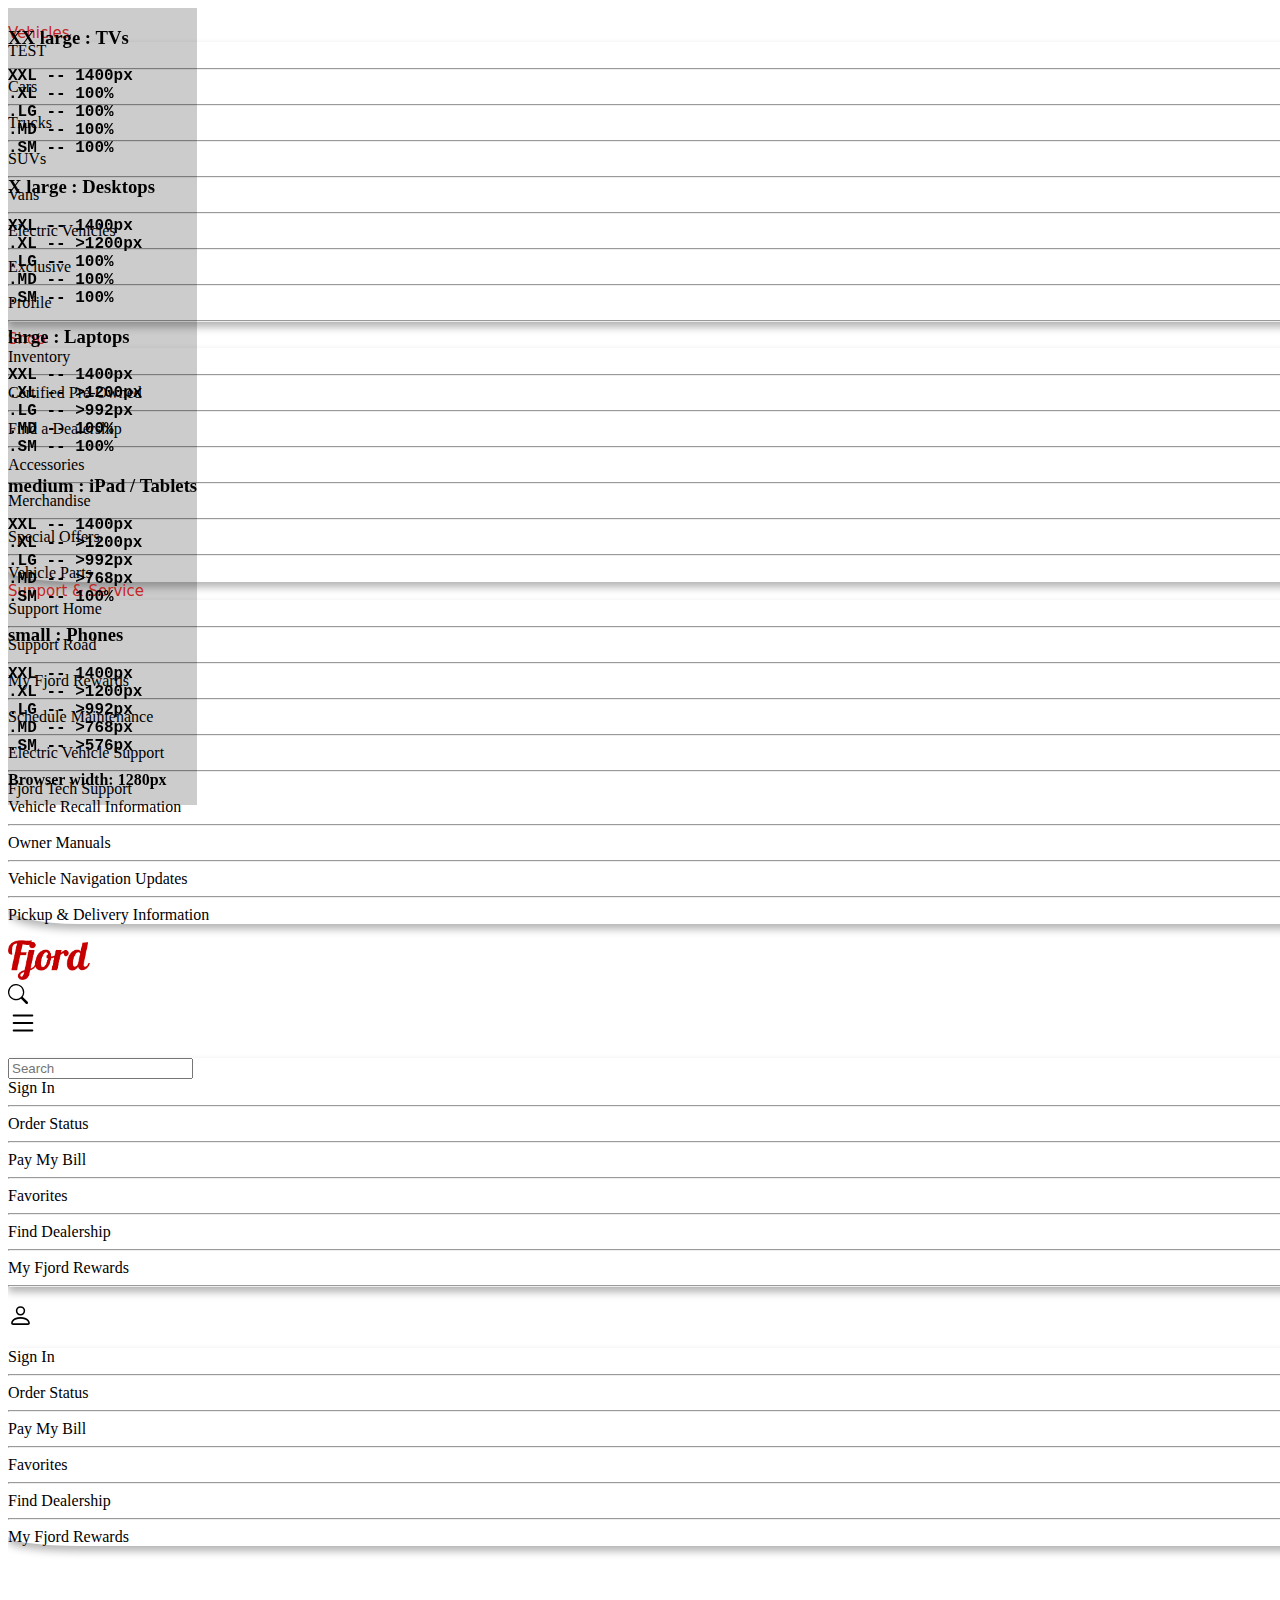
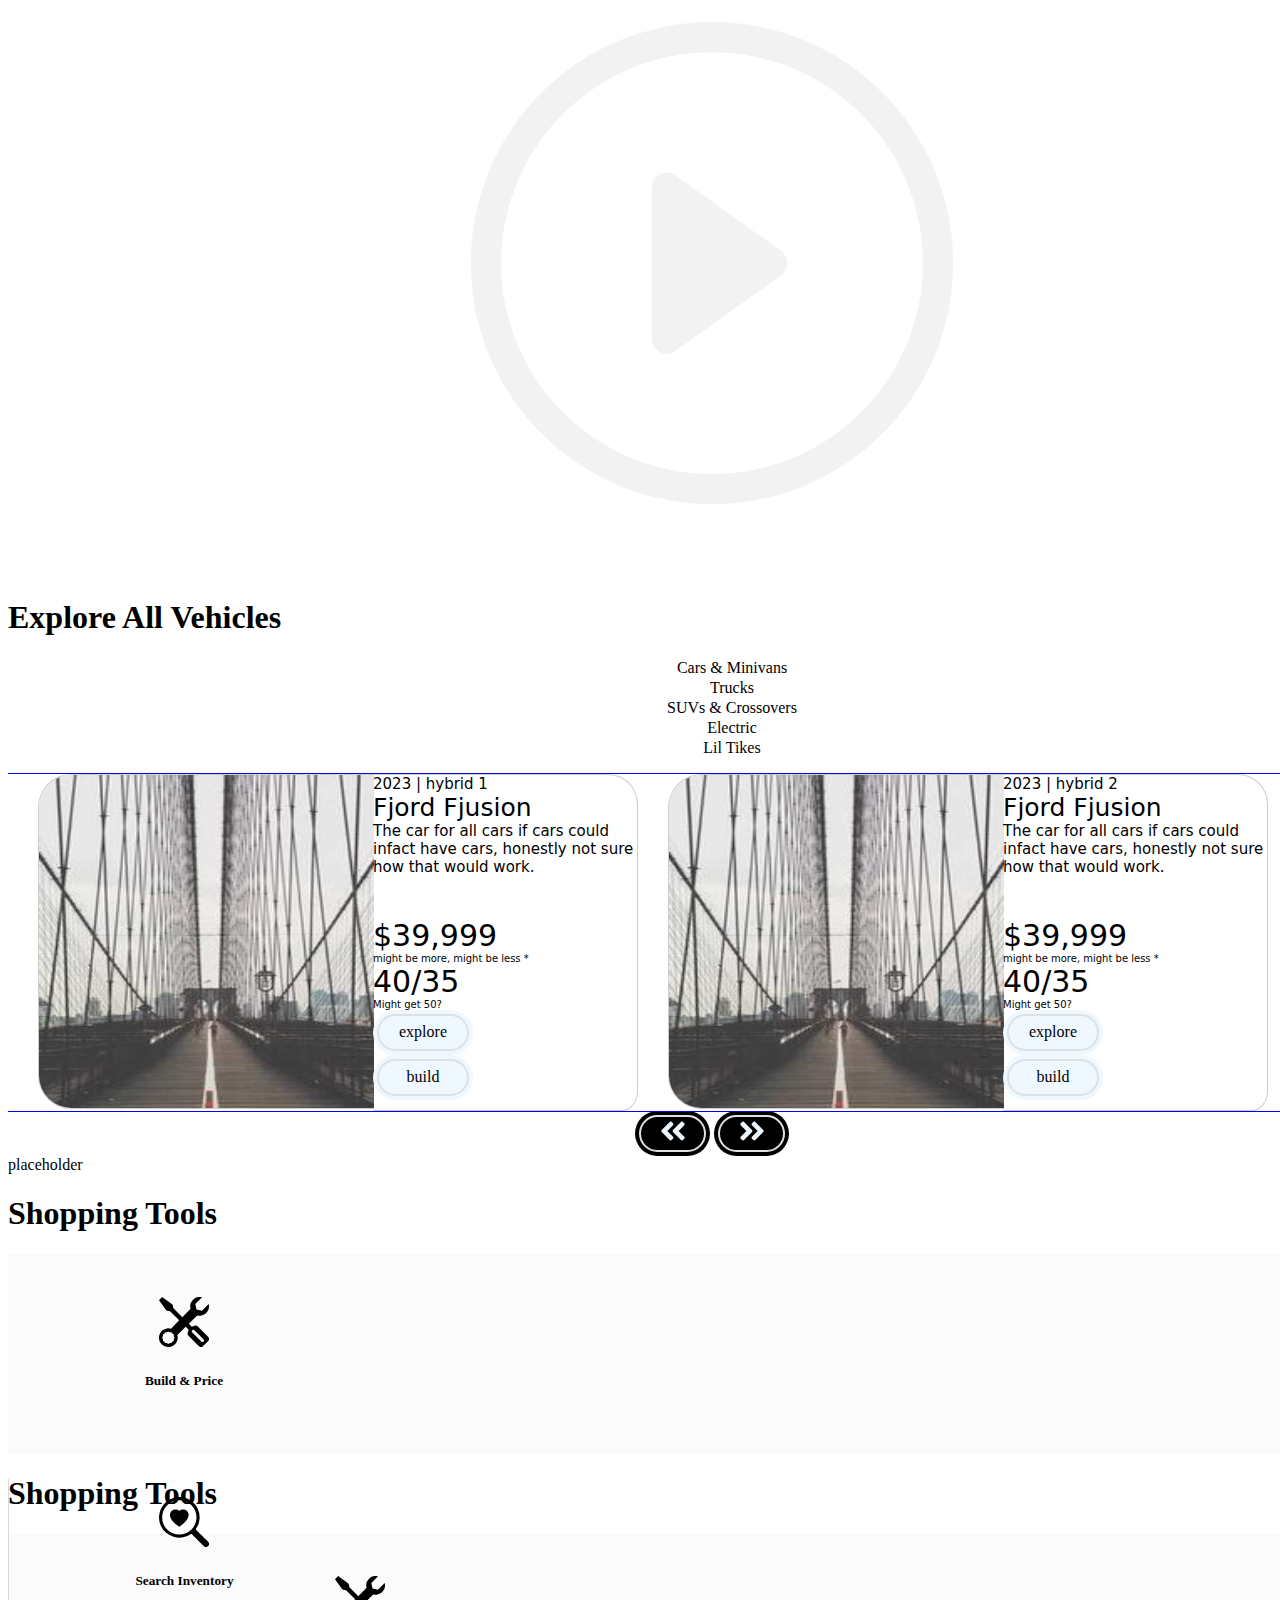
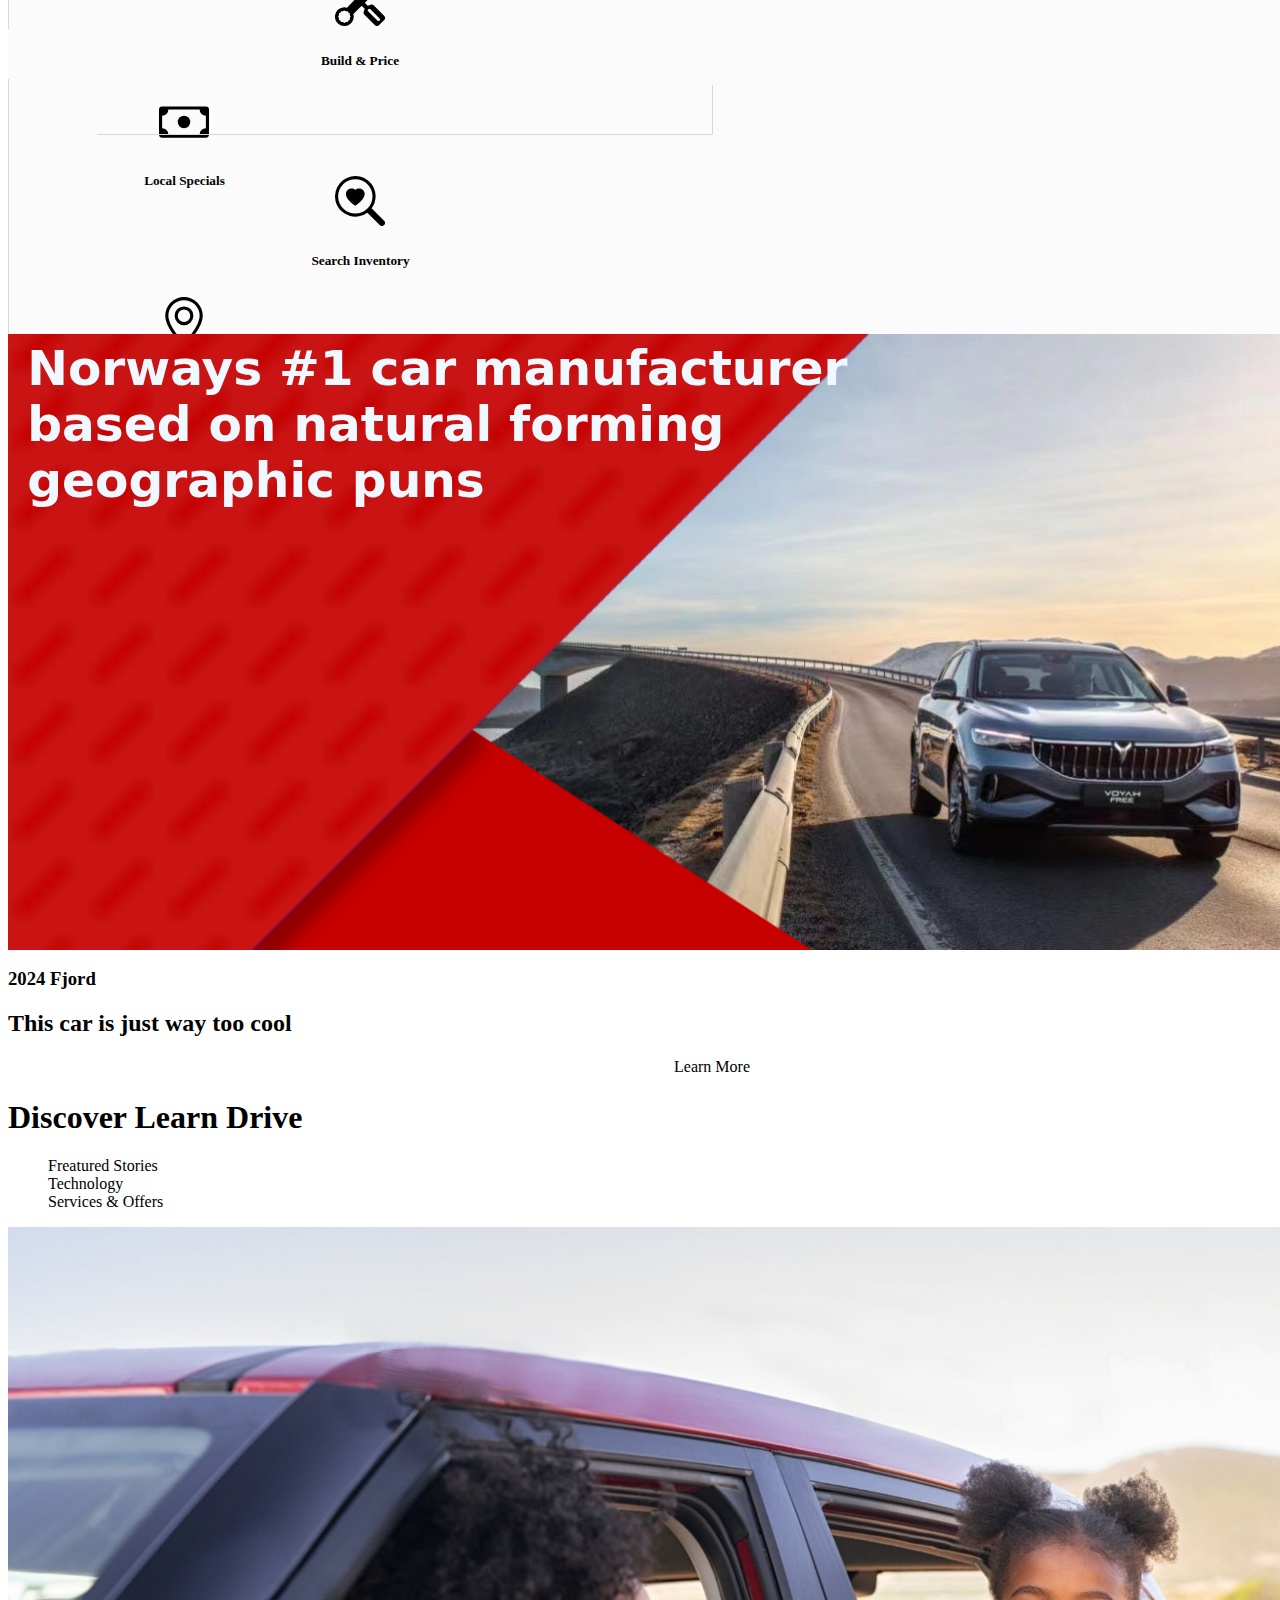
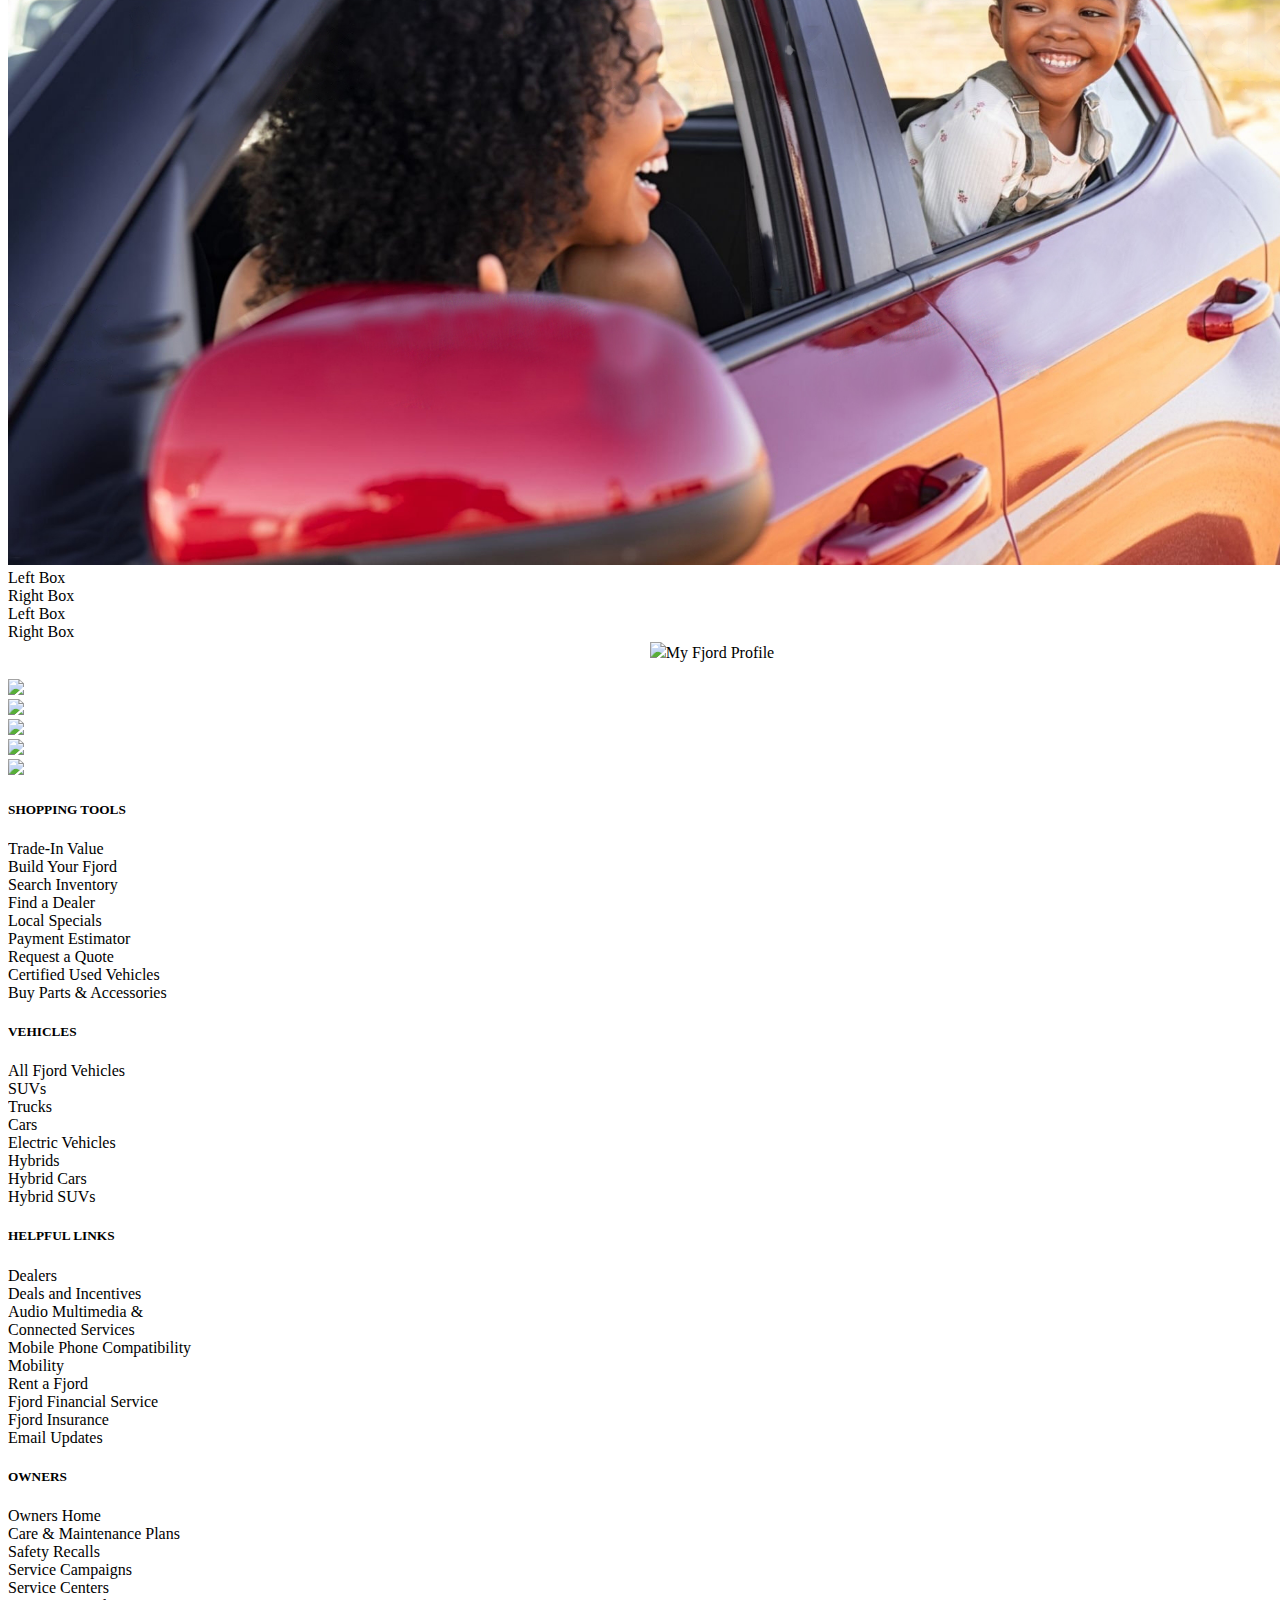
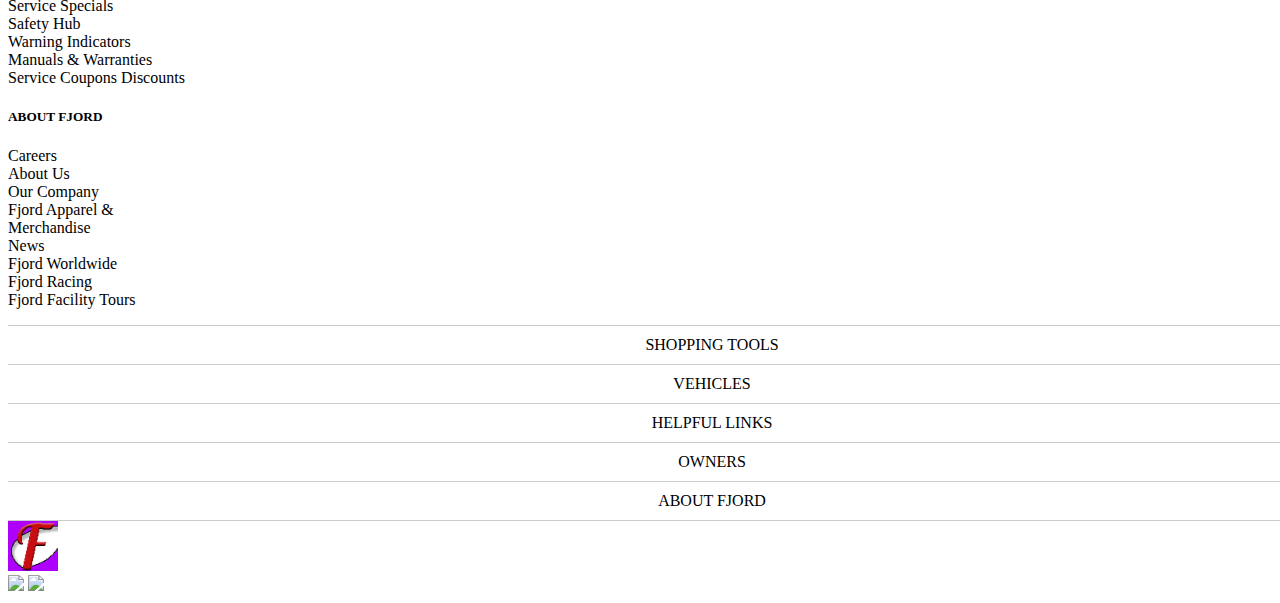
==== commit 97a04954: "fjord update" ====
--- a/Index.html
+++ b/Index.html
@@ -86,7 +86,6 @@
 			</header>
 		</section>
 		<!-- bootstrap breakpoint delete-before-live-->
-
 		<!-- Navbar -->
 		<nav class="p-2 mb-0 border-bottom">
 			<div class="container-header">
@@ -172,7 +171,7 @@
 						<!-- Navbar_right content -->
 						<div class="col-5 align-items-center d-flex flex-wrap justify-content-end dropdown">
 							<!-- Navbar_search bar -->
-							<form class="col-4 col-lg-auto mb-3 mb-lg-0 me-lg-3 d-none d-md-block" role="search">
+							<form class="col-lg-auto mb-3 mb-lg-0 me-lg-3 d-none d-md-block" role="search">
 								<input type="search" id="search-input" class="form-control" placeholder="Search" aria-label="Search" />
 							</form>
 							<!-- Navbar_search icon -->
@@ -248,6 +247,7 @@
 				</div>
 			</div>
 		</nav>
+
 		<!-- entire page outside of header && footer is wrapped in the main -->
 		<div role="main">
 			<!-- video section -->
@@ -263,290 +263,290 @@
   						<path d="M6.717 3.55A.5.5 0 0 1 7 4v8a.5.5 0 0 1-.812.39L3.825 10.5H1.5A.5.5 0 0 1 1 10V6a.5.5 0 0 1 .5-.5h2.325l2.363-1.89a.5.5 0 0 1 .529-.06zM6 5.04 4.312 6.39A.5.5 0 0 1 4 6.5H2v3h2a.5.5 0 0 1 .312.11L6 10.96V5.04zm7.854.606a.5.5 0 0 1 0 .708L12.207 8l1.647 1.646a.5.5 0 0 1-.708.708L11.5 8.707l-1.646 1.647a.5.5 0 0 1-.708-.708L10.793 8 9.146 6.354a.5.5 0 1 1 .708-.708L11.5 7.293l1.646-1.647a.5.5 0 0 1 .708 0z"/>
 					</svg>
 				</div>
-				<video onclick="togglePlayPause();" muted id="inside" type="audio/mp3" width="100%" src="/Images/Video/Fjord_promo.mp4"></video>
+				<video onclick="togglePlayPause();" muted id="inside" type="audio/mp3" width="100%" src="/Images/Video/FjordPromo_CompressedFile.mp4"></video>
 			</div>
 			<!-- carousel section 1 -->
-			<div class="row">
 			<!-- explore all vehicles list -->
-			<div class="explore-all-vehicles-header">
-				<div>
-					<h1 class="nav justify-content-center">Explore All Vehicles</h1>
-				</div>
-				<div>
-					<ol class="nav justify-content-center">
-						<li class="mx-3"><button class="button" onclick="changedata(0)">Cars & Minivans</button></li>
-						<li class="mx-3"><button class="button" onclick="changedata(1)">Trucks</button></li>
-						<li class="mx-3"><button class="button" onclick="changedata(2)">SUVs & Crossovers</button></li>
-						<li class="mx-3"><button class="button" onclick="changedata(3)">Electric</button></li>
-						<li class="mx-3"><button class="button" onclick="changedata(4)">Lil Tikes</button></li>
-					</ol>
-				</div>
-				<div class="explore-all-vehicles-carousel-container mt-5">
-					<div id="cars_Minivans">
-						<!-- working carousel -->
-						<div class="wrapper">
-							<!-- <div class="block"></div> -->
-							<div id="cars_Minivans-container-outer" class="cars_Minivans-container-outer vehicle-container-outer">
-								<div class="cars_Minivans-carousel-item-container vehicle-carousel-item-container">
-									<div class="container last-carousel-item-container">
-										<div class="left-box-img-container box">
-											<img class="left-box-img " src="/Images/test-img/860-200x300.jpg" alt="Image" />
-										</div>
-										<div class="right-box-info-container box px-3 py-2">
-											<div class="box-header mb-3">
-												<div class="header-year ci-s1">2023 <span class="mx-1">|</span> hybrid 1</div>
-											</div>
-											<div class="box-title mb-3">
-												<div class="title-car-name ci-s2">Fjord Fjusion</div>
-											</div>
-											<div class="box-snippit">
-												<div class="snippit-text ci-s1">The car for all cars if cars could infact have cars, honestly not sure how that would work.</div>
-											</div>
-											<div class="box-inner-container">
-												<div class="row">
-													<div class="inner-container-left col-6">
-														<div class="inner-container-left-price ci-s3">$39,999</div>
-														<div class="inner-container-left-disclaimer ci-s4">might be more, might be less *</div>
-													</div>
-													<div class="inner-container-right col-6">
-														<div class="inner-container-right-mpg ci-s3">40/35</div>
-														<div class="inner-container-right-disclaimer ci-s4">Might get 50?</div>
-													</div>
-												</div>
-												<div class="row">
-													<div class="button-container-left col-6">
-														<button class="btn-type-one">explore</button>
-													</div>
-													<div class="button-container-right col-6">
-														<button class="btn-type-one">build</button>
-													</div>
-												</div>
-											</div>
-										</div>
-									</div>
-								</div>
-								<div class="cars_Minivans-carousel-item-container vehicle-carousel-item-container">
-									<div class="container">
-										<div class="left-box-img-container box">
-											<img class="left-box-img" src="/Images/test-img/860-200x300.jpg" alt="Image" />
-										</div>
-										<div class="right-box-info-container box px-3 py-2">
-											<div class="box-header mb-3">
-												<div class="header-year ci-s1">2023 <span class="mx-1">|</span> hybrid 2</div>
-											</div>
-											<div class="box-title mb-3">
-												<div class="title-car-name ci-s2">Fjord Fjusion</div>
-											</div>
-											<div class="box-snippit">
-												<div class="snippit-text ci-s1">The car for all cars if cars could infact have cars, honestly not sure how that would work.</div>
-											</div>
-											<div class="box-inner-container">
-												<div class="row">
-													<div class="inner-container-left col-6">
-														<div class="inner-container-left-price ci-s3">$39,999</div>
-														<div class="inner-container-left-disclaimer ci-s4">might be more, might be less *</div>
-													</div>
-													<div class="inner-container-right col-6">
-														<div class="inner-container-right-mpg ci-s3">40/35</div>
-														<div class="inner-container-right-disclaimer ci-s4">Might get 50?</div>
-													</div>
-												</div>
-												<div class="row">
-													<div class="button-container-left col-6">
-														<button class="btn-type-one">explore</button>
-													</div>
-													<div class="button-container-right col-6">
-														<button class="btn-type-one">build</button>
-													</div>
-												</div>
-											</div>
-										</div>
-									</div>
-								</div>
-								<div class="cars_Minivans-carousel-item-container vehicle-carousel-item-container">
-									<div class="container">
-										<div class="left-box-img-container box">
-											<img class="left-box-img" src="/Images/test-img/860-200x300.jpg" alt="Image" />
-										</div>
-										<div class="right-box-info-container box px-3 py-2">
-											<div class="box-header mb-3">
-												<div class="header-year ci-s1">2023 <span class="mx-1">|</span> hybrid 3</div>
-											</div>
-											<div class="box-title mb-3">
-												<div class="title-car-name ci-s2">Fjord Fjusion</div>
-											</div>
-											<div class="box-snippit">
-												<div class="snippit-text ci-s1">The car for all cars if cars could infact have cars, honestly not sure how that would work.</div>
-											</div>
-											<div class="box-inner-container">
-												<div class="row">
-													<div class="inner-container-left col-6">
-														<div class="inner-container-left-price ci-s3">$39,999</div>
-														<div class="inner-container-left-disclaimer ci-s4">might be more, might be less *</div>
-													</div>
-													<div class="inner-container-right col-6">
-														<div class="inner-container-right-mpg ci-s3">40/35</div>
-														<div class="inner-container-right-disclaimer ci-s4">Might get 50?</div>
-													</div>
-												</div>
-												<div class="row">
-													<div class="button-container-left col-6">
-														<button class="btn-type-one">explore</button>
-													</div>
-													<div class="button-container-right col-6">
-														<button class="btn-type-one">build</button>
-													</div>
-												</div>
-											</div>
-										</div>
-									</div>
-								</div>
-								<div class="cars_Minivans-carousel-item-container vehicle-carousel-item-container">
-									<div class="container">
-										<div class="left-box-img-container box">
-											<img class="left-box-img" src="/Images/test-img/860-200x300.jpg" alt="Image" />
-										</div>
-										<div class="right-box-info-container box px-3 py-2">
-											<div class="box-header mb-3">
-												<div class="header-year ci-s1">2023 <span class="mx-1">|</span> hybrid 4</div>
-											</div>
-											<div class="box-title mb-3">
-												<div class="title-car-name ci-s2">Fjord Fjusion</div>
-											</div>
-											<div class="box-snippit">
-												<div class="snippit-text ci-s1">The car for all cars if cars could infact have cars, honestly not sure how that would work.</div>
-											</div>
-											<div class="box-inner-container">
-												<div class="row">
-													<div class="inner-container-left col-6">
-														<div class="inner-container-left-price ci-s3">$39,999</div>
-														<div class="inner-container-left-disclaimer ci-s4">might be more, might be less *</div>
-													</div>
-													<div class="inner-container-right col-6">
-														<div class="inner-container-right-mpg ci-s3">40/35</div>
-														<div class="inner-container-right-disclaimer ci-s4">Might get 50?</div>
-													</div>
-												</div>
-												<div class="row">
-													<div class="button-container-left col-6">
-														<button class="btn-type-one">explore</button>
-													</div>
-													<div class="button-container-right col-6">
-														<button class="btn-type-one">build</button>
-													</div>
-												</div>
-											</div>
-										</div>
-									</div>
-								</div>
-								<div class="cars_Minivans-carousel-item-container vehicle-carousel-item-container">
-									<div class="container">
-										<div class="left-box-img-container box">
-											<img class="left-box-img" src="/Images/test-img/860-200x300.jpg" alt="Image" />
-										</div>
-										<div class="right-box-info-container box px-3 py-2">
-											<div class="box-header mb-3">
-												<div class="header-year ci-s1">2023 <span class="mx-1">|</span> hybrid 5</div>
-											</div>
-											<div class="box-title mb-3">
-												<div class="title-car-name ci-s2">Fjord Fjusion</div>
-											</div>
-											<div class="box-snippit">
-												<div class="snippit-text ci-s1">The car for all cars if cars could infact have cars, honestly not sure how that would work.</div>
-											</div>
-											<div class="box-inner-container">
-												<div class="row">
-													<div class="inner-container-left col-6">
-														<div class="inner-container-left-price ci-s3">$39,999</div>
-														<div class="inner-container-left-disclaimer ci-s4">might be more, might be less *</div>
-													</div>
-													<div class="inner-container-right col-6">
-														<div class="inner-container-right-mpg ci-s3">40/35</div>
-														<div class="inner-container-right-disclaimer ci-s4">Might get 50?</div>
-													</div>
-												</div>
-												<div class="row">
-													<div class="button-container-left col-6">
-														<button class="btn-type-one">explore</button>
-													</div>
-													<div class="button-container-right col-6">
-														<button class="btn-type-one">build</button>
-													</div>
-												</div>
-											</div>
-										</div>
-									</div>
-								</div>
-								<div class="cars_Minivans-carousel-item-container vehicle-carousel-item-container">
-									<div class="container">
-										<div class="left-box-img-container box">
-											<img class="left-box-img" src="/Images/test-img/860-200x300.jpg" alt="Image" />
-										</div>
-										<div class="right-box-info-container box px-3 py-2">
-											<div class="box-header mb-3">
-												<div class="header-year ci-s1">2023 <span class="mx-1">|</span> hybrid 6</div>
-											</div>
-											<div class="box-title mb-3">
-												<div class="title-car-name ci-s2">Fjord Fjusion</div>
-											</div>
-											<div class="box-snippit">
-												<div class="snippit-text ci-s1">The car for all cars if cars could infact have cars, honestly not sure how that would work.</div>
-											</div>
-											<div class="box-inner-container">
-												<div class="row">
-													<div class="inner-container-left col-6">
-														<div class="inner-container-left-price ci-s3">$39,999</div>
-														<div class="inner-container-left-disclaimer ci-s4">might be more, might be less *</div>
-													</div>
-													<div class="inner-container-right col-6">
-														<div class="inner-container-right-mpg ci-s3">40/35</div>
-														<div class="inner-container-right-disclaimer ci-s4">Might get 50?</div>
-													</div>
-												</div>
-												<div class="row">
-													<div class="button-container-left col-6">
-														<button class="btn-type-one">explore</button>
-													</div>
-													<div class="button-container-right col-6">
-														<button class="btn-type-one">build</button>
-													</div>
-												</div>
-											</div>
-										</div>
-									</div>
-								</div>
-								<div class="cars_Minivans-carousel-item-container vehicle-carousel-item-container">
-									<div class="container">
-										<div class="left-box-img-container box">
-											<img class="left-box-img" src="/Images/test-img/860-200x300.jpg" alt="Image" />
-										</div>
-										<div class="right-box-info-container box px-3 py-2">
-											<div class="box-header mb-3">
-												<div class="header-year ci-s1">2023 <span class="mx-1">|</span> hybrid 7</div>
-											</div>
-											<div class="box-title mb-3">
-												<div class="title-car-name ci-s2">Fjord Fjusion</div>
-											</div>
-											<div class="box-snippit">
-												<div class="snippit-text ci-s1">The car for all cars if cars could infact have cars, honestly not sure how that would work.</div>
-											</div>
-											<div class="box-inner-container">
-												<div class="row">
-													<div class="inner-container-left col-6">
-														<div class="inner-container-left-price ci-s3">$39,999</div>
-														<div class="inner-container-left-disclaimer ci-s4">might be more, might be less *</div>
-													</div>
-													<div class="inner-container-right col-6">
-														<div class="inner-container-right-mpg ci-s3">40/35</div>
-														<div class="inner-container-right-disclaimer ci-s4">Might get 50?</div>
-													</div>
-												</div>
-												<div class="row">
-													<div class="button-container-left col-6">
-														<button class="btn-type-one">explore</button>
-													</div>
-													<div class="button-container-right col-6">
-														<button class="btn-type-one">build</button>
+				<div class="explore-all-vehicles-header">
+					<div>
+						<h1 class="nav justify-content-center">Explore All Vehicles</h1>
+					</div>
+					<div>
+						<ol class="nav justify-content-center">
+							<li class="mx-3"><button class="button" onclick="changedata(0)">Cars & Minivans</button></li>
+							<li class="mx-3"><button class="button" onclick="changedata(1)">Trucks</button></li>
+							<li class="mx-3"><button class="button" onclick="changedata(2)">SUVs & Crossovers</button></li>
+							<li class="mx-3"><button class="button" onclick="changedata(3)">Electric</button></li>
+							<li class="mx-3"><button class="button" onclick="changedata(4)">Lil Tikes</button></li>
+						</ol>
+					</div>
+					<div class="explore-all-vehicles-carousel-container mt-5">
+						<div id="cars_Minivans">
+							<!-- working carousel -->
+							<div class="wrapper">
+								<!-- <div class="block"></div> -->
+								<div id="cars_Minivans-container-outer" class="cars_Minivans-container-outer vehicle-container-outer">
+									<div class="cars_Minivans-carousel-item-container vehicle-carousel-item-container">
+										<div class="container last-carousel-item-container">
+											<div class="left-box-img-container box">
+												<img class="left-box-img " src="/Images/test-img/860-200x300.jpg" alt="Image" />
+											</div>
+											<div class="right-box-info-container box px-3 py-2">
+												<div class="box-header mb-3">
+													<div class="header-year ci-s1">2023 <span class="mx-1">|</span> hybrid 1</div>
+												</div>
+												<div class="box-title mb-3">
+													<div class="title-car-name ci-s2">Fjord Fjusion</div>
+												</div>
+												<div class="box-snippit">
+													<div class="snippit-text ci-s1">The car for all cars if cars could infact have cars, honestly not sure how that would work.</div>
+												</div>
+												<div class="box-inner-container">
+													<div class="row">
+														<div class="inner-container-left col-6">
+															<div class="inner-container-left-price ci-s3">$39,999</div>
+															<div class="inner-container-left-disclaimer ci-s4">might be more, might be less *</div>
+														</div>
+														<div class="inner-container-right col-6">
+															<div class="inner-container-right-mpg ci-s3">40/35</div>
+															<div class="inner-container-right-disclaimer ci-s4">Might get 50?</div>
+														</div>
+													</div>
+													<div class="row">
+														<div class="button-container-left col-6">
+															<button class="btn-type-one">explore</button>
+														</div>
+														<div class="button-container-right col-6">
+															<button class="btn-type-one">build</button>
+														</div>
+													</div>
+												</div>
+											</div>
+										</div>
+									</div>
+									<div class="cars_Minivans-carousel-item-container vehicle-carousel-item-container">
+										<div class="container">
+											<div class="left-box-img-container box">
+												<img class="left-box-img" src="/Images/test-img/860-200x300.jpg" alt="Image" />
+											</div>
+											<div class="right-box-info-container box px-3 py-2">
+												<div class="box-header mb-3">
+													<div class="header-year ci-s1">2023 <span class="mx-1">|</span> hybrid 2</div>
+												</div>
+												<div class="box-title mb-3">
+													<div class="title-car-name ci-s2">Fjord Fjusion</div>
+												</div>
+												<div class="box-snippit">
+													<div class="snippit-text ci-s1">The car for all cars if cars could infact have cars, honestly not sure how that would work.</div>
+												</div>
+												<div class="box-inner-container">
+													<div class="row">
+														<div class="inner-container-left col-6">
+															<div class="inner-container-left-price ci-s3">$39,999</div>
+															<div class="inner-container-left-disclaimer ci-s4">might be more, might be less *</div>
+														</div>
+														<div class="inner-container-right col-6">
+															<div class="inner-container-right-mpg ci-s3">40/35</div>
+															<div class="inner-container-right-disclaimer ci-s4">Might get 50?</div>
+														</div>
+													</div>
+													<div class="row">
+														<div class="button-container-left col-6">
+															<button class="btn-type-one">explore</button>
+														</div>
+														<div class="button-container-right col-6">
+															<button class="btn-type-one">build</button>
+														</div>
+													</div>
+												</div>
+											</div>
+										</div>
+									</div>
+									<div class="cars_Minivans-carousel-item-container vehicle-carousel-item-container">
+										<div class="container">
+											<div class="left-box-img-container box">
+												<img class="left-box-img" src="/Images/test-img/860-200x300.jpg" alt="Image" />
+											</div>
+											<div class="right-box-info-container box px-3 py-2">
+												<div class="box-header mb-3">
+													<div class="header-year ci-s1">2023 <span class="mx-1">|</span> hybrid 3</div>
+												</div>
+												<div class="box-title mb-3">
+													<div class="title-car-name ci-s2">Fjord Fjusion</div>
+												</div>
+												<div class="box-snippit">
+													<div class="snippit-text ci-s1">The car for all cars if cars could infact have cars, honestly not sure how that would work.</div>
+												</div>
+												<div class="box-inner-container">
+													<div class="row">
+														<div class="inner-container-left col-6">
+															<div class="inner-container-left-price ci-s3">$39,999</div>
+															<div class="inner-container-left-disclaimer ci-s4">might be more, might be less *</div>
+														</div>
+														<div class="inner-container-right col-6">
+															<div class="inner-container-right-mpg ci-s3">40/35</div>
+															<div class="inner-container-right-disclaimer ci-s4">Might get 50?</div>
+														</div>
+													</div>
+													<div class="row">
+														<div class="button-container-left col-6">
+															<button class="btn-type-one">explore</button>
+														</div>
+														<div class="button-container-right col-6">
+															<button class="btn-type-one">build</button>
+														</div>
+													</div>
+												</div>
+											</div>
+										</div>
+									</div>
+									<div class="cars_Minivans-carousel-item-container vehicle-carousel-item-container">
+										<div class="container">
+											<div class="left-box-img-container box">
+												<img class="left-box-img" src="/Images/test-img/860-200x300.jpg" alt="Image" />
+											</div>
+											<div class="right-box-info-container box px-3 py-2">
+												<div class="box-header mb-3">
+													<div class="header-year ci-s1">2023 <span class="mx-1">|</span> hybrid 4</div>
+												</div>
+												<div class="box-title mb-3">
+													<div class="title-car-name ci-s2">Fjord Fjusion</div>
+												</div>
+												<div class="box-snippit">
+													<div class="snippit-text ci-s1">The car for all cars if cars could infact have cars, honestly not sure how that would work.</div>
+												</div>
+												<div class="box-inner-container">
+													<div class="row">
+														<div class="inner-container-left col-6">
+															<div class="inner-container-left-price ci-s3">$39,999</div>
+															<div class="inner-container-left-disclaimer ci-s4">might be more, might be less *</div>
+														</div>
+														<div class="inner-container-right col-6">
+															<div class="inner-container-right-mpg ci-s3">40/35</div>
+															<div class="inner-container-right-disclaimer ci-s4">Might get 50?</div>
+														</div>
+													</div>
+													<div class="row">
+														<div class="button-container-left col-6">
+															<button class="btn-type-one">explore</button>
+														</div>
+														<div class="button-container-right col-6">
+															<button class="btn-type-one">build</button>
+														</div>
+													</div>
+												</div>
+											</div>
+										</div>
+									</div>
+									<div class="cars_Minivans-carousel-item-container vehicle-carousel-item-container">
+										<div class="container">
+											<div class="left-box-img-container box">
+												<img class="left-box-img" src="/Images/test-img/860-200x300.jpg" alt="Image" />
+											</div>
+											<div class="right-box-info-container box px-3 py-2">
+												<div class="box-header mb-3">
+													<div class="header-year ci-s1">2023 <span class="mx-1">|</span> hybrid 5</div>
+												</div>
+												<div class="box-title mb-3">
+													<div class="title-car-name ci-s2">Fjord Fjusion</div>
+												</div>
+												<div class="box-snippit">
+													<div class="snippit-text ci-s1">The car for all cars if cars could infact have cars, honestly not sure how that would work.</div>
+												</div>
+												<div class="box-inner-container">
+													<div class="row">
+														<div class="inner-container-left col-6">
+															<div class="inner-container-left-price ci-s3">$39,999</div>
+															<div class="inner-container-left-disclaimer ci-s4">might be more, might be less *</div>
+														</div>
+														<div class="inner-container-right col-6">
+															<div class="inner-container-right-mpg ci-s3">40/35</div>
+															<div class="inner-container-right-disclaimer ci-s4">Might get 50?</div>
+														</div>
+													</div>
+													<div class="row">
+														<div class="button-container-left col-6">
+															<button class="btn-type-one">explore</button>
+														</div>
+														<div class="button-container-right col-6">
+															<button class="btn-type-one">build</button>
+														</div>
+													</div>
+												</div>
+											</div>
+										</div>
+									</div>
+									<div class="cars_Minivans-carousel-item-container vehicle-carousel-item-container">
+										<div class="container">
+											<div class="left-box-img-container box">
+												<img class="left-box-img" src="/Images/test-img/860-200x300.jpg" alt="Image" />
+											</div>
+											<div class="right-box-info-container box px-3 py-2">
+												<div class="box-header mb-3">
+													<div class="header-year ci-s1">2023 <span class="mx-1">|</span> hybrid 6</div>
+												</div>
+												<div class="box-title mb-3">
+													<div class="title-car-name ci-s2">Fjord Fjusion</div>
+												</div>
+												<div class="box-snippit">
+													<div class="snippit-text ci-s1">The car for all cars if cars could infact have cars, honestly not sure how that would work.</div>
+												</div>
+												<div class="box-inner-container">
+													<div class="row">
+														<div class="inner-container-left col-6">
+															<div class="inner-container-left-price ci-s3">$39,999</div>
+															<div class="inner-container-left-disclaimer ci-s4">might be more, might be less *</div>
+														</div>
+														<div class="inner-container-right col-6">
+															<div class="inner-container-right-mpg ci-s3">40/35</div>
+															<div class="inner-container-right-disclaimer ci-s4">Might get 50?</div>
+														</div>
+													</div>
+													<div class="row">
+														<div class="button-container-left col-6">
+															<button class="btn-type-one">explore</button>
+														</div>
+														<div class="button-container-right col-6">
+															<button class="btn-type-one">build</button>
+														</div>
+													</div>
+												</div>
+											</div>
+										</div>
+									</div>
+									<div class="cars_Minivans-carousel-item-container vehicle-carousel-item-container">
+										<div class="container">
+											<div class="left-box-img-container box">
+												<img class="left-box-img" src="/Images/test-img/860-200x300.jpg" alt="Image" />
+											</div>
+											<div class="right-box-info-container box px-3 py-2">
+												<div class="box-header mb-3">
+													<div class="header-year ci-s1">2023 <span class="mx-1">|</span> hybrid 7</div>
+												</div>
+												<div class="box-title mb-3">
+													<div class="title-car-name ci-s2">Fjord Fjusion</div>
+												</div>
+												<div class="box-snippit">
+													<div class="snippit-text ci-s1">The car for all cars if cars could infact have cars, honestly not sure how that would work.</div>
+												</div>
+												<div class="box-inner-container">
+													<div class="row">
+														<div class="inner-container-left col-6">
+															<div class="inner-container-left-price ci-s3">$39,999</div>
+															<div class="inner-container-left-disclaimer ci-s4">might be more, might be less *</div>
+														</div>
+														<div class="inner-container-right col-6">
+															<div class="inner-container-right-mpg ci-s3">40/35</div>
+															<div class="inner-container-right-disclaimer ci-s4">Might get 50?</div>
+														</div>
+													</div>
+													<div class="row">
+														<div class="button-container-left col-6">
+															<button class="btn-type-one">explore</button>
+														</div>
+														<div class="button-container-right col-6">
+															<button class="btn-type-one">build</button>
+														</div>
 													</div>
 												</div>
 											</div>
@@ -554,303 +554,303 @@
 									</div>
 								</div>
 							</div>
-						</div>
-						<div class="carousel-buttons-container">
-							<div class="carousel-buttons mt-3">
-								<button id="cars_Minivans-prev-slide" class="btn-type-two prev-slide mx-5">
-									<svg class="btn-type-two-img prev-slide-img" fill="#f0f8ff" viewBox="-32 0 512 512" xmlns="http://www.w3.org/2000/svg">
-										<g id="SVGRepo_bgCarrier" stroke-width="0"></g>
-										<g id="SVGRepo_tracerCarrier" stroke-linecap="round" stroke-linejoin="round"></g>
-										<g id="SVGRepo_iconCarrier">
-											<path
-												d="M223.7 239l136-136c9.4-9.4 24.6-9.4 33.9 0l22.6 22.6c9.4 9.4 9.4 24.6 0 
-													33.9L319.9 256l96.4 96.4c9.4 9.4 9.4 24.6 0 33.9L393.7 409c-9.4 9.4-24.6 9.4-33.9 
-													0l-136-136c-9.5-9.4-9.5-24.6-.1-34zm-192 34l136 136c9.4 9.4 24.6 9.4 33.9 
-													0l22.6-22.6c9.4-9.4 9.4-24.6 0-33.9L127.9 256l96.4-96.4c9.4-9.4 9.4-24.6 
-													0-33.9L201.7 103c-9.4-9.4-24.6-9.4-33.9 0l-136 136c-9.5 9.4-9.5 24.6-.1 34z"></path>
-										</g>
-									</svg>
-								</button>
-								<button id="cars_Minivans-next-slide" class="btn-type-two next-slide mx-5">
-									<svg class="btn-type-two-img next-slide-img" fill="#f0f8ff" viewBox="-32 0 512 512" xmlns="http://www.w3.org/2000/svg">
-										<g id="SVGRepo_bgCarrier" stroke-width="0"></g>
-										<g id="SVGRepo_tracerCarrier" stroke-linecap="round" stroke-linejoin="round"></g>
-										<g id="SVGRepo_iconCarrier">
-											<path
-												d="M224.3 273l-136 136c-9.4 9.4-24.6 9.4-33.9 0l-22.6-22.6c-9.4-9.4-9.4-24.6 
-													0-33.9l96.4-96.4-96.4-96.4c-9.4-9.4-9.4-24.6 0-33.9L54.3 103c9.4-9.4 24.6-9.4 33.9 
-													0l136 136c9.5 9.4 9.5 24.6.1 34zm192-34l-136-136c-9.4-9.4-24.6-9.4-33.9 0l-22.6 
-													22.6c-9.4 9.4-9.4 24.6 0 33.9l96.4 96.4-96.4 96.4c-9.4 9.4-9.4 24.6 0 33.9l22.6 
-													22.6c9.4 9.4 24.6 9.4 33.9 0l136-136c9.4-9.2 9.4-24.4 0-33.8z"></path>
-										</g>
-									</svg>
-								</button>
+							<div class="carousel-buttons-container">
+								<div class="carousel-buttons mt-3">
+									<button id="cars_Minivans-prev-slide" class="btn-type-two prev-slide mx-5">
+										<svg class="btn-type-two-img prev-slide-img" fill="#f0f8ff" viewBox="-32 0 512 512" xmlns="http://www.w3.org/2000/svg">
+											<g id="SVGRepo_bgCarrier" stroke-width="0"></g>
+											<g id="SVGRepo_tracerCarrier" stroke-linecap="round" stroke-linejoin="round"></g>
+											<g id="SVGRepo_iconCarrier">
+												<path
+													d="M223.7 239l136-136c9.4-9.4 24.6-9.4 33.9 0l22.6 22.6c9.4 9.4 9.4 24.6 0 
+														33.9L319.9 256l96.4 96.4c9.4 9.4 9.4 24.6 0 33.9L393.7 409c-9.4 9.4-24.6 9.4-33.9 
+														0l-136-136c-9.5-9.4-9.5-24.6-.1-34zm-192 34l136 136c9.4 9.4 24.6 9.4 33.9 
+														0l22.6-22.6c9.4-9.4 9.4-24.6 0-33.9L127.9 256l96.4-96.4c9.4-9.4 9.4-24.6 
+														0-33.9L201.7 103c-9.4-9.4-24.6-9.4-33.9 0l-136 136c-9.5 9.4-9.5 24.6-.1 34z"></path>
+											</g>
+										</svg>
+									</button>
+									<button id="cars_Minivans-next-slide" class="btn-type-two next-slide mx-5">
+										<svg class="btn-type-two-img next-slide-img" fill="#f0f8ff" viewBox="-32 0 512 512" xmlns="http://www.w3.org/2000/svg">
+											<g id="SVGRepo_bgCarrier" stroke-width="0"></g>
+											<g id="SVGRepo_tracerCarrier" stroke-linecap="round" stroke-linejoin="round"></g>
+											<g id="SVGRepo_iconCarrier">
+												<path
+													d="M224.3 273l-136 136c-9.4 9.4-24.6 9.4-33.9 0l-22.6-22.6c-9.4-9.4-9.4-24.6 
+														0-33.9l96.4-96.4-96.4-96.4c-9.4-9.4-9.4-24.6 0-33.9L54.3 103c9.4-9.4 24.6-9.4 33.9 
+														0l136 136c9.5 9.4 9.5 24.6.1 34zm192-34l-136-136c-9.4-9.4-24.6-9.4-33.9 0l-22.6 
+														22.6c-9.4 9.4-9.4 24.6 0 33.9l96.4 96.4-96.4 96.4c-9.4 9.4-9.4 24.6 0 33.9l22.6 
+														22.6c9.4 9.4 24.6 9.4 33.9 0l136-136c9.4-9.2 9.4-24.4 0-33.8z"></path>
+											</g>
+										</svg>
+									</button>
+								</div>
 							</div>
 						</div>
-					</div>
-					<div id="trucks">
-						<div class="wrapper">
-							<div id="trucks-container-outer" class="trucks-container-outer vehicle-container-outer">
-								<div class="trucks-carousel-item-container vehicle-carousel-item-container">
-									<div class="container">
-										<div class="left-box-img-container box">
-											<img class="left-box-img" src="/Images/test-img/860-200x300.jpg" alt="Image" />
-										</div>
-										<div class="right-box-info-container box px-3 py-2">
-											<div class="box-header mb-3">
-												<div class="header-year ci-s1">2023 <span class="mx-1">|</span> TRUCK 1</div>
-											</div>
-											<div class="box-title mb-3">
-												<div class="title-car-name ci-s2">Fjord Fjusion</div>
-											</div>
-											<div class="box-snippit">
-												<div class="snippit-text ci-s1">The car for all cars if cars could infact have cars, honestly not sure how that would work.</div>
-											</div>
-											<div class="box-inner-container">
-												<div class="row">
-													<div class="inner-container-left col-6">
-														<div class="inner-container-left-price ci-s3">$39,999</div>
-														<div class="inner-container-left-disclaimer ci-s4">might be more, might be less *</div>
-													</div>
-													<div class="inner-container-right col-6">
-														<div class="inner-container-right-mpg ci-s3">40/35</div>
-														<div class="inner-container-right-disclaimer ci-s4">Might get 50?</div>
-													</div>
-												</div>
-												<div class="row">
-													<div class="button-container-left col-6">
-														<button class="btn-type-one">explore</button>
-													</div>
-													<div class="button-container-right col-6">
-														<button class="btn-type-one">build</button>
-													</div>
-												</div>
-											</div>
-										</div>
-									</div>
-								</div>
-								<div class="trucks-carousel-item-container vehicle-carousel-item-container">
-									<div class="container">
-										<div class="left-box-img-container box">
-											<img class="left-box-img" src="/Images/test-img/860-200x300.jpg" alt="Image" />
-										</div>
-										<div class="right-box-info-container box px-3 py-2">
-											<div class="box-header mb-3">
-												<div class="header-year ci-s1">2023 <span class="mx-1">|</span> hybrid 2</div>
-											</div>
-											<div class="box-title mb-3">
-												<div class="title-car-name ci-s2">Fjord Fjusion</div>
-											</div>
-											<div class="box-snippit">
-												<div class="snippit-text ci-s1">The car for all cars if cars could infact have cars, honestly not sure how that would work.</div>
-											</div>
-											<div class="box-inner-container">
-												<div class="row">
-													<div class="inner-container-left col-6">
-														<div class="inner-container-left-price ci-s3">$39,999</div>
-														<div class="inner-container-left-disclaimer ci-s4">might be more, might be less *</div>
-													</div>
-													<div class="inner-container-right col-6">
-														<div class="inner-container-right-mpg ci-s3">40/35</div>
-														<div class="inner-container-right-disclaimer ci-s4">Might get 50?</div>
-													</div>
-												</div>
-												<div class="row">
-													<div class="button-container-left col-6">
-														<button class="btn-type-one">explore</button>
-													</div>
-													<div class="button-container-right col-6">
-														<button class="btn-type-one">build</button>
-													</div>
-												</div>
-											</div>
-										</div>
-									</div>
-								</div>
-								<div class="trucks-carousel-item-container vehicle-carousel-item-container">
-									<div class="container">
-										<div class="left-box-img-container box">
-											<img class="left-box-img" src="/Images/test-img/860-200x300.jpg" alt="Image" />
-										</div>
-										<div class="right-box-info-container box px-3 py-2">
-											<div class="box-header mb-3">
-												<div class="header-year ci-s1">2023 <span class="mx-1">|</span> hybrid 3</div>
-											</div>
-											<div class="box-title mb-3">
-												<div class="title-car-name ci-s2">Fjord Fjusion</div>
-											</div>
-											<div class="box-snippit">
-												<div class="snippit-text ci-s1">The car for all cars if cars could infact have cars, honestly not sure how that would work.</div>
-											</div>
-											<div class="box-inner-container">
-												<div class="row">
-													<div class="inner-container-left col-6">
-														<div class="inner-container-left-price ci-s3">$39,999</div>
-														<div class="inner-container-left-disclaimer ci-s4">might be more, might be less *</div>
-													</div>
-													<div class="inner-container-right col-6">
-														<div class="inner-container-right-mpg ci-s3">40/35</div>
-														<div class="inner-container-right-disclaimer ci-s4">Might get 50?</div>
-													</div>
-												</div>
-												<div class="row">
-													<div class="button-container-left col-6">
-														<button class="btn-type-one">explore</button>
-													</div>
-													<div class="button-container-right col-6">
-														<button class="btn-type-one">build</button>
-													</div>
-												</div>
-											</div>
-										</div>
-									</div>
-								</div>
-								<div class="trucks-carousel-item-container vehicle-carousel-item-container">
-									<div class="container">
-										<div class="left-box-img-container box">
-											<img class="left-box-img" src="/Images/test-img/860-200x300.jpg" alt="Image" />
-										</div>
-										<div class="right-box-info-container box px-3 py-2">
-											<div class="box-header mb-3">
-												<div class="header-year ci-s1">2023 <span class="mx-1">|</span> hybrid 4</div>
-											</div>
-											<div class="box-title mb-3">
-												<div class="title-car-name ci-s2">Fjord Fjusion</div>
-											</div>
-											<div class="box-snippit">
-												<div class="snippit-text ci-s1">The car for all cars if cars could infact have cars, honestly not sure how that would work.</div>
-											</div>
-											<div class="box-inner-container">
-												<div class="row">
-													<div class="inner-container-left col-6">
-														<div class="inner-container-left-price ci-s3">$39,999</div>
-														<div class="inner-container-left-disclaimer ci-s4">might be more, might be less *</div>
-													</div>
-													<div class="inner-container-right col-6">
-														<div class="inner-container-right-mpg ci-s3">40/35</div>
-														<div class="inner-container-right-disclaimer ci-s4">Might get 50?</div>
-													</div>
-												</div>
-												<div class="row">
-													<div class="button-container-left col-6">
-														<button class="btn-type-one">explore</button>
-													</div>
-													<div class="button-container-right col-6">
-														<button class="btn-type-one">build</button>
-													</div>
-												</div>
-											</div>
-										</div>
-									</div>
-								</div>
-								<div class="trucks-carousel-item-container vehicle-carousel-item-container">
-									<div class="container">
-										<div class="left-box-img-container box">
-											<img class="left-box-img" src="/Images/test-img/860-200x300.jpg" alt="Image" />
-										</div>
-										<div class="right-box-info-container box px-3 py-2">
-											<div class="box-header mb-3">
-												<div class="header-year ci-s1">2023 <span class="mx-1">|</span> hybrid 5</div>
-											</div>
-											<div class="box-title mb-3">
-												<div class="title-car-name ci-s2">Fjord Fjusion</div>
-											</div>
-											<div class="box-snippit">
-												<div class="snippit-text ci-s1">The car for all cars if cars could infact have cars, honestly not sure how that would work.</div>
-											</div>
-											<div class="box-inner-container">
-												<div class="row">
-													<div class="inner-container-left col-6">
-														<div class="inner-container-left-price ci-s3">$39,999</div>
-														<div class="inner-container-left-disclaimer ci-s4">might be more, might be less *</div>
-													</div>
-													<div class="inner-container-right col-6">
-														<div class="inner-container-right-mpg ci-s3">40/35</div>
-														<div class="inner-container-right-disclaimer ci-s4">Might get 50?</div>
-													</div>
-												</div>
-												<div class="row">
-													<div class="button-container-left col-6">
-														<button class="btn-type-one">explore</button>
-													</div>
-													<div class="button-container-right col-6">
-														<button class="btn-type-one">build</button>
-													</div>
-												</div>
-											</div>
-										</div>
-									</div>
-								</div>
-								<div class="trucks-carousel-item-container vehicle-carousel-item-container">
-									<div class="container">
-										<div class="left-box-img-container box">
-											<img class="left-box-img" src="/Images/test-img/860-200x300.jpg" alt="Image" />
-										</div>
-										<div class="right-box-info-container box px-3 py-2">
-											<div class="box-header mb-3">
-												<div class="header-year ci-s1">2023 <span class="mx-1">|</span> hybrid 6</div>
-											</div>
-											<div class="box-title mb-3">
-												<div class="title-car-name ci-s2">Fjord Fjusion</div>
-											</div>
-											<div class="box-snippit">
-												<div class="snippit-text ci-s1">The car for all cars if cars could infact have cars, honestly not sure how that would work.</div>
-											</div>
-											<div class="box-inner-container">
-												<div class="row">
-													<div class="inner-container-left col-6">
-														<div class="inner-container-left-price ci-s3">$39,999</div>
-														<div class="inner-container-left-disclaimer ci-s4">might be more, might be less *</div>
-													</div>
-													<div class="inner-container-right col-6">
-														<div class="inner-container-right-mpg ci-s3">40/35</div>
-														<div class="inner-container-right-disclaimer ci-s4">Might get 50?</div>
-													</div>
-												</div>
-												<div class="row">
-													<div class="button-container-left col-6">
-														<button class="btn-type-one">explore</button>
-													</div>
-													<div class="button-container-right col-6">
-														<button class="btn-type-one">build</button>
-													</div>
-												</div>
-											</div>
-										</div>
-									</div>
-								</div>
-								<div class="trucks-carousel-item-container vehicle-carousel-item-container">
-									<div class="container">
-										<div class="left-box-img-container box">
-											<img class="left-box-img" src="/Images/test-img/860-200x300.jpg" alt="Image" />
-										</div>
-										<div class="right-box-info-container box px-3 py-2">
-											<div class="box-header mb-3">
-												<div class="header-year ci-s1">2023 <span class="mx-1">|</span> hybrid 7</div>
-											</div>
-											<div class="box-title mb-3">
-												<div class="title-car-name ci-s2">Fjord Fjusion</div>
-											</div>
-											<div class="box-snippit">
-												<div class="snippit-text ci-s1">The car for all cars if cars could infact have cars, honestly not sure how that would work.</div>
-											</div>
-											<div class="box-inner-container">
-												<div class="row">
-													<div class="inner-container-left col-6">
-														<div class="inner-container-left-price ci-s3">$39,999</div>
-														<div class="inner-container-left-disclaimer ci-s4">might be more, might be less *</div>
-													</div>
-													<div class="inner-container-right col-6">
-														<div class="inner-container-right-mpg ci-s3">40/35</div>
-														<div class="inner-container-right-disclaimer ci-s4">Might get 50?</div>
-													</div>
-												</div>
-												<div class="row">
-													<div class="button-container-left col-6">
-														<button class="btn-type-one">explore</button>
-													</div>
-													<div class="button-container-right col-6">
-														<button class="btn-type-one">build</button>
+						<div id="trucks">
+							<div class="wrapper">
+								<div id="trucks-container-outer" class="trucks-container-outer vehicle-container-outer">
+									<div class="trucks-carousel-item-container vehicle-carousel-item-container">
+										<div class="container">
+											<div class="left-box-img-container box">
+												<img class="left-box-img" src="/Images/test-img/860-200x300.jpg" alt="Image" />
+											</div>
+											<div class="right-box-info-container box px-3 py-2">
+												<div class="box-header mb-3">
+													<div class="header-year ci-s1">2023 <span class="mx-1">|</span> TRUCK 1</div>
+												</div>
+												<div class="box-title mb-3">
+													<div class="title-car-name ci-s2">Fjord Fjusion</div>
+												</div>
+												<div class="box-snippit">
+													<div class="snippit-text ci-s1">The car for all cars if cars could infact have cars, honestly not sure how that would work.</div>
+												</div>
+												<div class="box-inner-container">
+													<div class="row">
+														<div class="inner-container-left col-6">
+															<div class="inner-container-left-price ci-s3">$39,999</div>
+															<div class="inner-container-left-disclaimer ci-s4">might be more, might be less *</div>
+														</div>
+														<div class="inner-container-right col-6">
+															<div class="inner-container-right-mpg ci-s3">40/35</div>
+															<div class="inner-container-right-disclaimer ci-s4">Might get 50?</div>
+														</div>
+													</div>
+													<div class="row">
+														<div class="button-container-left col-6">
+															<button class="btn-type-one">explore</button>
+														</div>
+														<div class="button-container-right col-6">
+															<button class="btn-type-one">build</button>
+														</div>
+													</div>
+												</div>
+											</div>
+										</div>
+									</div>
+									<div class="trucks-carousel-item-container vehicle-carousel-item-container">
+										<div class="container">
+											<div class="left-box-img-container box">
+												<img class="left-box-img" src="/Images/test-img/860-200x300.jpg" alt="Image" />
+											</div>
+											<div class="right-box-info-container box px-3 py-2">
+												<div class="box-header mb-3">
+													<div class="header-year ci-s1">2023 <span class="mx-1">|</span> hybrid 2</div>
+												</div>
+												<div class="box-title mb-3">
+													<div class="title-car-name ci-s2">Fjord Fjusion</div>
+												</div>
+												<div class="box-snippit">
+													<div class="snippit-text ci-s1">The car for all cars if cars could infact have cars, honestly not sure how that would work.</div>
+												</div>
+												<div class="box-inner-container">
+													<div class="row">
+														<div class="inner-container-left col-6">
+															<div class="inner-container-left-price ci-s3">$39,999</div>
+															<div class="inner-container-left-disclaimer ci-s4">might be more, might be less *</div>
+														</div>
+														<div class="inner-container-right col-6">
+															<div class="inner-container-right-mpg ci-s3">40/35</div>
+															<div class="inner-container-right-disclaimer ci-s4">Might get 50?</div>
+														</div>
+													</div>
+													<div class="row">
+														<div class="button-container-left col-6">
+															<button class="btn-type-one">explore</button>
+														</div>
+														<div class="button-container-right col-6">
+															<button class="btn-type-one">build</button>
+														</div>
+													</div>
+												</div>
+											</div>
+										</div>
+									</div>
+									<div class="trucks-carousel-item-container vehicle-carousel-item-container">
+										<div class="container">
+											<div class="left-box-img-container box">
+												<img class="left-box-img" src="/Images/test-img/860-200x300.jpg" alt="Image" />
+											</div>
+											<div class="right-box-info-container box px-3 py-2">
+												<div class="box-header mb-3">
+													<div class="header-year ci-s1">2023 <span class="mx-1">|</span> hybrid 3</div>
+												</div>
+												<div class="box-title mb-3">
+													<div class="title-car-name ci-s2">Fjord Fjusion</div>
+												</div>
+												<div class="box-snippit">
+													<div class="snippit-text ci-s1">The car for all cars if cars could infact have cars, honestly not sure how that would work.</div>
+												</div>
+												<div class="box-inner-container">
+													<div class="row">
+														<div class="inner-container-left col-6">
+															<div class="inner-container-left-price ci-s3">$39,999</div>
+															<div class="inner-container-left-disclaimer ci-s4">might be more, might be less *</div>
+														</div>
+														<div class="inner-container-right col-6">
+															<div class="inner-container-right-mpg ci-s3">40/35</div>
+															<div class="inner-container-right-disclaimer ci-s4">Might get 50?</div>
+														</div>
+													</div>
+													<div class="row">
+														<div class="button-container-left col-6">
+															<button class="btn-type-one">explore</button>
+														</div>
+														<div class="button-container-right col-6">
+															<button class="btn-type-one">build</button>
+														</div>
+													</div>
+												</div>
+											</div>
+										</div>
+									</div>
+									<div class="trucks-carousel-item-container vehicle-carousel-item-container">
+										<div class="container">
+											<div class="left-box-img-container box">
+												<img class="left-box-img" src="/Images/test-img/860-200x300.jpg" alt="Image" />
+											</div>
+											<div class="right-box-info-container box px-3 py-2">
+												<div class="box-header mb-3">
+													<div class="header-year ci-s1">2023 <span class="mx-1">|</span> hybrid 4</div>
+												</div>
+												<div class="box-title mb-3">
+													<div class="title-car-name ci-s2">Fjord Fjusion</div>
+												</div>
+												<div class="box-snippit">
+													<div class="snippit-text ci-s1">The car for all cars if cars could infact have cars, honestly not sure how that would work.</div>
+												</div>
+												<div class="box-inner-container">
+													<div class="row">
+														<div class="inner-container-left col-6">
+															<div class="inner-container-left-price ci-s3">$39,999</div>
+															<div class="inner-container-left-disclaimer ci-s4">might be more, might be less *</div>
+														</div>
+														<div class="inner-container-right col-6">
+															<div class="inner-container-right-mpg ci-s3">40/35</div>
+															<div class="inner-container-right-disclaimer ci-s4">Might get 50?</div>
+														</div>
+													</div>
+													<div class="row">
+														<div class="button-container-left col-6">
+															<button class="btn-type-one">explore</button>
+														</div>
+														<div class="button-container-right col-6">
+															<button class="btn-type-one">build</button>
+														</div>
+													</div>
+												</div>
+											</div>
+										</div>
+									</div>
+									<div class="trucks-carousel-item-container vehicle-carousel-item-container">
+										<div class="container">
+											<div class="left-box-img-container box">
+												<img class="left-box-img" src="/Images/test-img/860-200x300.jpg" alt="Image" />
+											</div>
+											<div class="right-box-info-container box px-3 py-2">
+												<div class="box-header mb-3">
+													<div class="header-year ci-s1">2023 <span class="mx-1">|</span> hybrid 5</div>
+												</div>
+												<div class="box-title mb-3">
+													<div class="title-car-name ci-s2">Fjord Fjusion</div>
+												</div>
+												<div class="box-snippit">
+													<div class="snippit-text ci-s1">The car for all cars if cars could infact have cars, honestly not sure how that would work.</div>
+												</div>
+												<div class="box-inner-container">
+													<div class="row">
+														<div class="inner-container-left col-6">
+															<div class="inner-container-left-price ci-s3">$39,999</div>
+															<div class="inner-container-left-disclaimer ci-s4">might be more, might be less *</div>
+														</div>
+														<div class="inner-container-right col-6">
+															<div class="inner-container-right-mpg ci-s3">40/35</div>
+															<div class="inner-container-right-disclaimer ci-s4">Might get 50?</div>
+														</div>
+													</div>
+													<div class="row">
+														<div class="button-container-left col-6">
+															<button class="btn-type-one">explore</button>
+														</div>
+														<div class="button-container-right col-6">
+															<button class="btn-type-one">build</button>
+														</div>
+													</div>
+												</div>
+											</div>
+										</div>
+									</div>
+									<div class="trucks-carousel-item-container vehicle-carousel-item-container">
+										<div class="container">
+											<div class="left-box-img-container box">
+												<img class="left-box-img" src="/Images/test-img/860-200x300.jpg" alt="Image" />
+											</div>
+											<div class="right-box-info-container box px-3 py-2">
+												<div class="box-header mb-3">
+													<div class="header-year ci-s1">2023 <span class="mx-1">|</span> hybrid 6</div>
+												</div>
+												<div class="box-title mb-3">
+													<div class="title-car-name ci-s2">Fjord Fjusion</div>
+												</div>
+												<div class="box-snippit">
+													<div class="snippit-text ci-s1">The car for all cars if cars could infact have cars, honestly not sure how that would work.</div>
+												</div>
+												<div class="box-inner-container">
+													<div class="row">
+														<div class="inner-container-left col-6">
+															<div class="inner-container-left-price ci-s3">$39,999</div>
+															<div class="inner-container-left-disclaimer ci-s4">might be more, might be less *</div>
+														</div>
+														<div class="inner-container-right col-6">
+															<div class="inner-container-right-mpg ci-s3">40/35</div>
+															<div class="inner-container-right-disclaimer ci-s4">Might get 50?</div>
+														</div>
+													</div>
+													<div class="row">
+														<div class="button-container-left col-6">
+															<button class="btn-type-one">explore</button>
+														</div>
+														<div class="button-container-right col-6">
+															<button class="btn-type-one">build</button>
+														</div>
+													</div>
+												</div>
+											</div>
+										</div>
+									</div>
+									<div class="trucks-carousel-item-container vehicle-carousel-item-container">
+										<div class="container">
+											<div class="left-box-img-container box">
+												<img class="left-box-img" src="/Images/test-img/860-200x300.jpg" alt="Image" />
+											</div>
+											<div class="right-box-info-container box px-3 py-2">
+												<div class="box-header mb-3">
+													<div class="header-year ci-s1">2023 <span class="mx-1">|</span> hybrid 7</div>
+												</div>
+												<div class="box-title mb-3">
+													<div class="title-car-name ci-s2">Fjord Fjusion</div>
+												</div>
+												<div class="box-snippit">
+													<div class="snippit-text ci-s1">The car for all cars if cars could infact have cars, honestly not sure how that would work.</div>
+												</div>
+												<div class="box-inner-container">
+													<div class="row">
+														<div class="inner-container-left col-6">
+															<div class="inner-container-left-price ci-s3">$39,999</div>
+															<div class="inner-container-left-disclaimer ci-s4">might be more, might be less *</div>
+														</div>
+														<div class="inner-container-right col-6">
+															<div class="inner-container-right-mpg ci-s3">40/35</div>
+															<div class="inner-container-right-disclaimer ci-s4">Might get 50?</div>
+														</div>
+													</div>
+													<div class="row">
+														<div class="button-container-left col-6">
+															<button class="btn-type-one">explore</button>
+														</div>
+														<div class="button-container-right col-6">
+															<button class="btn-type-one">build</button>
+														</div>
 													</div>
 												</div>
 											</div>
@@ -858,303 +858,303 @@
 									</div>
 								</div>
 							</div>
-						</div>
-						<div class="carousel-buttons-container">
-							<div class="carousel-buttons mt-3">
-								<button id="trucks-prev-slide" class="btn-type-two prev-slide mx-5">
-									<svg class="btn-type-two-img prev-slide-img" fill="#f0f8ff" viewBox="-32 0 512 512" xmlns="http://www.w3.org/2000/svg">
-										<g id="SVGRepo_bgCarrier" stroke-width="0"></g>
-										<g id="SVGRepo_tracerCarrier" stroke-linecap="round" stroke-linejoin="round"></g>
-										<g id="SVGRepo_iconCarrier">
-											<path
-												d="M223.7 239l136-136c9.4-9.4 24.6-9.4 33.9 0l22.6 22.6c9.4 9.4 9.4 24.6 0 
-													33.9L319.9 256l96.4 96.4c9.4 9.4 9.4 24.6 0 33.9L393.7 409c-9.4 9.4-24.6 9.4-33.9 
-													0l-136-136c-9.5-9.4-9.5-24.6-.1-34zm-192 34l136 136c9.4 9.4 24.6 9.4 33.9 
-													0l22.6-22.6c9.4-9.4 9.4-24.6 0-33.9L127.9 256l96.4-96.4c9.4-9.4 9.4-24.6 
-													0-33.9L201.7 103c-9.4-9.4-24.6-9.4-33.9 0l-136 136c-9.5 9.4-9.5 24.6-.1 34z"></path>
-										</g>
-									</svg>
-								</button>
-								<button id="trucks-next-slide" class="btn-type-two next-slide mx-5">
-									<svg class="btn-type-two-img next-slide-img" fill="#f0f8ff" viewBox="-32 0 512 512" xmlns="http://www.w3.org/2000/svg">
-										<g id="SVGRepo_bgCarrier" stroke-width="0"></g>
-										<g id="SVGRepo_tracerCarrier" stroke-linecap="round" stroke-linejoin="round"></g>
-										<g id="SVGRepo_iconCarrier">
-											<path
-												d="M224.3 273l-136 136c-9.4 9.4-24.6 9.4-33.9 0l-22.6-22.6c-9.4-9.4-9.4-24.6 
-													0-33.9l96.4-96.4-96.4-96.4c-9.4-9.4-9.4-24.6 0-33.9L54.3 103c9.4-9.4 24.6-9.4 33.9 
-													0l136 136c9.5 9.4 9.5 24.6.1 34zm192-34l-136-136c-9.4-9.4-24.6-9.4-33.9 0l-22.6 
-													22.6c-9.4 9.4-9.4 24.6 0 33.9l96.4 96.4-96.4 96.4c-9.4 9.4-9.4 24.6 0 33.9l22.6 
-													22.6c9.4 9.4 24.6 9.4 33.9 0l136-136c9.4-9.2 9.4-24.4 0-33.8z"></path>
-										</g>
-									</svg>
-								</button>
+							<div class="carousel-buttons-container">
+								<div class="carousel-buttons mt-3">
+									<button id="trucks-prev-slide" class="btn-type-two prev-slide mx-5">
+										<svg class="btn-type-two-img prev-slide-img" fill="#f0f8ff" viewBox="-32 0 512 512" xmlns="http://www.w3.org/2000/svg">
+											<g id="SVGRepo_bgCarrier" stroke-width="0"></g>
+											<g id="SVGRepo_tracerCarrier" stroke-linecap="round" stroke-linejoin="round"></g>
+											<g id="SVGRepo_iconCarrier">
+												<path
+													d="M223.7 239l136-136c9.4-9.4 24.6-9.4 33.9 0l22.6 22.6c9.4 9.4 9.4 24.6 0 
+														33.9L319.9 256l96.4 96.4c9.4 9.4 9.4 24.6 0 33.9L393.7 409c-9.4 9.4-24.6 9.4-33.9 
+														0l-136-136c-9.5-9.4-9.5-24.6-.1-34zm-192 34l136 136c9.4 9.4 24.6 9.4 33.9 
+														0l22.6-22.6c9.4-9.4 9.4-24.6 0-33.9L127.9 256l96.4-96.4c9.4-9.4 9.4-24.6 
+														0-33.9L201.7 103c-9.4-9.4-24.6-9.4-33.9 0l-136 136c-9.5 9.4-9.5 24.6-.1 34z"></path>
+											</g>
+										</svg>
+									</button>
+									<button id="trucks-next-slide" class="btn-type-two next-slide mx-5">
+										<svg class="btn-type-two-img next-slide-img" fill="#f0f8ff" viewBox="-32 0 512 512" xmlns="http://www.w3.org/2000/svg">
+											<g id="SVGRepo_bgCarrier" stroke-width="0"></g>
+											<g id="SVGRepo_tracerCarrier" stroke-linecap="round" stroke-linejoin="round"></g>
+											<g id="SVGRepo_iconCarrier">
+												<path
+													d="M224.3 273l-136 136c-9.4 9.4-24.6 9.4-33.9 0l-22.6-22.6c-9.4-9.4-9.4-24.6 
+														0-33.9l96.4-96.4-96.4-96.4c-9.4-9.4-9.4-24.6 0-33.9L54.3 103c9.4-9.4 24.6-9.4 33.9 
+														0l136 136c9.5 9.4 9.5 24.6.1 34zm192-34l-136-136c-9.4-9.4-24.6-9.4-33.9 0l-22.6 
+														22.6c-9.4 9.4-9.4 24.6 0 33.9l96.4 96.4-96.4 96.4c-9.4 9.4-9.4 24.6 0 33.9l22.6 
+														22.6c9.4 9.4 24.6 9.4 33.9 0l136-136c9.4-9.2 9.4-24.4 0-33.8z"></path>
+											</g>
+										</svg>
+									</button>
+								</div>
 							</div>
 						</div>
-					</div>
-					<div id="SUVs_Crossovers">
-						<div class="wrapper">
-							<div id="SUVs_Crossovers-container-outer" class="SUVs_Crossovers-container-outer vehicle-container-outer">
-								<div class="SUVs_Crossovers-carousel-item-container vehicle-carousel-item-container">
-									<div class="container">
-										<div class="left-box-img-container box">
-											<img class="left-box-img" src="/Images/test-img/860-200x300.jpg" alt="Image" />
-										</div>
-										<div class="right-box-info-container box px-3 py-2">
-											<div class="box-header mb-3">
-												<div class="header-year ci-s1">2023 <span class="mx-1">|</span> SUV 1</div>
-											</div>
-											<div class="box-title mb-3">
-												<div class="title-car-name ci-s2">Fjord Fjusion</div>
-											</div>
-											<div class="box-snippit">
-												<div class="snippit-text ci-s1">The car for all cars if cars could infact have cars, honestly not sure how that would work.</div>
-											</div>
-											<div class="box-inner-container">
-												<div class="row">
-													<div class="inner-container-left col-6">
-														<div class="inner-container-left-price ci-s3">$39,999</div>
-														<div class="inner-container-left-disclaimer ci-s4">might be more, might be less *</div>
-													</div>
-													<div class="inner-container-right col-6">
-														<div class="inner-container-right-mpg ci-s3">40/35</div>
-														<div class="inner-container-right-disclaimer ci-s4">Might get 50?</div>
-													</div>
-												</div>
-												<div class="row">
-													<div class="button-container-left col-6">
-														<button class="btn-type-one">explore</button>
-													</div>
-													<div class="button-container-right col-6">
-														<button class="btn-type-one">build</button>
-													</div>
-												</div>
-											</div>
-										</div>
-									</div>
-								</div>
-								<div class="SUVs_Crossovers-carousel-item-container vehicle-carousel-item-container">
-									<div class="container">
-										<div class="left-box-img-container box">
-											<img class="left-box-img" src="/Images/test-img/860-200x300.jpg" alt="Image" />
-										</div>
-										<div class="right-box-info-container box px-3 py-2">
-											<div class="box-header mb-3">
-												<div class="header-year ci-s1">2023 <span class="mx-1">|</span> hybrid 2</div>
-											</div>
-											<div class="box-title mb-3">
-												<div class="title-car-name ci-s2">Fjord Fjusion</div>
-											</div>
-											<div class="box-snippit">
-												<div class="snippit-text ci-s1">The car for all cars if cars could infact have cars, honestly not sure how that would work.</div>
-											</div>
-											<div class="box-inner-container">
-												<div class="row">
-													<div class="inner-container-left col-6">
-														<div class="inner-container-left-price ci-s3">$39,999</div>
-														<div class="inner-container-left-disclaimer ci-s4">might be more, might be less *</div>
-													</div>
-													<div class="inner-container-right col-6">
-														<div class="inner-container-right-mpg ci-s3">40/35</div>
-														<div class="inner-container-right-disclaimer ci-s4">Might get 50?</div>
-													</div>
-												</div>
-												<div class="row">
-													<div class="button-container-left col-6">
-														<button class="btn-type-one">explore</button>
-													</div>
-													<div class="button-container-right col-6">
-														<button class="btn-type-one">build</button>
-													</div>
-												</div>
-											</div>
-										</div>
-									</div>
-								</div>
-								<div class="SUVs_Crossovers-carousel-item-container vehicle-carousel-item-container">
-									<div class="container">
-										<div class="left-box-img-container box">
-											<img class="left-box-img" src="/Images/test-img/860-200x300.jpg" alt="Image" />
-										</div>
-										<div class="right-box-info-container box px-3 py-2">
-											<div class="box-header mb-3">
-												<div class="header-year ci-s1">2023 <span class="mx-1">|</span> hybrid 3</div>
-											</div>
-											<div class="box-title mb-3">
-												<div class="title-car-name ci-s2">Fjord Fjusion</div>
-											</div>
-											<div class="box-snippit">
-												<div class="snippit-text ci-s1">The car for all cars if cars could infact have cars, honestly not sure how that would work.</div>
-											</div>
-											<div class="box-inner-container">
-												<div class="row">
-													<div class="inner-container-left col-6">
-														<div class="inner-container-left-price ci-s3">$39,999</div>
-														<div class="inner-container-left-disclaimer ci-s4">might be more, might be less *</div>
-													</div>
-													<div class="inner-container-right col-6">
-														<div class="inner-container-right-mpg ci-s3">40/35</div>
-														<div class="inner-container-right-disclaimer ci-s4">Might get 50?</div>
-													</div>
-												</div>
-												<div class="row">
-													<div class="button-container-left col-6">
-														<button class="btn-type-one">explore</button>
-													</div>
-													<div class="button-container-right col-6">
-														<button class="btn-type-one">build</button>
-													</div>
-												</div>
-											</div>
-										</div>
-									</div>
-								</div>
-								<div class="SUVs_Crossovers-carousel-item-container vehicle-carousel-item-container">
-									<div class="container">
-										<div class="left-box-img-container box">
-											<img class="left-box-img" src="/Images/test-img/860-200x300.jpg" alt="Image" />
-										</div>
-										<div class="right-box-info-container box px-3 py-2">
-											<div class="box-header mb-3">
-												<div class="header-year ci-s1">2023 <span class="mx-1">|</span> hybrid 4</div>
-											</div>
-											<div class="box-title mb-3">
-												<div class="title-car-name ci-s2">Fjord Fjusion</div>
-											</div>
-											<div class="box-snippit">
-												<div class="snippit-text ci-s1">The car for all cars if cars could infact have cars, honestly not sure how that would work.</div>
-											</div>
-											<div class="box-inner-container">
-												<div class="row">
-													<div class="inner-container-left col-6">
-														<div class="inner-container-left-price ci-s3">$39,999</div>
-														<div class="inner-container-left-disclaimer ci-s4">might be more, might be less *</div>
-													</div>
-													<div class="inner-container-right col-6">
-														<div class="inner-container-right-mpg ci-s3">40/35</div>
-														<div class="inner-container-right-disclaimer ci-s4">Might get 50?</div>
-													</div>
-												</div>
-												<div class="row">
-													<div class="button-container-left col-6">
-														<button class="btn-type-one">explore</button>
-													</div>
-													<div class="button-container-right col-6">
-														<button class="btn-type-one">build</button>
-													</div>
-												</div>
-											</div>
-										</div>
-									</div>
-								</div>
-								<div class="SUVs_Crossovers-carousel-item-container vehicle-carousel-item-container">
-									<div class="container">
-										<div class="left-box-img-container box">
-											<img class="left-box-img" src="/Images/test-img/860-200x300.jpg" alt="Image" />
-										</div>
-										<div class="right-box-info-container box px-3 py-2">
-											<div class="box-header mb-3">
-												<div class="header-year ci-s1">2023 <span class="mx-1">|</span> hybrid 5</div>
-											</div>
-											<div class="box-title mb-3">
-												<div class="title-car-name ci-s2">Fjord Fjusion</div>
-											</div>
-											<div class="box-snippit">
-												<div class="snippit-text ci-s1">The car for all cars if cars could infact have cars, honestly not sure how that would work.</div>
-											</div>
-											<div class="box-inner-container">
-												<div class="row">
-													<div class="inner-container-left col-6">
-														<div class="inner-container-left-price ci-s3">$39,999</div>
-														<div class="inner-container-left-disclaimer ci-s4">might be more, might be less *</div>
-													</div>
-													<div class="inner-container-right col-6">
-														<div class="inner-container-right-mpg ci-s3">40/35</div>
-														<div class="inner-container-right-disclaimer ci-s4">Might get 50?</div>
-													</div>
-												</div>
-												<div class="row">
-													<div class="button-container-left col-6">
-														<button class="btn-type-one">explore</button>
-													</div>
-													<div class="button-container-right col-6">
-														<button class="btn-type-one">build</button>
-													</div>
-												</div>
-											</div>
-										</div>
-									</div>
-								</div>
-								<div class="SUVs_Crossovers-carousel-item-container vehicle-carousel-item-container">
-									<div class="container">
-										<div class="left-box-img-container box">
-											<img class="left-box-img" src="/Images/test-img/860-200x300.jpg" alt="Image" />
-										</div>
-										<div class="right-box-info-container box px-3 py-2">
-											<div class="box-header mb-3">
-												<div class="header-year ci-s1">2023 <span class="mx-1">|</span> hybrid 6</div>
-											</div>
-											<div class="box-title mb-3">
-												<div class="title-car-name ci-s2">Fjord Fjusion</div>
-											</div>
-											<div class="box-snippit">
-												<div class="snippit-text ci-s1">The car for all cars if cars could infact have cars, honestly not sure how that would work.</div>
-											</div>
-											<div class="box-inner-container">
-												<div class="row">
-													<div class="inner-container-left col-6">
-														<div class="inner-container-left-price ci-s3">$39,999</div>
-														<div class="inner-container-left-disclaimer ci-s4">might be more, might be less *</div>
-													</div>
-													<div class="inner-container-right col-6">
-														<div class="inner-container-right-mpg ci-s3">40/35</div>
-														<div class="inner-container-right-disclaimer ci-s4">Might get 50?</div>
-													</div>
-												</div>
-												<div class="row">
-													<div class="button-container-left col-6">
-														<button class="btn-type-one">explore</button>
-													</div>
-													<div class="button-container-right col-6">
-														<button class="btn-type-one">build</button>
-													</div>
-												</div>
-											</div>
-										</div>
-									</div>
-								</div>
-								<div class="SUVs_Crossovers-carousel-item-container vehicle-carousel-item-container">
-									<div class="container">
-										<div class="left-box-img-container box">
-											<img class="left-box-img" src="/Images/test-img/860-200x300.jpg" alt="Image" />
-										</div>
-										<div class="right-box-info-container box px-3 py-2">
-											<div class="box-header mb-3">
-												<div class="header-year ci-s1">2023 <span class="mx-1">|</span> hybrid 7</div>
-											</div>
-											<div class="box-title mb-3">
-												<div class="title-car-name ci-s2">Fjord Fjusion</div>
-											</div>
-											<div class="box-snippit">
-												<div class="snippit-text ci-s1">The car for all cars if cars could infact have cars, honestly not sure how that would work.</div>
-											</div>
-											<div class="box-inner-container">
-												<div class="row">
-													<div class="inner-container-left col-6">
-														<div class="inner-container-left-price ci-s3">$39,999</div>
-														<div class="inner-container-left-disclaimer ci-s4">might be more, might be less *</div>
-													</div>
-													<div class="inner-container-right col-6">
-														<div class="inner-container-right-mpg ci-s3">40/35</div>
-														<div class="inner-container-right-disclaimer ci-s4">Might get 50?</div>
-													</div>
-												</div>
-												<div class="row">
-													<div class="button-container-left col-6">
-														<button class="btn-type-one">explore</button>
-													</div>
-													<div class="button-container-right col-6">
-														<button class="btn-type-one">build</button>
+						<div id="SUVs_Crossovers">
+							<div class="wrapper">
+								<div id="SUVs_Crossovers-container-outer" class="SUVs_Crossovers-container-outer vehicle-container-outer">
+									<div class="SUVs_Crossovers-carousel-item-container vehicle-carousel-item-container">
+										<div class="container">
+											<div class="left-box-img-container box">
+												<img class="left-box-img" src="/Images/test-img/860-200x300.jpg" alt="Image" />
+											</div>
+											<div class="right-box-info-container box px-3 py-2">
+												<div class="box-header mb-3">
+													<div class="header-year ci-s1">2023 <span class="mx-1">|</span> SUV 1</div>
+												</div>
+												<div class="box-title mb-3">
+													<div class="title-car-name ci-s2">Fjord Fjusion</div>
+												</div>
+												<div class="box-snippit">
+													<div class="snippit-text ci-s1">The car for all cars if cars could infact have cars, honestly not sure how that would work.</div>
+												</div>
+												<div class="box-inner-container">
+													<div class="row">
+														<div class="inner-container-left col-6">
+															<div class="inner-container-left-price ci-s3">$39,999</div>
+															<div class="inner-container-left-disclaimer ci-s4">might be more, might be less *</div>
+														</div>
+														<div class="inner-container-right col-6">
+															<div class="inner-container-right-mpg ci-s3">40/35</div>
+															<div class="inner-container-right-disclaimer ci-s4">Might get 50?</div>
+														</div>
+													</div>
+													<div class="row">
+														<div class="button-container-left col-6">
+															<button class="btn-type-one">explore</button>
+														</div>
+														<div class="button-container-right col-6">
+															<button class="btn-type-one">build</button>
+														</div>
+													</div>
+												</div>
+											</div>
+										</div>
+									</div>
+									<div class="SUVs_Crossovers-carousel-item-container vehicle-carousel-item-container">
+										<div class="container">
+											<div class="left-box-img-container box">
+												<img class="left-box-img" src="/Images/test-img/860-200x300.jpg" alt="Image" />
+											</div>
+											<div class="right-box-info-container box px-3 py-2">
+												<div class="box-header mb-3">
+													<div class="header-year ci-s1">2023 <span class="mx-1">|</span> hybrid 2</div>
+												</div>
+												<div class="box-title mb-3">
+													<div class="title-car-name ci-s2">Fjord Fjusion</div>
+												</div>
+												<div class="box-snippit">
+													<div class="snippit-text ci-s1">The car for all cars if cars could infact have cars, honestly not sure how that would work.</div>
+												</div>
+												<div class="box-inner-container">
+													<div class="row">
+														<div class="inner-container-left col-6">
+															<div class="inner-container-left-price ci-s3">$39,999</div>
+															<div class="inner-container-left-disclaimer ci-s4">might be more, might be less *</div>
+														</div>
+														<div class="inner-container-right col-6">
+															<div class="inner-container-right-mpg ci-s3">40/35</div>
+															<div class="inner-container-right-disclaimer ci-s4">Might get 50?</div>
+														</div>
+													</div>
+													<div class="row">
+														<div class="button-container-left col-6">
+															<button class="btn-type-one">explore</button>
+														</div>
+														<div class="button-container-right col-6">
+															<button class="btn-type-one">build</button>
+														</div>
+													</div>
+												</div>
+											</div>
+										</div>
+									</div>
+									<div class="SUVs_Crossovers-carousel-item-container vehicle-carousel-item-container">
+										<div class="container">
+											<div class="left-box-img-container box">
+												<img class="left-box-img" src="/Images/test-img/860-200x300.jpg" alt="Image" />
+											</div>
+											<div class="right-box-info-container box px-3 py-2">
+												<div class="box-header mb-3">
+													<div class="header-year ci-s1">2023 <span class="mx-1">|</span> hybrid 3</div>
+												</div>
+												<div class="box-title mb-3">
+													<div class="title-car-name ci-s2">Fjord Fjusion</div>
+												</div>
+												<div class="box-snippit">
+													<div class="snippit-text ci-s1">The car for all cars if cars could infact have cars, honestly not sure how that would work.</div>
+												</div>
+												<div class="box-inner-container">
+													<div class="row">
+														<div class="inner-container-left col-6">
+															<div class="inner-container-left-price ci-s3">$39,999</div>
+															<div class="inner-container-left-disclaimer ci-s4">might be more, might be less *</div>
+														</div>
+														<div class="inner-container-right col-6">
+															<div class="inner-container-right-mpg ci-s3">40/35</div>
+															<div class="inner-container-right-disclaimer ci-s4">Might get 50?</div>
+														</div>
+													</div>
+													<div class="row">
+														<div class="button-container-left col-6">
+															<button class="btn-type-one">explore</button>
+														</div>
+														<div class="button-container-right col-6">
+															<button class="btn-type-one">build</button>
+														</div>
+													</div>
+												</div>
+											</div>
+										</div>
+									</div>
+									<div class="SUVs_Crossovers-carousel-item-container vehicle-carousel-item-container">
+										<div class="container">
+											<div class="left-box-img-container box">
+												<img class="left-box-img" src="/Images/test-img/860-200x300.jpg" alt="Image" />
+											</div>
+											<div class="right-box-info-container box px-3 py-2">
+												<div class="box-header mb-3">
+													<div class="header-year ci-s1">2023 <span class="mx-1">|</span> hybrid 4</div>
+												</div>
+												<div class="box-title mb-3">
+													<div class="title-car-name ci-s2">Fjord Fjusion</div>
+												</div>
+												<div class="box-snippit">
+													<div class="snippit-text ci-s1">The car for all cars if cars could infact have cars, honestly not sure how that would work.</div>
+												</div>
+												<div class="box-inner-container">
+													<div class="row">
+														<div class="inner-container-left col-6">
+															<div class="inner-container-left-price ci-s3">$39,999</div>
+															<div class="inner-container-left-disclaimer ci-s4">might be more, might be less *</div>
+														</div>
+														<div class="inner-container-right col-6">
+															<div class="inner-container-right-mpg ci-s3">40/35</div>
+															<div class="inner-container-right-disclaimer ci-s4">Might get 50?</div>
+														</div>
+													</div>
+													<div class="row">
+														<div class="button-container-left col-6">
+															<button class="btn-type-one">explore</button>
+														</div>
+														<div class="button-container-right col-6">
+															<button class="btn-type-one">build</button>
+														</div>
+													</div>
+												</div>
+											</div>
+										</div>
+									</div>
+									<div class="SUVs_Crossovers-carousel-item-container vehicle-carousel-item-container">
+										<div class="container">
+											<div class="left-box-img-container box">
+												<img class="left-box-img" src="/Images/test-img/860-200x300.jpg" alt="Image" />
+											</div>
+											<div class="right-box-info-container box px-3 py-2">
+												<div class="box-header mb-3">
+													<div class="header-year ci-s1">2023 <span class="mx-1">|</span> hybrid 5</div>
+												</div>
+												<div class="box-title mb-3">
+													<div class="title-car-name ci-s2">Fjord Fjusion</div>
+												</div>
+												<div class="box-snippit">
+													<div class="snippit-text ci-s1">The car for all cars if cars could infact have cars, honestly not sure how that would work.</div>
+												</div>
+												<div class="box-inner-container">
+													<div class="row">
+														<div class="inner-container-left col-6">
+															<div class="inner-container-left-price ci-s3">$39,999</div>
+															<div class="inner-container-left-disclaimer ci-s4">might be more, might be less *</div>
+														</div>
+														<div class="inner-container-right col-6">
+															<div class="inner-container-right-mpg ci-s3">40/35</div>
+															<div class="inner-container-right-disclaimer ci-s4">Might get 50?</div>
+														</div>
+													</div>
+													<div class="row">
+														<div class="button-container-left col-6">
+															<button class="btn-type-one">explore</button>
+														</div>
+														<div class="button-container-right col-6">
+															<button class="btn-type-one">build</button>
+														</div>
+													</div>
+												</div>
+											</div>
+										</div>
+									</div>
+									<div class="SUVs_Crossovers-carousel-item-container vehicle-carousel-item-container">
+										<div class="container">
+											<div class="left-box-img-container box">
+												<img class="left-box-img" src="/Images/test-img/860-200x300.jpg" alt="Image" />
+											</div>
+											<div class="right-box-info-container box px-3 py-2">
+												<div class="box-header mb-3">
+													<div class="header-year ci-s1">2023 <span class="mx-1">|</span> hybrid 6</div>
+												</div>
+												<div class="box-title mb-3">
+													<div class="title-car-name ci-s2">Fjord Fjusion</div>
+												</div>
+												<div class="box-snippit">
+													<div class="snippit-text ci-s1">The car for all cars if cars could infact have cars, honestly not sure how that would work.</div>
+												</div>
+												<div class="box-inner-container">
+													<div class="row">
+														<div class="inner-container-left col-6">
+															<div class="inner-container-left-price ci-s3">$39,999</div>
+															<div class="inner-container-left-disclaimer ci-s4">might be more, might be less *</div>
+														</div>
+														<div class="inner-container-right col-6">
+															<div class="inner-container-right-mpg ci-s3">40/35</div>
+															<div class="inner-container-right-disclaimer ci-s4">Might get 50?</div>
+														</div>
+													</div>
+													<div class="row">
+														<div class="button-container-left col-6">
+															<button class="btn-type-one">explore</button>
+														</div>
+														<div class="button-container-right col-6">
+															<button class="btn-type-one">build</button>
+														</div>
+													</div>
+												</div>
+											</div>
+										</div>
+									</div>
+									<div class="SUVs_Crossovers-carousel-item-container vehicle-carousel-item-container">
+										<div class="container">
+											<div class="left-box-img-container box">
+												<img class="left-box-img" src="/Images/test-img/860-200x300.jpg" alt="Image" />
+											</div>
+											<div class="right-box-info-container box px-3 py-2">
+												<div class="box-header mb-3">
+													<div class="header-year ci-s1">2023 <span class="mx-1">|</span> hybrid 7</div>
+												</div>
+												<div class="box-title mb-3">
+													<div class="title-car-name ci-s2">Fjord Fjusion</div>
+												</div>
+												<div class="box-snippit">
+													<div class="snippit-text ci-s1">The car for all cars if cars could infact have cars, honestly not sure how that would work.</div>
+												</div>
+												<div class="box-inner-container">
+													<div class="row">
+														<div class="inner-container-left col-6">
+															<div class="inner-container-left-price ci-s3">$39,999</div>
+															<div class="inner-container-left-disclaimer ci-s4">might be more, might be less *</div>
+														</div>
+														<div class="inner-container-right col-6">
+															<div class="inner-container-right-mpg ci-s3">40/35</div>
+															<div class="inner-container-right-disclaimer ci-s4">Might get 50?</div>
+														</div>
+													</div>
+													<div class="row">
+														<div class="button-container-left col-6">
+															<button class="btn-type-one">explore</button>
+														</div>
+														<div class="button-container-right col-6">
+															<button class="btn-type-one">build</button>
+														</div>
 													</div>
 												</div>
 											</div>
@@ -1162,303 +1162,303 @@
 									</div>
 								</div>
 							</div>
-						</div>
-						<div class="carousel-buttons-container">
-							<div class="carousel-buttons mt-3">
-								<button id="SUVs_Crossovers-prev-slide" class="btn-type-two prev-slide mx-5">
-									<svg class="btn-type-two-img prev-slide-img" fill="#f0f8ff" viewBox="-32 0 512 512" xmlns="http://www.w3.org/2000/svg">
-										<g id="SVGRepo_bgCarrier" stroke-width="0"></g>
-										<g id="SVGRepo_tracerCarrier" stroke-linecap="round" stroke-linejoin="round"></g>
-										<g id="SVGRepo_iconCarrier">
-											<path
-												d="M223.7 239l136-136c9.4-9.4 24.6-9.4 33.9 0l22.6 22.6c9.4 9.4 9.4 24.6 0 
-													33.9L319.9 256l96.4 96.4c9.4 9.4 9.4 24.6 0 33.9L393.7 409c-9.4 9.4-24.6 9.4-33.9 
-													0l-136-136c-9.5-9.4-9.5-24.6-.1-34zm-192 34l136 136c9.4 9.4 24.6 9.4 33.9 
-													0l22.6-22.6c9.4-9.4 9.4-24.6 0-33.9L127.9 256l96.4-96.4c9.4-9.4 9.4-24.6 
-													0-33.9L201.7 103c-9.4-9.4-24.6-9.4-33.9 0l-136 136c-9.5 9.4-9.5 24.6-.1 34z"></path>
-										</g>
-									</svg>
-								</button>
-								<button id="SUVs_Crossovers-next-slide" class="btn-type-two next-slide mx-5">
-									<svg class="btn-type-two-img next-slide-img" fill="#f0f8ff" viewBox="-32 0 512 512" xmlns="http://www.w3.org/2000/svg">
-										<g id="SVGRepo_bgCarrier" stroke-width="0"></g>
-										<g id="SVGRepo_tracerCarrier" stroke-linecap="round" stroke-linejoin="round"></g>
-										<g id="SVGRepo_iconCarrier">
-											<path
-												d="M224.3 273l-136 136c-9.4 9.4-24.6 9.4-33.9 0l-22.6-22.6c-9.4-9.4-9.4-24.6 
-													0-33.9l96.4-96.4-96.4-96.4c-9.4-9.4-9.4-24.6 0-33.9L54.3 103c9.4-9.4 24.6-9.4 33.9 
-													0l136 136c9.5 9.4 9.5 24.6.1 34zm192-34l-136-136c-9.4-9.4-24.6-9.4-33.9 0l-22.6 
-													22.6c-9.4 9.4-9.4 24.6 0 33.9l96.4 96.4-96.4 96.4c-9.4 9.4-9.4 24.6 0 33.9l22.6 
-													22.6c9.4 9.4 24.6 9.4 33.9 0l136-136c9.4-9.2 9.4-24.4 0-33.8z"></path>
-										</g>
-									</svg>
-								</button>
+							<div class="carousel-buttons-container">
+								<div class="carousel-buttons mt-3">
+									<button id="SUVs_Crossovers-prev-slide" class="btn-type-two prev-slide mx-5">
+										<svg class="btn-type-two-img prev-slide-img" fill="#f0f8ff" viewBox="-32 0 512 512" xmlns="http://www.w3.org/2000/svg">
+											<g id="SVGRepo_bgCarrier" stroke-width="0"></g>
+											<g id="SVGRepo_tracerCarrier" stroke-linecap="round" stroke-linejoin="round"></g>
+											<g id="SVGRepo_iconCarrier">
+												<path
+													d="M223.7 239l136-136c9.4-9.4 24.6-9.4 33.9 0l22.6 22.6c9.4 9.4 9.4 24.6 0 
+														33.9L319.9 256l96.4 96.4c9.4 9.4 9.4 24.6 0 33.9L393.7 409c-9.4 9.4-24.6 9.4-33.9 
+														0l-136-136c-9.5-9.4-9.5-24.6-.1-34zm-192 34l136 136c9.4 9.4 24.6 9.4 33.9 
+														0l22.6-22.6c9.4-9.4 9.4-24.6 0-33.9L127.9 256l96.4-96.4c9.4-9.4 9.4-24.6 
+														0-33.9L201.7 103c-9.4-9.4-24.6-9.4-33.9 0l-136 136c-9.5 9.4-9.5 24.6-.1 34z"></path>
+											</g>
+										</svg>
+									</button>
+									<button id="SUVs_Crossovers-next-slide" class="btn-type-two next-slide mx-5">
+										<svg class="btn-type-two-img next-slide-img" fill="#f0f8ff" viewBox="-32 0 512 512" xmlns="http://www.w3.org/2000/svg">
+											<g id="SVGRepo_bgCarrier" stroke-width="0"></g>
+											<g id="SVGRepo_tracerCarrier" stroke-linecap="round" stroke-linejoin="round"></g>
+											<g id="SVGRepo_iconCarrier">
+												<path
+													d="M224.3 273l-136 136c-9.4 9.4-24.6 9.4-33.9 0l-22.6-22.6c-9.4-9.4-9.4-24.6 
+														0-33.9l96.4-96.4-96.4-96.4c-9.4-9.4-9.4-24.6 0-33.9L54.3 103c9.4-9.4 24.6-9.4 33.9 
+														0l136 136c9.5 9.4 9.5 24.6.1 34zm192-34l-136-136c-9.4-9.4-24.6-9.4-33.9 0l-22.6 
+														22.6c-9.4 9.4-9.4 24.6 0 33.9l96.4 96.4-96.4 96.4c-9.4 9.4-9.4 24.6 0 33.9l22.6 
+														22.6c9.4 9.4 24.6 9.4 33.9 0l136-136c9.4-9.2 9.4-24.4 0-33.8z"></path>
+											</g>
+										</svg>
+									</button>
+								</div>
 							</div>
 						</div>
-					</div>
-					<div id="electric">
-						<div class="wrapper">
-							<div id="electric-container-outer" class="electric-container-outer vehicle-container-outer">
-								<div class="electric-carousel-item-container vehicle-carousel-item-container">
-									<div class="container">
-										<div class="left-box-img-container box">
-											<img class="left-box-img" src="/Images/test-img/860-200x300.jpg" alt="Image" />
-										</div>
-										<div class="right-box-info-container box px-3 py-2">
-											<div class="box-header mb-3">
-												<div class="header-year ci-s1">2023 <span class="mx-1">|</span> ELECTRIC 1</div>
-											</div>
-											<div class="box-title mb-3">
-												<div class="title-car-name ci-s2">Fjord Fjusion</div>
-											</div>
-											<div class="box-snippit">
-												<div class="snippit-text ci-s1">The car for all cars if cars could infact have cars, honestly not sure how that would work.</div>
-											</div>
-											<div class="box-inner-container">
-												<div class="row">
-													<div class="inner-container-left col-6">
-														<div class="inner-container-left-price ci-s3">$39,999</div>
-														<div class="inner-container-left-disclaimer ci-s4">might be more, might be less *</div>
-													</div>
-													<div class="inner-container-right col-6">
-														<div class="inner-container-right-mpg ci-s3">40/35</div>
-														<div class="inner-container-right-disclaimer ci-s4">Might get 50?</div>
-													</div>
-												</div>
-												<div class="row">
-													<div class="button-container-left col-6">
-														<button class="btn-type-one">explore</button>
-													</div>
-													<div class="button-container-right col-6">
-														<button class="btn-type-one">build</button>
-													</div>
-												</div>
-											</div>
-										</div>
-									</div>
-								</div>
-								<div class="electric-carousel-item-container vehicle-carousel-item-container">
-									<div class="container">
-										<div class="left-box-img-container box">
-											<img class="left-box-img" src="/Images/test-img/860-200x300.jpg" alt="Image" />
-										</div>
-										<div class="right-box-info-container box px-3 py-2">
-											<div class="box-header mb-3">
-												<div class="header-year ci-s1">2023 <span class="mx-1">|</span> hybrid 2</div>
-											</div>
-											<div class="box-title mb-3">
-												<div class="title-car-name ci-s2">Fjord Fjusion</div>
-											</div>
-											<div class="box-snippit">
-												<div class="snippit-text ci-s1">The car for all cars if cars could infact have cars, honestly not sure how that would work.</div>
-											</div>
-											<div class="box-inner-container">
-												<div class="row">
-													<div class="inner-container-left col-6">
-														<div class="inner-container-left-price ci-s3">$39,999</div>
-														<div class="inner-container-left-disclaimer ci-s4">might be more, might be less *</div>
-													</div>
-													<div class="inner-container-right col-6">
-														<div class="inner-container-right-mpg ci-s3">40/35</div>
-														<div class="inner-container-right-disclaimer ci-s4">Might get 50?</div>
-													</div>
-												</div>
-												<div class="row">
-													<div class="button-container-left col-6">
-														<button class="btn-type-one">explore</button>
-													</div>
-													<div class="button-container-right col-6">
-														<button class="btn-type-one">build</button>
-													</div>
-												</div>
-											</div>
-										</div>
-									</div>
-								</div>
-								<div class="electric-carousel-item-container vehicle-carousel-item-container">
-									<div class="container">
-										<div class="left-box-img-container box">
-											<img class="left-box-img" src="/Images/test-img/860-200x300.jpg" alt="Image" />
-										</div>
-										<div class="right-box-info-container box px-3 py-2">
-											<div class="box-header mb-3">
-												<div class="header-year ci-s1">2023 <span class="mx-1">|</span> hybrid 3</div>
-											</div>
-											<div class="box-title mb-3">
-												<div class="title-car-name ci-s2">Fjord Fjusion</div>
-											</div>
-											<div class="box-snippit">
-												<div class="snippit-text ci-s1">The car for all cars if cars could infact have cars, honestly not sure how that would work.</div>
-											</div>
-											<div class="box-inner-container">
-												<div class="row">
-													<div class="inner-container-left col-6">
-														<div class="inner-container-left-price ci-s3">$39,999</div>
-														<div class="inner-container-left-disclaimer ci-s4">might be more, might be less *</div>
-													</div>
-													<div class="inner-container-right col-6">
-														<div class="inner-container-right-mpg ci-s3">40/35</div>
-														<div class="inner-container-right-disclaimer ci-s4">Might get 50?</div>
-													</div>
-												</div>
-												<div class="row">
-													<div class="button-container-left col-6">
-														<button class="btn-type-one">explore</button>
-													</div>
-													<div class="button-container-right col-6">
-														<button class="btn-type-one">build</button>
-													</div>
-												</div>
-											</div>
-										</div>
-									</div>
-								</div>
-								<div class="electric-carousel-item-container vehicle-carousel-item-container">
-									<div class="container">
-										<div class="left-box-img-container box">
-											<img class="left-box-img" src="/Images/test-img/860-200x300.jpg" alt="Image" />
-										</div>
-										<div class="right-box-info-container box px-3 py-2">
-											<div class="box-header mb-3">
-												<div class="header-year ci-s1">2023 <span class="mx-1">|</span> hybrid 4</div>
-											</div>
-											<div class="box-title mb-3">
-												<div class="title-car-name ci-s2">Fjord Fjusion</div>
-											</div>
-											<div class="box-snippit">
-												<div class="snippit-text ci-s1">The car for all cars if cars could infact have cars, honestly not sure how that would work.</div>
-											</div>
-											<div class="box-inner-container">
-												<div class="row">
-													<div class="inner-container-left col-6">
-														<div class="inner-container-left-price ci-s3">$39,999</div>
-														<div class="inner-container-left-disclaimer ci-s4">might be more, might be less *</div>
-													</div>
-													<div class="inner-container-right col-6">
-														<div class="inner-container-right-mpg ci-s3">40/35</div>
-														<div class="inner-container-right-disclaimer ci-s4">Might get 50?</div>
-													</div>
-												</div>
-												<div class="row">
-													<div class="button-container-left col-6">
-														<button class="btn-type-one">explore</button>
-													</div>
-													<div class="button-container-right col-6">
-														<button class="btn-type-one">build</button>
-													</div>
-												</div>
-											</div>
-										</div>
-									</div>
-								</div>
-								<div class="electric-carousel-item-container vehicle-carousel-item-container">
-									<div class="container">
-										<div class="left-box-img-container box">
-											<img class="left-box-img" src="/Images/test-img/860-200x300.jpg" alt="Image" />
-										</div>
-										<div class="right-box-info-container box px-3 py-2">
-											<div class="box-header mb-3">
-												<div class="header-year ci-s1">2023 <span class="mx-1">|</span> hybrid 5</div>
-											</div>
-											<div class="box-title mb-3">
-												<div class="title-car-name ci-s2">Fjord Fjusion</div>
-											</div>
-											<div class="box-snippit">
-												<div class="snippit-text ci-s1">The car for all cars if cars could infact have cars, honestly not sure how that would work.</div>
-											</div>
-											<div class="box-inner-container">
-												<div class="row">
-													<div class="inner-container-left col-6">
-														<div class="inner-container-left-price ci-s3">$39,999</div>
-														<div class="inner-container-left-disclaimer ci-s4">might be more, might be less *</div>
-													</div>
-													<div class="inner-container-right col-6">
-														<div class="inner-container-right-mpg ci-s3">40/35</div>
-														<div class="inner-container-right-disclaimer ci-s4">Might get 50?</div>
-													</div>
-												</div>
-												<div class="row">
-													<div class="button-container-left col-6">
-														<button class="btn-type-one">explore</button>
-													</div>
-													<div class="button-container-right col-6">
-														<button class="btn-type-one">build</button>
-													</div>
-												</div>
-											</div>
-										</div>
-									</div>
-								</div>
-								<div class="electric-carousel-item-container vehicle-carousel-item-container">
-									<div class="container">
-										<div class="left-box-img-container box">
-											<img class="left-box-img" src="/Images/test-img/860-200x300.jpg" alt="Image" />
-										</div>
-										<div class="right-box-info-container box px-3 py-2">
-											<div class="box-header mb-3">
-												<div class="header-year ci-s1">2023 <span class="mx-1">|</span> hybrid 6</div>
-											</div>
-											<div class="box-title mb-3">
-												<div class="title-car-name ci-s2">Fjord Fjusion</div>
-											</div>
-											<div class="box-snippit">
-												<div class="snippit-text ci-s1">The car for all cars if cars could infact have cars, honestly not sure how that would work.</div>
-											</div>
-											<div class="box-inner-container">
-												<div class="row">
-													<div class="inner-container-left col-6">
-														<div class="inner-container-left-price ci-s3">$39,999</div>
-														<div class="inner-container-left-disclaimer ci-s4">might be more, might be less *</div>
-													</div>
-													<div class="inner-container-right col-6">
-														<div class="inner-container-right-mpg ci-s3">40/35</div>
-														<div class="inner-container-right-disclaimer ci-s4">Might get 50?</div>
-													</div>
-												</div>
-												<div class="row">
-													<div class="button-container-left col-6">
-														<button class="btn-type-one">explore</button>
-													</div>
-													<div class="button-container-right col-6">
-														<button class="btn-type-one">build</button>
-													</div>
-												</div>
-											</div>
-										</div>
-									</div>
-								</div>
-								<div class="electric-carousel-item-container vehicle-carousel-item-container">
-									<div class="container">
-										<div class="left-box-img-container box">
-											<img class="left-box-img" src="/Images/test-img/860-200x300.jpg" alt="Image" />
-										</div>
-										<div class="right-box-info-container box px-3 py-2">
-											<div class="box-header mb-3">
-												<div class="header-year ci-s1">2023 <span class="mx-1">|</span> hybrid 7</div>
-											</div>
-											<div class="box-title mb-3">
-												<div class="title-car-name ci-s2">Fjord Fjusion</div>
-											</div>
-											<div class="box-snippit">
-												<div class="snippit-text ci-s1">The car for all cars if cars could infact have cars, honestly not sure how that would work.</div>
-											</div>
-											<div class="box-inner-container">
-												<div class="row">
-													<div class="inner-container-left col-6">
-														<div class="inner-container-left-price ci-s3">$39,999</div>
-														<div class="inner-container-left-disclaimer ci-s4">might be more, might be less *</div>
-													</div>
-													<div class="inner-container-right col-6">
-														<div class="inner-container-right-mpg ci-s3">40/35</div>
-														<div class="inner-container-right-disclaimer ci-s4">Might get 50?</div>
-													</div>
-												</div>
-												<div class="row">
-													<div class="button-container-left col-6">
-														<button class="btn-type-one">explore</button>
-													</div>
-													<div class="button-container-right col-6">
-														<button class="btn-type-one">build</button>
+						<div id="electric">
+							<div class="wrapper">
+								<div id="electric-container-outer" class="electric-container-outer vehicle-container-outer">
+									<div class="electric-carousel-item-container vehicle-carousel-item-container">
+										<div class="container">
+											<div class="left-box-img-container box">
+												<img class="left-box-img" src="/Images/test-img/860-200x300.jpg" alt="Image" />
+											</div>
+											<div class="right-box-info-container box px-3 py-2">
+												<div class="box-header mb-3">
+													<div class="header-year ci-s1">2023 <span class="mx-1">|</span> ELECTRIC 1</div>
+												</div>
+												<div class="box-title mb-3">
+													<div class="title-car-name ci-s2">Fjord Fjusion</div>
+												</div>
+												<div class="box-snippit">
+													<div class="snippit-text ci-s1">The car for all cars if cars could infact have cars, honestly not sure how that would work.</div>
+												</div>
+												<div class="box-inner-container">
+													<div class="row">
+														<div class="inner-container-left col-6">
+															<div class="inner-container-left-price ci-s3">$39,999</div>
+															<div class="inner-container-left-disclaimer ci-s4">might be more, might be less *</div>
+														</div>
+														<div class="inner-container-right col-6">
+															<div class="inner-container-right-mpg ci-s3">40/35</div>
+															<div class="inner-container-right-disclaimer ci-s4">Might get 50?</div>
+														</div>
+													</div>
+													<div class="row">
+														<div class="button-container-left col-6">
+															<button class="btn-type-one">explore</button>
+														</div>
+														<div class="button-container-right col-6">
+															<button class="btn-type-one">build</button>
+														</div>
+													</div>
+												</div>
+											</div>
+										</div>
+									</div>
+									<div class="electric-carousel-item-container vehicle-carousel-item-container">
+										<div class="container">
+											<div class="left-box-img-container box">
+												<img class="left-box-img" src="/Images/test-img/860-200x300.jpg" alt="Image" />
+											</div>
+											<div class="right-box-info-container box px-3 py-2">
+												<div class="box-header mb-3">
+													<div class="header-year ci-s1">2023 <span class="mx-1">|</span> hybrid 2</div>
+												</div>
+												<div class="box-title mb-3">
+													<div class="title-car-name ci-s2">Fjord Fjusion</div>
+												</div>
+												<div class="box-snippit">
+													<div class="snippit-text ci-s1">The car for all cars if cars could infact have cars, honestly not sure how that would work.</div>
+												</div>
+												<div class="box-inner-container">
+													<div class="row">
+														<div class="inner-container-left col-6">
+															<div class="inner-container-left-price ci-s3">$39,999</div>
+															<div class="inner-container-left-disclaimer ci-s4">might be more, might be less *</div>
+														</div>
+														<div class="inner-container-right col-6">
+															<div class="inner-container-right-mpg ci-s3">40/35</div>
+															<div class="inner-container-right-disclaimer ci-s4">Might get 50?</div>
+														</div>
+													</div>
+													<div class="row">
+														<div class="button-container-left col-6">
+															<button class="btn-type-one">explore</button>
+														</div>
+														<div class="button-container-right col-6">
+															<button class="btn-type-one">build</button>
+														</div>
+													</div>
+												</div>
+											</div>
+										</div>
+									</div>
+									<div class="electric-carousel-item-container vehicle-carousel-item-container">
+										<div class="container">
+											<div class="left-box-img-container box">
+												<img class="left-box-img" src="/Images/test-img/860-200x300.jpg" alt="Image" />
+											</div>
+											<div class="right-box-info-container box px-3 py-2">
+												<div class="box-header mb-3">
+													<div class="header-year ci-s1">2023 <span class="mx-1">|</span> hybrid 3</div>
+												</div>
+												<div class="box-title mb-3">
+													<div class="title-car-name ci-s2">Fjord Fjusion</div>
+												</div>
+												<div class="box-snippit">
+													<div class="snippit-text ci-s1">The car for all cars if cars could infact have cars, honestly not sure how that would work.</div>
+												</div>
+												<div class="box-inner-container">
+													<div class="row">
+														<div class="inner-container-left col-6">
+															<div class="inner-container-left-price ci-s3">$39,999</div>
+															<div class="inner-container-left-disclaimer ci-s4">might be more, might be less *</div>
+														</div>
+														<div class="inner-container-right col-6">
+															<div class="inner-container-right-mpg ci-s3">40/35</div>
+															<div class="inner-container-right-disclaimer ci-s4">Might get 50?</div>
+														</div>
+													</div>
+													<div class="row">
+														<div class="button-container-left col-6">
+															<button class="btn-type-one">explore</button>
+														</div>
+														<div class="button-container-right col-6">
+															<button class="btn-type-one">build</button>
+														</div>
+													</div>
+												</div>
+											</div>
+										</div>
+									</div>
+									<div class="electric-carousel-item-container vehicle-carousel-item-container">
+										<div class="container">
+											<div class="left-box-img-container box">
+												<img class="left-box-img" src="/Images/test-img/860-200x300.jpg" alt="Image" />
+											</div>
+											<div class="right-box-info-container box px-3 py-2">
+												<div class="box-header mb-3">
+													<div class="header-year ci-s1">2023 <span class="mx-1">|</span> hybrid 4</div>
+												</div>
+												<div class="box-title mb-3">
+													<div class="title-car-name ci-s2">Fjord Fjusion</div>
+												</div>
+												<div class="box-snippit">
+													<div class="snippit-text ci-s1">The car for all cars if cars could infact have cars, honestly not sure how that would work.</div>
+												</div>
+												<div class="box-inner-container">
+													<div class="row">
+														<div class="inner-container-left col-6">
+															<div class="inner-container-left-price ci-s3">$39,999</div>
+															<div class="inner-container-left-disclaimer ci-s4">might be more, might be less *</div>
+														</div>
+														<div class="inner-container-right col-6">
+															<div class="inner-container-right-mpg ci-s3">40/35</div>
+															<div class="inner-container-right-disclaimer ci-s4">Might get 50?</div>
+														</div>
+													</div>
+													<div class="row">
+														<div class="button-container-left col-6">
+															<button class="btn-type-one">explore</button>
+														</div>
+														<div class="button-container-right col-6">
+															<button class="btn-type-one">build</button>
+														</div>
+													</div>
+												</div>
+											</div>
+										</div>
+									</div>
+									<div class="electric-carousel-item-container vehicle-carousel-item-container">
+										<div class="container">
+											<div class="left-box-img-container box">
+												<img class="left-box-img" src="/Images/test-img/860-200x300.jpg" alt="Image" />
+											</div>
+											<div class="right-box-info-container box px-3 py-2">
+												<div class="box-header mb-3">
+													<div class="header-year ci-s1">2023 <span class="mx-1">|</span> hybrid 5</div>
+												</div>
+												<div class="box-title mb-3">
+													<div class="title-car-name ci-s2">Fjord Fjusion</div>
+												</div>
+												<div class="box-snippit">
+													<div class="snippit-text ci-s1">The car for all cars if cars could infact have cars, honestly not sure how that would work.</div>
+												</div>
+												<div class="box-inner-container">
+													<div class="row">
+														<div class="inner-container-left col-6">
+															<div class="inner-container-left-price ci-s3">$39,999</div>
+															<div class="inner-container-left-disclaimer ci-s4">might be more, might be less *</div>
+														</div>
+														<div class="inner-container-right col-6">
+															<div class="inner-container-right-mpg ci-s3">40/35</div>
+															<div class="inner-container-right-disclaimer ci-s4">Might get 50?</div>
+														</div>
+													</div>
+													<div class="row">
+														<div class="button-container-left col-6">
+															<button class="btn-type-one">explore</button>
+														</div>
+														<div class="button-container-right col-6">
+															<button class="btn-type-one">build</button>
+														</div>
+													</div>
+												</div>
+											</div>
+										</div>
+									</div>
+									<div class="electric-carousel-item-container vehicle-carousel-item-container">
+										<div class="container">
+											<div class="left-box-img-container box">
+												<img class="left-box-img" src="/Images/test-img/860-200x300.jpg" alt="Image" />
+											</div>
+											<div class="right-box-info-container box px-3 py-2">
+												<div class="box-header mb-3">
+													<div class="header-year ci-s1">2023 <span class="mx-1">|</span> hybrid 6</div>
+												</div>
+												<div class="box-title mb-3">
+													<div class="title-car-name ci-s2">Fjord Fjusion</div>
+												</div>
+												<div class="box-snippit">
+													<div class="snippit-text ci-s1">The car for all cars if cars could infact have cars, honestly not sure how that would work.</div>
+												</div>
+												<div class="box-inner-container">
+													<div class="row">
+														<div class="inner-container-left col-6">
+															<div class="inner-container-left-price ci-s3">$39,999</div>
+															<div class="inner-container-left-disclaimer ci-s4">might be more, might be less *</div>
+														</div>
+														<div class="inner-container-right col-6">
+															<div class="inner-container-right-mpg ci-s3">40/35</div>
+															<div class="inner-container-right-disclaimer ci-s4">Might get 50?</div>
+														</div>
+													</div>
+													<div class="row">
+														<div class="button-container-left col-6">
+															<button class="btn-type-one">explore</button>
+														</div>
+														<div class="button-container-right col-6">
+															<button class="btn-type-one">build</button>
+														</div>
+													</div>
+												</div>
+											</div>
+										</div>
+									</div>
+									<div class="electric-carousel-item-container vehicle-carousel-item-container">
+										<div class="container">
+											<div class="left-box-img-container box">
+												<img class="left-box-img" src="/Images/test-img/860-200x300.jpg" alt="Image" />
+											</div>
+											<div class="right-box-info-container box px-3 py-2">
+												<div class="box-header mb-3">
+													<div class="header-year ci-s1">2023 <span class="mx-1">|</span> hybrid 7</div>
+												</div>
+												<div class="box-title mb-3">
+													<div class="title-car-name ci-s2">Fjord Fjusion</div>
+												</div>
+												<div class="box-snippit">
+													<div class="snippit-text ci-s1">The car for all cars if cars could infact have cars, honestly not sure how that would work.</div>
+												</div>
+												<div class="box-inner-container">
+													<div class="row">
+														<div class="inner-container-left col-6">
+															<div class="inner-container-left-price ci-s3">$39,999</div>
+															<div class="inner-container-left-disclaimer ci-s4">might be more, might be less *</div>
+														</div>
+														<div class="inner-container-right col-6">
+															<div class="inner-container-right-mpg ci-s3">40/35</div>
+															<div class="inner-container-right-disclaimer ci-s4">Might get 50?</div>
+														</div>
+													</div>
+													<div class="row">
+														<div class="button-container-left col-6">
+															<button class="btn-type-one">explore</button>
+														</div>
+														<div class="button-container-right col-6">
+															<button class="btn-type-one">build</button>
+														</div>
 													</div>
 												</div>
 											</div>
@@ -1466,303 +1466,303 @@
 									</div>
 								</div>
 							</div>
-						</div>
-						<div class="carousel-buttons-container">
-							<div class="carousel-buttons mt-3">
-								<button id="electric-prev-slide" class="btn-type-two prev-slide mx-5">
-									<svg class="btn-type-two-img prev-slide-img" fill="#f0f8ff" viewBox="-32 0 512 512" xmlns="http://www.w3.org/2000/svg">
-										<g id="SVGRepo_bgCarrier" stroke-width="0"></g>
-										<g id="SVGRepo_tracerCarrier" stroke-linecap="round" stroke-linejoin="round"></g>
-										<g id="SVGRepo_iconCarrier">
-											<path
-												d="M223.7 239l136-136c9.4-9.4 24.6-9.4 33.9 0l22.6 22.6c9.4 9.4 9.4 24.6 0 
-													33.9L319.9 256l96.4 96.4c9.4 9.4 9.4 24.6 0 33.9L393.7 409c-9.4 9.4-24.6 9.4-33.9 
-													0l-136-136c-9.5-9.4-9.5-24.6-.1-34zm-192 34l136 136c9.4 9.4 24.6 9.4 33.9 
-													0l22.6-22.6c9.4-9.4 9.4-24.6 0-33.9L127.9 256l96.4-96.4c9.4-9.4 9.4-24.6 
-													0-33.9L201.7 103c-9.4-9.4-24.6-9.4-33.9 0l-136 136c-9.5 9.4-9.5 24.6-.1 34z"></path>
-										</g>
-									</svg>
-								</button>
-								<button id="electric-next-slide" class="btn-type-two next-slide mx-5">
-									<svg class="btn-type-two-img next-slide-img" fill="#f0f8ff" viewBox="-32 0 512 512" xmlns="http://www.w3.org/2000/svg">
-										<g id="SVGRepo_bgCarrier" stroke-width="0"></g>
-										<g id="SVGRepo_tracerCarrier" stroke-linecap="round" stroke-linejoin="round"></g>
-										<g id="SVGRepo_iconCarrier">
-											<path
-												d="M224.3 273l-136 136c-9.4 9.4-24.6 9.4-33.9 0l-22.6-22.6c-9.4-9.4-9.4-24.6 
-													0-33.9l96.4-96.4-96.4-96.4c-9.4-9.4-9.4-24.6 0-33.9L54.3 103c9.4-9.4 24.6-9.4 33.9 
-													0l136 136c9.5 9.4 9.5 24.6.1 34zm192-34l-136-136c-9.4-9.4-24.6-9.4-33.9 0l-22.6 
-													22.6c-9.4 9.4-9.4 24.6 0 33.9l96.4 96.4-96.4 96.4c-9.4 9.4-9.4 24.6 0 33.9l22.6 
-													22.6c9.4 9.4 24.6 9.4 33.9 0l136-136c9.4-9.2 9.4-24.4 0-33.8z"></path>
-										</g>
-									</svg>
-								</button>
+							<div class="carousel-buttons-container">
+								<div class="carousel-buttons mt-3">
+									<button id="electric-prev-slide" class="btn-type-two prev-slide mx-5">
+										<svg class="btn-type-two-img prev-slide-img" fill="#f0f8ff" viewBox="-32 0 512 512" xmlns="http://www.w3.org/2000/svg">
+											<g id="SVGRepo_bgCarrier" stroke-width="0"></g>
+											<g id="SVGRepo_tracerCarrier" stroke-linecap="round" stroke-linejoin="round"></g>
+											<g id="SVGRepo_iconCarrier">
+												<path
+													d="M223.7 239l136-136c9.4-9.4 24.6-9.4 33.9 0l22.6 22.6c9.4 9.4 9.4 24.6 0 
+														33.9L319.9 256l96.4 96.4c9.4 9.4 9.4 24.6 0 33.9L393.7 409c-9.4 9.4-24.6 9.4-33.9 
+														0l-136-136c-9.5-9.4-9.5-24.6-.1-34zm-192 34l136 136c9.4 9.4 24.6 9.4 33.9 
+														0l22.6-22.6c9.4-9.4 9.4-24.6 0-33.9L127.9 256l96.4-96.4c9.4-9.4 9.4-24.6 
+														0-33.9L201.7 103c-9.4-9.4-24.6-9.4-33.9 0l-136 136c-9.5 9.4-9.5 24.6-.1 34z"></path>
+											</g>
+										</svg>
+									</button>
+									<button id="electric-next-slide" class="btn-type-two next-slide mx-5">
+										<svg class="btn-type-two-img next-slide-img" fill="#f0f8ff" viewBox="-32 0 512 512" xmlns="http://www.w3.org/2000/svg">
+											<g id="SVGRepo_bgCarrier" stroke-width="0"></g>
+											<g id="SVGRepo_tracerCarrier" stroke-linecap="round" stroke-linejoin="round"></g>
+											<g id="SVGRepo_iconCarrier">
+												<path
+													d="M224.3 273l-136 136c-9.4 9.4-24.6 9.4-33.9 0l-22.6-22.6c-9.4-9.4-9.4-24.6 
+														0-33.9l96.4-96.4-96.4-96.4c-9.4-9.4-9.4-24.6 0-33.9L54.3 103c9.4-9.4 24.6-9.4 33.9 
+														0l136 136c9.5 9.4 9.5 24.6.1 34zm192-34l-136-136c-9.4-9.4-24.6-9.4-33.9 0l-22.6 
+														22.6c-9.4 9.4-9.4 24.6 0 33.9l96.4 96.4-96.4 96.4c-9.4 9.4-9.4 24.6 0 33.9l22.6 
+														22.6c9.4 9.4 24.6 9.4 33.9 0l136-136c9.4-9.2 9.4-24.4 0-33.8z"></path>
+											</g>
+										</svg>
+									</button>
+								</div>
 							</div>
 						</div>
-					</div>
-					<div id="lil_tikes">
-						<div class="wrapper">
-							<div id="lil_tikes-container-outer" class="lil_tikes-container-outer vehicle-container-outer">
-								<div class="lil_tikes-carousel-item-container vehicle-carousel-item-container">
-									<div class="container">
-										<div class="left-box-img-container box">
-											<img class="left-box-img" src="/Images/test-img/860-200x300.jpg" alt="Image" />
-										</div>
-										<div class="right-box-info-container box px-3 py-2">
-											<div class="box-header mb-3">
-												<div class="header-year ci-s1">2023 <span class="mx-1">|</span> LIL TIKES 1</div>
-											</div>
-											<div class="box-title mb-3">
-												<div class="title-car-name ci-s2">Fjord Fjusion</div>
-											</div>
-											<div class="box-snippit">
-												<div class="snippit-text ci-s1">The car for all cars if cars could infact have cars, honestly not sure how that would work.</div>
-											</div>
-											<div class="box-inner-container">
-												<div class="row">
-													<div class="inner-container-left col-6">
-														<div class="inner-container-left-price ci-s3">$39,999</div>
-														<div class="inner-container-left-disclaimer ci-s4">might be more, might be less *</div>
-													</div>
-													<div class="inner-container-right col-6">
-														<div class="inner-container-right-mpg ci-s3">40/35</div>
-														<div class="inner-container-right-disclaimer ci-s4">Might get 50?</div>
-													</div>
-												</div>
-												<div class="row">
-													<div class="button-container-left col-6">
-														<button class="btn-type-one">explore</button>
-													</div>
-													<div class="button-container-right col-6">
-														<button class="btn-type-one">build</button>
-													</div>
-												</div>
-											</div>
-										</div>
-									</div>
-								</div>
-								<div class="lil_tikes-carousel-item-container vehicle-carousel-item-container">
-									<div class="container">
-										<div class="left-box-img-container box">
-											<img class="left-box-img" src="/Images/test-img/860-200x300.jpg" alt="Image" />
-										</div>
-										<div class="right-box-info-container box px-3 py-2">
-											<div class="box-header mb-3">
-												<div class="header-year ci-s1">2023 <span class="mx-1">|</span> hybrid 2</div>
-											</div>
-											<div class="box-title mb-3">
-												<div class="title-car-name ci-s2">Fjord Fjusion</div>
-											</div>
-											<div class="box-snippit">
-												<div class="snippit-text ci-s1">The car for all cars if cars could infact have cars, honestly not sure how that would work.</div>
-											</div>
-											<div class="box-inner-container">
-												<div class="row">
-													<div class="inner-container-left col-6">
-														<div class="inner-container-left-price ci-s3">$39,999</div>
-														<div class="inner-container-left-disclaimer ci-s4">might be more, might be less *</div>
-													</div>
-													<div class="inner-container-right col-6">
-														<div class="inner-container-right-mpg ci-s3">40/35</div>
-														<div class="inner-container-right-disclaimer ci-s4">Might get 50?</div>
-													</div>
-												</div>
-												<div class="row">
-													<div class="button-container-left col-6">
-														<button class="btn-type-one">explore</button>
-													</div>
-													<div class="button-container-right col-6">
-														<button class="btn-type-one">build</button>
-													</div>
-												</div>
-											</div>
-										</div>
-									</div>
-								</div>
-								<div class="lil_tikes-carousel-item-container vehicle-carousel-item-container">
-									<div class="container">
-										<div class="left-box-img-container box">
-											<img class="left-box-img" src="/Images/test-img/860-200x300.jpg" alt="Image" />
-										</div>
-										<div class="right-box-info-container box px-3 py-2">
-											<div class="box-header mb-3">
-												<div class="header-year ci-s1">2023 <span class="mx-1">|</span> hybrid 3</div>
-											</div>
-											<div class="box-title mb-3">
-												<div class="title-car-name ci-s2">Fjord Fjusion</div>
-											</div>
-											<div class="box-snippit">
-												<div class="snippit-text ci-s1">The car for all cars if cars could infact have cars, honestly not sure how that would work.</div>
-											</div>
-											<div class="box-inner-container">
-												<div class="row">
-													<div class="inner-container-left col-6">
-														<div class="inner-container-left-price ci-s3">$39,999</div>
-														<div class="inner-container-left-disclaimer ci-s4">might be more, might be less *</div>
-													</div>
-													<div class="inner-container-right col-6">
-														<div class="inner-container-right-mpg ci-s3">40/35</div>
-														<div class="inner-container-right-disclaimer ci-s4">Might get 50?</div>
-													</div>
-												</div>
-												<div class="row">
-													<div class="button-container-left col-6">
-														<button class="btn-type-one">explore</button>
-													</div>
-													<div class="button-container-right col-6">
-														<button class="btn-type-one">build</button>
-													</div>
-												</div>
-											</div>
-										</div>
-									</div>
-								</div>
-								<div class="lil_tikes-carousel-item-container vehicle-carousel-item-container">
-									<div class="container">
-										<div class="left-box-img-container box">
-											<img class="left-box-img" src="/Images/test-img/860-200x300.jpg" alt="Image" />
-										</div>
-										<div class="right-box-info-container box px-3 py-2">
-											<div class="box-header mb-3">
-												<div class="header-year ci-s1">2023 <span class="mx-1">|</span> hybrid 4</div>
-											</div>
-											<div class="box-title mb-3">
-												<div class="title-car-name ci-s2">Fjord Fjusion</div>
-											</div>
-											<div class="box-snippit">
-												<div class="snippit-text ci-s1">The car for all cars if cars could infact have cars, honestly not sure how that would work.</div>
-											</div>
-											<div class="box-inner-container">
-												<div class="row">
-													<div class="inner-container-left col-6">
-														<div class="inner-container-left-price ci-s3">$39,999</div>
-														<div class="inner-container-left-disclaimer ci-s4">might be more, might be less *</div>
-													</div>
-													<div class="inner-container-right col-6">
-														<div class="inner-container-right-mpg ci-s3">40/35</div>
-														<div class="inner-container-right-disclaimer ci-s4">Might get 50?</div>
-													</div>
-												</div>
-												<div class="row">
-													<div class="button-container-left col-6">
-														<button class="btn-type-one">explore</button>
-													</div>
-													<div class="button-container-right col-6">
-														<button class="btn-type-one">build</button>
-													</div>
-												</div>
-											</div>
-										</div>
-									</div>
-								</div>
-								<div class="lil_tikes-carousel-item-container vehicle-carousel-item-container">
-									<div class="container">
-										<div class="left-box-img-container box">
-											<img class="left-box-img" src="/Images/test-img/860-200x300.jpg" alt="Image" />
-										</div>
-										<div class="right-box-info-container box px-3 py-2">
-											<div class="box-header mb-3">
-												<div class="header-year ci-s1">2023 <span class="mx-1">|</span> hybrid 5</div>
-											</div>
-											<div class="box-title mb-3">
-												<div class="title-car-name ci-s2">Fjord Fjusion</div>
-											</div>
-											<div class="box-snippit">
-												<div class="snippit-text ci-s1">The car for all cars if cars could infact have cars, honestly not sure how that would work.</div>
-											</div>
-											<div class="box-inner-container">
-												<div class="row">
-													<div class="inner-container-left col-6">
-														<div class="inner-container-left-price ci-s3">$39,999</div>
-														<div class="inner-container-left-disclaimer ci-s4">might be more, might be less *</div>
-													</div>
-													<div class="inner-container-right col-6">
-														<div class="inner-container-right-mpg ci-s3">40/35</div>
-														<div class="inner-container-right-disclaimer ci-s4">Might get 50?</div>
-													</div>
-												</div>
-												<div class="row">
-													<div class="button-container-left col-6">
-														<button class="btn-type-one">explore</button>
-													</div>
-													<div class="button-container-right col-6">
-														<button class="btn-type-one">build</button>
-													</div>
-												</div>
-											</div>
-										</div>
-									</div>
-								</div>
-								<div class="lil_tikes-carousel-item-container vehicle-carousel-item-container">
-									<div class="container">
-										<div class="left-box-img-container box">
-											<img class="left-box-img" src="/Images/test-img/860-200x300.jpg" alt="Image" />
-										</div>
-										<div class="right-box-info-container box px-3 py-2">
-											<div class="box-header mb-3">
-												<div class="header-year ci-s1">2023 <span class="mx-1">|</span> hybrid 6</div>
-											</div>
-											<div class="box-title mb-3">
-												<div class="title-car-name ci-s2">Fjord Fjusion</div>
-											</div>
-											<div class="box-snippit">
-												<div class="snippit-text ci-s1">The car for all cars if cars could infact have cars, honestly not sure how that would work.</div>
-											</div>
-											<div class="box-inner-container">
-												<div class="row">
-													<div class="inner-container-left col-6">
-														<div class="inner-container-left-price ci-s3">$39,999</div>
-														<div class="inner-container-left-disclaimer ci-s4">might be more, might be less *</div>
-													</div>
-													<div class="inner-container-right col-6">
-														<div class="inner-container-right-mpg ci-s3">40/35</div>
-														<div class="inner-container-right-disclaimer ci-s4">Might get 50?</div>
-													</div>
-												</div>
-												<div class="row">
-													<div class="button-container-left col-6">
-														<button class="btn-type-one">explore</button>
-													</div>
-													<div class="button-container-right col-6">
-														<button class="btn-type-one">build</button>
-													</div>
-												</div>
-											</div>
-										</div>
-									</div>
-								</div>
-								<div class="lil_tikes-carousel-item-container vehicle-carousel-item-container">
-									<div class="container">
-										<div class="left-box-img-container box">
-											<img class="left-box-img" src="/Images/test-img/860-200x300.jpg" alt="Image" />
-										</div>
-										<div class="right-box-info-container box px-3 py-2">
-											<div class="box-header mb-3">
-												<div class="header-year ci-s1">2023 <span class="mx-1">|</span> hybrid 7</div>
-											</div>
-											<div class="box-title mb-3">
-												<div class="title-car-name ci-s2">Fjord Fjusion</div>
-											</div>
-											<div class="box-snippit">
-												<div class="snippit-text ci-s1">The car for all cars if cars could infact have cars, honestly not sure how that would work.</div>
-											</div>
-											<div class="box-inner-container">
-												<div class="row">
-													<div class="inner-container-left col-6">
-														<div class="inner-container-left-price ci-s3">$39,999</div>
-														<div class="inner-container-left-disclaimer ci-s4">might be more, might be less *</div>
-													</div>
-													<div class="inner-container-right col-6">
-														<div class="inner-container-right-mpg ci-s3">40/35</div>
-														<div class="inner-container-right-disclaimer ci-s4">Might get 50?</div>
-													</div>
-												</div>
-												<div class="row">
-													<div class="button-container-left col-6">
-														<button class="btn-type-one">explore</button>
-													</div>
-													<div class="button-container-right col-6">
-														<button class="btn-type-one">build</button>
+						<div id="lil_tikes">
+							<div class="wrapper">
+								<div id="lil_tikes-container-outer" class="lil_tikes-container-outer vehicle-container-outer">
+									<div class="lil_tikes-carousel-item-container vehicle-carousel-item-container">
+										<div class="container">
+											<div class="left-box-img-container box">
+												<img class="left-box-img" src="/Images/test-img/860-200x300.jpg" alt="Image" />
+											</div>
+											<div class="right-box-info-container box px-3 py-2">
+												<div class="box-header mb-3">
+													<div class="header-year ci-s1">2023 <span class="mx-1">|</span> LIL TIKES 1</div>
+												</div>
+												<div class="box-title mb-3">
+													<div class="title-car-name ci-s2">Fjord Fjusion</div>
+												</div>
+												<div class="box-snippit">
+													<div class="snippit-text ci-s1">The car for all cars if cars could infact have cars, honestly not sure how that would work.</div>
+												</div>
+												<div class="box-inner-container">
+													<div class="row">
+														<div class="inner-container-left col-6">
+															<div class="inner-container-left-price ci-s3">$39,999</div>
+															<div class="inner-container-left-disclaimer ci-s4">might be more, might be less *</div>
+														</div>
+														<div class="inner-container-right col-6">
+															<div class="inner-container-right-mpg ci-s3">40/35</div>
+															<div class="inner-container-right-disclaimer ci-s4">Might get 50?</div>
+														</div>
+													</div>
+													<div class="row">
+														<div class="button-container-left col-6">
+															<button class="btn-type-one">explore</button>
+														</div>
+														<div class="button-container-right col-6">
+															<button class="btn-type-one">build</button>
+														</div>
+													</div>
+												</div>
+											</div>
+										</div>
+									</div>
+									<div class="lil_tikes-carousel-item-container vehicle-carousel-item-container">
+										<div class="container">
+											<div class="left-box-img-container box">
+												<img class="left-box-img" src="/Images/test-img/860-200x300.jpg" alt="Image" />
+											</div>
+											<div class="right-box-info-container box px-3 py-2">
+												<div class="box-header mb-3">
+													<div class="header-year ci-s1">2023 <span class="mx-1">|</span> hybrid 2</div>
+												</div>
+												<div class="box-title mb-3">
+													<div class="title-car-name ci-s2">Fjord Fjusion</div>
+												</div>
+												<div class="box-snippit">
+													<div class="snippit-text ci-s1">The car for all cars if cars could infact have cars, honestly not sure how that would work.</div>
+												</div>
+												<div class="box-inner-container">
+													<div class="row">
+														<div class="inner-container-left col-6">
+															<div class="inner-container-left-price ci-s3">$39,999</div>
+															<div class="inner-container-left-disclaimer ci-s4">might be more, might be less *</div>
+														</div>
+														<div class="inner-container-right col-6">
+															<div class="inner-container-right-mpg ci-s3">40/35</div>
+															<div class="inner-container-right-disclaimer ci-s4">Might get 50?</div>
+														</div>
+													</div>
+													<div class="row">
+														<div class="button-container-left col-6">
+															<button class="btn-type-one">explore</button>
+														</div>
+														<div class="button-container-right col-6">
+															<button class="btn-type-one">build</button>
+														</div>
+													</div>
+												</div>
+											</div>
+										</div>
+									</div>
+									<div class="lil_tikes-carousel-item-container vehicle-carousel-item-container">
+										<div class="container">
+											<div class="left-box-img-container box">
+												<img class="left-box-img" src="/Images/test-img/860-200x300.jpg" alt="Image" />
+											</div>
+											<div class="right-box-info-container box px-3 py-2">
+												<div class="box-header mb-3">
+													<div class="header-year ci-s1">2023 <span class="mx-1">|</span> hybrid 3</div>
+												</div>
+												<div class="box-title mb-3">
+													<div class="title-car-name ci-s2">Fjord Fjusion</div>
+												</div>
+												<div class="box-snippit">
+													<div class="snippit-text ci-s1">The car for all cars if cars could infact have cars, honestly not sure how that would work.</div>
+												</div>
+												<div class="box-inner-container">
+													<div class="row">
+														<div class="inner-container-left col-6">
+															<div class="inner-container-left-price ci-s3">$39,999</div>
+															<div class="inner-container-left-disclaimer ci-s4">might be more, might be less *</div>
+														</div>
+														<div class="inner-container-right col-6">
+															<div class="inner-container-right-mpg ci-s3">40/35</div>
+															<div class="inner-container-right-disclaimer ci-s4">Might get 50?</div>
+														</div>
+													</div>
+													<div class="row">
+														<div class="button-container-left col-6">
+															<button class="btn-type-one">explore</button>
+														</div>
+														<div class="button-container-right col-6">
+															<button class="btn-type-one">build</button>
+														</div>
+													</div>
+												</div>
+											</div>
+										</div>
+									</div>
+									<div class="lil_tikes-carousel-item-container vehicle-carousel-item-container">
+										<div class="container">
+											<div class="left-box-img-container box">
+												<img class="left-box-img" src="/Images/test-img/860-200x300.jpg" alt="Image" />
+											</div>
+											<div class="right-box-info-container box px-3 py-2">
+												<div class="box-header mb-3">
+													<div class="header-year ci-s1">2023 <span class="mx-1">|</span> hybrid 4</div>
+												</div>
+												<div class="box-title mb-3">
+													<div class="title-car-name ci-s2">Fjord Fjusion</div>
+												</div>
+												<div class="box-snippit">
+													<div class="snippit-text ci-s1">The car for all cars if cars could infact have cars, honestly not sure how that would work.</div>
+												</div>
+												<div class="box-inner-container">
+													<div class="row">
+														<div class="inner-container-left col-6">
+															<div class="inner-container-left-price ci-s3">$39,999</div>
+															<div class="inner-container-left-disclaimer ci-s4">might be more, might be less *</div>
+														</div>
+														<div class="inner-container-right col-6">
+															<div class="inner-container-right-mpg ci-s3">40/35</div>
+															<div class="inner-container-right-disclaimer ci-s4">Might get 50?</div>
+														</div>
+													</div>
+													<div class="row">
+														<div class="button-container-left col-6">
+															<button class="btn-type-one">explore</button>
+														</div>
+														<div class="button-container-right col-6">
+															<button class="btn-type-one">build</button>
+														</div>
+													</div>
+												</div>
+											</div>
+										</div>
+									</div>
+									<div class="lil_tikes-carousel-item-container vehicle-carousel-item-container">
+										<div class="container">
+											<div class="left-box-img-container box">
+												<img class="left-box-img" src="/Images/test-img/860-200x300.jpg" alt="Image" />
+											</div>
+											<div class="right-box-info-container box px-3 py-2">
+												<div class="box-header mb-3">
+													<div class="header-year ci-s1">2023 <span class="mx-1">|</span> hybrid 5</div>
+												</div>
+												<div class="box-title mb-3">
+													<div class="title-car-name ci-s2">Fjord Fjusion</div>
+												</div>
+												<div class="box-snippit">
+													<div class="snippit-text ci-s1">The car for all cars if cars could infact have cars, honestly not sure how that would work.</div>
+												</div>
+												<div class="box-inner-container">
+													<div class="row">
+														<div class="inner-container-left col-6">
+															<div class="inner-container-left-price ci-s3">$39,999</div>
+															<div class="inner-container-left-disclaimer ci-s4">might be more, might be less *</div>
+														</div>
+														<div class="inner-container-right col-6">
+															<div class="inner-container-right-mpg ci-s3">40/35</div>
+															<div class="inner-container-right-disclaimer ci-s4">Might get 50?</div>
+														</div>
+													</div>
+													<div class="row">
+														<div class="button-container-left col-6">
+															<button class="btn-type-one">explore</button>
+														</div>
+														<div class="button-container-right col-6">
+															<button class="btn-type-one">build</button>
+														</div>
+													</div>
+												</div>
+											</div>
+										</div>
+									</div>
+									<div class="lil_tikes-carousel-item-container vehicle-carousel-item-container">
+										<div class="container">
+											<div class="left-box-img-container box">
+												<img class="left-box-img" src="/Images/test-img/860-200x300.jpg" alt="Image" />
+											</div>
+											<div class="right-box-info-container box px-3 py-2">
+												<div class="box-header mb-3">
+													<div class="header-year ci-s1">2023 <span class="mx-1">|</span> hybrid 6</div>
+												</div>
+												<div class="box-title mb-3">
+													<div class="title-car-name ci-s2">Fjord Fjusion</div>
+												</div>
+												<div class="box-snippit">
+													<div class="snippit-text ci-s1">The car for all cars if cars could infact have cars, honestly not sure how that would work.</div>
+												</div>
+												<div class="box-inner-container">
+													<div class="row">
+														<div class="inner-container-left col-6">
+															<div class="inner-container-left-price ci-s3">$39,999</div>
+															<div class="inner-container-left-disclaimer ci-s4">might be more, might be less *</div>
+														</div>
+														<div class="inner-container-right col-6">
+															<div class="inner-container-right-mpg ci-s3">40/35</div>
+															<div class="inner-container-right-disclaimer ci-s4">Might get 50?</div>
+														</div>
+													</div>
+													<div class="row">
+														<div class="button-container-left col-6">
+															<button class="btn-type-one">explore</button>
+														</div>
+														<div class="button-container-right col-6">
+															<button class="btn-type-one">build</button>
+														</div>
+													</div>
+												</div>
+											</div>
+										</div>
+									</div>
+									<div class="lil_tikes-carousel-item-container vehicle-carousel-item-container">
+										<div class="container">
+											<div class="left-box-img-container box">
+												<img class="left-box-img" src="/Images/test-img/860-200x300.jpg" alt="Image" />
+											</div>
+											<div class="right-box-info-container box px-3 py-2">
+												<div class="box-header mb-3">
+													<div class="header-year ci-s1">2023 <span class="mx-1">|</span> hybrid 7</div>
+												</div>
+												<div class="box-title mb-3">
+													<div class="title-car-name ci-s2">Fjord Fjusion</div>
+												</div>
+												<div class="box-snippit">
+													<div class="snippit-text ci-s1">The car for all cars if cars could infact have cars, honestly not sure how that would work.</div>
+												</div>
+												<div class="box-inner-container">
+													<div class="row">
+														<div class="inner-container-left col-6">
+															<div class="inner-container-left-price ci-s3">$39,999</div>
+															<div class="inner-container-left-disclaimer ci-s4">might be more, might be less *</div>
+														</div>
+														<div class="inner-container-right col-6">
+															<div class="inner-container-right-mpg ci-s3">40/35</div>
+															<div class="inner-container-right-disclaimer ci-s4">Might get 50?</div>
+														</div>
+													</div>
+													<div class="row">
+														<div class="button-container-left col-6">
+															<button class="btn-type-one">explore</button>
+														</div>
+														<div class="button-container-right col-6">
+															<button class="btn-type-one">build</button>
+														</div>
 													</div>
 												</div>
 											</div>
@@ -1770,42 +1770,41 @@
 									</div>
 								</div>
 							</div>
-						</div>
-						<div class="carousel-buttons-container">
-							<div class="carousel-buttons mt-3">
-								<button id="lil_tikes-prev-slide" class="btn-type-two prev-slide mx-5">
-									<svg class="btn-type-two-img prev-slide-img" fill="#f0f8ff" viewBox="-32 0 512 512" xmlns="http://www.w3.org/2000/svg">
-										<g id="SVGRepo_bgCarrier" stroke-width="0"></g>
-										<g id="SVGRepo_tracerCarrier" stroke-linecap="round" stroke-linejoin="round"></g>
-										<g id="SVGRepo_iconCarrier">
-											<path
-												d="M223.7 239l136-136c9.4-9.4 24.6-9.4 33.9 0l22.6 22.6c9.4 9.4 9.4 24.6 0 
-													33.9L319.9 256l96.4 96.4c9.4 9.4 9.4 24.6 0 33.9L393.7 409c-9.4 9.4-24.6 9.4-33.9 
-													0l-136-136c-9.5-9.4-9.5-24.6-.1-34zm-192 34l136 136c9.4 9.4 24.6 9.4 33.9 
-													0l22.6-22.6c9.4-9.4 9.4-24.6 0-33.9L127.9 256l96.4-96.4c9.4-9.4 9.4-24.6 
-													0-33.9L201.7 103c-9.4-9.4-24.6-9.4-33.9 0l-136 136c-9.5 9.4-9.5 24.6-.1 34z"></path>
-										</g>
-									</svg>
-								</button>
-								<button id="lil_tikes-next-slide" class="btn-type-two next-slide mx-5">
-									<svg class="btn-type-two-img next-slide-img" fill="#f0f8ff" viewBox="-32 0 512 512" xmlns="http://www.w3.org/2000/svg">
-										<g id="SVGRepo_bgCarrier" stroke-width="0"></g>
-										<g id="SVGRepo_tracerCarrier" stroke-linecap="round" stroke-linejoin="round"></g>
-										<g id="SVGRepo_iconCarrier">
-											<path
-												d="M224.3 273l-136 136c-9.4 9.4-24.6 9.4-33.9 0l-22.6-22.6c-9.4-9.4-9.4-24.6 
-													0-33.9l96.4-96.4-96.4-96.4c-9.4-9.4-9.4-24.6 0-33.9L54.3 103c9.4-9.4 24.6-9.4 33.9 
-													0l136 136c9.5 9.4 9.5 24.6.1 34zm192-34l-136-136c-9.4-9.4-24.6-9.4-33.9 0l-22.6 
-													22.6c-9.4 9.4-9.4 24.6 0 33.9l96.4 96.4-96.4 96.4c-9.4 9.4-9.4 24.6 0 33.9l22.6 
-													22.6c9.4 9.4 24.6 9.4 33.9 0l136-136c9.4-9.2 9.4-24.4 0-33.8z"></path>
-										</g>
-									</svg>
-								</button>
+							<div class="carousel-buttons-container">
+								<div class="carousel-buttons mt-3">
+									<button id="lil_tikes-prev-slide" class="btn-type-two prev-slide mx-5">
+										<svg class="btn-type-two-img prev-slide-img" fill="#f0f8ff" viewBox="-32 0 512 512" xmlns="http://www.w3.org/2000/svg">
+											<g id="SVGRepo_bgCarrier" stroke-width="0"></g>
+											<g id="SVGRepo_tracerCarrier" stroke-linecap="round" stroke-linejoin="round"></g>
+											<g id="SVGRepo_iconCarrier">
+												<path
+													d="M223.7 239l136-136c9.4-9.4 24.6-9.4 33.9 0l22.6 22.6c9.4 9.4 9.4 24.6 0 
+														33.9L319.9 256l96.4 96.4c9.4 9.4 9.4 24.6 0 33.9L393.7 409c-9.4 9.4-24.6 9.4-33.9 
+														0l-136-136c-9.5-9.4-9.5-24.6-.1-34zm-192 34l136 136c9.4 9.4 24.6 9.4 33.9 
+														0l22.6-22.6c9.4-9.4 9.4-24.6 0-33.9L127.9 256l96.4-96.4c9.4-9.4 9.4-24.6 
+														0-33.9L201.7 103c-9.4-9.4-24.6-9.4-33.9 0l-136 136c-9.5 9.4-9.5 24.6-.1 34z"></path>
+											</g>
+										</svg>
+									</button>
+									<button id="lil_tikes-next-slide" class="btn-type-two next-slide mx-5">
+										<svg class="btn-type-two-img next-slide-img" fill="#f0f8ff" viewBox="-32 0 512 512" xmlns="http://www.w3.org/2000/svg">
+											<g id="SVGRepo_bgCarrier" stroke-width="0"></g>
+											<g id="SVGRepo_tracerCarrier" stroke-linecap="round" stroke-linejoin="round"></g>
+											<g id="SVGRepo_iconCarrier">
+												<path
+													d="M224.3 273l-136 136c-9.4 9.4-24.6 9.4-33.9 0l-22.6-22.6c-9.4-9.4-9.4-24.6 
+														0-33.9l96.4-96.4-96.4-96.4c-9.4-9.4-9.4-24.6 0-33.9L54.3 103c9.4-9.4 24.6-9.4 33.9 
+														0l136 136c9.5 9.4 9.5 24.6.1 34zm192-34l-136-136c-9.4-9.4-24.6-9.4-33.9 0l-22.6 
+														22.6c-9.4 9.4-9.4 24.6 0 33.9l96.4 96.4-96.4 96.4c-9.4 9.4-9.4 24.6 0 33.9l22.6 
+														22.6c9.4 9.4 24.6 9.4 33.9 0l136-136c9.4-9.2 9.4-24.4 0-33.8z"></path>
+											</g>
+										</svg>
+									</button>
+								</div>
 							</div>
 						</div>
 					</div>
 				</div>
-			</div>
 			<!-- shopping tools -->
 			<div class="col-12 explore-all-vehicles-carousel">
 				<div>placeholder</div>
--- a/Styles/style.css
+++ b/Styles/style.css
@@ -58,6 +58,11 @@
   overflow-x: hidden;
 }
 
+html {
+  overflow-x: hidden;
+  width: 110%;
+}
+
 li {
   list-style-type: none;
 }
@@ -136,10 +141,6 @@
   font-weight: 700;
 }
 
-.row .col-4 {
-  outline: 1px solid black;
-}
-
 .carousel-inner-box {
   border-radius: 20px;
 }
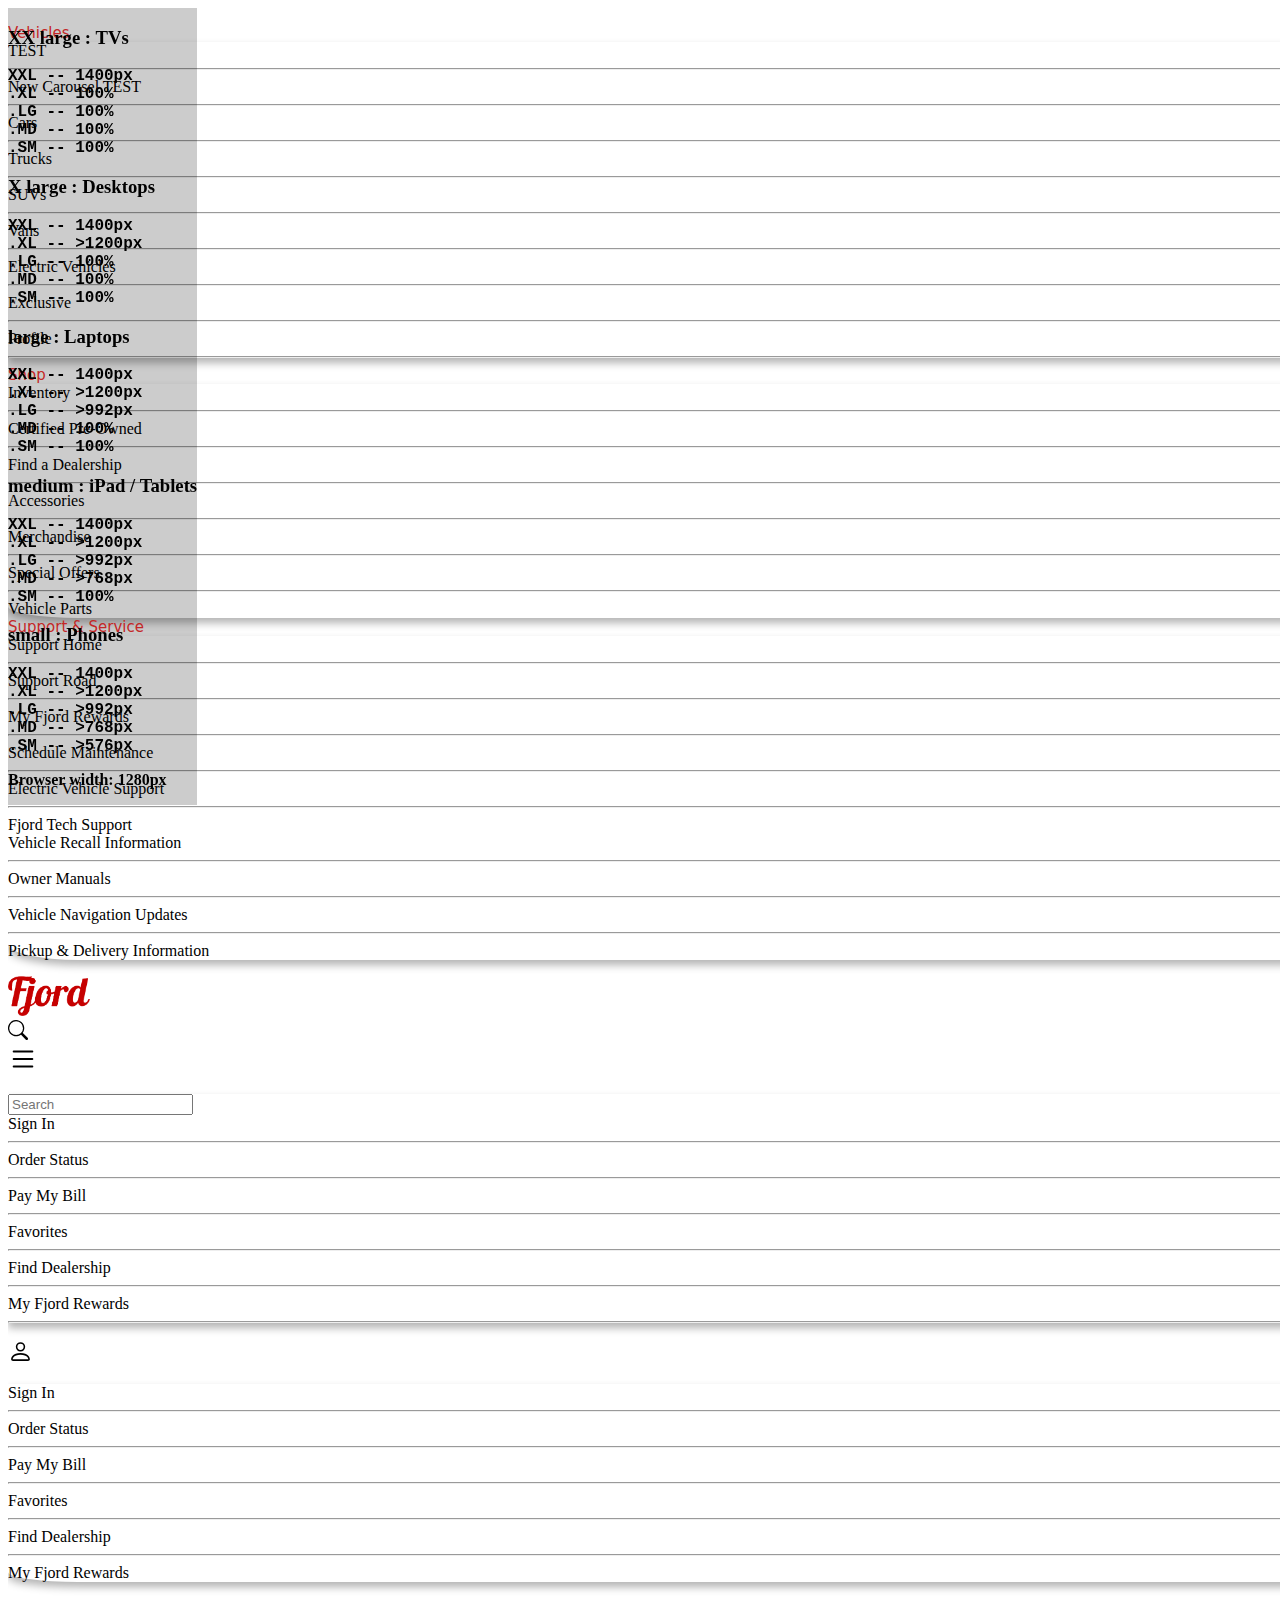
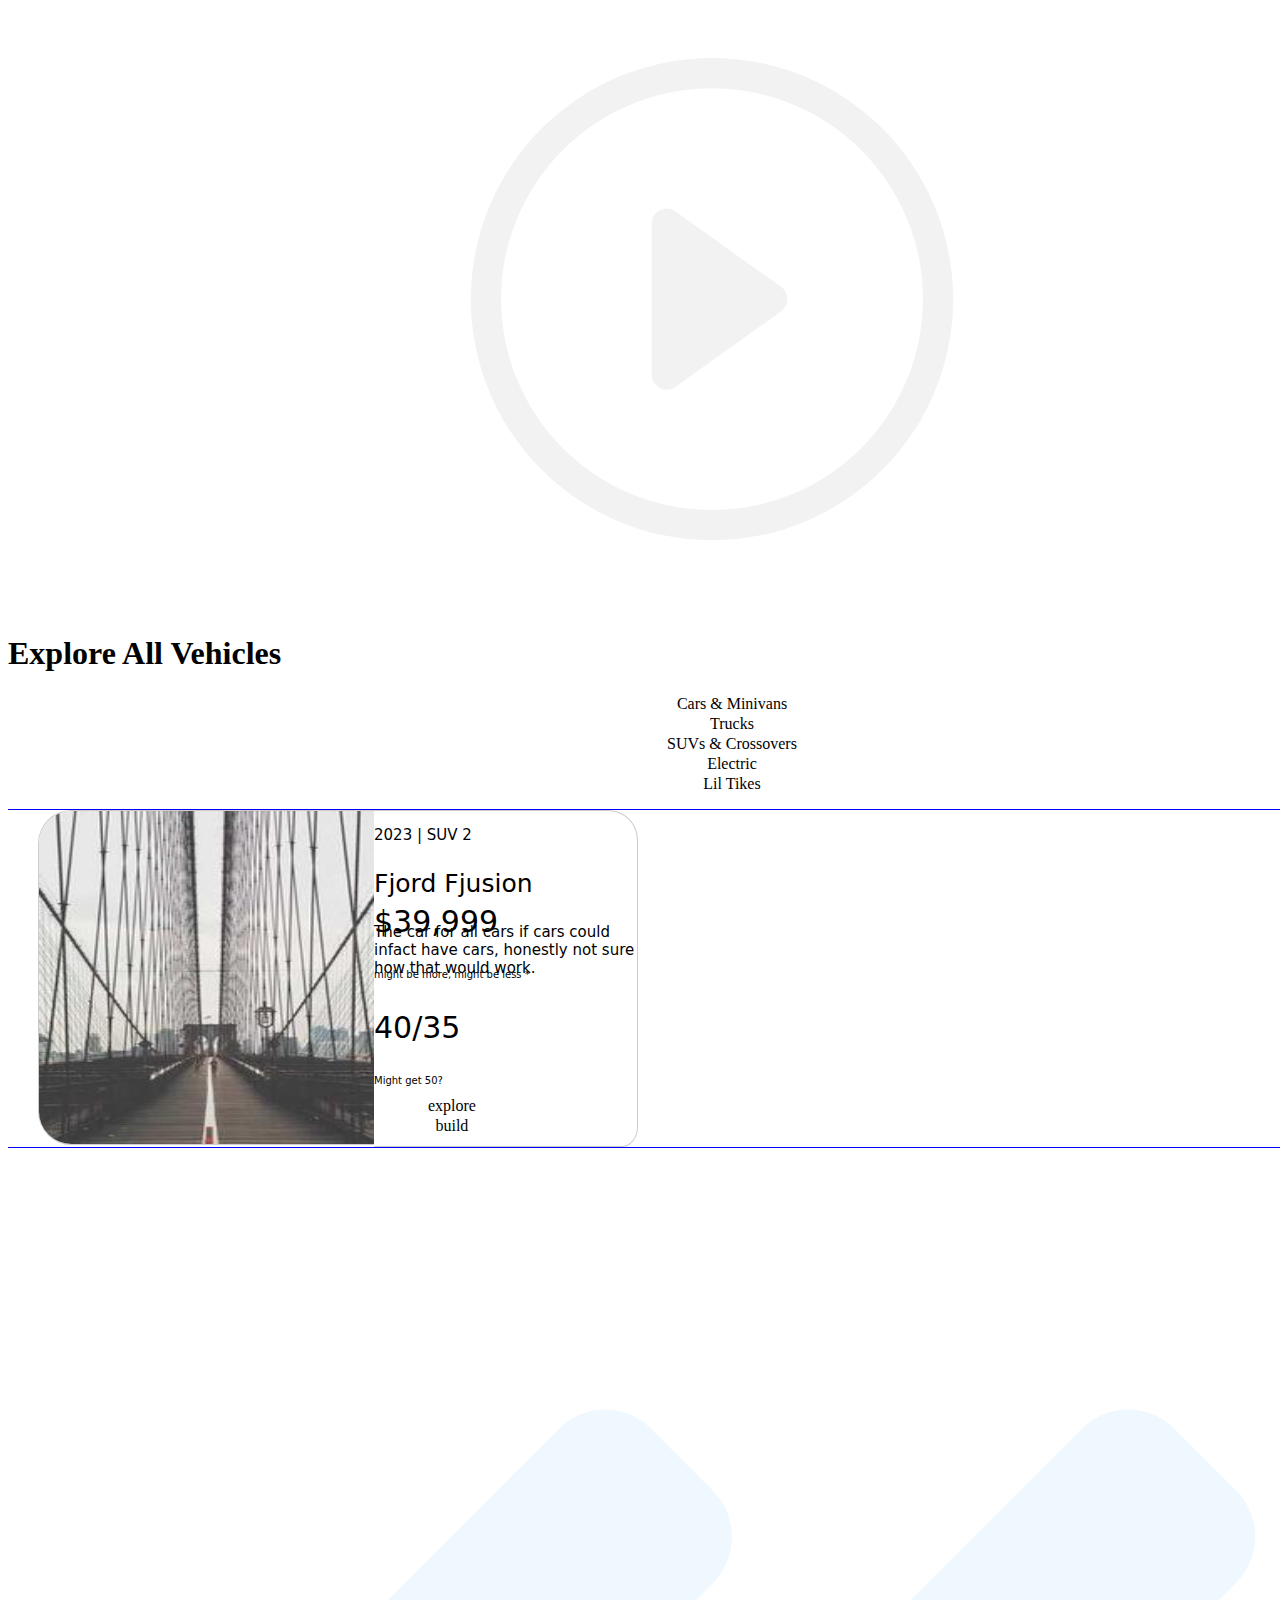
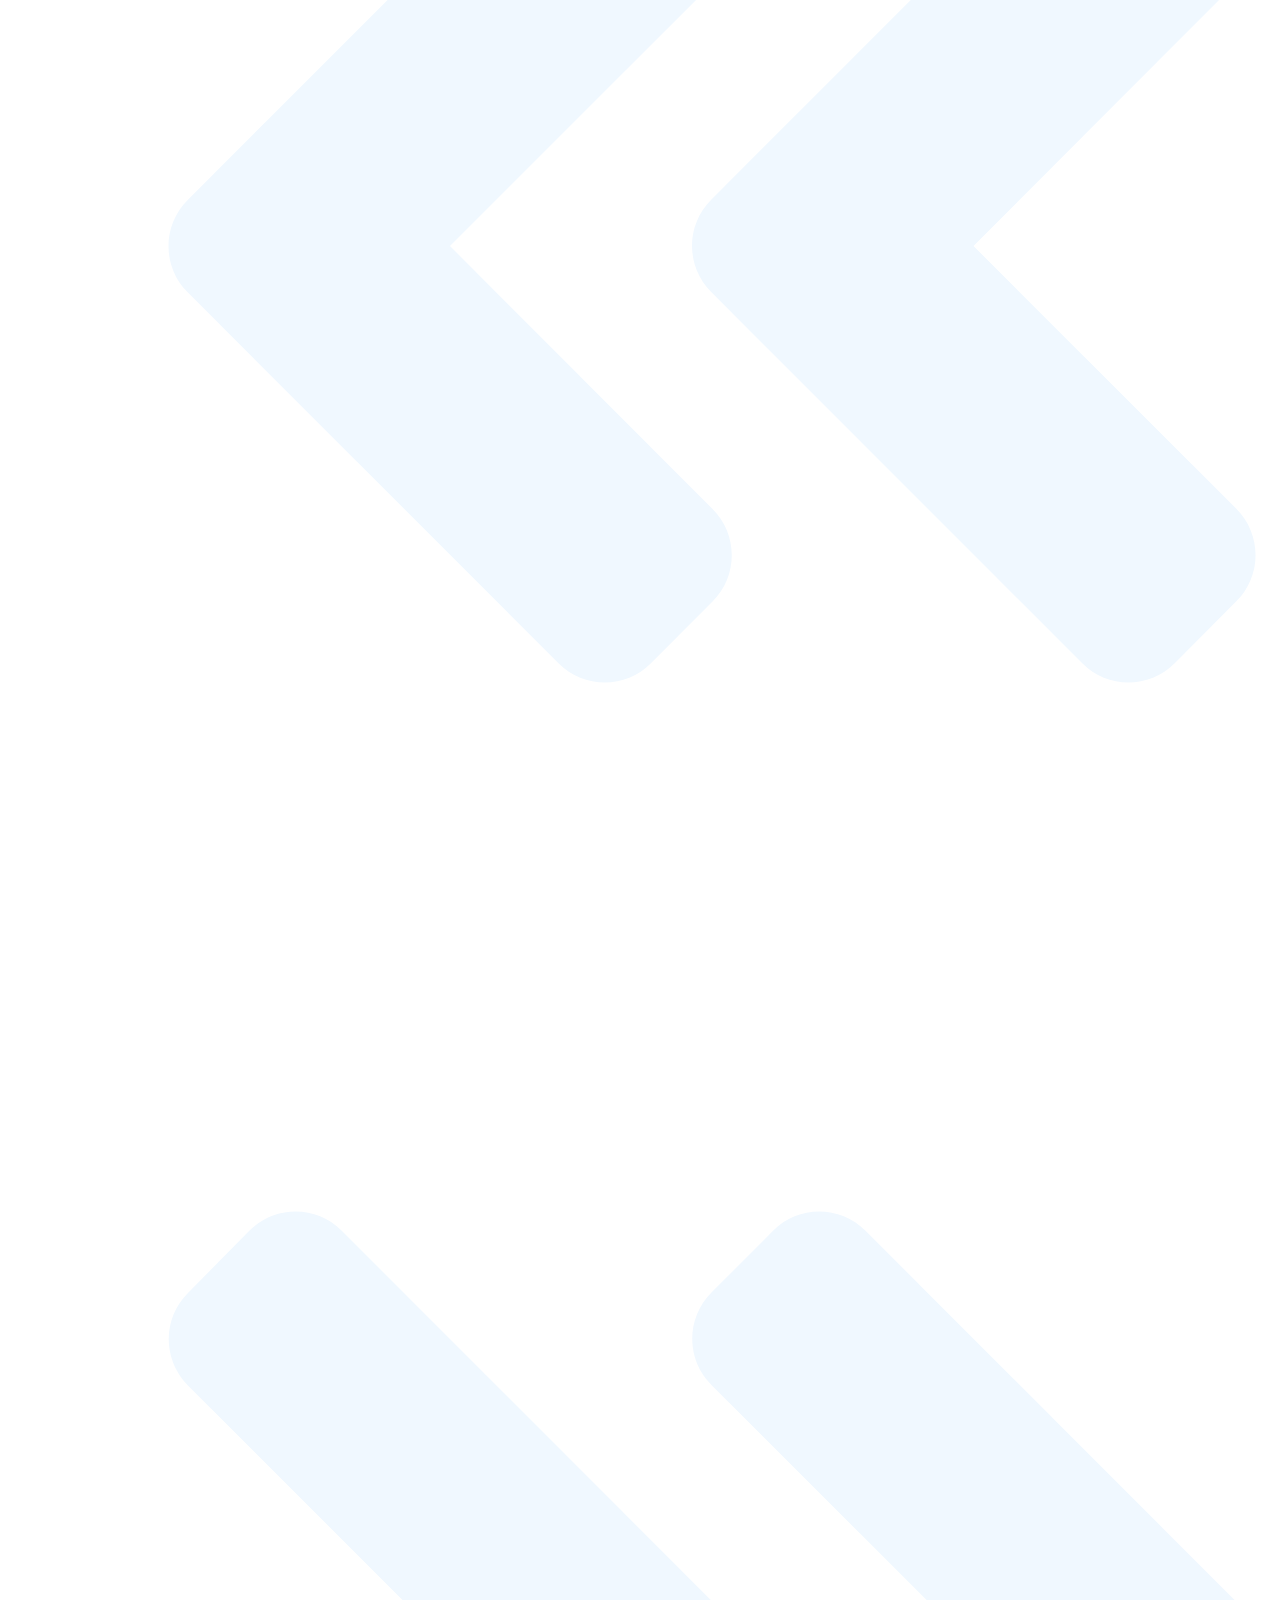
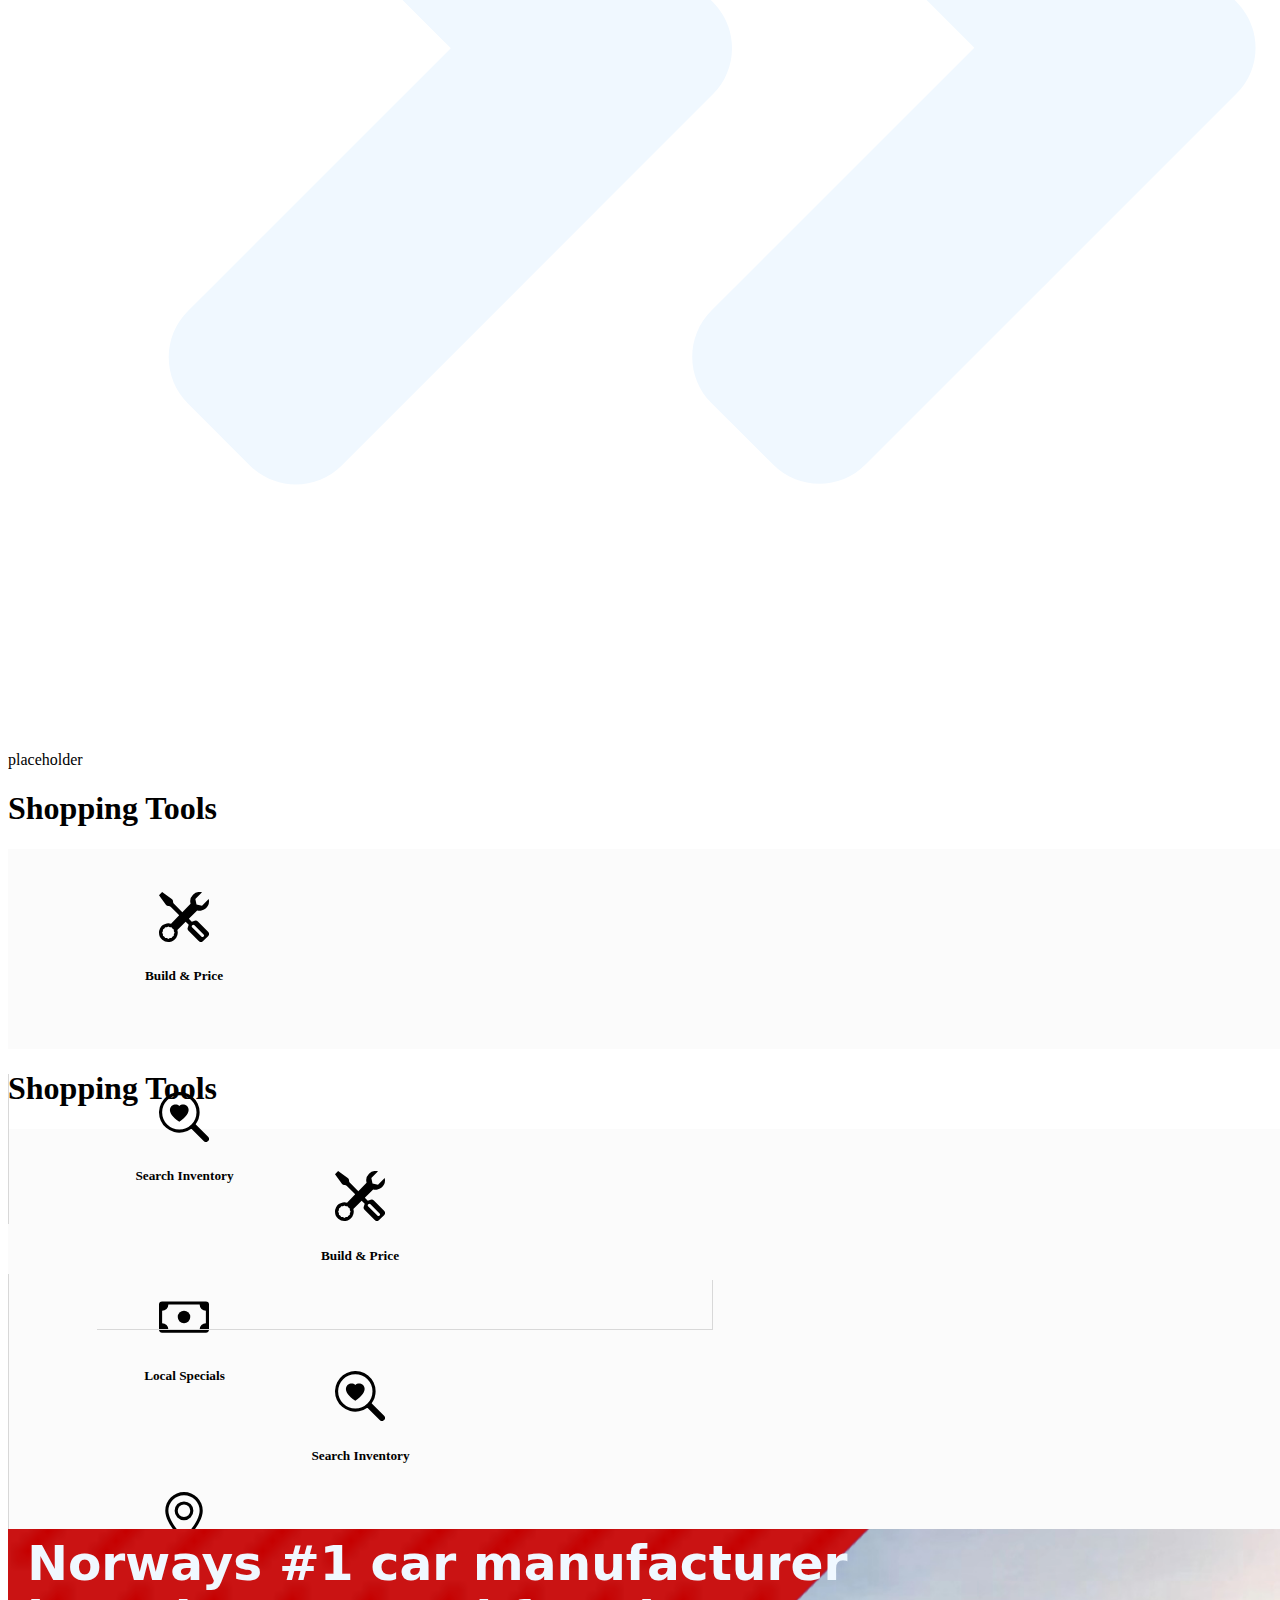
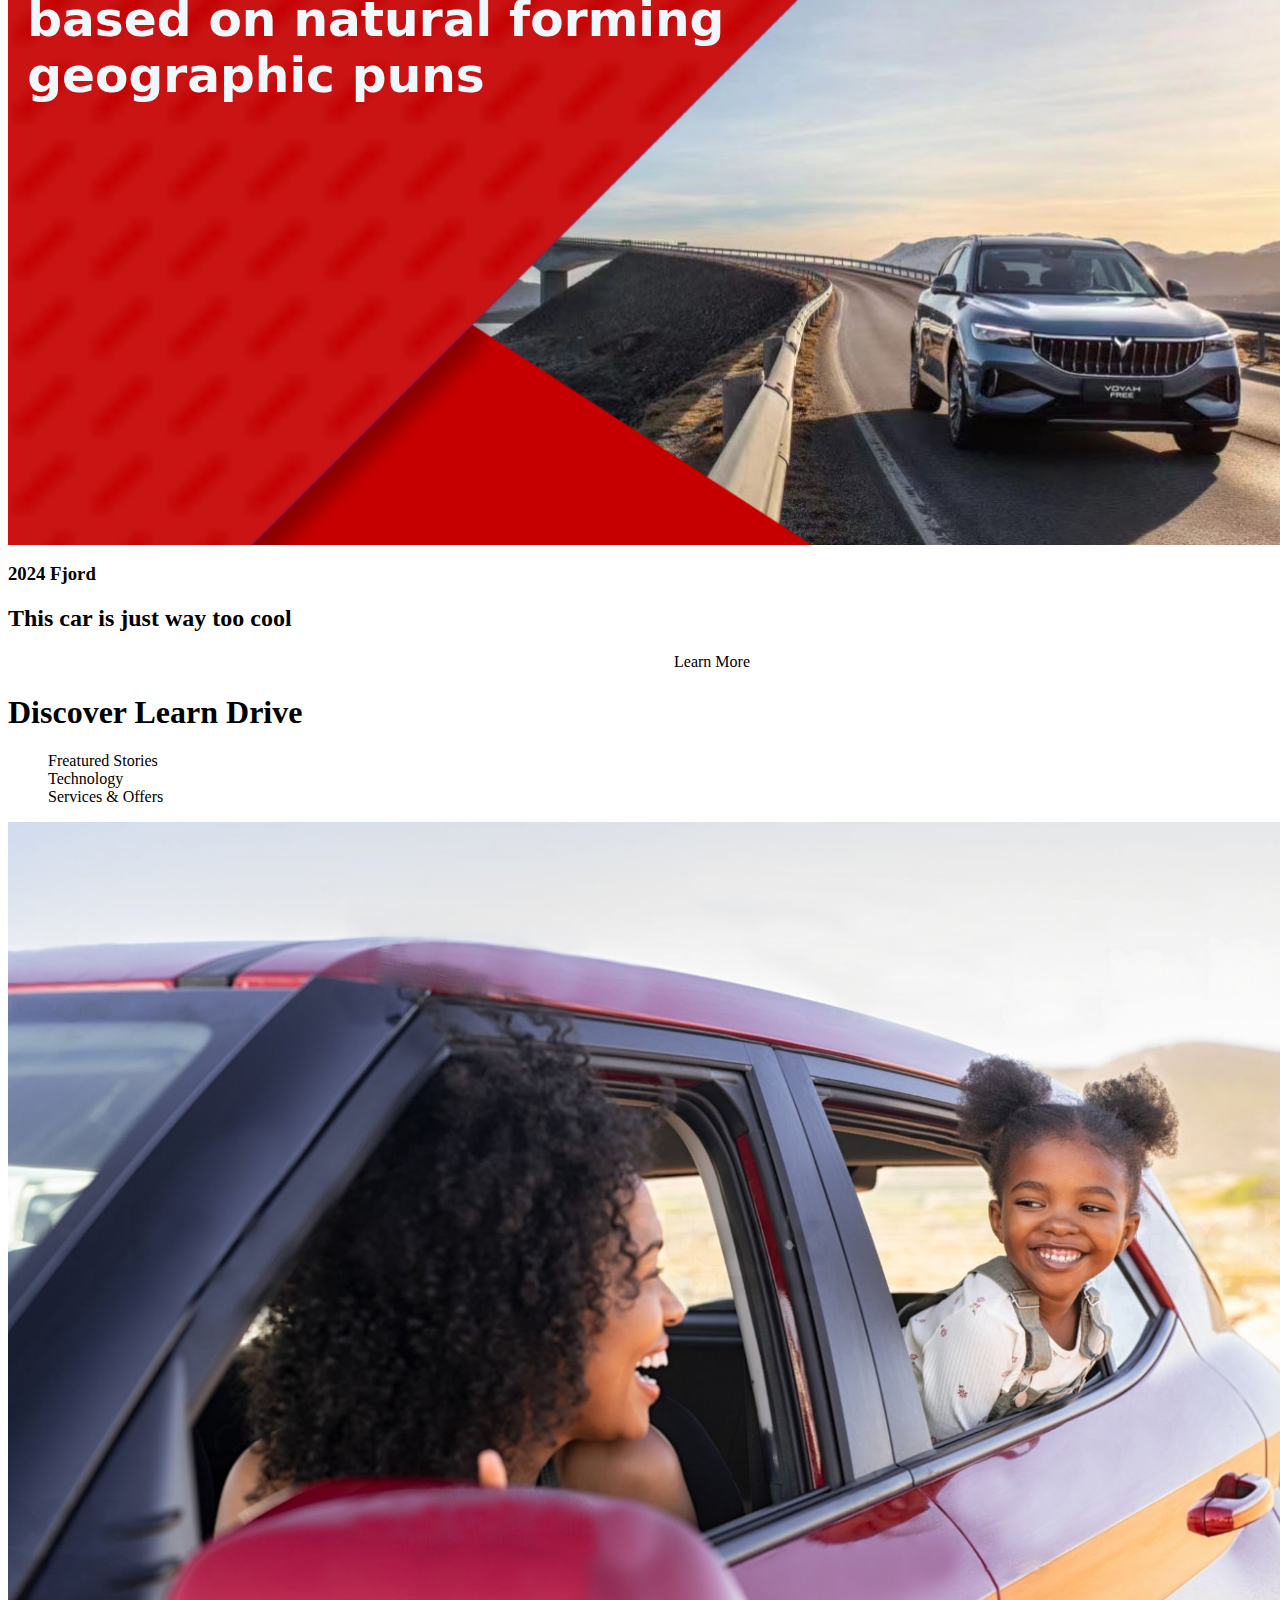
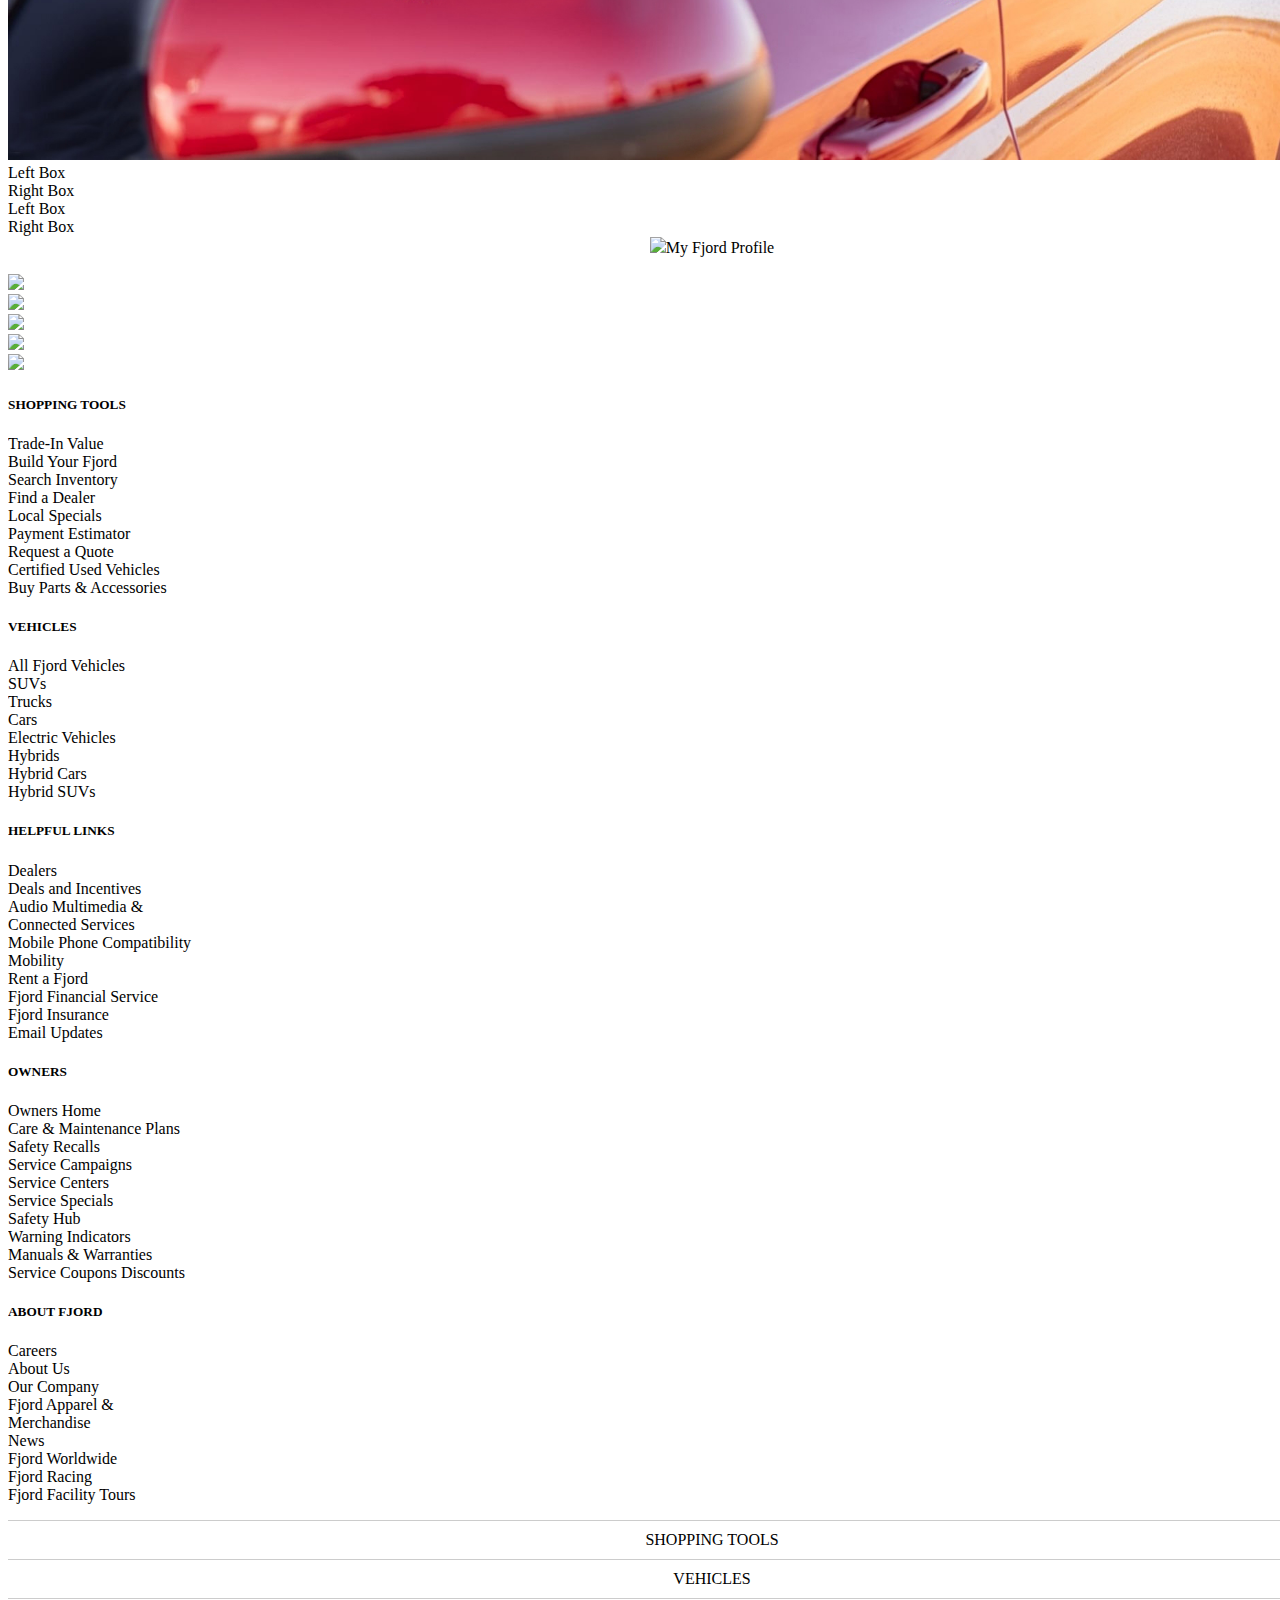
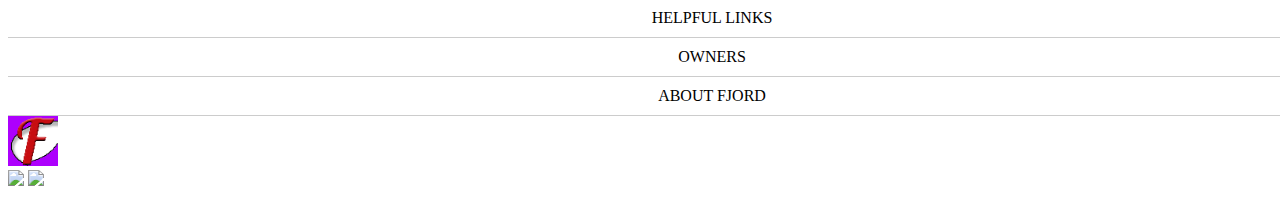
==== commit a4bf1c94: "Fjord Update" ====
--- a/Index.html
+++ b/Index.html
@@ -97,7 +97,9 @@
 								<div class="dropdown">
 									<a href="#" class="me-3 nav-link py-2 px-0 d-none d-md-block navbar-left-text-inbar" data-bs-toggle="dropdown" aria-expanded="false">Vehicles</a>
 									<ul class="no-close-click dropdown-menu nav-dropdown-menu-left-1">
-										<li><a class="dropdown-item" href="/test.html">TEST</a></li>
+										<li><a class="dropdown-item" href="./TESTING/test.html">TEST</a></li>
+										<li><hr class="dropdown-divider" /></li>
+										<li><a class="dropdown-item" href="./TESTING/testNewCarousel.html">New Carousel TEST</a></li>
 										<li><hr class="dropdown-divider" /></li>
 										<li><a class="dropdown-item" href="#">Cars</a></li>
 										<li><hr class="dropdown-divider" /></li>
@@ -267,1544 +269,92 @@
 			</div>
 			<!-- carousel section 1 -->
 			<!-- explore all vehicles list -->
+			<section class="explore-all-vehicles-carousel-container">
 				<div class="explore-all-vehicles-header">
-					<div>
-						<h1 class="nav justify-content-center">Explore All Vehicles</h1>
-					</div>
-					<div>
-						<ol class="nav justify-content-center">
-							<li class="mx-3"><button class="button" onclick="changedata(0)">Cars & Minivans</button></li>
-							<li class="mx-3"><button class="button" onclick="changedata(1)">Trucks</button></li>
-							<li class="mx-3"><button class="button" onclick="changedata(2)">SUVs & Crossovers</button></li>
-							<li class="mx-3"><button class="button" onclick="changedata(3)">Electric</button></li>
-							<li class="mx-3"><button class="button" onclick="changedata(4)">Lil Tikes</button></li>
-						</ol>
-					</div>
-					<div class="explore-all-vehicles-carousel-container mt-5">
-						<div id="cars_Minivans">
-							<!-- working carousel -->
-							<div class="wrapper">
-								<!-- <div class="block"></div> -->
-								<div id="cars_Minivans-container-outer" class="cars_Minivans-container-outer vehicle-container-outer">
-									<div class="cars_Minivans-carousel-item-container vehicle-carousel-item-container">
-										<div class="container last-carousel-item-container">
-											<div class="left-box-img-container box">
-												<img class="left-box-img " src="/Images/test-img/860-200x300.jpg" alt="Image" />
+					<h1 class="nav justify-content-center">Explore All Vehicles</h1>
+				</div>
+				<div>
+					<ol class="nav justify-content-center">
+						<li class="mx-3"><button class="button" onclick="changedata(0)">Cars & Minivans</button></li>
+						<li class="mx-3"><button class="button" onclick="changedata(1)">Trucks</button></li>
+						<li class="mx-3"><button class="button" onclick="changedata(2)">SUVs & Crossovers</button></li>
+						<li class="mx-3"><button class="button" onclick="changedata(3)">Electric</button></li>
+						<li class="mx-3"><button class="button" onclick="changedata(4)">Lil Tikes</button></li>
+					</ol>
+				</div>
+				<section id="SUV_C" class="mt-5">
+					<div class="stationary-wrapper">
+						<div id="SUV_C-container-outer" class="vehicle-container-outer mb-3">
+							<div class="SUV_C-carousel-item-container vehicle-carousel-item-container">
+								<div class="box">
+									<img class="left-box-img" src="/Images/test-img/860-200x300.jpg" alt="Image" />
+								</div>
+								<section class="right-box-info-container box px-3 py-2">
+									<div class="mb-3">
+										<p class="ci-s1">2023 <span class="mx-1">|</span> SUV 2</p>
+									</div>
+									<div class="mb-3">
+										<p class="ci-s2">Fjord Fjusion</p>
+									</div>
+									<div>
+										<p class="ci-s1">The car for all cars if cars could infact have cars, honestly not sure how that would work.</p>
+									</div>
+									<section class="row box-inner-container">
+										<div class="inner-container-left col-6">
+											<p class="ci-s3">$39,999</p>
+											<p class="ci-s4">might be more, might be less *</p>
+										</div>
+										<div class="col-6">
+											<p class="ci-s3">40/35</p>
+											<p class="ci-s4">Might get 50?</p>
+										</div>
+										<div class="row">
+											<div class="col-6">
+												<button class="btn-slide">explore</button>
 											</div>
-											<div class="right-box-info-container box px-3 py-2">
-												<div class="box-header mb-3">
-													<div class="header-year ci-s1">2023 <span class="mx-1">|</span> hybrid 1</div>
-												</div>
-												<div class="box-title mb-3">
-													<div class="title-car-name ci-s2">Fjord Fjusion</div>
-												</div>
-												<div class="box-snippit">
-													<div class="snippit-text ci-s1">The car for all cars if cars could infact have cars, honestly not sure how that would work.</div>
-												</div>
-												<div class="box-inner-container">
-													<div class="row">
-														<div class="inner-container-left col-6">
-															<div class="inner-container-left-price ci-s3">$39,999</div>
-															<div class="inner-container-left-disclaimer ci-s4">might be more, might be less *</div>
-														</div>
-														<div class="inner-container-right col-6">
-															<div class="inner-container-right-mpg ci-s3">40/35</div>
-															<div class="inner-container-right-disclaimer ci-s4">Might get 50?</div>
-														</div>
-													</div>
-													<div class="row">
-														<div class="button-container-left col-6">
-															<button class="btn-type-one">explore</button>
-														</div>
-														<div class="button-container-right col-6">
-															<button class="btn-type-one">build</button>
-														</div>
-													</div>
-												</div>
+											<div class="col-6">
+												<button class="btn-slide">build</button>
 											</div>
 										</div>
-									</div>
-									<div class="cars_Minivans-carousel-item-container vehicle-carousel-item-container">
-										<div class="container">
-											<div class="left-box-img-container box">
-												<img class="left-box-img" src="/Images/test-img/860-200x300.jpg" alt="Image" />
-											</div>
-											<div class="right-box-info-container box px-3 py-2">
-												<div class="box-header mb-3">
-													<div class="header-year ci-s1">2023 <span class="mx-1">|</span> hybrid 2</div>
-												</div>
-												<div class="box-title mb-3">
-													<div class="title-car-name ci-s2">Fjord Fjusion</div>
-												</div>
-												<div class="box-snippit">
-													<div class="snippit-text ci-s1">The car for all cars if cars could infact have cars, honestly not sure how that would work.</div>
-												</div>
-												<div class="box-inner-container">
-													<div class="row">
-														<div class="inner-container-left col-6">
-															<div class="inner-container-left-price ci-s3">$39,999</div>
-															<div class="inner-container-left-disclaimer ci-s4">might be more, might be less *</div>
-														</div>
-														<div class="inner-container-right col-6">
-															<div class="inner-container-right-mpg ci-s3">40/35</div>
-															<div class="inner-container-right-disclaimer ci-s4">Might get 50?</div>
-														</div>
-													</div>
-													<div class="row">
-														<div class="button-container-left col-6">
-															<button class="btn-type-one">explore</button>
-														</div>
-														<div class="button-container-right col-6">
-															<button class="btn-type-one">build</button>
-														</div>
-													</div>
-												</div>
-											</div>
-										</div>
-									</div>
-									<div class="cars_Minivans-carousel-item-container vehicle-carousel-item-container">
-										<div class="container">
-											<div class="left-box-img-container box">
-												<img class="left-box-img" src="/Images/test-img/860-200x300.jpg" alt="Image" />
-											</div>
-											<div class="right-box-info-container box px-3 py-2">
-												<div class="box-header mb-3">
-													<div class="header-year ci-s1">2023 <span class="mx-1">|</span> hybrid 3</div>
-												</div>
-												<div class="box-title mb-3">
-													<div class="title-car-name ci-s2">Fjord Fjusion</div>
-												</div>
-												<div class="box-snippit">
-													<div class="snippit-text ci-s1">The car for all cars if cars could infact have cars, honestly not sure how that would work.</div>
-												</div>
-												<div class="box-inner-container">
-													<div class="row">
-														<div class="inner-container-left col-6">
-															<div class="inner-container-left-price ci-s3">$39,999</div>
-															<div class="inner-container-left-disclaimer ci-s4">might be more, might be less *</div>
-														</div>
-														<div class="inner-container-right col-6">
-															<div class="inner-container-right-mpg ci-s3">40/35</div>
-															<div class="inner-container-right-disclaimer ci-s4">Might get 50?</div>
-														</div>
-													</div>
-													<div class="row">
-														<div class="button-container-left col-6">
-															<button class="btn-type-one">explore</button>
-														</div>
-														<div class="button-container-right col-6">
-															<button class="btn-type-one">build</button>
-														</div>
-													</div>
-												</div>
-											</div>
-										</div>
-									</div>
-									<div class="cars_Minivans-carousel-item-container vehicle-carousel-item-container">
-										<div class="container">
-											<div class="left-box-img-container box">
-												<img class="left-box-img" src="/Images/test-img/860-200x300.jpg" alt="Image" />
-											</div>
-											<div class="right-box-info-container box px-3 py-2">
-												<div class="box-header mb-3">
-													<div class="header-year ci-s1">2023 <span class="mx-1">|</span> hybrid 4</div>
-												</div>
-												<div class="box-title mb-3">
-													<div class="title-car-name ci-s2">Fjord Fjusion</div>
-												</div>
-												<div class="box-snippit">
-													<div class="snippit-text ci-s1">The car for all cars if cars could infact have cars, honestly not sure how that would work.</div>
-												</div>
-												<div class="box-inner-container">
-													<div class="row">
-														<div class="inner-container-left col-6">
-															<div class="inner-container-left-price ci-s3">$39,999</div>
-															<div class="inner-container-left-disclaimer ci-s4">might be more, might be less *</div>
-														</div>
-														<div class="inner-container-right col-6">
-															<div class="inner-container-right-mpg ci-s3">40/35</div>
-															<div class="inner-container-right-disclaimer ci-s4">Might get 50?</div>
-														</div>
-													</div>
-													<div class="row">
-														<div class="button-container-left col-6">
-															<button class="btn-type-one">explore</button>
-														</div>
-														<div class="button-container-right col-6">
-															<button class="btn-type-one">build</button>
-														</div>
-													</div>
-												</div>
-											</div>
-										</div>
-									</div>
-									<div class="cars_Minivans-carousel-item-container vehicle-carousel-item-container">
-										<div class="container">
-											<div class="left-box-img-container box">
-												<img class="left-box-img" src="/Images/test-img/860-200x300.jpg" alt="Image" />
-											</div>
-											<div class="right-box-info-container box px-3 py-2">
-												<div class="box-header mb-3">
-													<div class="header-year ci-s1">2023 <span class="mx-1">|</span> hybrid 5</div>
-												</div>
-												<div class="box-title mb-3">
-													<div class="title-car-name ci-s2">Fjord Fjusion</div>
-												</div>
-												<div class="box-snippit">
-													<div class="snippit-text ci-s1">The car for all cars if cars could infact have cars, honestly not sure how that would work.</div>
-												</div>
-												<div class="box-inner-container">
-													<div class="row">
-														<div class="inner-container-left col-6">
-															<div class="inner-container-left-price ci-s3">$39,999</div>
-															<div class="inner-container-left-disclaimer ci-s4">might be more, might be less *</div>
-														</div>
-														<div class="inner-container-right col-6">
-															<div class="inner-container-right-mpg ci-s3">40/35</div>
-															<div class="inner-container-right-disclaimer ci-s4">Might get 50?</div>
-														</div>
-													</div>
-													<div class="row">
-														<div class="button-container-left col-6">
-															<button class="btn-type-one">explore</button>
-														</div>
-														<div class="button-container-right col-6">
-															<button class="btn-type-one">build</button>
-														</div>
-													</div>
-												</div>
-											</div>
-										</div>
-									</div>
-									<div class="cars_Minivans-carousel-item-container vehicle-carousel-item-container">
-										<div class="container">
-											<div class="left-box-img-container box">
-												<img class="left-box-img" src="/Images/test-img/860-200x300.jpg" alt="Image" />
-											</div>
-											<div class="right-box-info-container box px-3 py-2">
-												<div class="box-header mb-3">
-													<div class="header-year ci-s1">2023 <span class="mx-1">|</span> hybrid 6</div>
-												</div>
-												<div class="box-title mb-3">
-													<div class="title-car-name ci-s2">Fjord Fjusion</div>
-												</div>
-												<div class="box-snippit">
-													<div class="snippit-text ci-s1">The car for all cars if cars could infact have cars, honestly not sure how that would work.</div>
-												</div>
-												<div class="box-inner-container">
-													<div class="row">
-														<div class="inner-container-left col-6">
-															<div class="inner-container-left-price ci-s3">$39,999</div>
-															<div class="inner-container-left-disclaimer ci-s4">might be more, might be less *</div>
-														</div>
-														<div class="inner-container-right col-6">
-															<div class="inner-container-right-mpg ci-s3">40/35</div>
-															<div class="inner-container-right-disclaimer ci-s4">Might get 50?</div>
-														</div>
-													</div>
-													<div class="row">
-														<div class="button-container-left col-6">
-															<button class="btn-type-one">explore</button>
-														</div>
-														<div class="button-container-right col-6">
-															<button class="btn-type-one">build</button>
-														</div>
-													</div>
-												</div>
-											</div>
-										</div>
-									</div>
-									<div class="cars_Minivans-carousel-item-container vehicle-carousel-item-container">
-										<div class="container">
-											<div class="left-box-img-container box">
-												<img class="left-box-img" src="/Images/test-img/860-200x300.jpg" alt="Image" />
-											</div>
-											<div class="right-box-info-container box px-3 py-2">
-												<div class="box-header mb-3">
-													<div class="header-year ci-s1">2023 <span class="mx-1">|</span> hybrid 7</div>
-												</div>
-												<div class="box-title mb-3">
-													<div class="title-car-name ci-s2">Fjord Fjusion</div>
-												</div>
-												<div class="box-snippit">
-													<div class="snippit-text ci-s1">The car for all cars if cars could infact have cars, honestly not sure how that would work.</div>
-												</div>
-												<div class="box-inner-container">
-													<div class="row">
-														<div class="inner-container-left col-6">
-															<div class="inner-container-left-price ci-s3">$39,999</div>
-															<div class="inner-container-left-disclaimer ci-s4">might be more, might be less *</div>
-														</div>
-														<div class="inner-container-right col-6">
-															<div class="inner-container-right-mpg ci-s3">40/35</div>
-															<div class="inner-container-right-disclaimer ci-s4">Might get 50?</div>
-														</div>
-													</div>
-													<div class="row">
-														<div class="button-container-left col-6">
-															<button class="btn-type-one">explore</button>
-														</div>
-														<div class="button-container-right col-6">
-															<button class="btn-type-one">build</button>
-														</div>
-													</div>
-												</div>
-											</div>
-										</div>
-									</div>
-								</div>
+									</section>
+								</section>
 							</div>
-							<div class="carousel-buttons-container">
-								<div class="carousel-buttons mt-3">
-									<button id="cars_Minivans-prev-slide" class="btn-type-two prev-slide mx-5">
-										<svg class="btn-type-two-img prev-slide-img" fill="#f0f8ff" viewBox="-32 0 512 512" xmlns="http://www.w3.org/2000/svg">
-											<g id="SVGRepo_bgCarrier" stroke-width="0"></g>
-											<g id="SVGRepo_tracerCarrier" stroke-linecap="round" stroke-linejoin="round"></g>
-											<g id="SVGRepo_iconCarrier">
-												<path
-													d="M223.7 239l136-136c9.4-9.4 24.6-9.4 33.9 0l22.6 22.6c9.4 9.4 9.4 24.6 0 
-														33.9L319.9 256l96.4 96.4c9.4 9.4 9.4 24.6 0 33.9L393.7 409c-9.4 9.4-24.6 9.4-33.9 
-														0l-136-136c-9.5-9.4-9.5-24.6-.1-34zm-192 34l136 136c9.4 9.4 24.6 9.4 33.9 
-														0l22.6-22.6c9.4-9.4 9.4-24.6 0-33.9L127.9 256l96.4-96.4c9.4-9.4 9.4-24.6 
-														0-33.9L201.7 103c-9.4-9.4-24.6-9.4-33.9 0l-136 136c-9.5 9.4-9.5 24.6-.1 34z"></path>
-											</g>
-										</svg>
-									</button>
-									<button id="cars_Minivans-next-slide" class="btn-type-two next-slide mx-5">
-										<svg class="btn-type-two-img next-slide-img" fill="#f0f8ff" viewBox="-32 0 512 512" xmlns="http://www.w3.org/2000/svg">
-											<g id="SVGRepo_bgCarrier" stroke-width="0"></g>
-											<g id="SVGRepo_tracerCarrier" stroke-linecap="round" stroke-linejoin="round"></g>
-											<g id="SVGRepo_iconCarrier">
-												<path
-													d="M224.3 273l-136 136c-9.4 9.4-24.6 9.4-33.9 0l-22.6-22.6c-9.4-9.4-9.4-24.6 
-														0-33.9l96.4-96.4-96.4-96.4c-9.4-9.4-9.4-24.6 0-33.9L54.3 103c9.4-9.4 24.6-9.4 33.9 
-														0l136 136c9.5 9.4 9.5 24.6.1 34zm192-34l-136-136c-9.4-9.4-24.6-9.4-33.9 0l-22.6 
-														22.6c-9.4 9.4-9.4 24.6 0 33.9l96.4 96.4-96.4 96.4c-9.4 9.4-9.4 24.6 0 33.9l22.6 
-														22.6c9.4 9.4 24.6 9.4 33.9 0l136-136c9.4-9.2 9.4-24.4 0-33.8z"></path>
-											</g>
-										</svg>
-									</button>
-								</div>
+						</div>
+						<div class="carousel-buttons-container">
+							<div class="carousel-buttons">
+								<button id="SUV_C-prev-slide" class="btn-carousel prev-slide mx-5">
+									<svg class="btn-carousel-img prev-slide-img" fill="#f0f8ff" viewBox="-32 0 512 512" xmlns="http://www.w3.org/2000/svg">
+										<g id="SVGRepo_bgCarrier" stroke-width="0"></g>
+										<g id="SVGRepo_tracerCarrier" stroke-linecap="round" stroke-linejoin="round"></g>
+										<g id="SVGRepo_iconCarrier">
+											<path
+												d="M223.7 239l136-136c9.4-9.4 24.6-9.4 33.9 0l22.6 22.6c9.4 9.4 9.4 24.6 0 
+															33.9L319.9 256l96.4 96.4c9.4 9.4 9.4 24.6 0 33.9L393.7 409c-9.4 9.4-24.6 9.4-33.9 
+															0l-136-136c-9.5-9.4-9.5-24.6-.1-34zm-192 34l136 136c9.4 9.4 24.6 9.4 33.9 
+															0l22.6-22.6c9.4-9.4 9.4-24.6 0-33.9L127.9 256l96.4-96.4c9.4-9.4 9.4-24.6 
+															0-33.9L201.7 103c-9.4-9.4-24.6-9.4-33.9 0l-136 136c-9.5 9.4-9.5 24.6-.1 34z"></path>
+										</g>
+									</svg>
+								</button>
+								<button id="SUV_C-next-slide" class="btn-carousel next-slide mx-5">
+									<svg class="btn-carousel-img next-slide-img" fill="#f0f8ff" viewBox="-32 0 512 512" xmlns="http://www.w3.org/2000/svg">
+										<g id="SVGRepo_bgCarrier" stroke-width="0"></g>
+										<g id="SVGRepo_tracerCarrier" stroke-linecap="round" stroke-linejoin="round"></g>
+										<g id="SVGRepo_iconCarrier">
+											<path
+												d="M224.3 273l-136 136c-9.4 9.4-24.6 9.4-33.9 0l-22.6-22.6c-9.4-9.4-9.4-24.6 
+															0-33.9l96.4-96.4-96.4-96.4c-9.4-9.4-9.4-24.6 0-33.9L54.3 103c9.4-9.4 24.6-9.4 33.9 
+															0l136 136c9.5 9.4 9.5 24.6.1 34zm192-34l-136-136c-9.4-9.4-24.6-9.4-33.9 0l-22.6 
+															22.6c-9.4 9.4-9.4 24.6 0 33.9l96.4 96.4-96.4 96.4c-9.4 9.4-9.4 24.6 0 33.9l22.6 
+															22.6c9.4 9.4 24.6 9.4 33.9 0l136-136c9.4-9.2 9.4-24.4 0-33.8z"></path>
+										</g>
+									</svg>
+								</button>
 							</div>
 						</div>
-						<div id="trucks">
-							<div class="wrapper">
-								<div id="trucks-container-outer" class="trucks-container-outer vehicle-container-outer">
-									<div class="trucks-carousel-item-container vehicle-carousel-item-container">
-										<div class="container">
-											<div class="left-box-img-container box">
-												<img class="left-box-img" src="/Images/test-img/860-200x300.jpg" alt="Image" />
-											</div>
-											<div class="right-box-info-container box px-3 py-2">
-												<div class="box-header mb-3">
-													<div class="header-year ci-s1">2023 <span class="mx-1">|</span> TRUCK 1</div>
-												</div>
-												<div class="box-title mb-3">
-													<div class="title-car-name ci-s2">Fjord Fjusion</div>
-												</div>
-												<div class="box-snippit">
-													<div class="snippit-text ci-s1">The car for all cars if cars could infact have cars, honestly not sure how that would work.</div>
-												</div>
-												<div class="box-inner-container">
-													<div class="row">
-														<div class="inner-container-left col-6">
-															<div class="inner-container-left-price ci-s3">$39,999</div>
-															<div class="inner-container-left-disclaimer ci-s4">might be more, might be less *</div>
-														</div>
-														<div class="inner-container-right col-6">
-															<div class="inner-container-right-mpg ci-s3">40/35</div>
-															<div class="inner-container-right-disclaimer ci-s4">Might get 50?</div>
-														</div>
-													</div>
-													<div class="row">
-														<div class="button-container-left col-6">
-															<button class="btn-type-one">explore</button>
-														</div>
-														<div class="button-container-right col-6">
-															<button class="btn-type-one">build</button>
-														</div>
-													</div>
-												</div>
-											</div>
-										</div>
-									</div>
-									<div class="trucks-carousel-item-container vehicle-carousel-item-container">
-										<div class="container">
-											<div class="left-box-img-container box">
-												<img class="left-box-img" src="/Images/test-img/860-200x300.jpg" alt="Image" />
-											</div>
-											<div class="right-box-info-container box px-3 py-2">
-												<div class="box-header mb-3">
-													<div class="header-year ci-s1">2023 <span class="mx-1">|</span> hybrid 2</div>
-												</div>
-												<div class="box-title mb-3">
-													<div class="title-car-name ci-s2">Fjord Fjusion</div>
-												</div>
-												<div class="box-snippit">
-													<div class="snippit-text ci-s1">The car for all cars if cars could infact have cars, honestly not sure how that would work.</div>
-												</div>
-												<div class="box-inner-container">
-													<div class="row">
-														<div class="inner-container-left col-6">
-															<div class="inner-container-left-price ci-s3">$39,999</div>
-															<div class="inner-container-left-disclaimer ci-s4">might be more, might be less *</div>
-														</div>
-														<div class="inner-container-right col-6">
-															<div class="inner-container-right-mpg ci-s3">40/35</div>
-															<div class="inner-container-right-disclaimer ci-s4">Might get 50?</div>
-														</div>
-													</div>
-													<div class="row">
-														<div class="button-container-left col-6">
-															<button class="btn-type-one">explore</button>
-														</div>
-														<div class="button-container-right col-6">
-															<button class="btn-type-one">build</button>
-														</div>
-													</div>
-												</div>
-											</div>
-										</div>
-									</div>
-									<div class="trucks-carousel-item-container vehicle-carousel-item-container">
-										<div class="container">
-											<div class="left-box-img-container box">
-												<img class="left-box-img" src="/Images/test-img/860-200x300.jpg" alt="Image" />
-											</div>
-											<div class="right-box-info-container box px-3 py-2">
-												<div class="box-header mb-3">
-													<div class="header-year ci-s1">2023 <span class="mx-1">|</span> hybrid 3</div>
-												</div>
-												<div class="box-title mb-3">
-													<div class="title-car-name ci-s2">Fjord Fjusion</div>
-												</div>
-												<div class="box-snippit">
-													<div class="snippit-text ci-s1">The car for all cars if cars could infact have cars, honestly not sure how that would work.</div>
-												</div>
-												<div class="box-inner-container">
-													<div class="row">
-														<div class="inner-container-left col-6">
-															<div class="inner-container-left-price ci-s3">$39,999</div>
-															<div class="inner-container-left-disclaimer ci-s4">might be more, might be less *</div>
-														</div>
-														<div class="inner-container-right col-6">
-															<div class="inner-container-right-mpg ci-s3">40/35</div>
-															<div class="inner-container-right-disclaimer ci-s4">Might get 50?</div>
-														</div>
-													</div>
-													<div class="row">
-														<div class="button-container-left col-6">
-															<button class="btn-type-one">explore</button>
-														</div>
-														<div class="button-container-right col-6">
-															<button class="btn-type-one">build</button>
-														</div>
-													</div>
-												</div>
-											</div>
-										</div>
-									</div>
-									<div class="trucks-carousel-item-container vehicle-carousel-item-container">
-										<div class="container">
-											<div class="left-box-img-container box">
-												<img class="left-box-img" src="/Images/test-img/860-200x300.jpg" alt="Image" />
-											</div>
-											<div class="right-box-info-container box px-3 py-2">
-												<div class="box-header mb-3">
-													<div class="header-year ci-s1">2023 <span class="mx-1">|</span> hybrid 4</div>
-												</div>
-												<div class="box-title mb-3">
-													<div class="title-car-name ci-s2">Fjord Fjusion</div>
-												</div>
-												<div class="box-snippit">
-													<div class="snippit-text ci-s1">The car for all cars if cars could infact have cars, honestly not sure how that would work.</div>
-												</div>
-												<div class="box-inner-container">
-													<div class="row">
-														<div class="inner-container-left col-6">
-															<div class="inner-container-left-price ci-s3">$39,999</div>
-															<div class="inner-container-left-disclaimer ci-s4">might be more, might be less *</div>
-														</div>
-														<div class="inner-container-right col-6">
-															<div class="inner-container-right-mpg ci-s3">40/35</div>
-															<div class="inner-container-right-disclaimer ci-s4">Might get 50?</div>
-														</div>
-													</div>
-													<div class="row">
-														<div class="button-container-left col-6">
-															<button class="btn-type-one">explore</button>
-														</div>
-														<div class="button-container-right col-6">
-															<button class="btn-type-one">build</button>
-														</div>
-													</div>
-												</div>
-											</div>
-										</div>
-									</div>
-									<div class="trucks-carousel-item-container vehicle-carousel-item-container">
-										<div class="container">
-											<div class="left-box-img-container box">
-												<img class="left-box-img" src="/Images/test-img/860-200x300.jpg" alt="Image" />
-											</div>
-											<div class="right-box-info-container box px-3 py-2">
-												<div class="box-header mb-3">
-													<div class="header-year ci-s1">2023 <span class="mx-1">|</span> hybrid 5</div>
-												</div>
-												<div class="box-title mb-3">
-													<div class="title-car-name ci-s2">Fjord Fjusion</div>
-												</div>
-												<div class="box-snippit">
-													<div class="snippit-text ci-s1">The car for all cars if cars could infact have cars, honestly not sure how that would work.</div>
-												</div>
-												<div class="box-inner-container">
-													<div class="row">
-														<div class="inner-container-left col-6">
-															<div class="inner-container-left-price ci-s3">$39,999</div>
-															<div class="inner-container-left-disclaimer ci-s4">might be more, might be less *</div>
-														</div>
-														<div class="inner-container-right col-6">
-															<div class="inner-container-right-mpg ci-s3">40/35</div>
-															<div class="inner-container-right-disclaimer ci-s4">Might get 50?</div>
-														</div>
-													</div>
-													<div class="row">
-														<div class="button-container-left col-6">
-															<button class="btn-type-one">explore</button>
-														</div>
-														<div class="button-container-right col-6">
-															<button class="btn-type-one">build</button>
-														</div>
-													</div>
-												</div>
-											</div>
-										</div>
-									</div>
-									<div class="trucks-carousel-item-container vehicle-carousel-item-container">
-										<div class="container">
-											<div class="left-box-img-container box">
-												<img class="left-box-img" src="/Images/test-img/860-200x300.jpg" alt="Image" />
-											</div>
-											<div class="right-box-info-container box px-3 py-2">
-												<div class="box-header mb-3">
-													<div class="header-year ci-s1">2023 <span class="mx-1">|</span> hybrid 6</div>
-												</div>
-												<div class="box-title mb-3">
-													<div class="title-car-name ci-s2">Fjord Fjusion</div>
-												</div>
-												<div class="box-snippit">
-													<div class="snippit-text ci-s1">The car for all cars if cars could infact have cars, honestly not sure how that would work.</div>
-												</div>
-												<div class="box-inner-container">
-													<div class="row">
-														<div class="inner-container-left col-6">
-															<div class="inner-container-left-price ci-s3">$39,999</div>
-															<div class="inner-container-left-disclaimer ci-s4">might be more, might be less *</div>
-														</div>
-														<div class="inner-container-right col-6">
-															<div class="inner-container-right-mpg ci-s3">40/35</div>
-															<div class="inner-container-right-disclaimer ci-s4">Might get 50?</div>
-														</div>
-													</div>
-													<div class="row">
-														<div class="button-container-left col-6">
-															<button class="btn-type-one">explore</button>
-														</div>
-														<div class="button-container-right col-6">
-															<button class="btn-type-one">build</button>
-														</div>
-													</div>
-												</div>
-											</div>
-										</div>
-									</div>
-									<div class="trucks-carousel-item-container vehicle-carousel-item-container">
-										<div class="container">
-											<div class="left-box-img-container box">
-												<img class="left-box-img" src="/Images/test-img/860-200x300.jpg" alt="Image" />
-											</div>
-											<div class="right-box-info-container box px-3 py-2">
-												<div class="box-header mb-3">
-													<div class="header-year ci-s1">2023 <span class="mx-1">|</span> hybrid 7</div>
-												</div>
-												<div class="box-title mb-3">
-													<div class="title-car-name ci-s2">Fjord Fjusion</div>
-												</div>
-												<div class="box-snippit">
-													<div class="snippit-text ci-s1">The car for all cars if cars could infact have cars, honestly not sure how that would work.</div>
-												</div>
-												<div class="box-inner-container">
-													<div class="row">
-														<div class="inner-container-left col-6">
-															<div class="inner-container-left-price ci-s3">$39,999</div>
-															<div class="inner-container-left-disclaimer ci-s4">might be more, might be less *</div>
-														</div>
-														<div class="inner-container-right col-6">
-															<div class="inner-container-right-mpg ci-s3">40/35</div>
-															<div class="inner-container-right-disclaimer ci-s4">Might get 50?</div>
-														</div>
-													</div>
-													<div class="row">
-														<div class="button-container-left col-6">
-															<button class="btn-type-one">explore</button>
-														</div>
-														<div class="button-container-right col-6">
-															<button class="btn-type-one">build</button>
-														</div>
-													</div>
-												</div>
-											</div>
-										</div>
-									</div>
-								</div>
-							</div>
-							<div class="carousel-buttons-container">
-								<div class="carousel-buttons mt-3">
-									<button id="trucks-prev-slide" class="btn-type-two prev-slide mx-5">
-										<svg class="btn-type-two-img prev-slide-img" fill="#f0f8ff" viewBox="-32 0 512 512" xmlns="http://www.w3.org/2000/svg">
-											<g id="SVGRepo_bgCarrier" stroke-width="0"></g>
-											<g id="SVGRepo_tracerCarrier" stroke-linecap="round" stroke-linejoin="round"></g>
-											<g id="SVGRepo_iconCarrier">
-												<path
-													d="M223.7 239l136-136c9.4-9.4 24.6-9.4 33.9 0l22.6 22.6c9.4 9.4 9.4 24.6 0 
-														33.9L319.9 256l96.4 96.4c9.4 9.4 9.4 24.6 0 33.9L393.7 409c-9.4 9.4-24.6 9.4-33.9 
-														0l-136-136c-9.5-9.4-9.5-24.6-.1-34zm-192 34l136 136c9.4 9.4 24.6 9.4 33.9 
-														0l22.6-22.6c9.4-9.4 9.4-24.6 0-33.9L127.9 256l96.4-96.4c9.4-9.4 9.4-24.6 
-														0-33.9L201.7 103c-9.4-9.4-24.6-9.4-33.9 0l-136 136c-9.5 9.4-9.5 24.6-.1 34z"></path>
-											</g>
-										</svg>
-									</button>
-									<button id="trucks-next-slide" class="btn-type-two next-slide mx-5">
-										<svg class="btn-type-two-img next-slide-img" fill="#f0f8ff" viewBox="-32 0 512 512" xmlns="http://www.w3.org/2000/svg">
-											<g id="SVGRepo_bgCarrier" stroke-width="0"></g>
-											<g id="SVGRepo_tracerCarrier" stroke-linecap="round" stroke-linejoin="round"></g>
-											<g id="SVGRepo_iconCarrier">
-												<path
-													d="M224.3 273l-136 136c-9.4 9.4-24.6 9.4-33.9 0l-22.6-22.6c-9.4-9.4-9.4-24.6 
-														0-33.9l96.4-96.4-96.4-96.4c-9.4-9.4-9.4-24.6 0-33.9L54.3 103c9.4-9.4 24.6-9.4 33.9 
-														0l136 136c9.5 9.4 9.5 24.6.1 34zm192-34l-136-136c-9.4-9.4-24.6-9.4-33.9 0l-22.6 
-														22.6c-9.4 9.4-9.4 24.6 0 33.9l96.4 96.4-96.4 96.4c-9.4 9.4-9.4 24.6 0 33.9l22.6 
-														22.6c9.4 9.4 24.6 9.4 33.9 0l136-136c9.4-9.2 9.4-24.4 0-33.8z"></path>
-											</g>
-										</svg>
-									</button>
-								</div>
-							</div>
-						</div>
-						<div id="SUVs_Crossovers">
-							<div class="wrapper">
-								<div id="SUVs_Crossovers-container-outer" class="SUVs_Crossovers-container-outer vehicle-container-outer">
-									<div class="SUVs_Crossovers-carousel-item-container vehicle-carousel-item-container">
-										<div class="container">
-											<div class="left-box-img-container box">
-												<img class="left-box-img" src="/Images/test-img/860-200x300.jpg" alt="Image" />
-											</div>
-											<div class="right-box-info-container box px-3 py-2">
-												<div class="box-header mb-3">
-													<div class="header-year ci-s1">2023 <span class="mx-1">|</span> SUV 1</div>
-												</div>
-												<div class="box-title mb-3">
-													<div class="title-car-name ci-s2">Fjord Fjusion</div>
-												</div>
-												<div class="box-snippit">
-													<div class="snippit-text ci-s1">The car for all cars if cars could infact have cars, honestly not sure how that would work.</div>
-												</div>
-												<div class="box-inner-container">
-													<div class="row">
-														<div class="inner-container-left col-6">
-															<div class="inner-container-left-price ci-s3">$39,999</div>
-															<div class="inner-container-left-disclaimer ci-s4">might be more, might be less *</div>
-														</div>
-														<div class="inner-container-right col-6">
-															<div class="inner-container-right-mpg ci-s3">40/35</div>
-															<div class="inner-container-right-disclaimer ci-s4">Might get 50?</div>
-														</div>
-													</div>
-													<div class="row">
-														<div class="button-container-left col-6">
-															<button class="btn-type-one">explore</button>
-														</div>
-														<div class="button-container-right col-6">
-															<button class="btn-type-one">build</button>
-														</div>
-													</div>
-												</div>
-											</div>
-										</div>
-									</div>
-									<div class="SUVs_Crossovers-carousel-item-container vehicle-carousel-item-container">
-										<div class="container">
-											<div class="left-box-img-container box">
-												<img class="left-box-img" src="/Images/test-img/860-200x300.jpg" alt="Image" />
-											</div>
-											<div class="right-box-info-container box px-3 py-2">
-												<div class="box-header mb-3">
-													<div class="header-year ci-s1">2023 <span class="mx-1">|</span> hybrid 2</div>
-												</div>
-												<div class="box-title mb-3">
-													<div class="title-car-name ci-s2">Fjord Fjusion</div>
-												</div>
-												<div class="box-snippit">
-													<div class="snippit-text ci-s1">The car for all cars if cars could infact have cars, honestly not sure how that would work.</div>
-												</div>
-												<div class="box-inner-container">
-													<div class="row">
-														<div class="inner-container-left col-6">
-															<div class="inner-container-left-price ci-s3">$39,999</div>
-															<div class="inner-container-left-disclaimer ci-s4">might be more, might be less *</div>
-														</div>
-														<div class="inner-container-right col-6">
-															<div class="inner-container-right-mpg ci-s3">40/35</div>
-															<div class="inner-container-right-disclaimer ci-s4">Might get 50?</div>
-														</div>
-													</div>
-													<div class="row">
-														<div class="button-container-left col-6">
-															<button class="btn-type-one">explore</button>
-														</div>
-														<div class="button-container-right col-6">
-															<button class="btn-type-one">build</button>
-														</div>
-													</div>
-												</div>
-											</div>
-										</div>
-									</div>
-									<div class="SUVs_Crossovers-carousel-item-container vehicle-carousel-item-container">
-										<div class="container">
-											<div class="left-box-img-container box">
-												<img class="left-box-img" src="/Images/test-img/860-200x300.jpg" alt="Image" />
-											</div>
-											<div class="right-box-info-container box px-3 py-2">
-												<div class="box-header mb-3">
-													<div class="header-year ci-s1">2023 <span class="mx-1">|</span> hybrid 3</div>
-												</div>
-												<div class="box-title mb-3">
-													<div class="title-car-name ci-s2">Fjord Fjusion</div>
-												</div>
-												<div class="box-snippit">
-													<div class="snippit-text ci-s1">The car for all cars if cars could infact have cars, honestly not sure how that would work.</div>
-												</div>
-												<div class="box-inner-container">
-													<div class="row">
-														<div class="inner-container-left col-6">
-															<div class="inner-container-left-price ci-s3">$39,999</div>
-															<div class="inner-container-left-disclaimer ci-s4">might be more, might be less *</div>
-														</div>
-														<div class="inner-container-right col-6">
-															<div class="inner-container-right-mpg ci-s3">40/35</div>
-															<div class="inner-container-right-disclaimer ci-s4">Might get 50?</div>
-														</div>
-													</div>
-													<div class="row">
-														<div class="button-container-left col-6">
-															<button class="btn-type-one">explore</button>
-														</div>
-														<div class="button-container-right col-6">
-															<button class="btn-type-one">build</button>
-														</div>
-													</div>
-												</div>
-											</div>
-										</div>
-									</div>
-									<div class="SUVs_Crossovers-carousel-item-container vehicle-carousel-item-container">
-										<div class="container">
-											<div class="left-box-img-container box">
-												<img class="left-box-img" src="/Images/test-img/860-200x300.jpg" alt="Image" />
-											</div>
-											<div class="right-box-info-container box px-3 py-2">
-												<div class="box-header mb-3">
-													<div class="header-year ci-s1">2023 <span class="mx-1">|</span> hybrid 4</div>
-												</div>
-												<div class="box-title mb-3">
-													<div class="title-car-name ci-s2">Fjord Fjusion</div>
-												</div>
-												<div class="box-snippit">
-													<div class="snippit-text ci-s1">The car for all cars if cars could infact have cars, honestly not sure how that would work.</div>
-												</div>
-												<div class="box-inner-container">
-													<div class="row">
-														<div class="inner-container-left col-6">
-															<div class="inner-container-left-price ci-s3">$39,999</div>
-															<div class="inner-container-left-disclaimer ci-s4">might be more, might be less *</div>
-														</div>
-														<div class="inner-container-right col-6">
-															<div class="inner-container-right-mpg ci-s3">40/35</div>
-															<div class="inner-container-right-disclaimer ci-s4">Might get 50?</div>
-														</div>
-													</div>
-													<div class="row">
-														<div class="button-container-left col-6">
-															<button class="btn-type-one">explore</button>
-														</div>
-														<div class="button-container-right col-6">
-															<button class="btn-type-one">build</button>
-														</div>
-													</div>
-												</div>
-											</div>
-										</div>
-									</div>
-									<div class="SUVs_Crossovers-carousel-item-container vehicle-carousel-item-container">
-										<div class="container">
-											<div class="left-box-img-container box">
-												<img class="left-box-img" src="/Images/test-img/860-200x300.jpg" alt="Image" />
-											</div>
-											<div class="right-box-info-container box px-3 py-2">
-												<div class="box-header mb-3">
-													<div class="header-year ci-s1">2023 <span class="mx-1">|</span> hybrid 5</div>
-												</div>
-												<div class="box-title mb-3">
-													<div class="title-car-name ci-s2">Fjord Fjusion</div>
-												</div>
-												<div class="box-snippit">
-													<div class="snippit-text ci-s1">The car for all cars if cars could infact have cars, honestly not sure how that would work.</div>
-												</div>
-												<div class="box-inner-container">
-													<div class="row">
-														<div class="inner-container-left col-6">
-															<div class="inner-container-left-price ci-s3">$39,999</div>
-															<div class="inner-container-left-disclaimer ci-s4">might be more, might be less *</div>
-														</div>
-														<div class="inner-container-right col-6">
-															<div class="inner-container-right-mpg ci-s3">40/35</div>
-															<div class="inner-container-right-disclaimer ci-s4">Might get 50?</div>
-														</div>
-													</div>
-													<div class="row">
-														<div class="button-container-left col-6">
-															<button class="btn-type-one">explore</button>
-														</div>
-														<div class="button-container-right col-6">
-															<button class="btn-type-one">build</button>
-														</div>
-													</div>
-												</div>
-											</div>
-										</div>
-									</div>
-									<div class="SUVs_Crossovers-carousel-item-container vehicle-carousel-item-container">
-										<div class="container">
-											<div class="left-box-img-container box">
-												<img class="left-box-img" src="/Images/test-img/860-200x300.jpg" alt="Image" />
-											</div>
-											<div class="right-box-info-container box px-3 py-2">
-												<div class="box-header mb-3">
-													<div class="header-year ci-s1">2023 <span class="mx-1">|</span> hybrid 6</div>
-												</div>
-												<div class="box-title mb-3">
-													<div class="title-car-name ci-s2">Fjord Fjusion</div>
-												</div>
-												<div class="box-snippit">
-													<div class="snippit-text ci-s1">The car for all cars if cars could infact have cars, honestly not sure how that would work.</div>
-												</div>
-												<div class="box-inner-container">
-													<div class="row">
-														<div class="inner-container-left col-6">
-															<div class="inner-container-left-price ci-s3">$39,999</div>
-															<div class="inner-container-left-disclaimer ci-s4">might be more, might be less *</div>
-														</div>
-														<div class="inner-container-right col-6">
-															<div class="inner-container-right-mpg ci-s3">40/35</div>
-															<div class="inner-container-right-disclaimer ci-s4">Might get 50?</div>
-														</div>
-													</div>
-													<div class="row">
-														<div class="button-container-left col-6">
-															<button class="btn-type-one">explore</button>
-														</div>
-														<div class="button-container-right col-6">
-															<button class="btn-type-one">build</button>
-														</div>
-													</div>
-												</div>
-											</div>
-										</div>
-									</div>
-									<div class="SUVs_Crossovers-carousel-item-container vehicle-carousel-item-container">
-										<div class="container">
-											<div class="left-box-img-container box">
-												<img class="left-box-img" src="/Images/test-img/860-200x300.jpg" alt="Image" />
-											</div>
-											<div class="right-box-info-container box px-3 py-2">
-												<div class="box-header mb-3">
-													<div class="header-year ci-s1">2023 <span class="mx-1">|</span> hybrid 7</div>
-												</div>
-												<div class="box-title mb-3">
-													<div class="title-car-name ci-s2">Fjord Fjusion</div>
-												</div>
-												<div class="box-snippit">
-													<div class="snippit-text ci-s1">The car for all cars if cars could infact have cars, honestly not sure how that would work.</div>
-												</div>
-												<div class="box-inner-container">
-													<div class="row">
-														<div class="inner-container-left col-6">
-															<div class="inner-container-left-price ci-s3">$39,999</div>
-															<div class="inner-container-left-disclaimer ci-s4">might be more, might be less *</div>
-														</div>
-														<div class="inner-container-right col-6">
-															<div class="inner-container-right-mpg ci-s3">40/35</div>
-															<div class="inner-container-right-disclaimer ci-s4">Might get 50?</div>
-														</div>
-													</div>
-													<div class="row">
-														<div class="button-container-left col-6">
-															<button class="btn-type-one">explore</button>
-														</div>
-														<div class="button-container-right col-6">
-															<button class="btn-type-one">build</button>
-														</div>
-													</div>
-												</div>
-											</div>
-										</div>
-									</div>
-								</div>
-							</div>
-							<div class="carousel-buttons-container">
-								<div class="carousel-buttons mt-3">
-									<button id="SUVs_Crossovers-prev-slide" class="btn-type-two prev-slide mx-5">
-										<svg class="btn-type-two-img prev-slide-img" fill="#f0f8ff" viewBox="-32 0 512 512" xmlns="http://www.w3.org/2000/svg">
-											<g id="SVGRepo_bgCarrier" stroke-width="0"></g>
-											<g id="SVGRepo_tracerCarrier" stroke-linecap="round" stroke-linejoin="round"></g>
-											<g id="SVGRepo_iconCarrier">
-												<path
-													d="M223.7 239l136-136c9.4-9.4 24.6-9.4 33.9 0l22.6 22.6c9.4 9.4 9.4 24.6 0 
-														33.9L319.9 256l96.4 96.4c9.4 9.4 9.4 24.6 0 33.9L393.7 409c-9.4 9.4-24.6 9.4-33.9 
-														0l-136-136c-9.5-9.4-9.5-24.6-.1-34zm-192 34l136 136c9.4 9.4 24.6 9.4 33.9 
-														0l22.6-22.6c9.4-9.4 9.4-24.6 0-33.9L127.9 256l96.4-96.4c9.4-9.4 9.4-24.6 
-														0-33.9L201.7 103c-9.4-9.4-24.6-9.4-33.9 0l-136 136c-9.5 9.4-9.5 24.6-.1 34z"></path>
-											</g>
-										</svg>
-									</button>
-									<button id="SUVs_Crossovers-next-slide" class="btn-type-two next-slide mx-5">
-										<svg class="btn-type-two-img next-slide-img" fill="#f0f8ff" viewBox="-32 0 512 512" xmlns="http://www.w3.org/2000/svg">
-											<g id="SVGRepo_bgCarrier" stroke-width="0"></g>
-											<g id="SVGRepo_tracerCarrier" stroke-linecap="round" stroke-linejoin="round"></g>
-											<g id="SVGRepo_iconCarrier">
-												<path
-													d="M224.3 273l-136 136c-9.4 9.4-24.6 9.4-33.9 0l-22.6-22.6c-9.4-9.4-9.4-24.6 
-														0-33.9l96.4-96.4-96.4-96.4c-9.4-9.4-9.4-24.6 0-33.9L54.3 103c9.4-9.4 24.6-9.4 33.9 
-														0l136 136c9.5 9.4 9.5 24.6.1 34zm192-34l-136-136c-9.4-9.4-24.6-9.4-33.9 0l-22.6 
-														22.6c-9.4 9.4-9.4 24.6 0 33.9l96.4 96.4-96.4 96.4c-9.4 9.4-9.4 24.6 0 33.9l22.6 
-														22.6c9.4 9.4 24.6 9.4 33.9 0l136-136c9.4-9.2 9.4-24.4 0-33.8z"></path>
-											</g>
-										</svg>
-									</button>
-								</div>
-							</div>
-						</div>
-						<div id="electric">
-							<div class="wrapper">
-								<div id="electric-container-outer" class="electric-container-outer vehicle-container-outer">
-									<div class="electric-carousel-item-container vehicle-carousel-item-container">
-										<div class="container">
-											<div class="left-box-img-container box">
-												<img class="left-box-img" src="/Images/test-img/860-200x300.jpg" alt="Image" />
-											</div>
-											<div class="right-box-info-container box px-3 py-2">
-												<div class="box-header mb-3">
-													<div class="header-year ci-s1">2023 <span class="mx-1">|</span> ELECTRIC 1</div>
-												</div>
-												<div class="box-title mb-3">
-													<div class="title-car-name ci-s2">Fjord Fjusion</div>
-												</div>
-												<div class="box-snippit">
-													<div class="snippit-text ci-s1">The car for all cars if cars could infact have cars, honestly not sure how that would work.</div>
-												</div>
-												<div class="box-inner-container">
-													<div class="row">
-														<div class="inner-container-left col-6">
-															<div class="inner-container-left-price ci-s3">$39,999</div>
-															<div class="inner-container-left-disclaimer ci-s4">might be more, might be less *</div>
-														</div>
-														<div class="inner-container-right col-6">
-															<div class="inner-container-right-mpg ci-s3">40/35</div>
-															<div class="inner-container-right-disclaimer ci-s4">Might get 50?</div>
-														</div>
-													</div>
-													<div class="row">
-														<div class="button-container-left col-6">
-															<button class="btn-type-one">explore</button>
-														</div>
-														<div class="button-container-right col-6">
-															<button class="btn-type-one">build</button>
-														</div>
-													</div>
-												</div>
-											</div>
-										</div>
-									</div>
-									<div class="electric-carousel-item-container vehicle-carousel-item-container">
-										<div class="container">
-											<div class="left-box-img-container box">
-												<img class="left-box-img" src="/Images/test-img/860-200x300.jpg" alt="Image" />
-											</div>
-											<div class="right-box-info-container box px-3 py-2">
-												<div class="box-header mb-3">
-													<div class="header-year ci-s1">2023 <span class="mx-1">|</span> hybrid 2</div>
-												</div>
-												<div class="box-title mb-3">
-													<div class="title-car-name ci-s2">Fjord Fjusion</div>
-												</div>
-												<div class="box-snippit">
-													<div class="snippit-text ci-s1">The car for all cars if cars could infact have cars, honestly not sure how that would work.</div>
-												</div>
-												<div class="box-inner-container">
-													<div class="row">
-														<div class="inner-container-left col-6">
-															<div class="inner-container-left-price ci-s3">$39,999</div>
-															<div class="inner-container-left-disclaimer ci-s4">might be more, might be less *</div>
-														</div>
-														<div class="inner-container-right col-6">
-															<div class="inner-container-right-mpg ci-s3">40/35</div>
-															<div class="inner-container-right-disclaimer ci-s4">Might get 50?</div>
-														</div>
-													</div>
-													<div class="row">
-														<div class="button-container-left col-6">
-															<button class="btn-type-one">explore</button>
-														</div>
-														<div class="button-container-right col-6">
-															<button class="btn-type-one">build</button>
-														</div>
-													</div>
-												</div>
-											</div>
-										</div>
-									</div>
-									<div class="electric-carousel-item-container vehicle-carousel-item-container">
-										<div class="container">
-											<div class="left-box-img-container box">
-												<img class="left-box-img" src="/Images/test-img/860-200x300.jpg" alt="Image" />
-											</div>
-											<div class="right-box-info-container box px-3 py-2">
-												<div class="box-header mb-3">
-													<div class="header-year ci-s1">2023 <span class="mx-1">|</span> hybrid 3</div>
-												</div>
-												<div class="box-title mb-3">
-													<div class="title-car-name ci-s2">Fjord Fjusion</div>
-												</div>
-												<div class="box-snippit">
-													<div class="snippit-text ci-s1">The car for all cars if cars could infact have cars, honestly not sure how that would work.</div>
-												</div>
-												<div class="box-inner-container">
-													<div class="row">
-														<div class="inner-container-left col-6">
-															<div class="inner-container-left-price ci-s3">$39,999</div>
-															<div class="inner-container-left-disclaimer ci-s4">might be more, might be less *</div>
-														</div>
-														<div class="inner-container-right col-6">
-															<div class="inner-container-right-mpg ci-s3">40/35</div>
-															<div class="inner-container-right-disclaimer ci-s4">Might get 50?</div>
-														</div>
-													</div>
-													<div class="row">
-														<div class="button-container-left col-6">
-															<button class="btn-type-one">explore</button>
-														</div>
-														<div class="button-container-right col-6">
-															<button class="btn-type-one">build</button>
-														</div>
-													</div>
-												</div>
-											</div>
-										</div>
-									</div>
-									<div class="electric-carousel-item-container vehicle-carousel-item-container">
-										<div class="container">
-											<div class="left-box-img-container box">
-												<img class="left-box-img" src="/Images/test-img/860-200x300.jpg" alt="Image" />
-											</div>
-											<div class="right-box-info-container box px-3 py-2">
-												<div class="box-header mb-3">
-													<div class="header-year ci-s1">2023 <span class="mx-1">|</span> hybrid 4</div>
-												</div>
-												<div class="box-title mb-3">
-													<div class="title-car-name ci-s2">Fjord Fjusion</div>
-												</div>
-												<div class="box-snippit">
-													<div class="snippit-text ci-s1">The car for all cars if cars could infact have cars, honestly not sure how that would work.</div>
-												</div>
-												<div class="box-inner-container">
-													<div class="row">
-														<div class="inner-container-left col-6">
-															<div class="inner-container-left-price ci-s3">$39,999</div>
-															<div class="inner-container-left-disclaimer ci-s4">might be more, might be less *</div>
-														</div>
-														<div class="inner-container-right col-6">
-															<div class="inner-container-right-mpg ci-s3">40/35</div>
-															<div class="inner-container-right-disclaimer ci-s4">Might get 50?</div>
-														</div>
-													</div>
-													<div class="row">
-														<div class="button-container-left col-6">
-															<button class="btn-type-one">explore</button>
-														</div>
-														<div class="button-container-right col-6">
-															<button class="btn-type-one">build</button>
-														</div>
-													</div>
-												</div>
-											</div>
-										</div>
-									</div>
-									<div class="electric-carousel-item-container vehicle-carousel-item-container">
-										<div class="container">
-											<div class="left-box-img-container box">
-												<img class="left-box-img" src="/Images/test-img/860-200x300.jpg" alt="Image" />
-											</div>
-											<div class="right-box-info-container box px-3 py-2">
-												<div class="box-header mb-3">
-													<div class="header-year ci-s1">2023 <span class="mx-1">|</span> hybrid 5</div>
-												</div>
-												<div class="box-title mb-3">
-													<div class="title-car-name ci-s2">Fjord Fjusion</div>
-												</div>
-												<div class="box-snippit">
-													<div class="snippit-text ci-s1">The car for all cars if cars could infact have cars, honestly not sure how that would work.</div>
-												</div>
-												<div class="box-inner-container">
-													<div class="row">
-														<div class="inner-container-left col-6">
-															<div class="inner-container-left-price ci-s3">$39,999</div>
-															<div class="inner-container-left-disclaimer ci-s4">might be more, might be less *</div>
-														</div>
-														<div class="inner-container-right col-6">
-															<div class="inner-container-right-mpg ci-s3">40/35</div>
-															<div class="inner-container-right-disclaimer ci-s4">Might get 50?</div>
-														</div>
-													</div>
-													<div class="row">
-														<div class="button-container-left col-6">
-															<button class="btn-type-one">explore</button>
-														</div>
-														<div class="button-container-right col-6">
-															<button class="btn-type-one">build</button>
-														</div>
-													</div>
-												</div>
-											</div>
-										</div>
-									</div>
-									<div class="electric-carousel-item-container vehicle-carousel-item-container">
-										<div class="container">
-											<div class="left-box-img-container box">
-												<img class="left-box-img" src="/Images/test-img/860-200x300.jpg" alt="Image" />
-											</div>
-											<div class="right-box-info-container box px-3 py-2">
-												<div class="box-header mb-3">
-													<div class="header-year ci-s1">2023 <span class="mx-1">|</span> hybrid 6</div>
-												</div>
-												<div class="box-title mb-3">
-													<div class="title-car-name ci-s2">Fjord Fjusion</div>
-												</div>
-												<div class="box-snippit">
-													<div class="snippit-text ci-s1">The car for all cars if cars could infact have cars, honestly not sure how that would work.</div>
-												</div>
-												<div class="box-inner-container">
-													<div class="row">
-														<div class="inner-container-left col-6">
-															<div class="inner-container-left-price ci-s3">$39,999</div>
-															<div class="inner-container-left-disclaimer ci-s4">might be more, might be less *</div>
-														</div>
-														<div class="inner-container-right col-6">
-															<div class="inner-container-right-mpg ci-s3">40/35</div>
-															<div class="inner-container-right-disclaimer ci-s4">Might get 50?</div>
-														</div>
-													</div>
-													<div class="row">
-														<div class="button-container-left col-6">
-															<button class="btn-type-one">explore</button>
-														</div>
-														<div class="button-container-right col-6">
-															<button class="btn-type-one">build</button>
-														</div>
-													</div>
-												</div>
-											</div>
-										</div>
-									</div>
-									<div class="electric-carousel-item-container vehicle-carousel-item-container">
-										<div class="container">
-											<div class="left-box-img-container box">
-												<img class="left-box-img" src="/Images/test-img/860-200x300.jpg" alt="Image" />
-											</div>
-											<div class="right-box-info-container box px-3 py-2">
-												<div class="box-header mb-3">
-													<div class="header-year ci-s1">2023 <span class="mx-1">|</span> hybrid 7</div>
-												</div>
-												<div class="box-title mb-3">
-													<div class="title-car-name ci-s2">Fjord Fjusion</div>
-												</div>
-												<div class="box-snippit">
-													<div class="snippit-text ci-s1">The car for all cars if cars could infact have cars, honestly not sure how that would work.</div>
-												</div>
-												<div class="box-inner-container">
-													<div class="row">
-														<div class="inner-container-left col-6">
-															<div class="inner-container-left-price ci-s3">$39,999</div>
-															<div class="inner-container-left-disclaimer ci-s4">might be more, might be less *</div>
-														</div>
-														<div class="inner-container-right col-6">
-															<div class="inner-container-right-mpg ci-s3">40/35</div>
-															<div class="inner-container-right-disclaimer ci-s4">Might get 50?</div>
-														</div>
-													</div>
-													<div class="row">
-														<div class="button-container-left col-6">
-															<button class="btn-type-one">explore</button>
-														</div>
-														<div class="button-container-right col-6">
-															<button class="btn-type-one">build</button>
-														</div>
-													</div>
-												</div>
-											</div>
-										</div>
-									</div>
-								</div>
-							</div>
-							<div class="carousel-buttons-container">
-								<div class="carousel-buttons mt-3">
-									<button id="electric-prev-slide" class="btn-type-two prev-slide mx-5">
-										<svg class="btn-type-two-img prev-slide-img" fill="#f0f8ff" viewBox="-32 0 512 512" xmlns="http://www.w3.org/2000/svg">
-											<g id="SVGRepo_bgCarrier" stroke-width="0"></g>
-											<g id="SVGRepo_tracerCarrier" stroke-linecap="round" stroke-linejoin="round"></g>
-											<g id="SVGRepo_iconCarrier">
-												<path
-													d="M223.7 239l136-136c9.4-9.4 24.6-9.4 33.9 0l22.6 22.6c9.4 9.4 9.4 24.6 0 
-														33.9L319.9 256l96.4 96.4c9.4 9.4 9.4 24.6 0 33.9L393.7 409c-9.4 9.4-24.6 9.4-33.9 
-														0l-136-136c-9.5-9.4-9.5-24.6-.1-34zm-192 34l136 136c9.4 9.4 24.6 9.4 33.9 
-														0l22.6-22.6c9.4-9.4 9.4-24.6 0-33.9L127.9 256l96.4-96.4c9.4-9.4 9.4-24.6 
-														0-33.9L201.7 103c-9.4-9.4-24.6-9.4-33.9 0l-136 136c-9.5 9.4-9.5 24.6-.1 34z"></path>
-											</g>
-										</svg>
-									</button>
-									<button id="electric-next-slide" class="btn-type-two next-slide mx-5">
-										<svg class="btn-type-two-img next-slide-img" fill="#f0f8ff" viewBox="-32 0 512 512" xmlns="http://www.w3.org/2000/svg">
-											<g id="SVGRepo_bgCarrier" stroke-width="0"></g>
-											<g id="SVGRepo_tracerCarrier" stroke-linecap="round" stroke-linejoin="round"></g>
-											<g id="SVGRepo_iconCarrier">
-												<path
-													d="M224.3 273l-136 136c-9.4 9.4-24.6 9.4-33.9 0l-22.6-22.6c-9.4-9.4-9.4-24.6 
-														0-33.9l96.4-96.4-96.4-96.4c-9.4-9.4-9.4-24.6 0-33.9L54.3 103c9.4-9.4 24.6-9.4 33.9 
-														0l136 136c9.5 9.4 9.5 24.6.1 34zm192-34l-136-136c-9.4-9.4-24.6-9.4-33.9 0l-22.6 
-														22.6c-9.4 9.4-9.4 24.6 0 33.9l96.4 96.4-96.4 96.4c-9.4 9.4-9.4 24.6 0 33.9l22.6 
-														22.6c9.4 9.4 24.6 9.4 33.9 0l136-136c9.4-9.2 9.4-24.4 0-33.8z"></path>
-											</g>
-										</svg>
-									</button>
-								</div>
-							</div>
-						</div>
-						<div id="lil_tikes">
-							<div class="wrapper">
-								<div id="lil_tikes-container-outer" class="lil_tikes-container-outer vehicle-container-outer">
-									<div class="lil_tikes-carousel-item-container vehicle-carousel-item-container">
-										<div class="container">
-											<div class="left-box-img-container box">
-												<img class="left-box-img" src="/Images/test-img/860-200x300.jpg" alt="Image" />
-											</div>
-											<div class="right-box-info-container box px-3 py-2">
-												<div class="box-header mb-3">
-													<div class="header-year ci-s1">2023 <span class="mx-1">|</span> LIL TIKES 1</div>
-												</div>
-												<div class="box-title mb-3">
-													<div class="title-car-name ci-s2">Fjord Fjusion</div>
-												</div>
-												<div class="box-snippit">
-													<div class="snippit-text ci-s1">The car for all cars if cars could infact have cars, honestly not sure how that would work.</div>
-												</div>
-												<div class="box-inner-container">
-													<div class="row">
-														<div class="inner-container-left col-6">
-															<div class="inner-container-left-price ci-s3">$39,999</div>
-															<div class="inner-container-left-disclaimer ci-s4">might be more, might be less *</div>
-														</div>
-														<div class="inner-container-right col-6">
-															<div class="inner-container-right-mpg ci-s3">40/35</div>
-															<div class="inner-container-right-disclaimer ci-s4">Might get 50?</div>
-														</div>
-													</div>
-													<div class="row">
-														<div class="button-container-left col-6">
-															<button class="btn-type-one">explore</button>
-														</div>
-														<div class="button-container-right col-6">
-															<button class="btn-type-one">build</button>
-														</div>
-													</div>
-												</div>
-											</div>
-										</div>
-									</div>
-									<div class="lil_tikes-carousel-item-container vehicle-carousel-item-container">
-										<div class="container">
-											<div class="left-box-img-container box">
-												<img class="left-box-img" src="/Images/test-img/860-200x300.jpg" alt="Image" />
-											</div>
-											<div class="right-box-info-container box px-3 py-2">
-												<div class="box-header mb-3">
-													<div class="header-year ci-s1">2023 <span class="mx-1">|</span> hybrid 2</div>
-												</div>
-												<div class="box-title mb-3">
-													<div class="title-car-name ci-s2">Fjord Fjusion</div>
-												</div>
-												<div class="box-snippit">
-													<div class="snippit-text ci-s1">The car for all cars if cars could infact have cars, honestly not sure how that would work.</div>
-												</div>
-												<div class="box-inner-container">
-													<div class="row">
-														<div class="inner-container-left col-6">
-															<div class="inner-container-left-price ci-s3">$39,999</div>
-															<div class="inner-container-left-disclaimer ci-s4">might be more, might be less *</div>
-														</div>
-														<div class="inner-container-right col-6">
-															<div class="inner-container-right-mpg ci-s3">40/35</div>
-															<div class="inner-container-right-disclaimer ci-s4">Might get 50?</div>
-														</div>
-													</div>
-													<div class="row">
-														<div class="button-container-left col-6">
-															<button class="btn-type-one">explore</button>
-														</div>
-														<div class="button-container-right col-6">
-															<button class="btn-type-one">build</button>
-														</div>
-													</div>
-												</div>
-											</div>
-										</div>
-									</div>
-									<div class="lil_tikes-carousel-item-container vehicle-carousel-item-container">
-										<div class="container">
-											<div class="left-box-img-container box">
-												<img class="left-box-img" src="/Images/test-img/860-200x300.jpg" alt="Image" />
-											</div>
-											<div class="right-box-info-container box px-3 py-2">
-												<div class="box-header mb-3">
-													<div class="header-year ci-s1">2023 <span class="mx-1">|</span> hybrid 3</div>
-												</div>
-												<div class="box-title mb-3">
-													<div class="title-car-name ci-s2">Fjord Fjusion</div>
-												</div>
-												<div class="box-snippit">
-													<div class="snippit-text ci-s1">The car for all cars if cars could infact have cars, honestly not sure how that would work.</div>
-												</div>
-												<div class="box-inner-container">
-													<div class="row">
-														<div class="inner-container-left col-6">
-															<div class="inner-container-left-price ci-s3">$39,999</div>
-															<div class="inner-container-left-disclaimer ci-s4">might be more, might be less *</div>
-														</div>
-														<div class="inner-container-right col-6">
-															<div class="inner-container-right-mpg ci-s3">40/35</div>
-															<div class="inner-container-right-disclaimer ci-s4">Might get 50?</div>
-														</div>
-													</div>
-													<div class="row">
-														<div class="button-container-left col-6">
-															<button class="btn-type-one">explore</button>
-														</div>
-														<div class="button-container-right col-6">
-															<button class="btn-type-one">build</button>
-														</div>
-													</div>
-												</div>
-											</div>
-										</div>
-									</div>
-									<div class="lil_tikes-carousel-item-container vehicle-carousel-item-container">
-										<div class="container">
-											<div class="left-box-img-container box">
-												<img class="left-box-img" src="/Images/test-img/860-200x300.jpg" alt="Image" />
-											</div>
-											<div class="right-box-info-container box px-3 py-2">
-												<div class="box-header mb-3">
-													<div class="header-year ci-s1">2023 <span class="mx-1">|</span> hybrid 4</div>
-												</div>
-												<div class="box-title mb-3">
-													<div class="title-car-name ci-s2">Fjord Fjusion</div>
-												</div>
-												<div class="box-snippit">
-													<div class="snippit-text ci-s1">The car for all cars if cars could infact have cars, honestly not sure how that would work.</div>
-												</div>
-												<div class="box-inner-container">
-													<div class="row">
-														<div class="inner-container-left col-6">
-															<div class="inner-container-left-price ci-s3">$39,999</div>
-															<div class="inner-container-left-disclaimer ci-s4">might be more, might be less *</div>
-														</div>
-														<div class="inner-container-right col-6">
-															<div class="inner-container-right-mpg ci-s3">40/35</div>
-															<div class="inner-container-right-disclaimer ci-s4">Might get 50?</div>
-														</div>
-													</div>
-													<div class="row">
-														<div class="button-container-left col-6">
-															<button class="btn-type-one">explore</button>
-														</div>
-														<div class="button-container-right col-6">
-															<button class="btn-type-one">build</button>
-														</div>
-													</div>
-												</div>
-											</div>
-										</div>
-									</div>
-									<div class="lil_tikes-carousel-item-container vehicle-carousel-item-container">
-										<div class="container">
-											<div class="left-box-img-container box">
-												<img class="left-box-img" src="/Images/test-img/860-200x300.jpg" alt="Image" />
-											</div>
-											<div class="right-box-info-container box px-3 py-2">
-												<div class="box-header mb-3">
-													<div class="header-year ci-s1">2023 <span class="mx-1">|</span> hybrid 5</div>
-												</div>
-												<div class="box-title mb-3">
-													<div class="title-car-name ci-s2">Fjord Fjusion</div>
-												</div>
-												<div class="box-snippit">
-													<div class="snippit-text ci-s1">The car for all cars if cars could infact have cars, honestly not sure how that would work.</div>
-												</div>
-												<div class="box-inner-container">
-													<div class="row">
-														<div class="inner-container-left col-6">
-															<div class="inner-container-left-price ci-s3">$39,999</div>
-															<div class="inner-container-left-disclaimer ci-s4">might be more, might be less *</div>
-														</div>
-														<div class="inner-container-right col-6">
-															<div class="inner-container-right-mpg ci-s3">40/35</div>
-															<div class="inner-container-right-disclaimer ci-s4">Might get 50?</div>
-														</div>
-													</div>
-													<div class="row">
-														<div class="button-container-left col-6">
-															<button class="btn-type-one">explore</button>
-														</div>
-														<div class="button-container-right col-6">
-															<button class="btn-type-one">build</button>
-														</div>
-													</div>
-												</div>
-											</div>
-										</div>
-									</div>
-									<div class="lil_tikes-carousel-item-container vehicle-carousel-item-container">
-										<div class="container">
-											<div class="left-box-img-container box">
-												<img class="left-box-img" src="/Images/test-img/860-200x300.jpg" alt="Image" />
-											</div>
-											<div class="right-box-info-container box px-3 py-2">
-												<div class="box-header mb-3">
-													<div class="header-year ci-s1">2023 <span class="mx-1">|</span> hybrid 6</div>
-												</div>
-												<div class="box-title mb-3">
-													<div class="title-car-name ci-s2">Fjord Fjusion</div>
-												</div>
-												<div class="box-snippit">
-													<div class="snippit-text ci-s1">The car for all cars if cars could infact have cars, honestly not sure how that would work.</div>
-												</div>
-												<div class="box-inner-container">
-													<div class="row">
-														<div class="inner-container-left col-6">
-															<div class="inner-container-left-price ci-s3">$39,999</div>
-															<div class="inner-container-left-disclaimer ci-s4">might be more, might be less *</div>
-														</div>
-														<div class="inner-container-right col-6">
-															<div class="inner-container-right-mpg ci-s3">40/35</div>
-															<div class="inner-container-right-disclaimer ci-s4">Might get 50?</div>
-														</div>
-													</div>
-													<div class="row">
-														<div class="button-container-left col-6">
-															<button class="btn-type-one">explore</button>
-														</div>
-														<div class="button-container-right col-6">
-															<button class="btn-type-one">build</button>
-														</div>
-													</div>
-												</div>
-											</div>
-										</div>
-									</div>
-									<div class="lil_tikes-carousel-item-container vehicle-carousel-item-container">
-										<div class="container">
-											<div class="left-box-img-container box">
-												<img class="left-box-img" src="/Images/test-img/860-200x300.jpg" alt="Image" />
-											</div>
-											<div class="right-box-info-container box px-3 py-2">
-												<div class="box-header mb-3">
-													<div class="header-year ci-s1">2023 <span class="mx-1">|</span> hybrid 7</div>
-												</div>
-												<div class="box-title mb-3">
-													<div class="title-car-name ci-s2">Fjord Fjusion</div>
-												</div>
-												<div class="box-snippit">
-													<div class="snippit-text ci-s1">The car for all cars if cars could infact have cars, honestly not sure how that would work.</div>
-												</div>
-												<div class="box-inner-container">
-													<div class="row">
-														<div class="inner-container-left col-6">
-															<div class="inner-container-left-price ci-s3">$39,999</div>
-															<div class="inner-container-left-disclaimer ci-s4">might be more, might be less *</div>
-														</div>
-														<div class="inner-container-right col-6">
-															<div class="inner-container-right-mpg ci-s3">40/35</div>
-															<div class="inner-container-right-disclaimer ci-s4">Might get 50?</div>
-														</div>
-													</div>
-													<div class="row">
-														<div class="button-container-left col-6">
-															<button class="btn-type-one">explore</button>
-														</div>
-														<div class="button-container-right col-6">
-															<button class="btn-type-one">build</button>
-														</div>
-													</div>
-												</div>
-											</div>
-										</div>
-									</div>
-								</div>
-							</div>
-							<div class="carousel-buttons-container">
-								<div class="carousel-buttons mt-3">
-									<button id="lil_tikes-prev-slide" class="btn-type-two prev-slide mx-5">
-										<svg class="btn-type-two-img prev-slide-img" fill="#f0f8ff" viewBox="-32 0 512 512" xmlns="http://www.w3.org/2000/svg">
-											<g id="SVGRepo_bgCarrier" stroke-width="0"></g>
-											<g id="SVGRepo_tracerCarrier" stroke-linecap="round" stroke-linejoin="round"></g>
-											<g id="SVGRepo_iconCarrier">
-												<path
-													d="M223.7 239l136-136c9.4-9.4 24.6-9.4 33.9 0l22.6 22.6c9.4 9.4 9.4 24.6 0 
-														33.9L319.9 256l96.4 96.4c9.4 9.4 9.4 24.6 0 33.9L393.7 409c-9.4 9.4-24.6 9.4-33.9 
-														0l-136-136c-9.5-9.4-9.5-24.6-.1-34zm-192 34l136 136c9.4 9.4 24.6 9.4 33.9 
-														0l22.6-22.6c9.4-9.4 9.4-24.6 0-33.9L127.9 256l96.4-96.4c9.4-9.4 9.4-24.6 
-														0-33.9L201.7 103c-9.4-9.4-24.6-9.4-33.9 0l-136 136c-9.5 9.4-9.5 24.6-.1 34z"></path>
-											</g>
-										</svg>
-									</button>
-									<button id="lil_tikes-next-slide" class="btn-type-two next-slide mx-5">
-										<svg class="btn-type-two-img next-slide-img" fill="#f0f8ff" viewBox="-32 0 512 512" xmlns="http://www.w3.org/2000/svg">
-											<g id="SVGRepo_bgCarrier" stroke-width="0"></g>
-											<g id="SVGRepo_tracerCarrier" stroke-linecap="round" stroke-linejoin="round"></g>
-											<g id="SVGRepo_iconCarrier">
-												<path
-													d="M224.3 273l-136 136c-9.4 9.4-24.6 9.4-33.9 0l-22.6-22.6c-9.4-9.4-9.4-24.6 
-														0-33.9l96.4-96.4-96.4-96.4c-9.4-9.4-9.4-24.6 0-33.9L54.3 103c9.4-9.4 24.6-9.4 33.9 
-														0l136 136c9.5 9.4 9.5 24.6.1 34zm192-34l-136-136c-9.4-9.4-24.6-9.4-33.9 0l-22.6 
-														22.6c-9.4 9.4-9.4 24.6 0 33.9l96.4 96.4-96.4 96.4c-9.4 9.4-9.4 24.6 0 33.9l22.6 
-														22.6c9.4 9.4 24.6 9.4 33.9 0l136-136c9.4-9.2 9.4-24.4 0-33.8z"></path>
-											</g>
-										</svg>
-									</button>
-								</div>
-							</div>
-						</div>
-					</div>
-				</div>
+					</div>
+				</section>
+			</section>
 			<!-- shopping tools -->
 			<div class="col-12 explore-all-vehicles-carousel">
 				<div>placeholder</div>
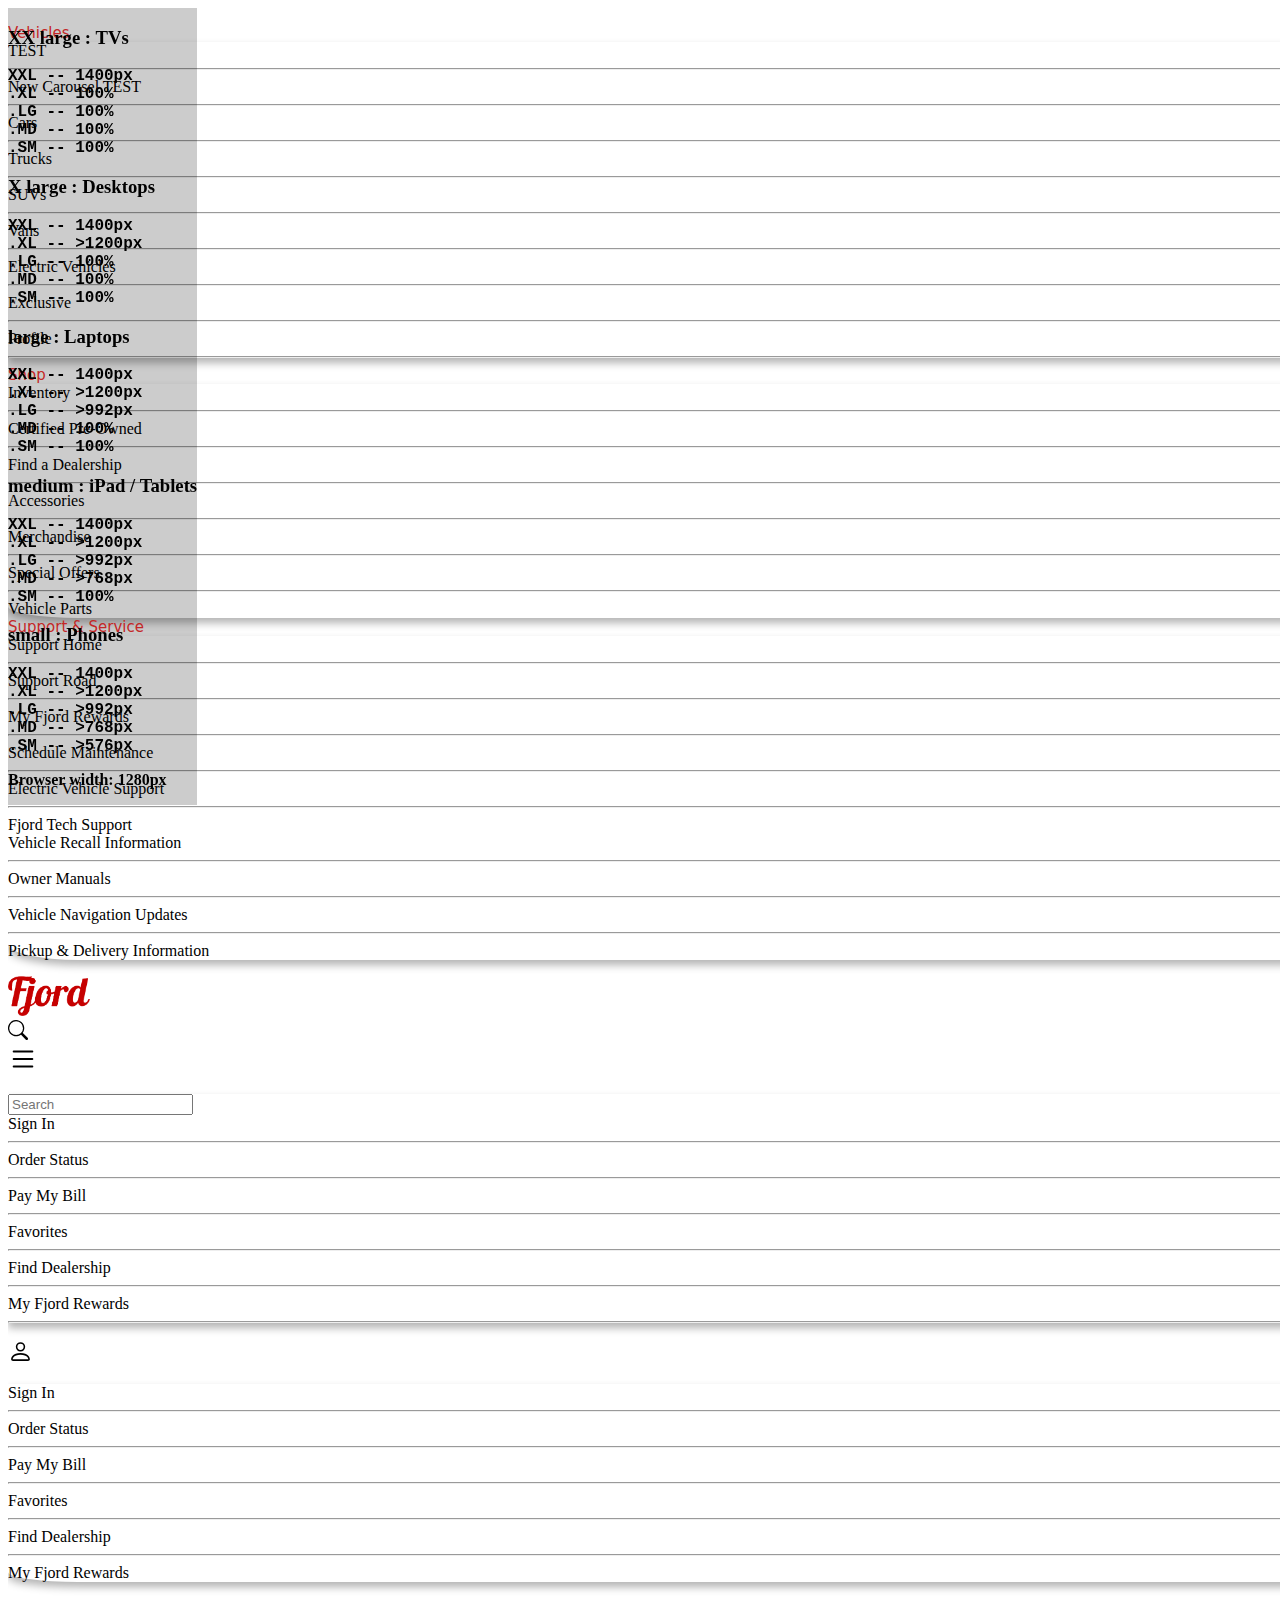
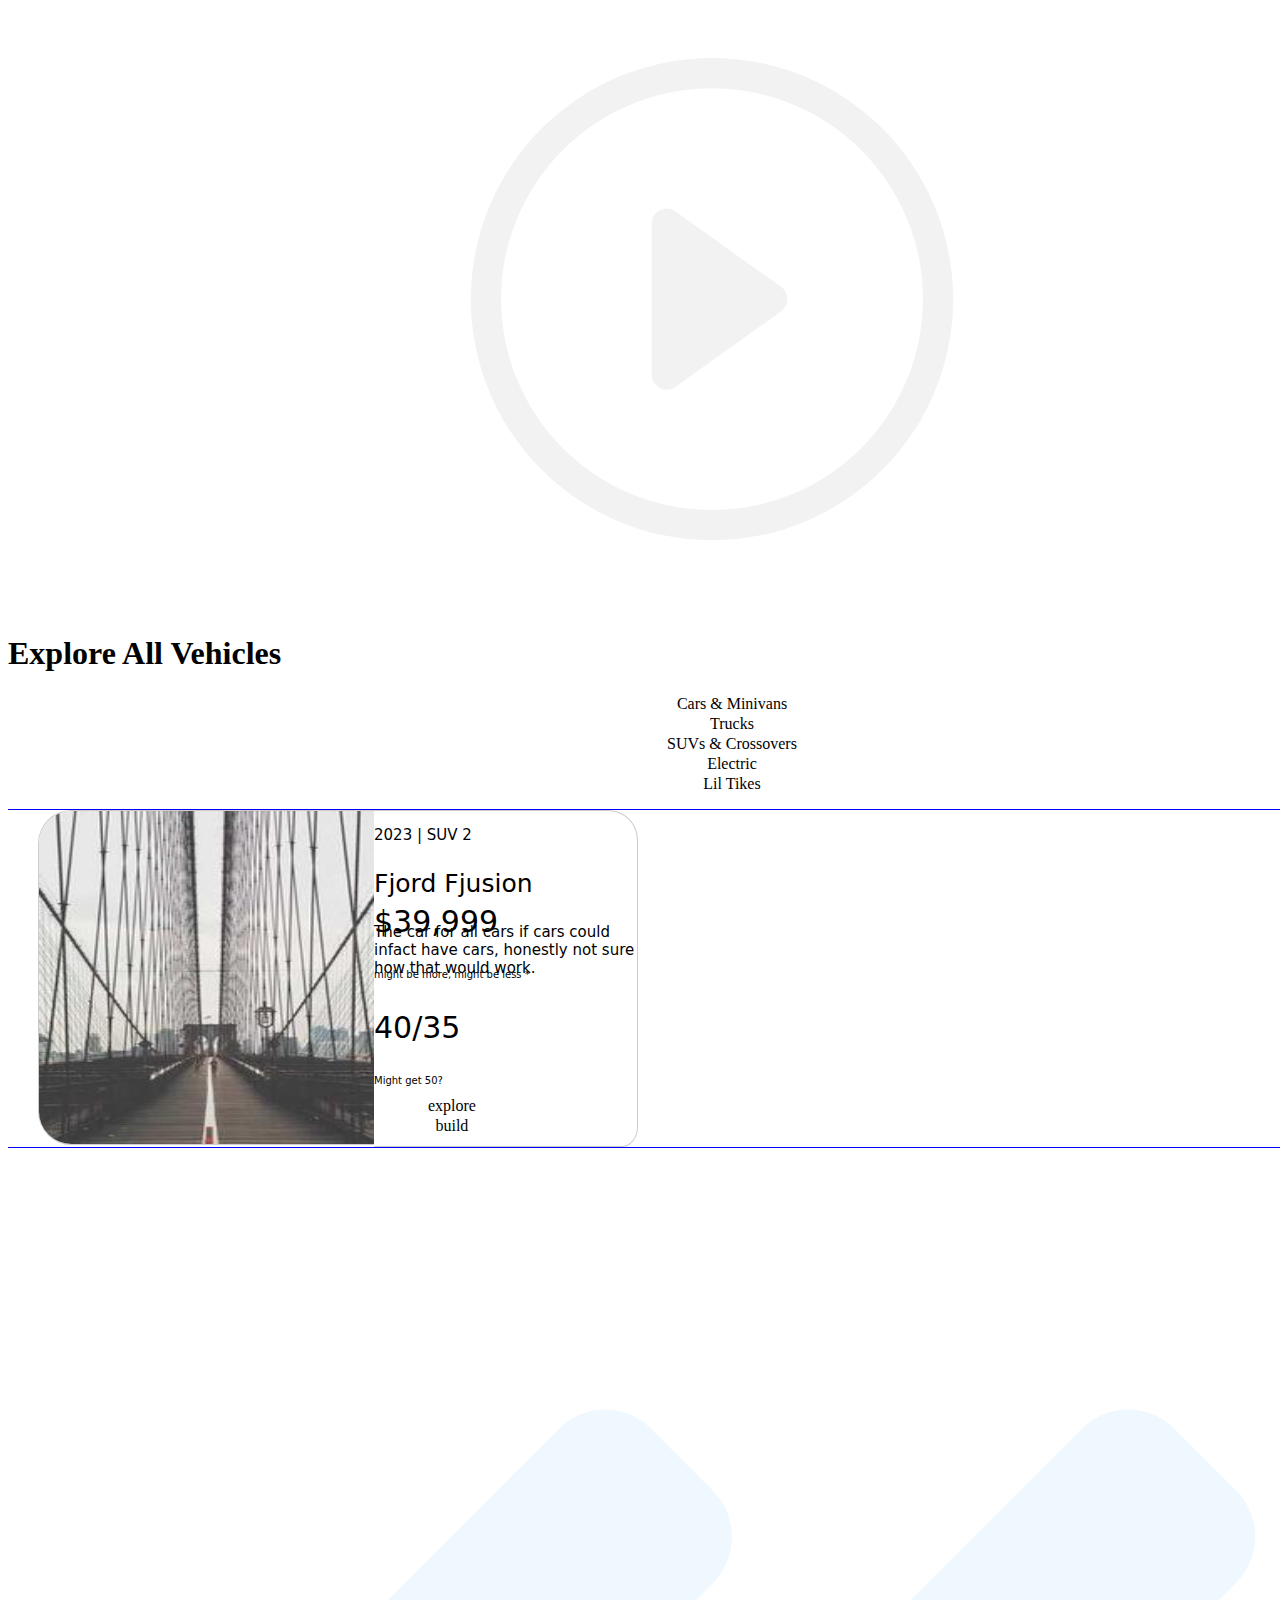
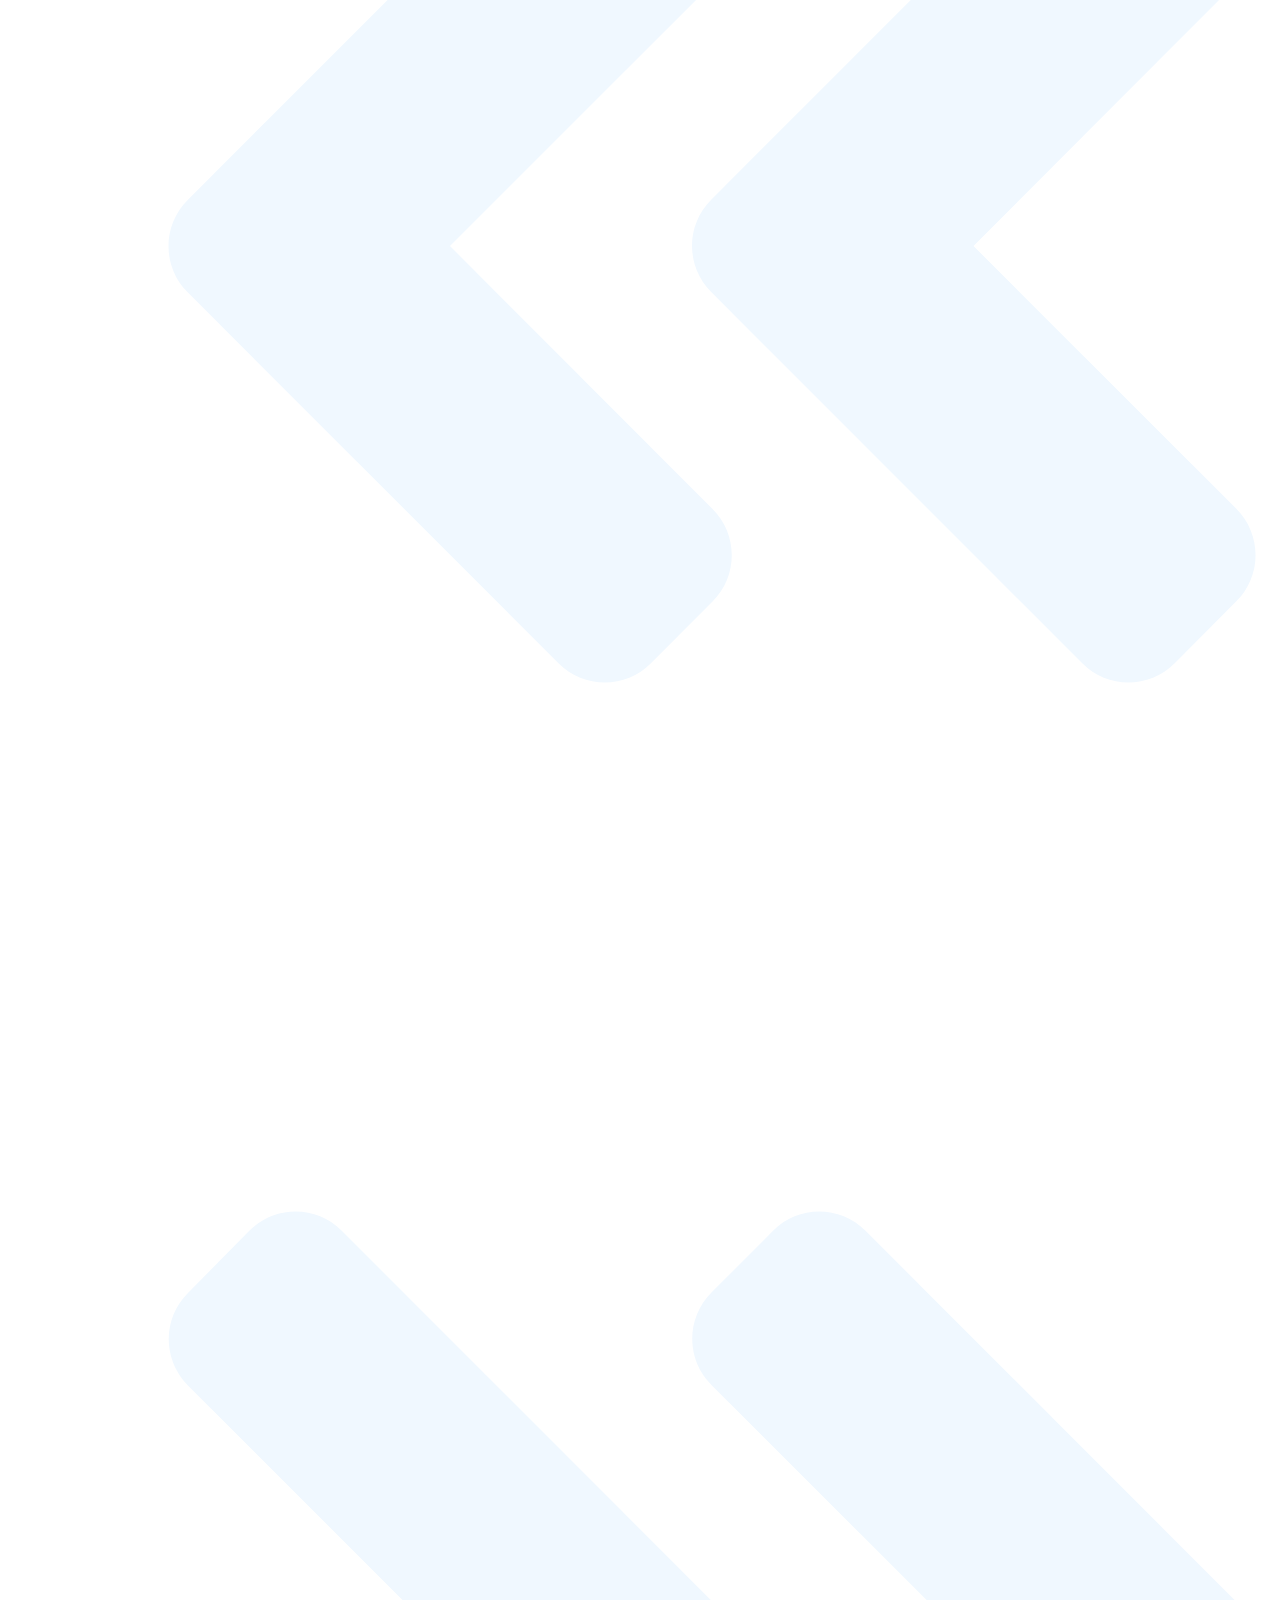
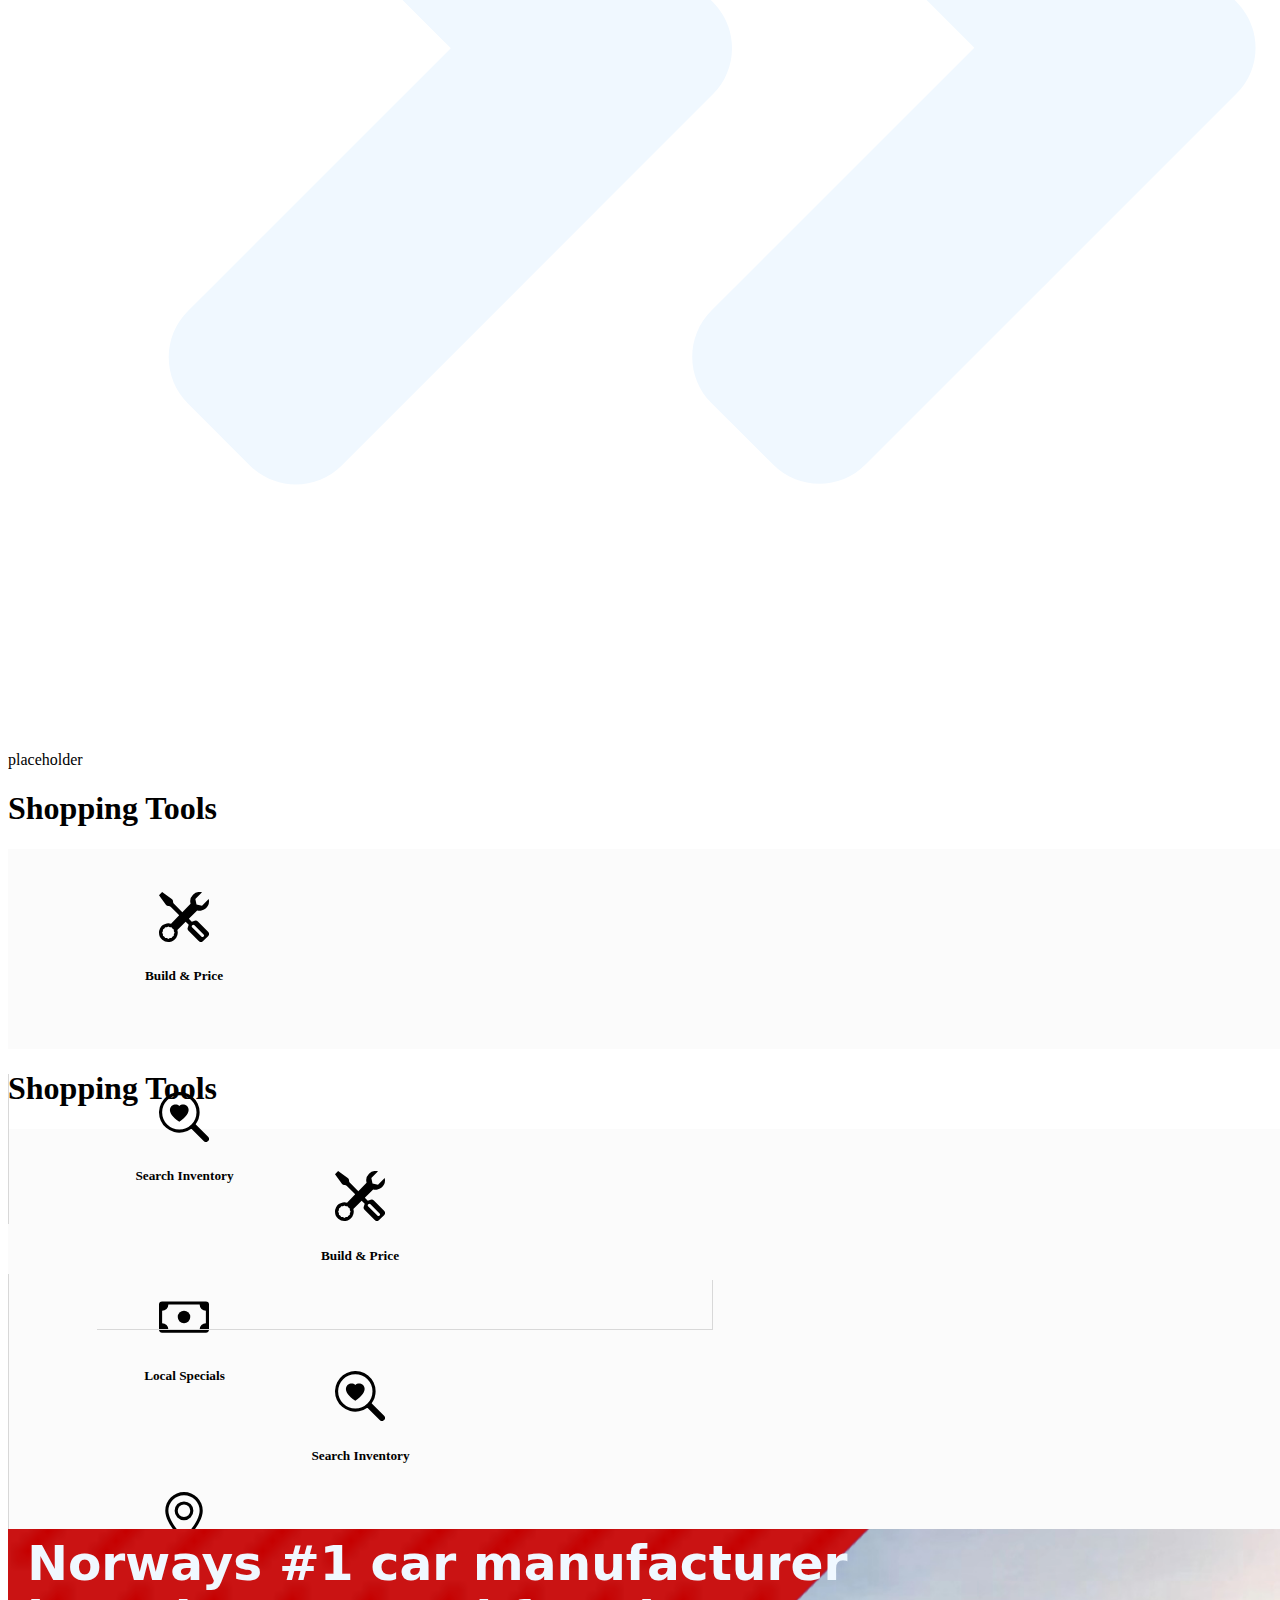
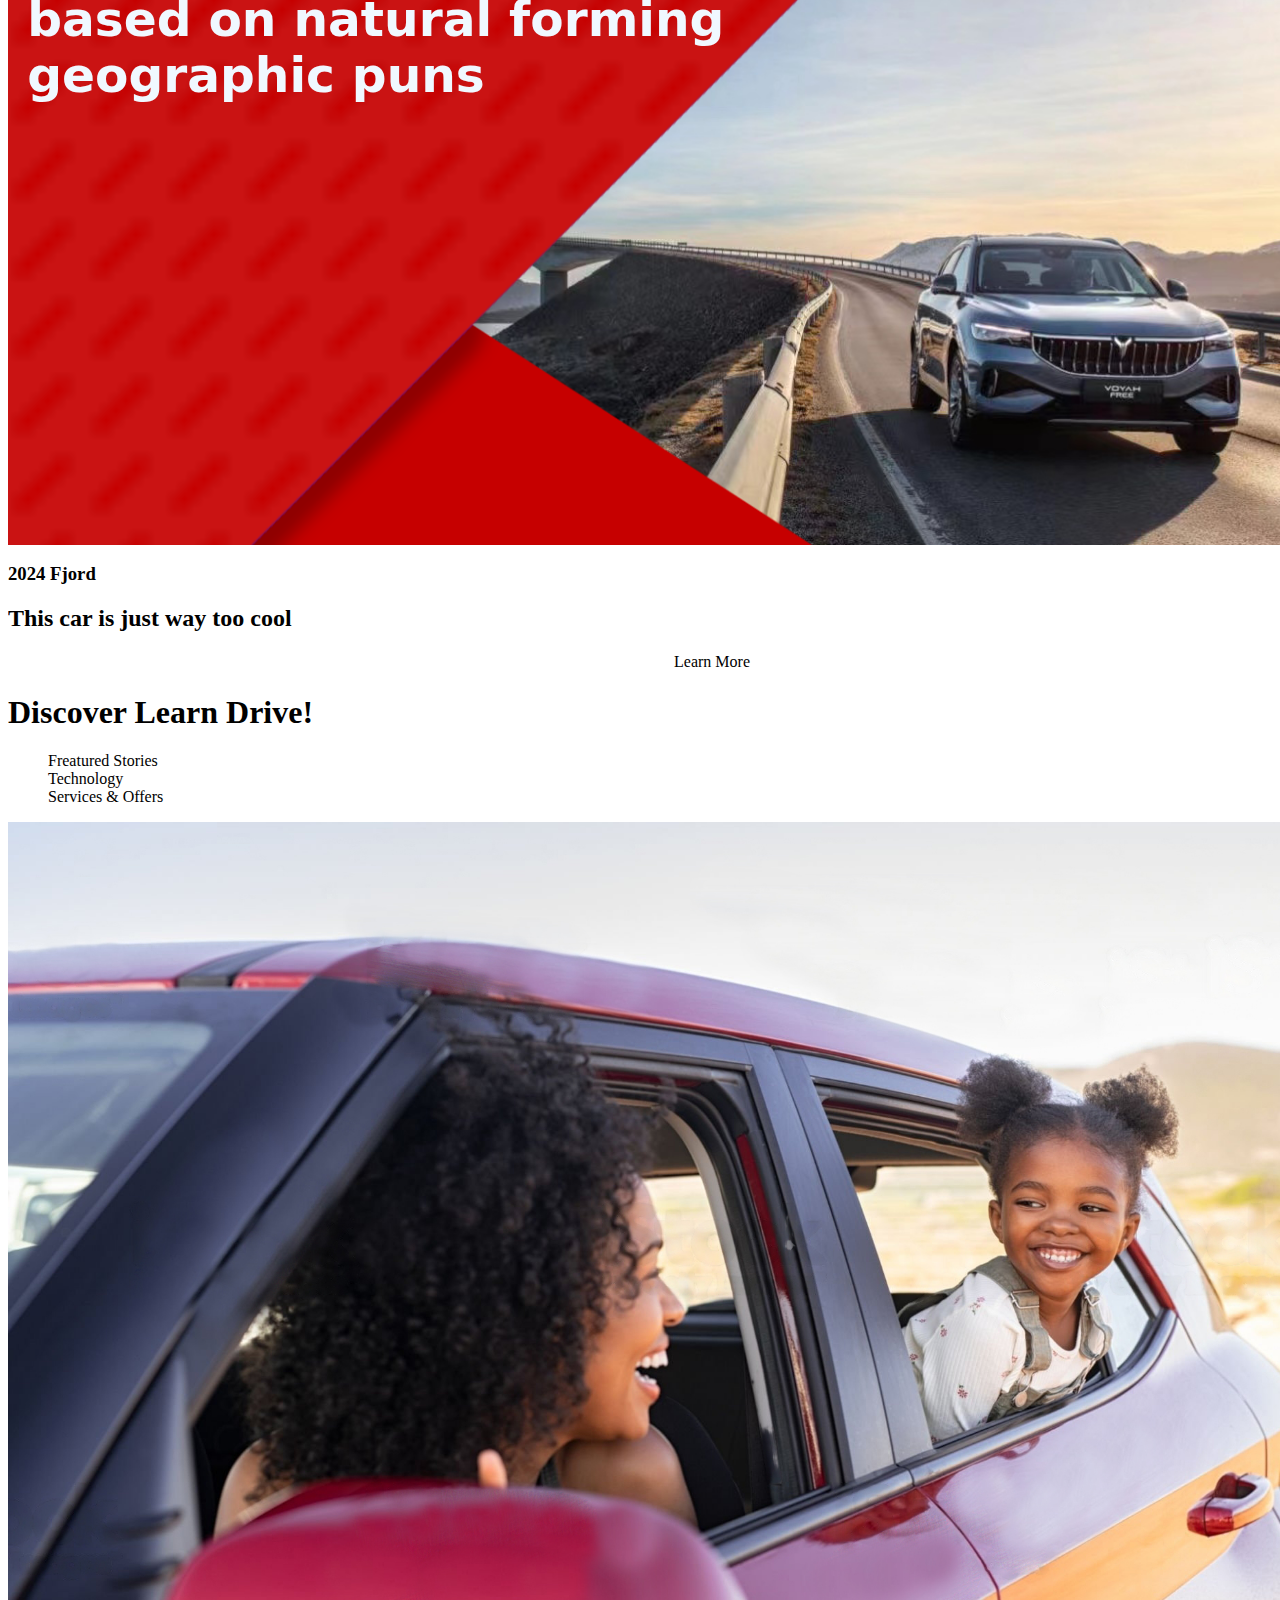
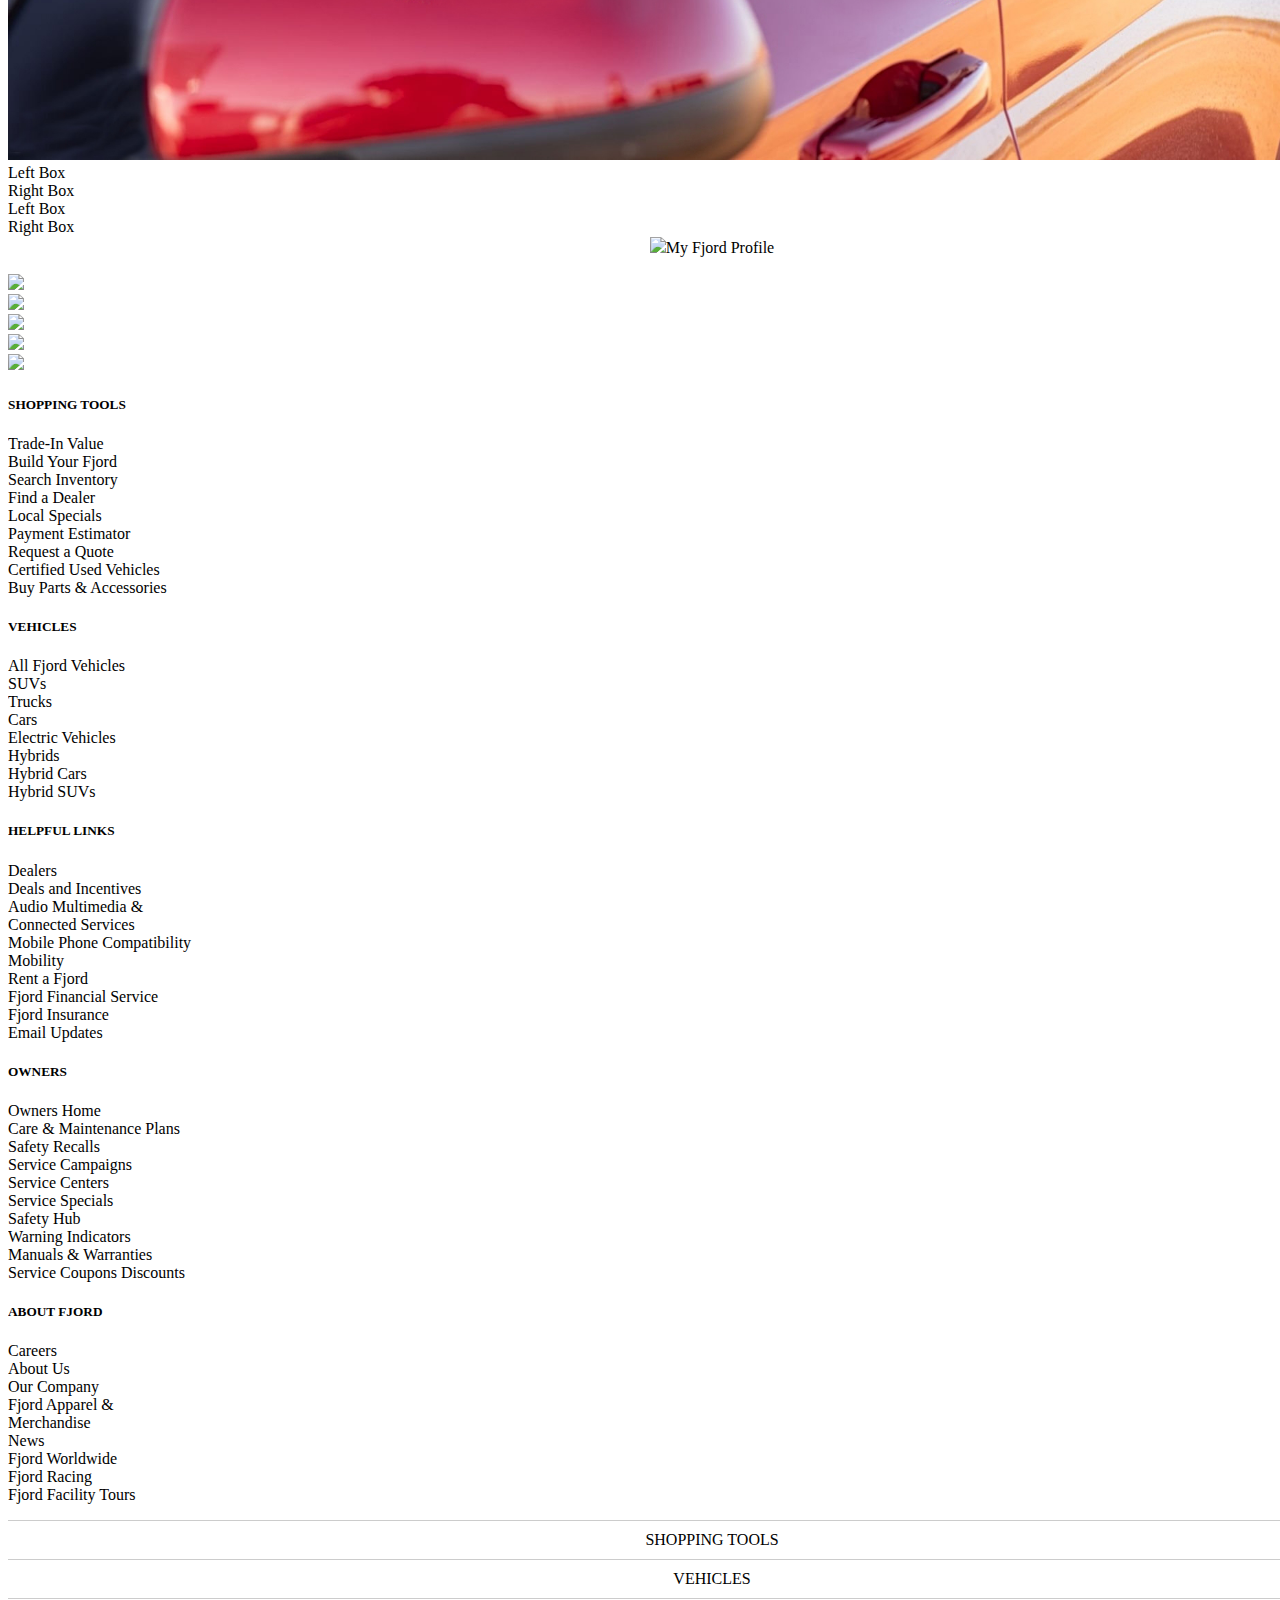
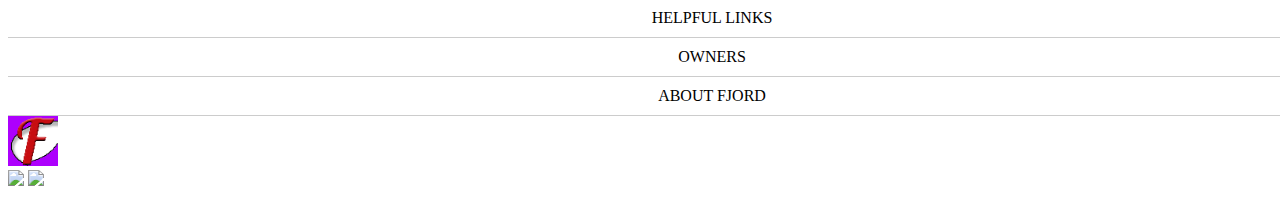
==== commit 5e8eca9d: "updating" ====
--- a/Index.html
+++ b/Index.html
@@ -533,7 +533,7 @@
 			<!-- discover and about -->
 			<div class="discover-and-about">
 				<div>
-					<h1 class="nav justify-content-center">Discover Learn Drive</h1>
+					<h1 class="nav justify-content-center">Discover Learn Drive!</h1>
 				</div>
 				<div>
 					<div>
